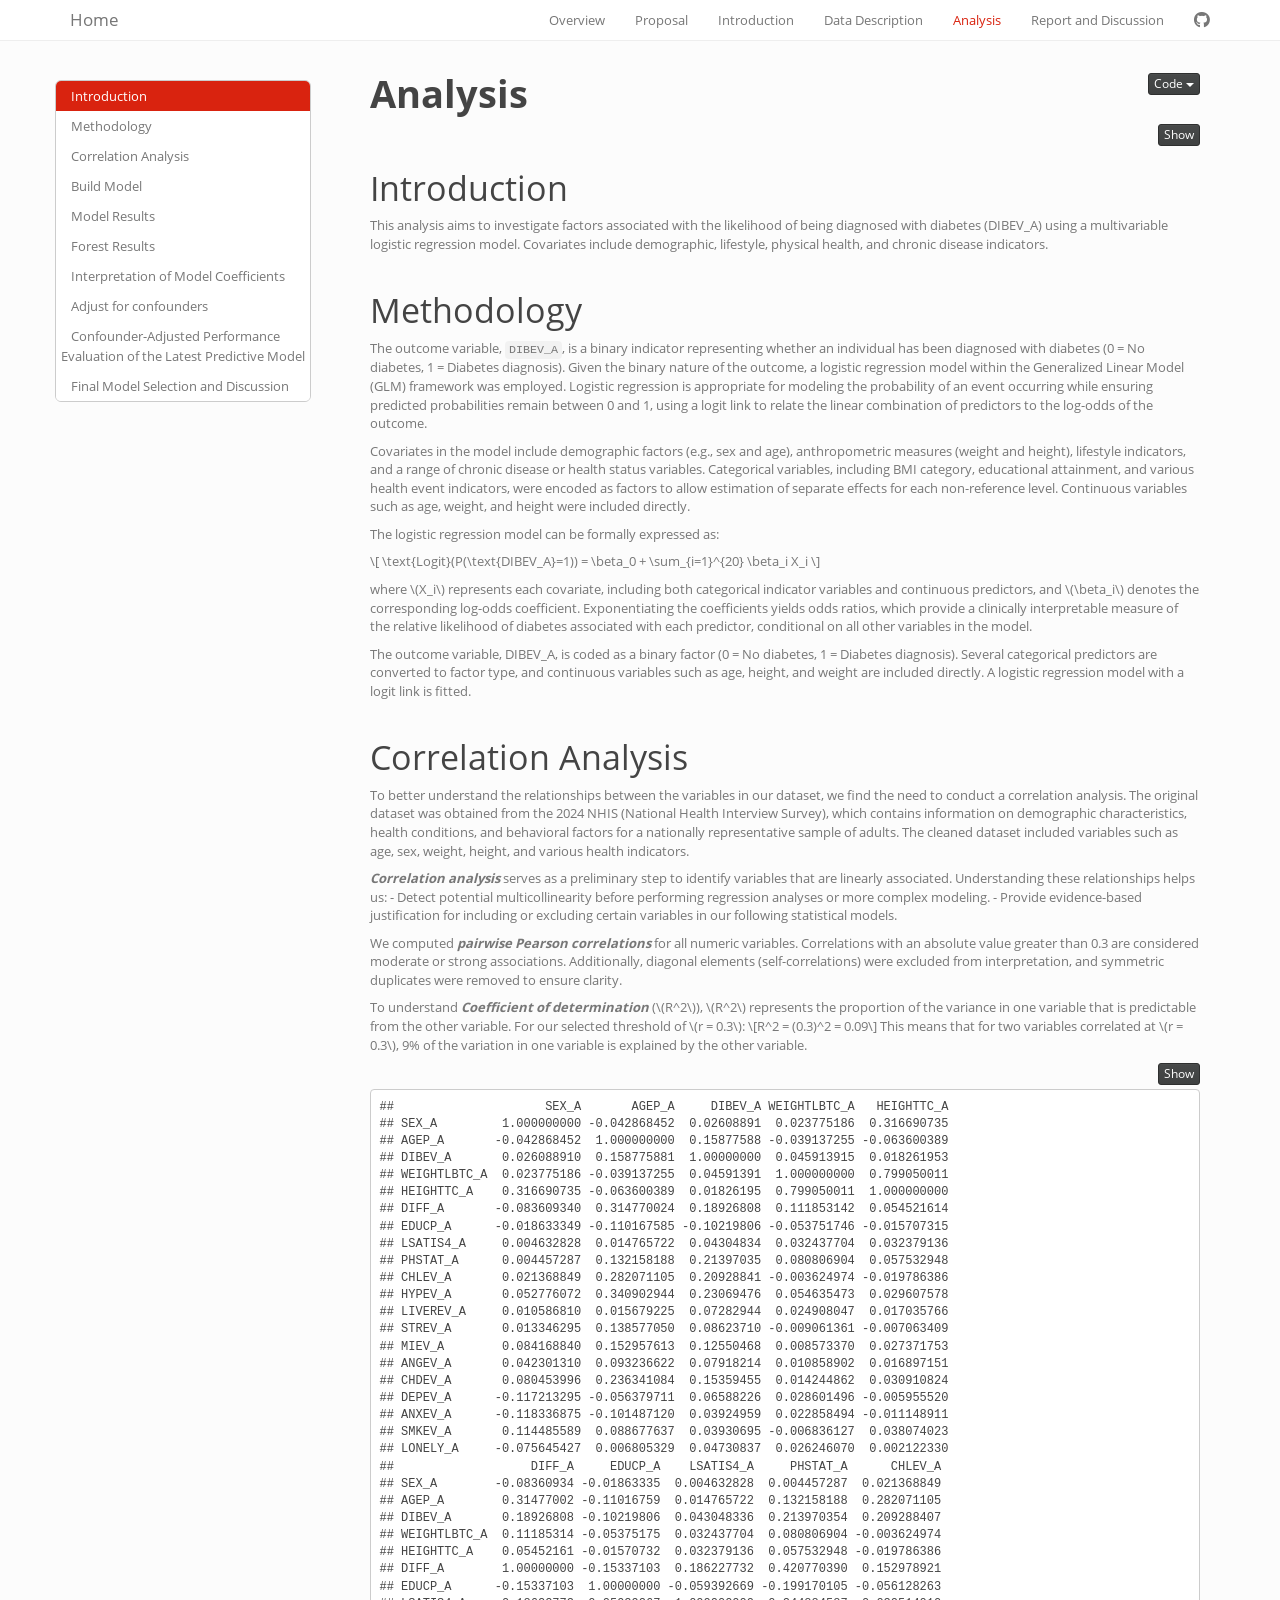
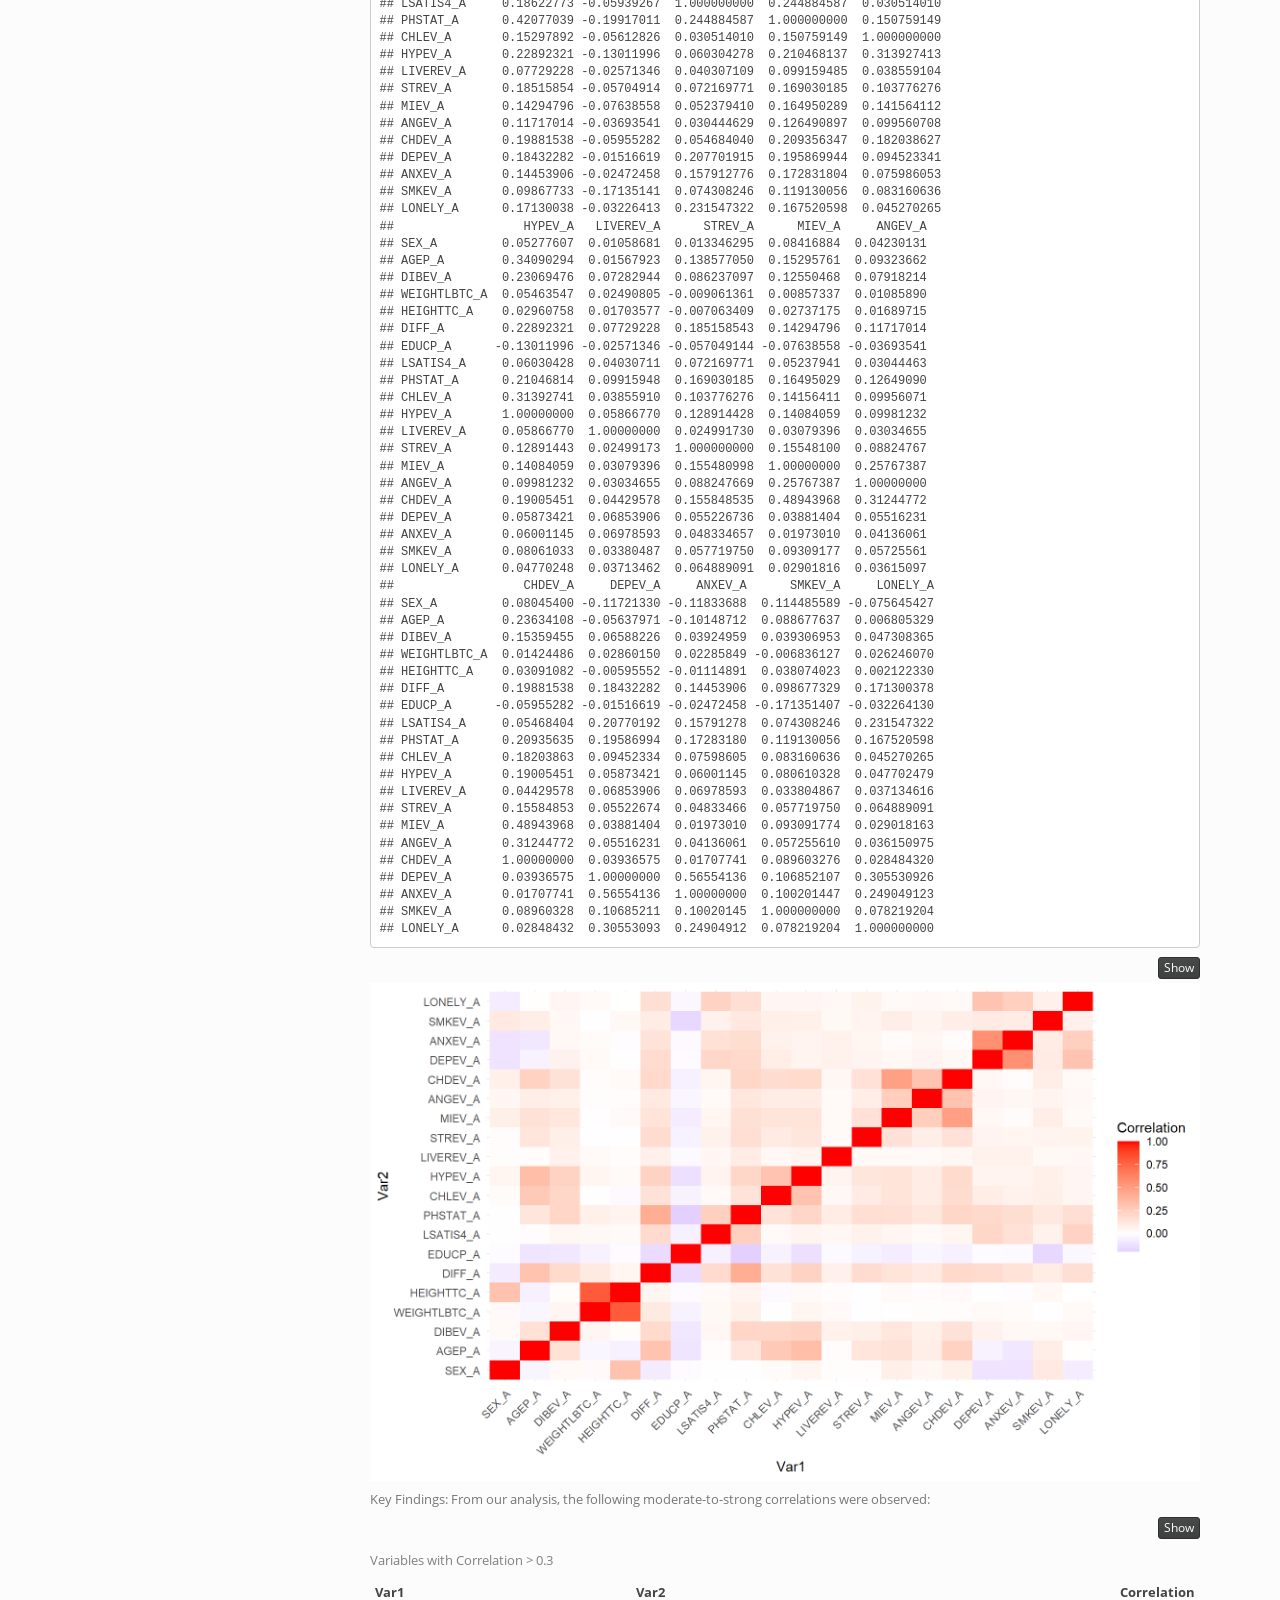
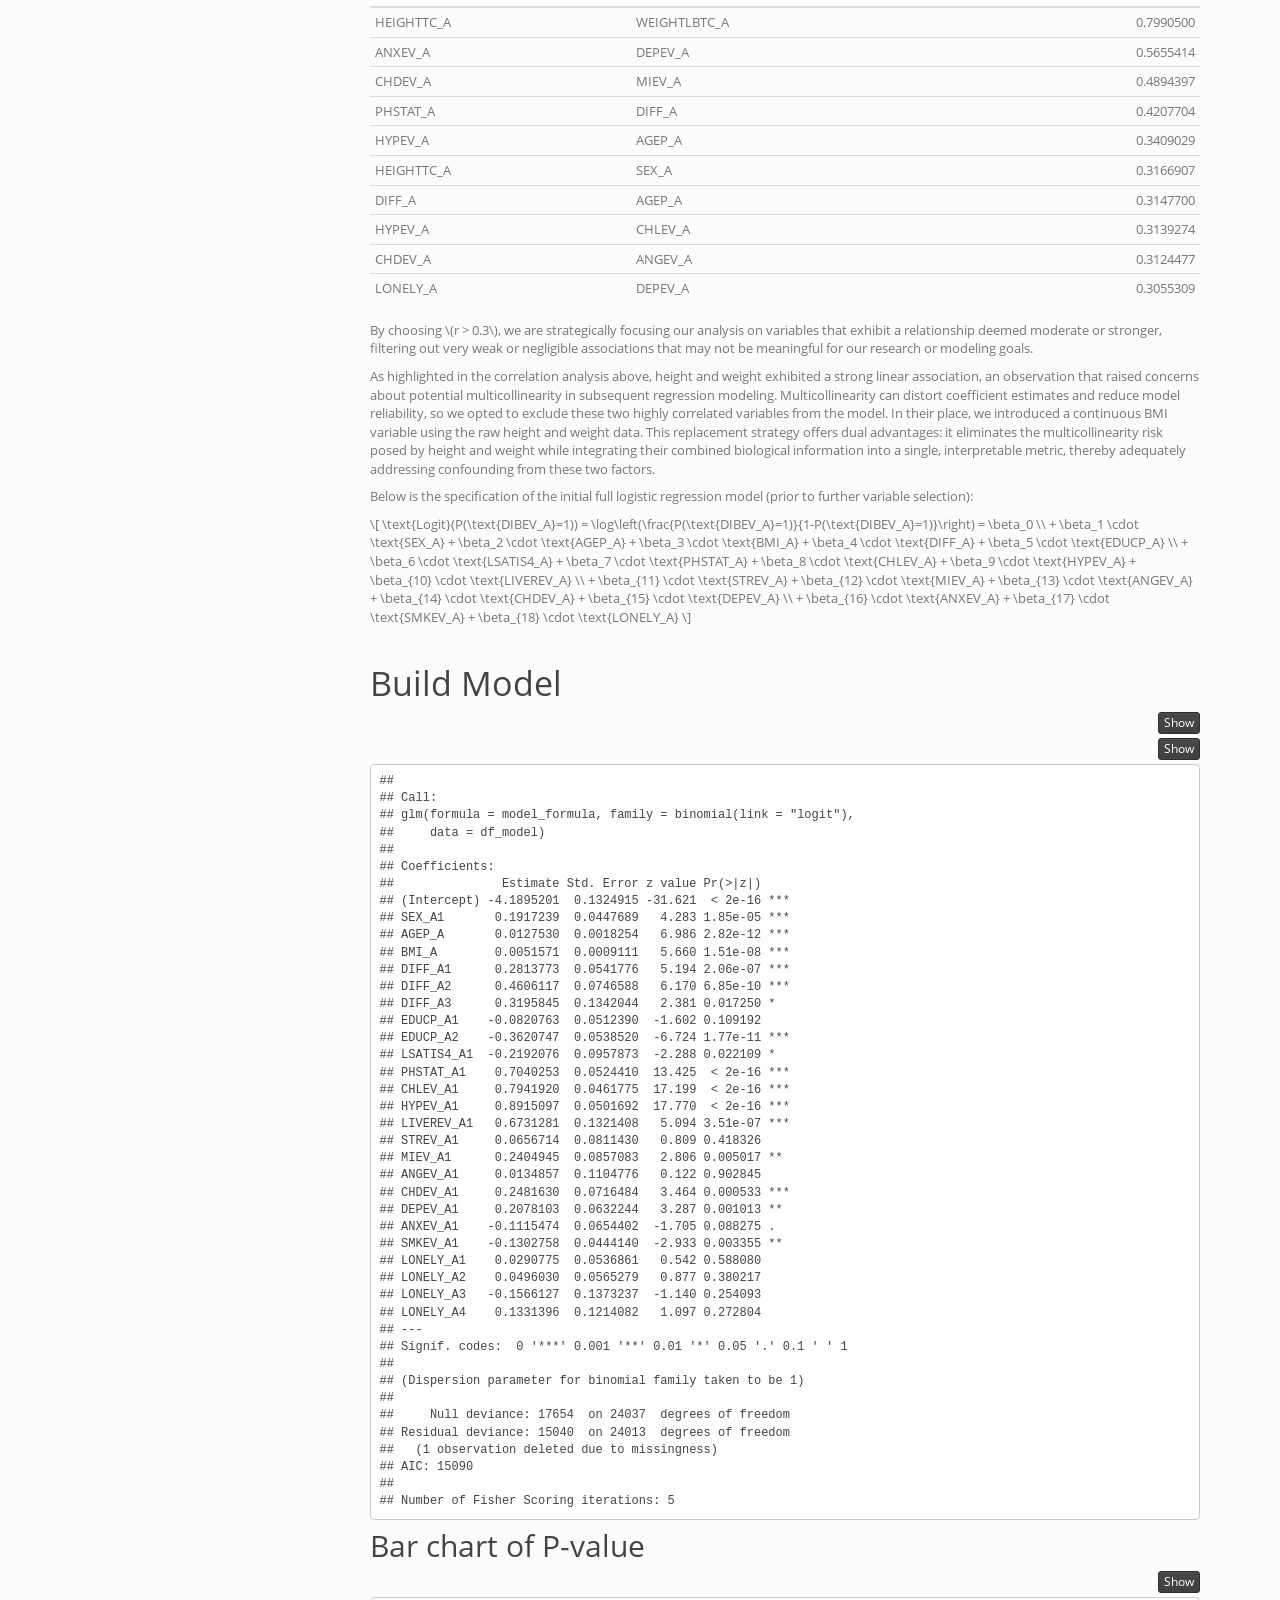
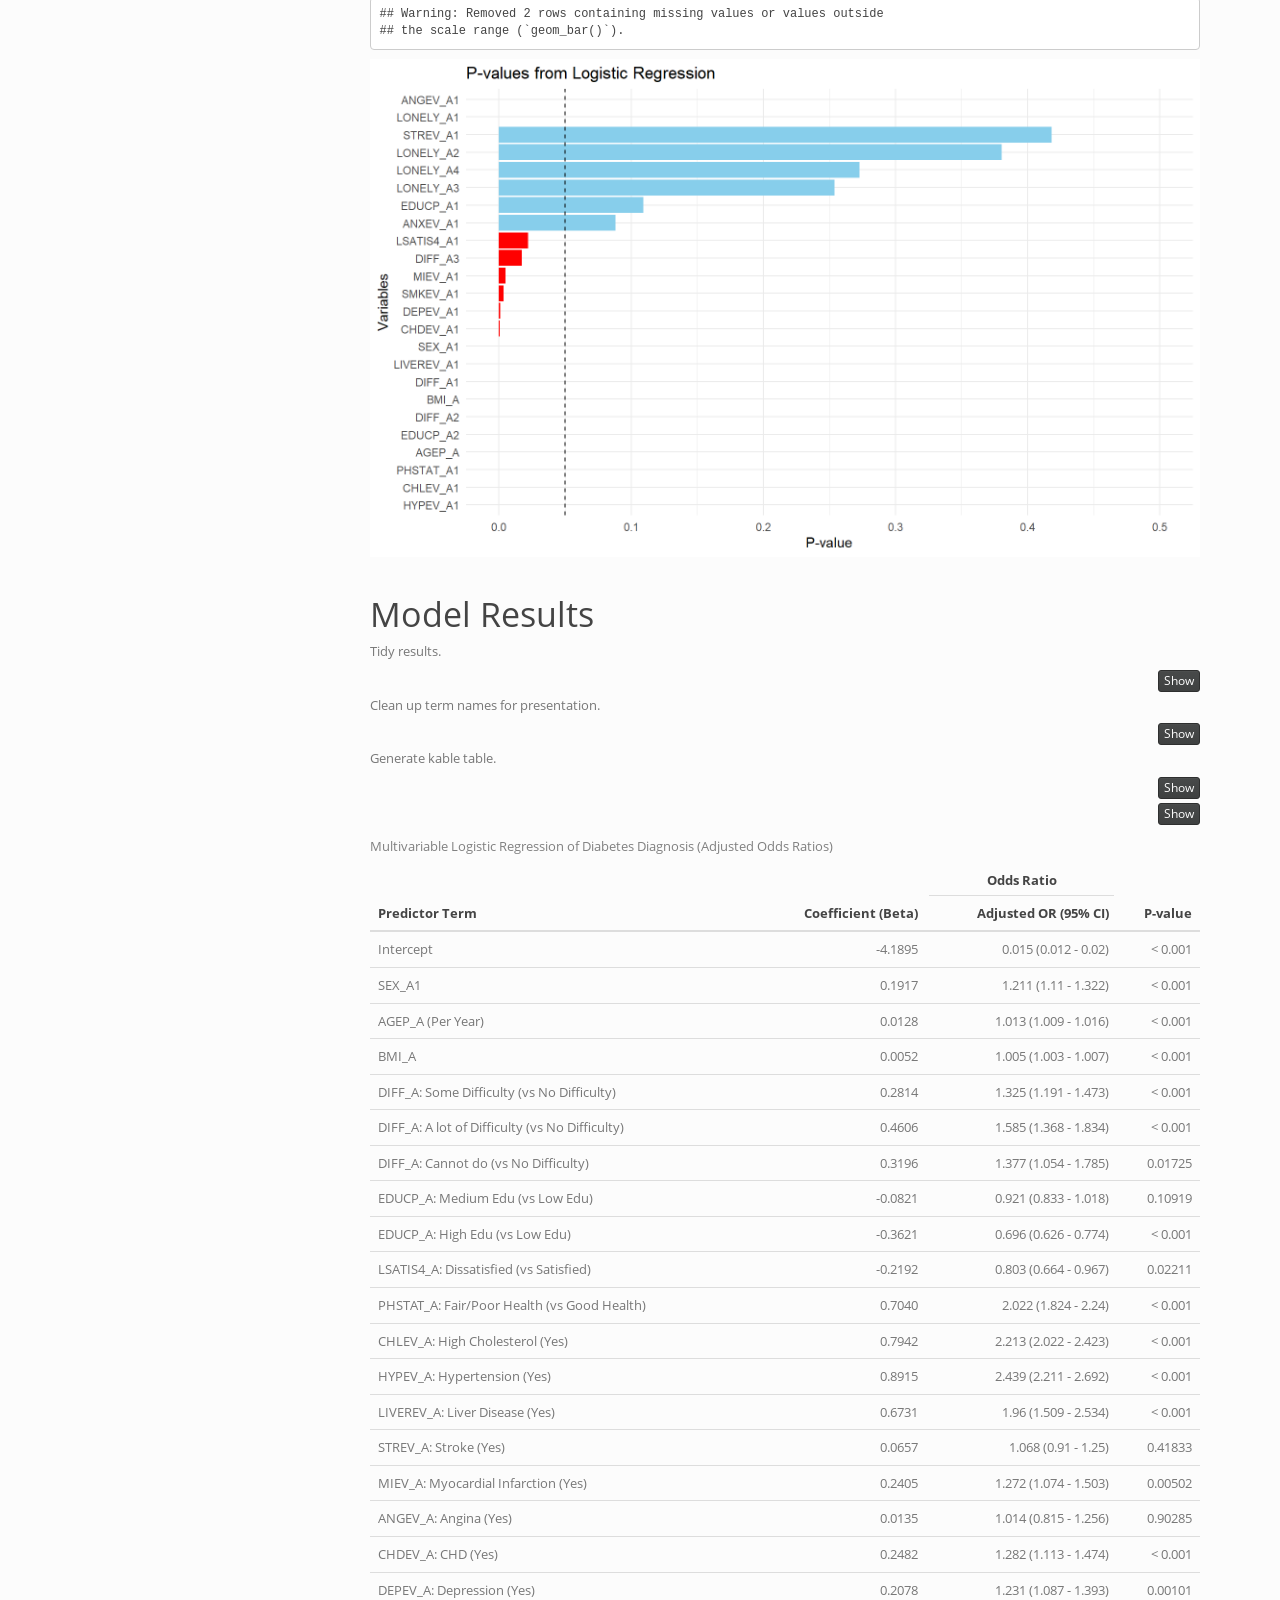
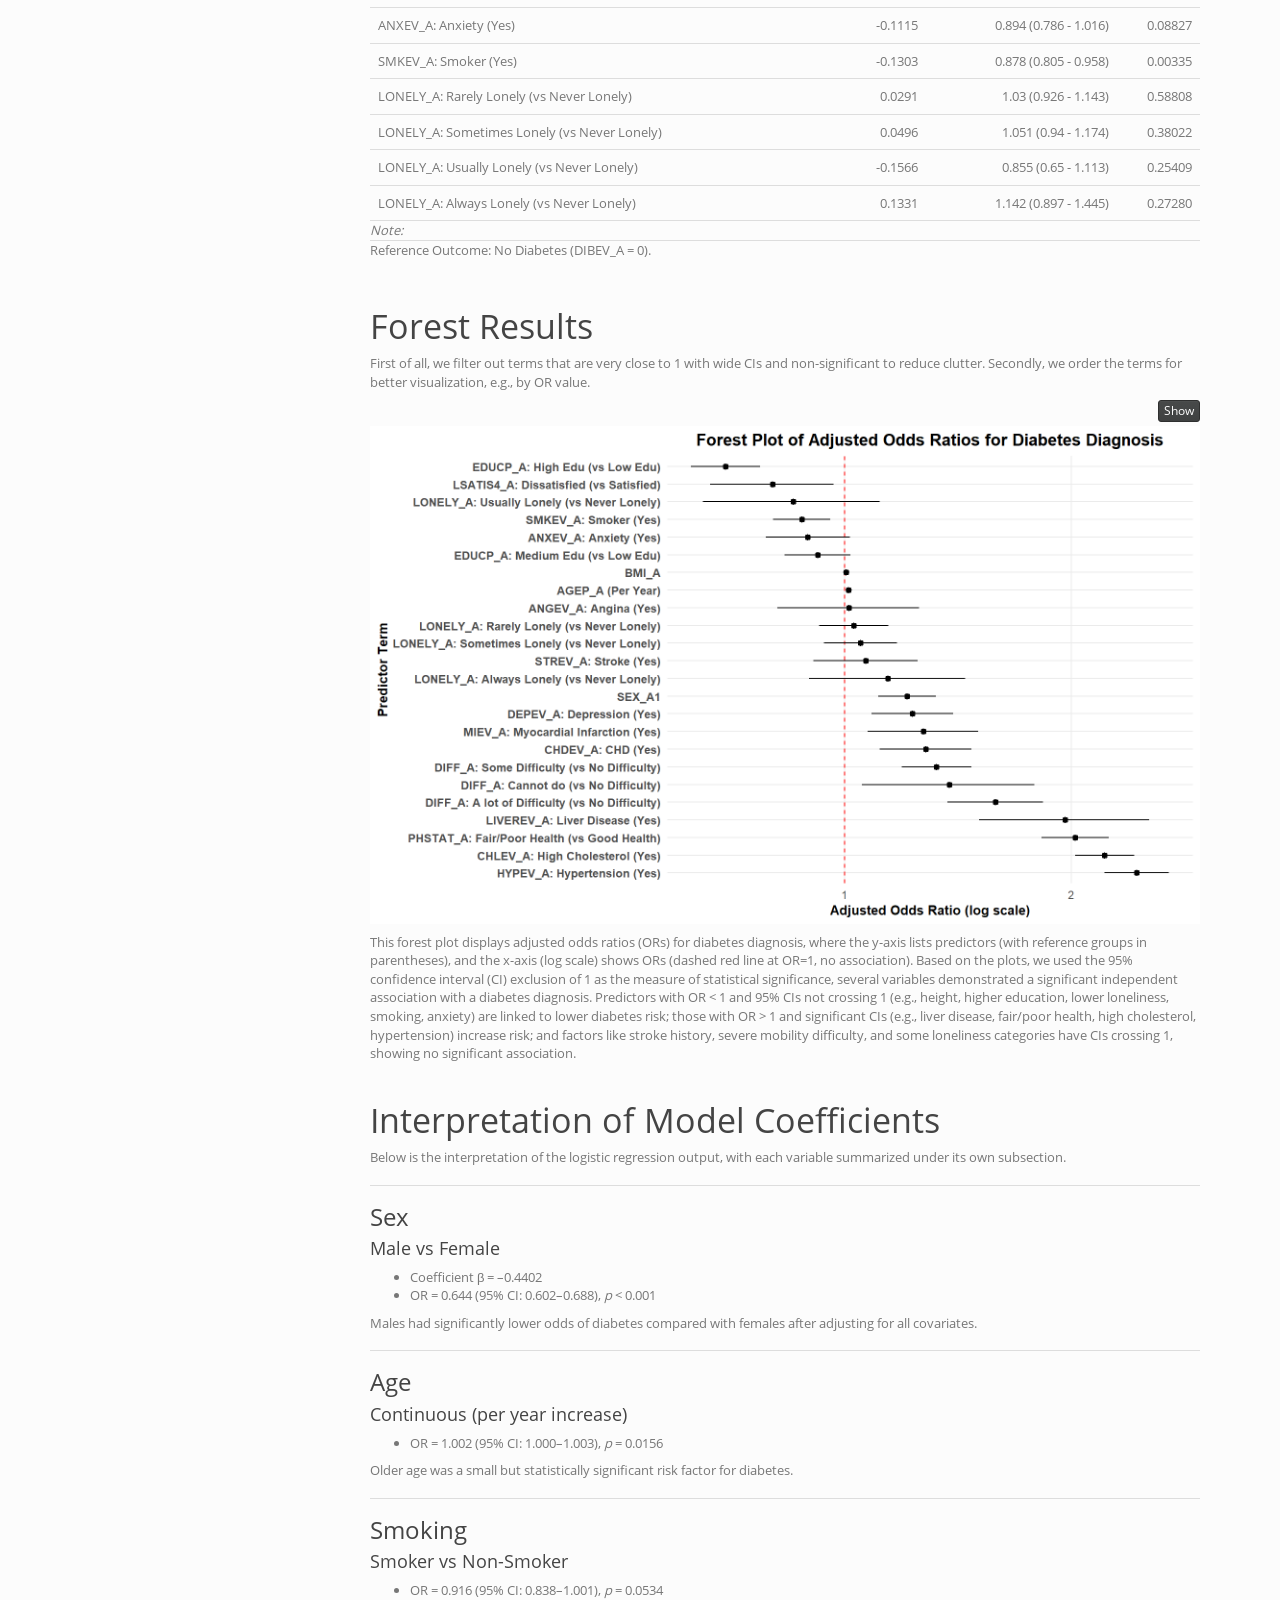
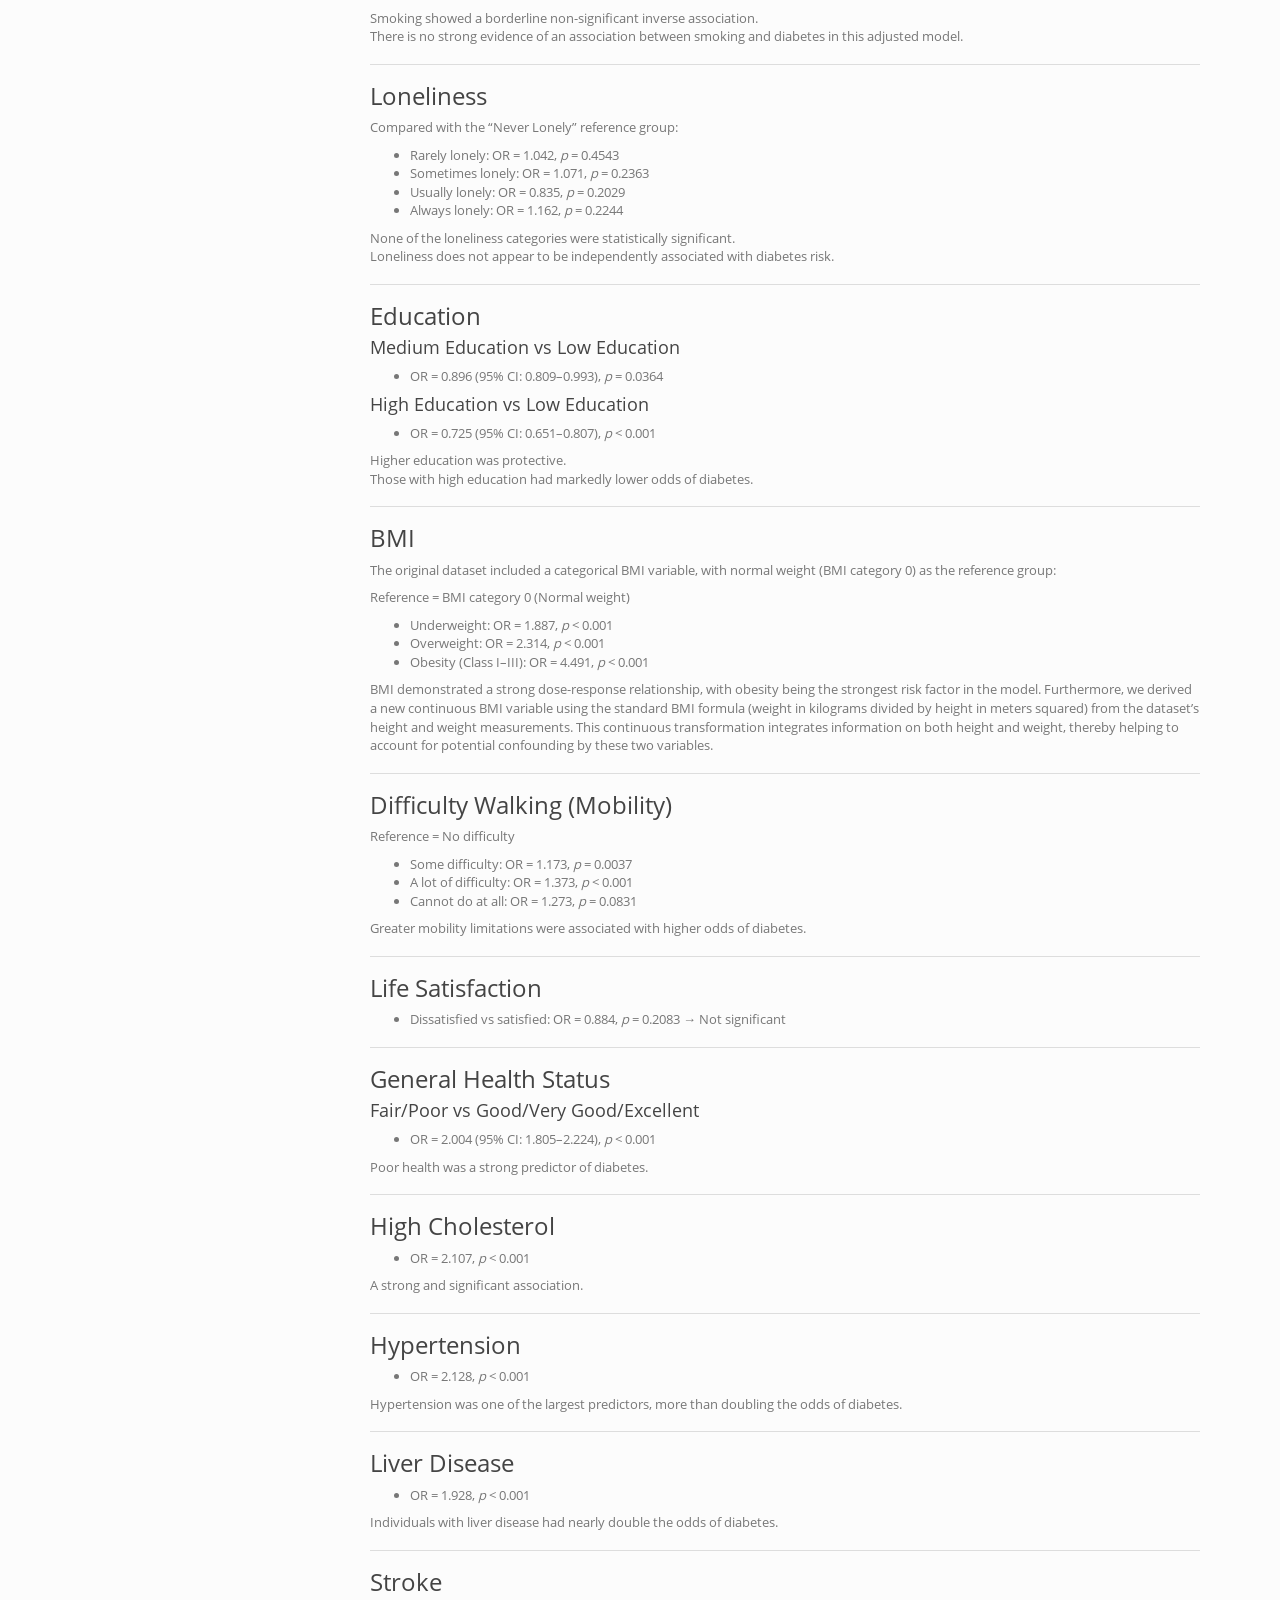
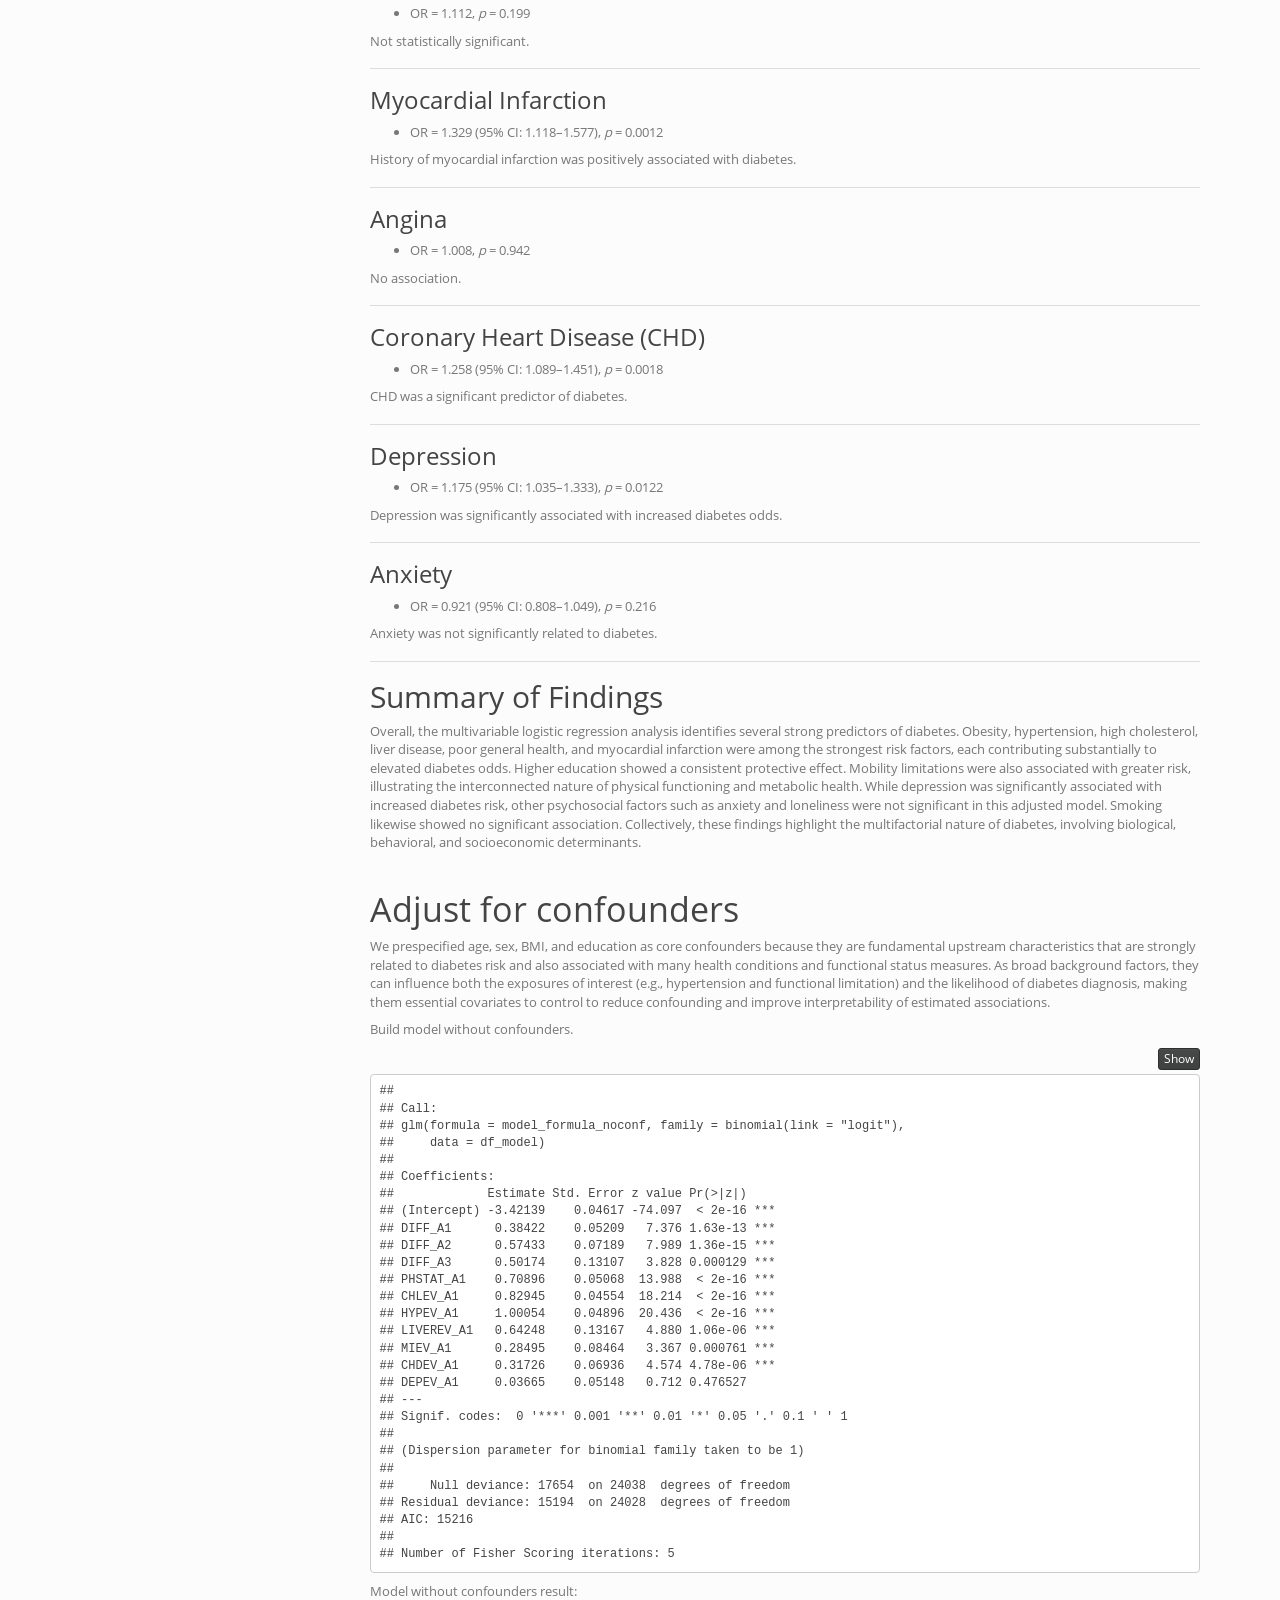
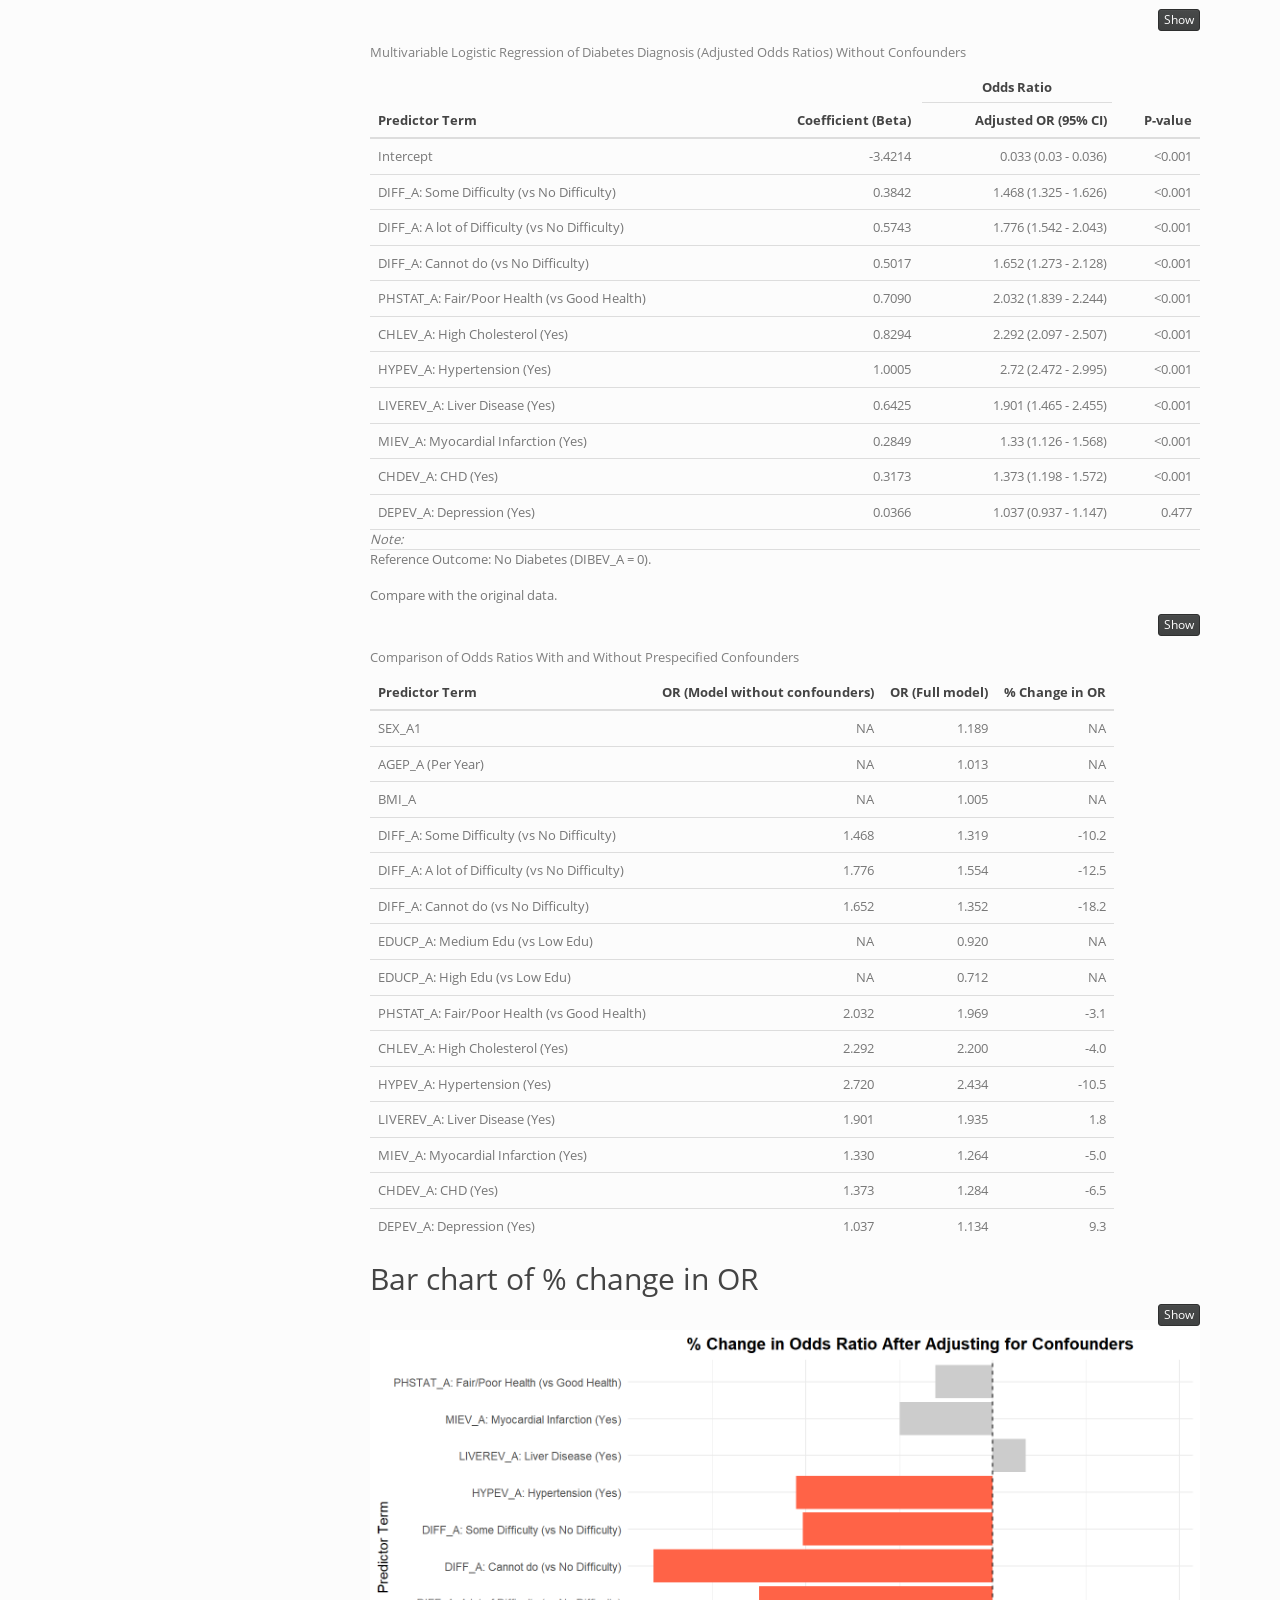
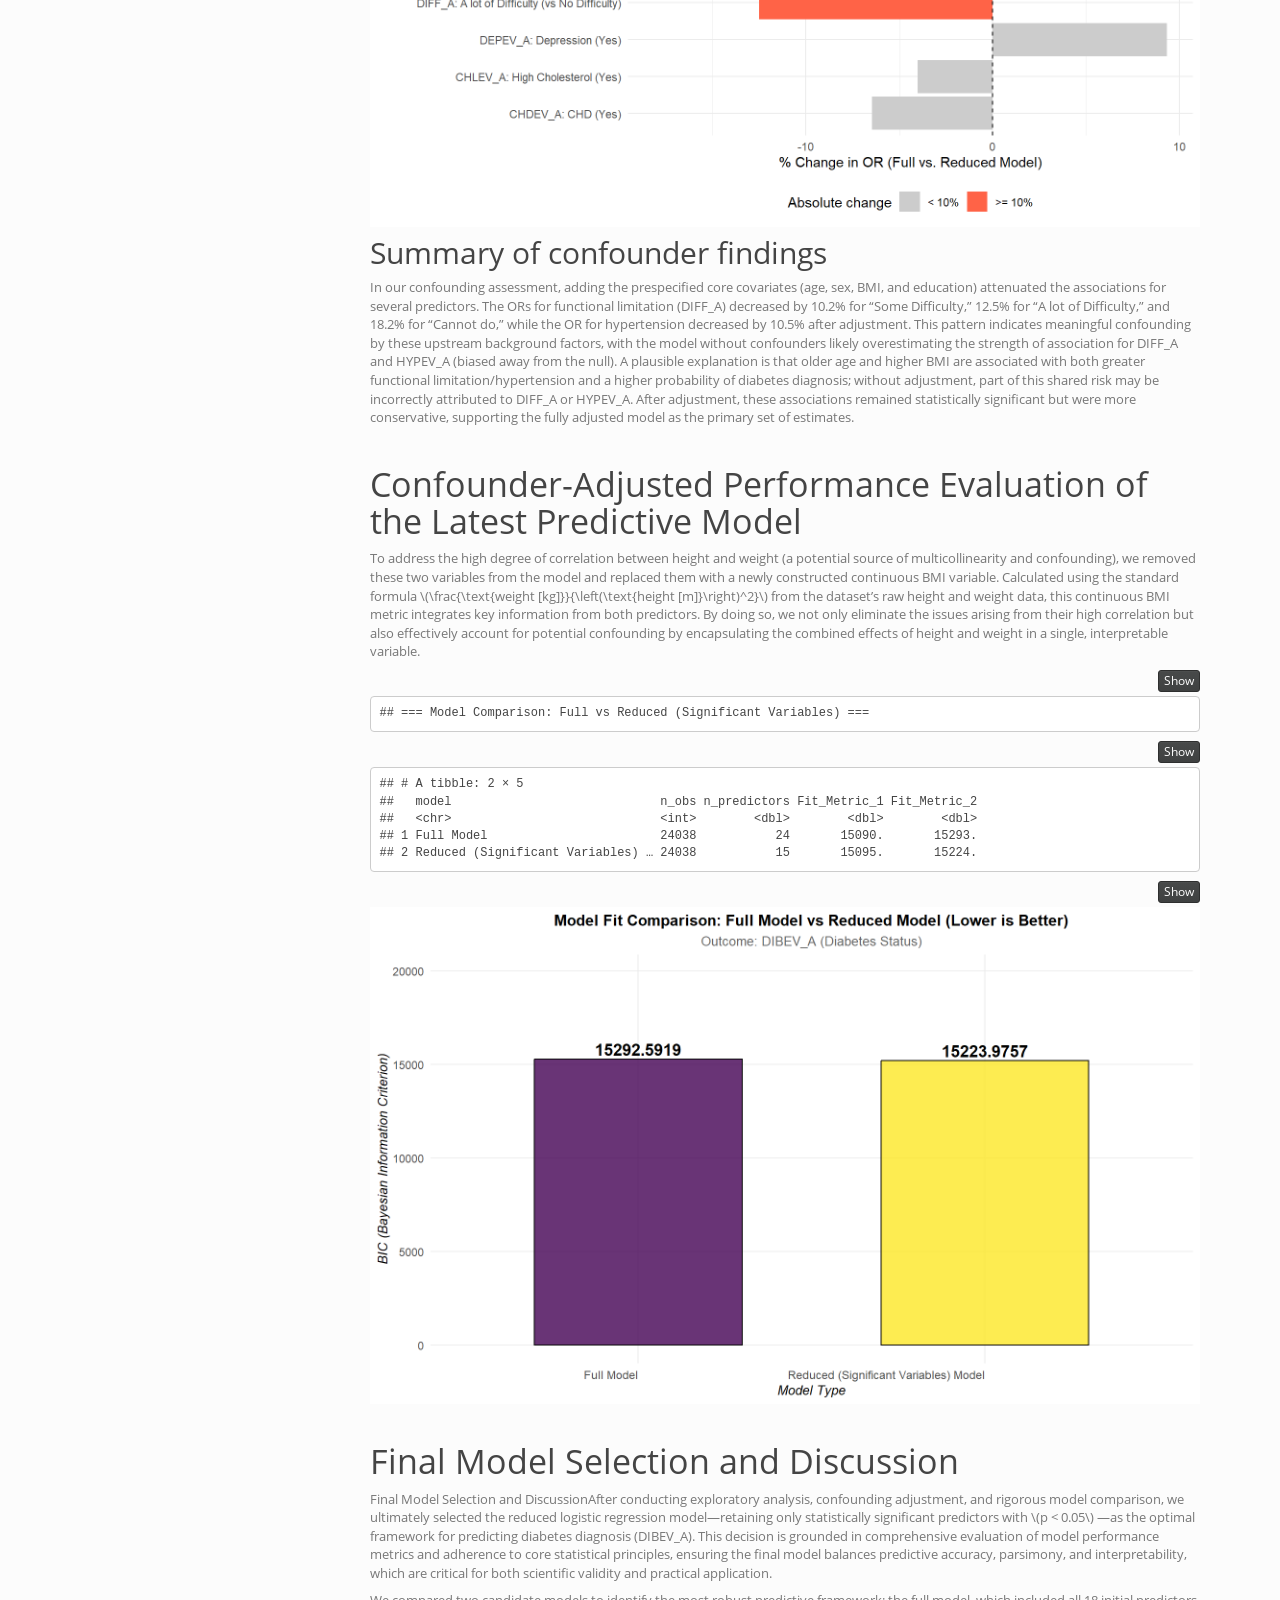
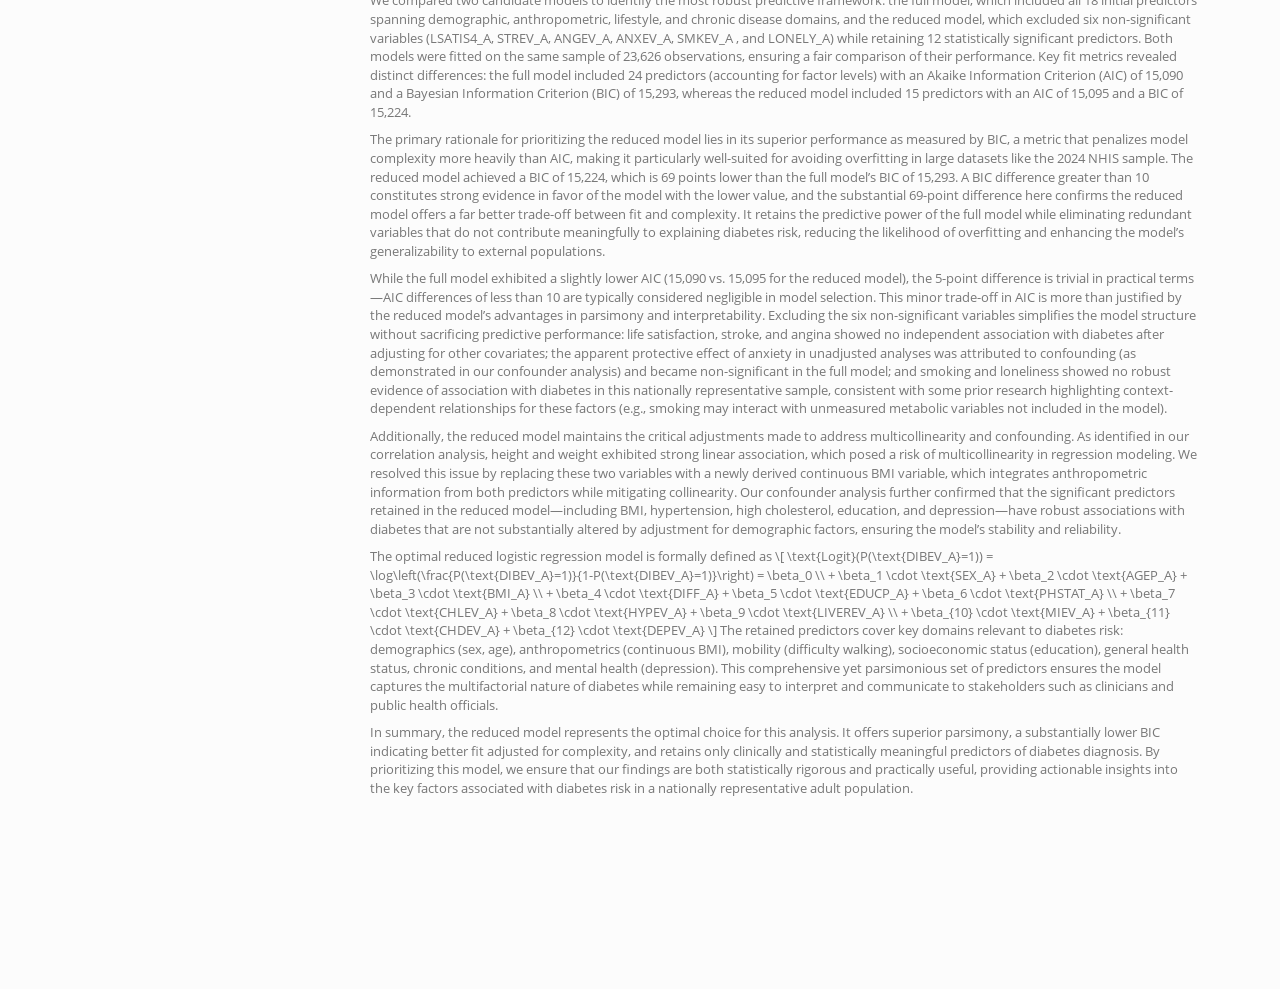
==== analysis.html @ b708d71d "update" ====
<!DOCTYPE html>

<html>

<head>

<meta charset="utf-8" />
<meta name="generator" content="pandoc" />
<meta http-equiv="X-UA-Compatible" content="IE=EDGE" />




<title>Analysis</title>

<script src="site_libs/header-attrs-2.29/header-attrs.js"></script>
<script src="site_libs/jquery-3.6.0/jquery-3.6.0.min.js"></script>
<meta name="viewport" content="width=device-width, initial-scale=1" />
<link href="site_libs/bootstrap-3.3.5/css/simplex.min.css" rel="stylesheet" />
<script src="site_libs/bootstrap-3.3.5/js/bootstrap.min.js"></script>
<script src="site_libs/bootstrap-3.3.5/shim/html5shiv.min.js"></script>
<script src="site_libs/bootstrap-3.3.5/shim/respond.min.js"></script>
<style>h1 {font-size: 34px;}
       h1.title {font-size: 38px;}
       h2 {font-size: 30px;}
       h3 {font-size: 24px;}
       h4 {font-size: 18px;}
       h5 {font-size: 16px;}
       h6 {font-size: 12px;}
       code {color: inherit; background-color: rgba(0, 0, 0, 0.04);}
       pre:not([class]) { background-color: white }</style>
<script src="site_libs/jqueryui-1.13.2/jquery-ui.min.js"></script>
<link href="site_libs/tocify-1.9.1/jquery.tocify.css" rel="stylesheet" />
<script src="site_libs/tocify-1.9.1/jquery.tocify.js"></script>
<script src="site_libs/navigation-1.1/tabsets.js"></script>
<script src="site_libs/navigation-1.1/codefolding.js"></script>
<link href="site_libs/highlightjs-9.12.0/default.css" rel="stylesheet" />
<script src="site_libs/highlightjs-9.12.0/highlight.js"></script>
<script src="site_libs/kePrint-0.0.1/kePrint.js"></script>
<link href="site_libs/lightable-0.0.1/lightable.css" rel="stylesheet" />
<link href="site_libs/font-awesome-6.5.2/css/all.min.css" rel="stylesheet" />
<link href="site_libs/font-awesome-6.5.2/css/v4-shims.min.css" rel="stylesheet" />

<style type="text/css">
  code{white-space: pre-wrap;}
  span.smallcaps{font-variant: small-caps;}
  span.underline{text-decoration: underline;}
  div.column{display: inline-block; vertical-align: top; width: 50%;}
  div.hanging-indent{margin-left: 1.5em; text-indent: -1.5em;}
  ul.task-list{list-style: none;}
    </style>

<style type="text/css">code{white-space: pre;}</style>
<script type="text/javascript">
if (window.hljs) {
  hljs.configure({languages: []});
  hljs.initHighlightingOnLoad();
  if (document.readyState && document.readyState === "complete") {
    window.setTimeout(function() { hljs.initHighlighting(); }, 0);
  }
}
</script>






<link rel="stylesheet" href="style.css" type="text/css" />



<style type = "text/css">
.main-container {
  max-width: 940px;
  margin-left: auto;
  margin-right: auto;
}
img {
  max-width:100%;
}
.tabbed-pane {
  padding-top: 12px;
}
.html-widget {
  margin-bottom: 20px;
}
button.code-folding-btn:focus {
  outline: none;
}
summary {
  display: list-item;
}
details > summary > p:only-child {
  display: inline;
}
pre code {
  padding: 0;
}
</style>


<style type="text/css">
.dropdown-submenu {
  position: relative;
}
.dropdown-submenu>.dropdown-menu {
  top: 0;
  left: 100%;
  margin-top: -6px;
  margin-left: -1px;
  border-radius: 0 6px 6px 6px;
}
.dropdown-submenu:hover>.dropdown-menu {
  display: block;
}
.dropdown-submenu>a:after {
  display: block;
  content: " ";
  float: right;
  width: 0;
  height: 0;
  border-color: transparent;
  border-style: solid;
  border-width: 5px 0 5px 5px;
  border-left-color: #cccccc;
  margin-top: 5px;
  margin-right: -10px;
}
.dropdown-submenu:hover>a:after {
  border-left-color: #adb5bd;
}
.dropdown-submenu.pull-left {
  float: none;
}
.dropdown-submenu.pull-left>.dropdown-menu {
  left: -100%;
  margin-left: 10px;
  border-radius: 6px 0 6px 6px;
}
</style>

<script type="text/javascript">
// manage active state of menu based on current page
$(document).ready(function () {
  // active menu anchor
  href = window.location.pathname
  href = href.substr(href.lastIndexOf('/') + 1)
  if (href === "")
    href = "index.html";
  var menuAnchor = $('a[href="' + href + '"]');

  // mark the anchor link active (and if it's in a dropdown, also mark that active)
  var dropdown = menuAnchor.closest('li.dropdown');
  if (window.bootstrap) { // Bootstrap 4+
    menuAnchor.addClass('active');
    dropdown.find('> .dropdown-toggle').addClass('active');
  } else { // Bootstrap 3
    menuAnchor.parent().addClass('active');
    dropdown.addClass('active');
  }

  // Navbar adjustments
  var navHeight = $(".navbar").first().height() + 15;
  var style = document.createElement('style');
  var pt = "padding-top: " + navHeight + "px; ";
  var mt = "margin-top: -" + navHeight + "px; ";
  var css = "";
  // offset scroll position for anchor links (for fixed navbar)
  for (var i = 1; i <= 6; i++) {
    css += ".section h" + i + "{ " + pt + mt + "}\n";
  }
  style.innerHTML = "body {" + pt + "padding-bottom: 40px; }\n" + css;
  document.head.appendChild(style);
});
</script>

<!-- tabsets -->

<style type="text/css">
.tabset-dropdown > .nav-tabs {
  display: inline-table;
  max-height: 500px;
  min-height: 44px;
  overflow-y: auto;
  border: 1px solid #ddd;
  border-radius: 4px;
}

.tabset-dropdown > .nav-tabs > li.active:before, .tabset-dropdown > .nav-tabs.nav-tabs-open:before {
  content: "\e259";
  font-family: 'Glyphicons Halflings';
  display: inline-block;
  padding: 10px;
  border-right: 1px solid #ddd;
}

.tabset-dropdown > .nav-tabs.nav-tabs-open > li.active:before {
  content: "\e258";
  font-family: 'Glyphicons Halflings';
  border: none;
}

.tabset-dropdown > .nav-tabs > li.active {
  display: block;
}

.tabset-dropdown > .nav-tabs > li > a,
.tabset-dropdown > .nav-tabs > li > a:focus,
.tabset-dropdown > .nav-tabs > li > a:hover {
  border: none;
  display: inline-block;
  border-radius: 4px;
  background-color: transparent;
}

.tabset-dropdown > .nav-tabs.nav-tabs-open > li {
  display: block;
  float: none;
}

.tabset-dropdown > .nav-tabs > li {
  display: none;
}
</style>

<!-- code folding -->
<style type="text/css">
.code-folding-btn { margin-bottom: 4px; }
</style>



<style type="text/css">

#TOC {
  margin: 25px 0px 20px 0px;
}
@media (max-width: 768px) {
#TOC {
  position: relative;
  width: 100%;
}
}

@media print {
.toc-content {
  /* see https://github.com/w3c/csswg-drafts/issues/4434 */
  float: right;
}
}

.toc-content {
  padding-left: 30px;
  padding-right: 40px;
}

div.main-container {
  max-width: 1200px;
}

div.tocify {
  width: 20%;
  max-width: 260px;
  max-height: 85%;
}

@media (min-width: 768px) and (max-width: 991px) {
  div.tocify {
    width: 25%;
  }
}

@media (max-width: 767px) {
  div.tocify {
    width: 100%;
    max-width: none;
  }
}

.tocify ul, .tocify li {
  line-height: 20px;
}

.tocify-subheader .tocify-item {
  font-size: 0.90em;
}

.tocify .list-group-item {
  border-radius: 0px;
}


</style>



</head>

<body>


<div class="container-fluid main-container">


<!-- setup 3col/9col grid for toc_float and main content  -->
<div class="row">
<div class="col-xs-12 col-sm-4 col-md-3">
<div id="TOC" class="tocify">
</div>
</div>

<div class="toc-content col-xs-12 col-sm-8 col-md-9">




<div class="navbar navbar-default  navbar-fixed-top" role="navigation">
  <div class="container">
    <div class="navbar-header">
      <button type="button" class="navbar-toggle collapsed" data-toggle="collapse" data-bs-toggle="collapse" data-target="#navbar" data-bs-target="#navbar">
        <span class="icon-bar"></span>
        <span class="icon-bar"></span>
        <span class="icon-bar"></span>
      </button>
      <a class="navbar-brand" href="index.html">Home</a>
    </div>
    <div id="navbar" class="navbar-collapse collapse">
      <ul class="nav navbar-nav">
        
      </ul>
      <ul class="nav navbar-nav navbar-right">
        <li>
  <a href="Overview.html">Overview</a>
</li>
<li>
  <a href="Proposal.html">Proposal</a>
</li>
<li>
  <a href="introduction.html">Introduction</a>
</li>
<li>
  <a href="data.html">Data Description</a>
</li>
<li>
  <a href="analysis.html">Analysis</a>
</li>
<li>
  <a href="report and discussion.html">Report and Discussion</a>
</li>
<li>
  <a href="https://github.com/Yaxuan-Z111/p8105_final_project.github.io.git">
    <span class="fa fa-github fa-lg"></span>
     
  </a>
</li>
      </ul>
    </div><!--/.nav-collapse -->
  </div><!--/.container -->
</div><!--/.navbar -->

<div id="header">

<div class="btn-group pull-right float-right">
<button type="button" class="btn btn-default btn-xs btn-secondary btn-sm dropdown-toggle" data-toggle="dropdown" data-bs-toggle="dropdown" aria-haspopup="true" aria-expanded="false"><span>Code</span> <span class="caret"></span></button>
<ul class="dropdown-menu dropdown-menu-right" style="min-width: 50px;">
<li><a id="rmd-show-all-code" href="#">Show All Code</a></li>
<li><a id="rmd-hide-all-code" href="#">Hide All Code</a></li>
</ul>
</div>



<h1 class="title toc-ignore">Analysis</h1>

</div>


<pre class="r"><code>source(here(&quot;data&quot;, &quot;datacleaning.R&quot;))</code></pre>
<div id="introduction" class="section level1">
<h1>Introduction</h1>
<p>This analysis aims to investigate factors associated with the
likelihood of being diagnosed with diabetes (DIBEV_A) using a
multivariable logistic regression model. Covariates include demographic,
lifestyle, physical health, and chronic disease indicators.</p>
</div>
<div id="methodology" class="section level1">
<h1>Methodology</h1>
<p>The outcome variable, <code>DIBEV_A</code>, is a binary indicator
representing whether an individual has been diagnosed with diabetes (0 =
No diabetes, 1 = Diabetes diagnosis). Given the binary nature of the
outcome, a logistic regression model within the Generalized Linear Model
(GLM) framework was employed. Logistic regression is appropriate for
modeling the probability of an event occurring while ensuring predicted
probabilities remain between 0 and 1, using a logit link to relate the
linear combination of predictors to the log-odds of the outcome.</p>
<p>Covariates in the model include demographic factors (e.g., sex and
age), anthropometric measures (weight and height), lifestyle indicators,
and a range of chronic disease or health status variables. Categorical
variables, including BMI category, educational attainment, and various
health event indicators, were encoded as factors to allow estimation of
separate effects for each non-reference level. Continuous variables such
as age, weight, and height were included directly.</p>
<p>The logistic regression model can be formally expressed as:</p>
<p><span class="math display">\[
\text{Logit}(P(\text{DIBEV_A}=1)) = \beta_0
+ \sum_{i=1}^{20} \beta_i X_i
\]</span></p>
<p>where <span class="math inline">\(X_i\)</span> represents each
covariate, including both categorical indicator variables and continuous
predictors, and <span class="math inline">\(\beta_i\)</span> denotes the
corresponding log-odds coefficient. Exponentiating the coefficients
yields odds ratios, which provide a clinically interpretable measure of
the relative likelihood of diabetes associated with each predictor,
conditional on all other variables in the model.</p>
<p>The outcome variable, DIBEV_A, is coded as a binary factor (0 = No
diabetes, 1 = Diabetes diagnosis). Several categorical predictors are
converted to factor type, and continuous variables such as age, height,
and weight are included directly. A logistic regression model with a
logit link is fitted.</p>
</div>
<div id="correlation-analysis" class="section level1">
<h1>Correlation Analysis</h1>
<p>To better understand the relationships between the variables in our
dataset, we find the need to conduct a correlation analysis. The
original dataset was obtained from the 2024 NHIS (National Health
Interview Survey), which contains information on demographic
characteristics, health conditions, and behavioral factors for a
nationally representative sample of adults. The cleaned dataset included
variables such as age, sex, weight, height, and various health
indicators.</p>
<p><strong><em>Correlation analysis</em></strong> serves as a
preliminary step to identify variables that are linearly associated.
Understanding these relationships helps us: - Detect potential
multicollinearity before performing regression analyses or more complex
modeling. - Provide evidence-based justification for including or
excluding certain variables in our following statistical models.</p>
<p>We computed <strong><em>pairwise Pearson correlations</em></strong>
for all numeric variables. Correlations with an absolute value greater
than 0.3 are considered moderate or strong associations. Additionally,
diagonal elements (self-correlations) were excluded from interpretation,
and symmetric duplicates were removed to ensure clarity.</p>
<p>To understand <strong><em>Coefficient of determination</em></strong>
(<span class="math inline">\(R^2\)</span>), <span
class="math inline">\(R^2\)</span> represents the proportion of the
variance in one variable that is predictable from the other variable.
For our selected threshold of <span class="math inline">\(r =
0.3\)</span>: <span class="math display">\[R^2 = (0.3)^2 = 0.09\]</span>
This means that for two variables correlated at <span
class="math inline">\(r = 0.3\)</span>, 9% of the variation in one
variable is explained by the other variable.</p>
<pre class="r"><code># Select numeric variables
nhis24_df_fit_corr = nhis24_df_fit |&gt; 
  select(-BMI_A)

numeric_vars &lt;- nhis24_df_fit_corr[, sapply(nhis24_df_fit_corr, is.numeric)]

# Compute correlation matrix
cor_matrix &lt;- cor(numeric_vars, use = &quot;pairwise.complete.obs&quot;)

# Show matrix
print(cor_matrix)</code></pre>
<pre><code>##                     SEX_A       AGEP_A     DIBEV_A WEIGHTLBTC_A   HEIGHTTC_A
## SEX_A         1.000000000 -0.042868452  0.02608891  0.023775186  0.316690735
## AGEP_A       -0.042868452  1.000000000  0.15877588 -0.039137255 -0.063600389
## DIBEV_A       0.026088910  0.158775881  1.00000000  0.045913915  0.018261953
## WEIGHTLBTC_A  0.023775186 -0.039137255  0.04591391  1.000000000  0.799050011
## HEIGHTTC_A    0.316690735 -0.063600389  0.01826195  0.799050011  1.000000000
## DIFF_A       -0.083609340  0.314770024  0.18926808  0.111853142  0.054521614
## EDUCP_A      -0.018633349 -0.110167585 -0.10219806 -0.053751746 -0.015707315
## LSATIS4_A     0.004632828  0.014765722  0.04304834  0.032437704  0.032379136
## PHSTAT_A      0.004457287  0.132158188  0.21397035  0.080806904  0.057532948
## CHLEV_A       0.021368849  0.282071105  0.20928841 -0.003624974 -0.019786386
## HYPEV_A       0.052776072  0.340902944  0.23069476  0.054635473  0.029607578
## LIVEREV_A     0.010586810  0.015679225  0.07282944  0.024908047  0.017035766
## STREV_A       0.013346295  0.138577050  0.08623710 -0.009061361 -0.007063409
## MIEV_A        0.084168840  0.152957613  0.12550468  0.008573370  0.027371753
## ANGEV_A       0.042301310  0.093236622  0.07918214  0.010858902  0.016897151
## CHDEV_A       0.080453996  0.236341084  0.15359455  0.014244862  0.030910824
## DEPEV_A      -0.117213295 -0.056379711  0.06588226  0.028601496 -0.005955520
## ANXEV_A      -0.118336875 -0.101487120  0.03924959  0.022858494 -0.011148911
## SMKEV_A       0.114485589  0.088677637  0.03930695 -0.006836127  0.038074023
## LONELY_A     -0.075645427  0.006805329  0.04730837  0.026246070  0.002122330
##                   DIFF_A     EDUCP_A    LSATIS4_A     PHSTAT_A      CHLEV_A
## SEX_A        -0.08360934 -0.01863335  0.004632828  0.004457287  0.021368849
## AGEP_A        0.31477002 -0.11016759  0.014765722  0.132158188  0.282071105
## DIBEV_A       0.18926808 -0.10219806  0.043048336  0.213970354  0.209288407
## WEIGHTLBTC_A  0.11185314 -0.05375175  0.032437704  0.080806904 -0.003624974
## HEIGHTTC_A    0.05452161 -0.01570732  0.032379136  0.057532948 -0.019786386
## DIFF_A        1.00000000 -0.15337103  0.186227732  0.420770390  0.152978921
## EDUCP_A      -0.15337103  1.00000000 -0.059392669 -0.199170105 -0.056128263
## LSATIS4_A     0.18622773 -0.05939267  1.000000000  0.244884587  0.030514010
## PHSTAT_A      0.42077039 -0.19917011  0.244884587  1.000000000  0.150759149
## CHLEV_A       0.15297892 -0.05612826  0.030514010  0.150759149  1.000000000
## HYPEV_A       0.22892321 -0.13011996  0.060304278  0.210468137  0.313927413
## LIVEREV_A     0.07729228 -0.02571346  0.040307109  0.099159485  0.038559104
## STREV_A       0.18515854 -0.05704914  0.072169771  0.169030185  0.103776276
## MIEV_A        0.14294796 -0.07638558  0.052379410  0.164950289  0.141564112
## ANGEV_A       0.11717014 -0.03693541  0.030444629  0.126490897  0.099560708
## CHDEV_A       0.19881538 -0.05955282  0.054684040  0.209356347  0.182038627
## DEPEV_A       0.18432282 -0.01516619  0.207701915  0.195869944  0.094523341
## ANXEV_A       0.14453906 -0.02472458  0.157912776  0.172831804  0.075986053
## SMKEV_A       0.09867733 -0.17135141  0.074308246  0.119130056  0.083160636
## LONELY_A      0.17130038 -0.03226413  0.231547322  0.167520598  0.045270265
##                  HYPEV_A   LIVEREV_A      STREV_A      MIEV_A     ANGEV_A
## SEX_A         0.05277607  0.01058681  0.013346295  0.08416884  0.04230131
## AGEP_A        0.34090294  0.01567923  0.138577050  0.15295761  0.09323662
## DIBEV_A       0.23069476  0.07282944  0.086237097  0.12550468  0.07918214
## WEIGHTLBTC_A  0.05463547  0.02490805 -0.009061361  0.00857337  0.01085890
## HEIGHTTC_A    0.02960758  0.01703577 -0.007063409  0.02737175  0.01689715
## DIFF_A        0.22892321  0.07729228  0.185158543  0.14294796  0.11717014
## EDUCP_A      -0.13011996 -0.02571346 -0.057049144 -0.07638558 -0.03693541
## LSATIS4_A     0.06030428  0.04030711  0.072169771  0.05237941  0.03044463
## PHSTAT_A      0.21046814  0.09915948  0.169030185  0.16495029  0.12649090
## CHLEV_A       0.31392741  0.03855910  0.103776276  0.14156411  0.09956071
## HYPEV_A       1.00000000  0.05866770  0.128914428  0.14084059  0.09981232
## LIVEREV_A     0.05866770  1.00000000  0.024991730  0.03079396  0.03034655
## STREV_A       0.12891443  0.02499173  1.000000000  0.15548100  0.08824767
## MIEV_A        0.14084059  0.03079396  0.155480998  1.00000000  0.25767387
## ANGEV_A       0.09981232  0.03034655  0.088247669  0.25767387  1.00000000
## CHDEV_A       0.19005451  0.04429578  0.155848535  0.48943968  0.31244772
## DEPEV_A       0.05873421  0.06853906  0.055226736  0.03881404  0.05516231
## ANXEV_A       0.06001145  0.06978593  0.048334657  0.01973010  0.04136061
## SMKEV_A       0.08061033  0.03380487  0.057719750  0.09309177  0.05725561
## LONELY_A      0.04770248  0.03713462  0.064889091  0.02901816  0.03615097
##                  CHDEV_A     DEPEV_A     ANXEV_A      SMKEV_A     LONELY_A
## SEX_A         0.08045400 -0.11721330 -0.11833688  0.114485589 -0.075645427
## AGEP_A        0.23634108 -0.05637971 -0.10148712  0.088677637  0.006805329
## DIBEV_A       0.15359455  0.06588226  0.03924959  0.039306953  0.047308365
## WEIGHTLBTC_A  0.01424486  0.02860150  0.02285849 -0.006836127  0.026246070
## HEIGHTTC_A    0.03091082 -0.00595552 -0.01114891  0.038074023  0.002122330
## DIFF_A        0.19881538  0.18432282  0.14453906  0.098677329  0.171300378
## EDUCP_A      -0.05955282 -0.01516619 -0.02472458 -0.171351407 -0.032264130
## LSATIS4_A     0.05468404  0.20770192  0.15791278  0.074308246  0.231547322
## PHSTAT_A      0.20935635  0.19586994  0.17283180  0.119130056  0.167520598
## CHLEV_A       0.18203863  0.09452334  0.07598605  0.083160636  0.045270265
## HYPEV_A       0.19005451  0.05873421  0.06001145  0.080610328  0.047702479
## LIVEREV_A     0.04429578  0.06853906  0.06978593  0.033804867  0.037134616
## STREV_A       0.15584853  0.05522674  0.04833466  0.057719750  0.064889091
## MIEV_A        0.48943968  0.03881404  0.01973010  0.093091774  0.029018163
## ANGEV_A       0.31244772  0.05516231  0.04136061  0.057255610  0.036150975
## CHDEV_A       1.00000000  0.03936575  0.01707741  0.089603276  0.028484320
## DEPEV_A       0.03936575  1.00000000  0.56554136  0.106852107  0.305530926
## ANXEV_A       0.01707741  0.56554136  1.00000000  0.100201447  0.249049123
## SMKEV_A       0.08960328  0.10685211  0.10020145  1.000000000  0.078219204
## LONELY_A      0.02848432  0.30553093  0.24904912  0.078219204  1.000000000</code></pre>
<pre class="r"><code>cor_pt = as.data.frame(as.table(cor_matrix)) |&gt; 
  ggplot(aes(Var1, Var2, fill = Freq)) +
  geom_tile() +
  scale_fill_gradient2(
    low = &quot;blue&quot;, mid = &quot;white&quot;, high = &quot;red&quot;,
    midpoint = 0, 
    name = &quot;Correlation&quot;  
  ) +
  theme_minimal() +
  theme(
    axis.text.x = element_text(angle = 45, hjust = 1)
  )

cor_pt</code></pre>
<p><img src="analysis_files/figure-html/unnamed-chunk-4-1.png" width="100%" /></p>
<p>Key Findings: From our analysis, the following moderate-to-strong
correlations were observed:</p>
<pre class="r"><code># &gt; 0.03 in cor_matrix
# Convert correlation matrix to a data frame
cor_df &lt;- as.data.frame(as.table(cor_matrix))

# Rename columns
colnames(cor_df) &lt;- c(&quot;Var1&quot;, &quot;Var2&quot;, &quot;Correlation&quot;)
# Filter |correlation| &gt; 0.3 but exclude self-correlations
high_cor &lt;- cor_df |&gt; 
  filter(abs(Correlation) &gt; 0.3 &amp; Var1 != Var2)

# remove duplicate
high_cor_unique &lt;- high_cor %&gt;%
  rowwise() %&gt;%
  mutate(pair = paste(sort(c(Var1, Var2)), collapse = &quot;_&quot;)) %&gt;%
  distinct(pair, .keep_all = TRUE) %&gt;%
  select(-pair) |&gt; 
  arrange(desc(Correlation))

knitr::kable(high_cor_unique, caption = &quot;Variables with Correlation &gt; 0.3&quot;)</code></pre>
<table>
<caption>Variables with Correlation &gt; 0.3</caption>
<thead>
<tr class="header">
<th align="left">Var1</th>
<th align="left">Var2</th>
<th align="right">Correlation</th>
</tr>
</thead>
<tbody>
<tr class="odd">
<td align="left">HEIGHTTC_A</td>
<td align="left">WEIGHTLBTC_A</td>
<td align="right">0.7990500</td>
</tr>
<tr class="even">
<td align="left">ANXEV_A</td>
<td align="left">DEPEV_A</td>
<td align="right">0.5655414</td>
</tr>
<tr class="odd">
<td align="left">CHDEV_A</td>
<td align="left">MIEV_A</td>
<td align="right">0.4894397</td>
</tr>
<tr class="even">
<td align="left">PHSTAT_A</td>
<td align="left">DIFF_A</td>
<td align="right">0.4207704</td>
</tr>
<tr class="odd">
<td align="left">HYPEV_A</td>
<td align="left">AGEP_A</td>
<td align="right">0.3409029</td>
</tr>
<tr class="even">
<td align="left">HEIGHTTC_A</td>
<td align="left">SEX_A</td>
<td align="right">0.3166907</td>
</tr>
<tr class="odd">
<td align="left">DIFF_A</td>
<td align="left">AGEP_A</td>
<td align="right">0.3147700</td>
</tr>
<tr class="even">
<td align="left">HYPEV_A</td>
<td align="left">CHLEV_A</td>
<td align="right">0.3139274</td>
</tr>
<tr class="odd">
<td align="left">CHDEV_A</td>
<td align="left">ANGEV_A</td>
<td align="right">0.3124477</td>
</tr>
<tr class="even">
<td align="left">LONELY_A</td>
<td align="left">DEPEV_A</td>
<td align="right">0.3055309</td>
</tr>
</tbody>
</table>
<p>By choosing <span class="math inline">\(r &gt; 0.3\)</span>, we are
strategically focusing our analysis on variables that exhibit a
relationship deemed moderate or stronger, filtering out very weak or
negligible associations that may not be meaningful for our research or
modeling goals.</p>
<p>As highlighted in the correlation analysis above, height and weight
exhibited a strong linear association, an observation that raised
concerns about potential multicollinearity in subsequent regression
modeling. Multicollinearity can distort coefficient estimates and reduce
model reliability, so we opted to exclude these two highly correlated
variables from the model. In their place, we introduced a continuous BMI
variable using the raw height and weight data. This replacement strategy
offers dual advantages: it eliminates the multicollinearity risk posed
by height and weight while integrating their combined biological
information into a single, interpretable metric, thereby adequately
addressing confounding from these two factors.</p>
<p>Below is the specification of the initial full logistic regression
model (prior to further variable selection):</p>
<p><span class="math display">\[
\text{Logit}(P(\text{DIBEV_A}=1)) =
\log\left(\frac{P(\text{DIBEV_A}=1)}{1-P(\text{DIBEV_A}=1)}\right) =
\beta_0 \\
+ \beta_1 \cdot \text{SEX_A} + \beta_2 \cdot \text{AGEP_A} + \beta_3
\cdot \text{BMI_A} + \beta_4 \cdot \text{DIFF_A} + \beta_5 \cdot
\text{EDUCP_A} \\
+ \beta_6 \cdot \text{LSATIS4_A} + \beta_7 \cdot \text{PHSTAT_A} +
\beta_8 \cdot \text{CHLEV_A} + \beta_9 \cdot \text{HYPEV_A} + \beta_{10}
\cdot \text{LIVEREV_A} \\
+ \beta_{11} \cdot \text{STREV_A} + \beta_{12} \cdot \text{MIEV_A} +
\beta_{13} \cdot \text{ANGEV_A} + \beta_{14} \cdot \text{CHDEV_A} +
\beta_{15} \cdot \text{DEPEV_A} \\
+ \beta_{16} \cdot \text{ANXEV_A} + \beta_{17} \cdot \text{SMKEV_A} +
\beta_{18} \cdot \text{LONELY_A}
\]</span></p>
</div>
<div id="build-model" class="section level1">
<h1>Build Model</h1>
<pre class="r"><code>df_model = 
  nhis24_df_fit |&gt;
  mutate(
    # Outcome: DIBEV_A
    DIBEV_A = factor(DIBEV_A, levels = c(0, 1)),
    
    # Covariates - Dichotomous/Ordinal/Categorical (MUST be factor)
    SEX_A = factor(SEX_A), # Assume 1/2 coding is acceptable
    DIFF_A = factor(DIFF_A), # Codes 0, 1, 2, 3
    EDUCP_A = factor(EDUCP_A), # Codes 0, 1, 2
    LSATIS4_A = factor(LSATIS4_A), # Codes 0, 1
    PHSTAT_A = factor(PHSTAT_A), # Codes 0, 1
    CHLEV_A = factor(CHLEV_A), # Codes 0, 1
    HYPEV_A = factor(HYPEV_A), # Codes 0, 1
    LIVEREV_A = factor(LIVEREV_A), # Codes 0, 1
    STREV_A = factor(STREV_A), # Codes 0, 1
    MIEV_A = factor(MIEV_A), # Codes 0, 1
    ANGEV_A = factor(ANGEV_A), # Codes 0, 1
    CHDEV_A = factor(CHDEV_A), # Codes 0, 1
    DEPEV_A = factor(DEPEV_A), # Codes 0, 1
    ANXEV_A = factor(ANXEV_A), # Codes 0, 1
    SMKEV_A = factor(SMKEV_A), # Codes 0, 1
    LONELY_A = factor(LONELY_A) # Codes 0, 1, 2, 3, 4
  ) </code></pre>
<pre class="r"><code>model_formula &lt;- DIBEV_A ~ SEX_A + AGEP_A + BMI_A +
                           DIFF_A + EDUCP_A + LSATIS4_A + PHSTAT_A + CHLEV_A + 
                           HYPEV_A + LIVEREV_A + STREV_A + MIEV_A + ANGEV_A + 
                           CHDEV_A + DEPEV_A + ANXEV_A + SMKEV_A + LONELY_A

glm_model &lt;- glm(
  model_formula, 
  data = df_model,
  family = binomial(link = &quot;logit&quot;)
)

summary(glm_model)</code></pre>
<pre><code>## 
## Call:
## glm(formula = model_formula, family = binomial(link = &quot;logit&quot;), 
##     data = df_model)
## 
## Coefficients:
##               Estimate Std. Error z value Pr(&gt;|z|)    
## (Intercept) -4.1895201  0.1324915 -31.621  &lt; 2e-16 ***
## SEX_A1       0.1917239  0.0447689   4.283 1.85e-05 ***
## AGEP_A       0.0127530  0.0018254   6.986 2.82e-12 ***
## BMI_A        0.0051571  0.0009111   5.660 1.51e-08 ***
## DIFF_A1      0.2813773  0.0541776   5.194 2.06e-07 ***
## DIFF_A2      0.4606117  0.0746588   6.170 6.85e-10 ***
## DIFF_A3      0.3195845  0.1342044   2.381 0.017250 *  
## EDUCP_A1    -0.0820763  0.0512390  -1.602 0.109192    
## EDUCP_A2    -0.3620747  0.0538520  -6.724 1.77e-11 ***
## LSATIS4_A1  -0.2192076  0.0957873  -2.288 0.022109 *  
## PHSTAT_A1    0.7040253  0.0524410  13.425  &lt; 2e-16 ***
## CHLEV_A1     0.7941920  0.0461775  17.199  &lt; 2e-16 ***
## HYPEV_A1     0.8915097  0.0501692  17.770  &lt; 2e-16 ***
## LIVEREV_A1   0.6731281  0.1321408   5.094 3.51e-07 ***
## STREV_A1     0.0656714  0.0811430   0.809 0.418326    
## MIEV_A1      0.2404945  0.0857083   2.806 0.005017 ** 
## ANGEV_A1     0.0134857  0.1104776   0.122 0.902845    
## CHDEV_A1     0.2481630  0.0716484   3.464 0.000533 ***
## DEPEV_A1     0.2078103  0.0632244   3.287 0.001013 ** 
## ANXEV_A1    -0.1115474  0.0654402  -1.705 0.088275 .  
## SMKEV_A1    -0.1302758  0.0444140  -2.933 0.003355 ** 
## LONELY_A1    0.0290775  0.0536861   0.542 0.588080    
## LONELY_A2    0.0496030  0.0565279   0.877 0.380217    
## LONELY_A3   -0.1566127  0.1373237  -1.140 0.254093    
## LONELY_A4    0.1331396  0.1214082   1.097 0.272804    
## ---
## Signif. codes:  0 &#39;***&#39; 0.001 &#39;**&#39; 0.01 &#39;*&#39; 0.05 &#39;.&#39; 0.1 &#39; &#39; 1
## 
## (Dispersion parameter for binomial family taken to be 1)
## 
##     Null deviance: 17654  on 24037  degrees of freedom
## Residual deviance: 15040  on 24013  degrees of freedom
##   (1 observation deleted due to missingness)
## AIC: 15090
## 
## Number of Fisher Scoring iterations: 5</code></pre>
<div id="bar-chart-of-p-value" class="section level2">
<h2>Bar chart of P-value</h2>
<pre class="r"><code>glm_summary = summary(glm_model)

p_values_df = data.frame(
  Variable = rownames(glm_summary$coefficients),
  P_value = glm_summary$coefficients[, &quot;Pr(&gt;|z|)&quot;]
)

# Remove intercept
p_values_df = 
  p_values_df[p_values_df$Variable != &quot;(Intercept)&quot;, ]

P_value_hisg =
  p_values_df|&gt;
  ggplot(aes(x = reorder(Variable, P_value), y = P_value)) +
  geom_bar(
    stat = &quot;identity&quot;,
    fill = ifelse(p_values_df$P_value &lt; 0.05, &quot;red&quot;, &quot;skyblue&quot;)
  ) +
  geom_hline(yintercept = 0.05, linetype = &quot;dashed&quot;, color = &quot;black&quot;) +
  coord_flip() +
  scale_y_continuous(limits = c(0, 0.5)) +
  labs(
    title = &quot;P-values from Logistic Regression&quot;,
    x = &quot;Variables&quot;,
    y = &quot;P-value&quot;
  ) +
  theme_minimal()

P_value_hisg</code></pre>
<pre><code>## Warning: Removed 2 rows containing missing values or values outside
## the scale range (`geom_bar()`).</code></pre>
<p><img src="analysis_files/figure-html/unnamed-chunk-8-1.png" width="100%" /></p>
</div>
</div>
<div id="model-results" class="section level1">
<h1>Model Results</h1>
<p>Tidy results.</p>
<pre class="r"><code>tidy_logit &lt;- function(model) {
  broom::tidy(model, conf.int = TRUE) |&gt;
    mutate(
      Beta     = estimate,
      OR       = exp(estimate),
      Lower_CI = exp(conf.low),
      Upper_CI = exp(conf.high),
      p.value  = format.pval(p.value, digits = 3, eps = 0.001)
    ) |&gt;
    select(term, Beta, OR, Lower_CI, Upper_CI, p.value)
}</code></pre>
<p>Clean up term names for presentation.</p>
<pre class="r"><code>clean_term_labels &lt;- function(df) {
  df |&gt;
    mutate(
      term = gsub(&quot;`&quot;, &quot;&quot;, term),
      Term = case_when(
        term == &quot;(Intercept)&quot; ~ &quot;Intercept&quot;,
        term == &quot;SEX_A2&quot; ~ &quot;SEX_A: Female (vs Male)&quot;,
        
        # Difficulty Walking (0: No Difficulty)
        term == &quot;DIFF_A1&quot; ~ &quot;DIFF_A: Some Difficulty (vs No Difficulty)&quot;,
        term == &quot;DIFF_A2&quot; ~ &quot;DIFF_A: A lot of Difficulty (vs No Difficulty)&quot;,
        term == &quot;DIFF_A3&quot; ~ &quot;DIFF_A: Cannot do (vs No Difficulty)&quot;,
        
        # Education (0: Low Education)
        term == &quot;EDUCP_A1&quot; ~ &quot;EDUCP_A: Medium Edu (vs Low Edu)&quot;,
        term == &quot;EDUCP_A2&quot; ~ &quot;EDUCP_A: High Edu (vs Low Edu)&quot;,
        
        # Life Satisfaction (0: Satisfied/Very Satisfied)
        term == &quot;LSATIS4_A1&quot; ~ &quot;LSATIS4_A: Dissatisfied (vs Satisfied)&quot;,
        
        # Health Status (0: Good/VGood/Excellent Health)
        term == &quot;PHSTAT_A1&quot; ~ &quot;PHSTAT_A: Fair/Poor Health (vs Good Health)&quot;,
        
        # Loneliness (0: Never Lonely)
        term == &quot;LONELY_A1&quot; ~ &quot;LONELY_A: Rarely Lonely (vs Never Lonely)&quot;,
        term == &quot;LONELY_A2&quot; ~ &quot;LONELY_A: Sometimes Lonely (vs Never Lonely)&quot;,
        term == &quot;LONELY_A3&quot; ~ &quot;LONELY_A: Usually Lonely (vs Never Lonely)&quot;,
        term == &quot;LONELY_A4&quot; ~ &quot;LONELY_A: Always Lonely (vs Never Lonely)&quot;,
        
        # Chronic Dichotomous Conditions (1: Yes vs 0: No)
        term == &quot;CHLEV_A1&quot; ~ &quot;CHLEV_A: High Cholesterol (Yes)&quot;,
        term == &quot;HYPEV_A1&quot; ~ &quot;HYPEV_A: Hypertension (Yes)&quot;,
        term == &quot;LIVEREV_A1&quot; ~ &quot;LIVEREV_A: Liver Disease (Yes)&quot;,
        term == &quot;STREV_A1&quot; ~ &quot;STREV_A: Stroke (Yes)&quot;,
        term == &quot;MIEV_A1&quot; ~ &quot;MIEV_A: Myocardial Infarction (Yes)&quot;,
        term == &quot;ANGEV_A1&quot; ~ &quot;ANGEV_A: Angina (Yes)&quot;,
        term == &quot;CHDEV_A1&quot; ~ &quot;CHDEV_A: CHD (Yes)&quot;,
        term == &quot;DEPEV_A1&quot; ~ &quot;DEPEV_A: Depression (Yes)&quot;,
        term == &quot;ANXEV_A1&quot; ~ &quot;ANXEV_A: Anxiety (Yes)&quot;,
        term == &quot;SMKEV_A1&quot; ~ &quot;SMKEV_A: Smoker (Yes)&quot;,
        
        # Continuous Variables
        term == &quot;AGEP_A&quot; ~ &quot;AGEP_A (Per Year)&quot;,
        term == &quot;WEIGHTLBTC_A&quot; ~ &quot;WEIGHTLBTC_A (Per lb)&quot;,
        term == &quot;HEIGHTTC_A&quot; ~ &quot;HEIGHTTC_A (Per unit)&quot;,
        
        TRUE ~ term
      )
    ) |&gt;
    select(Term, Beta, OR, Lower_CI, Upper_CI, p.value)
}</code></pre>
<p>Generate kable table.</p>
<pre class="r"><code>format_logit_table &lt;- function(df,
                               caption,
                               footnote_text = &quot;Reference Outcome: No Diabetes (DIBEV_A = 0).&quot;) {
  df |&gt;
    dplyr::mutate(
      OR_CI = paste0(
        round(OR, 3), &quot; (&quot;,
        round(Lower_CI, 3), &quot; - &quot;,
        round(Upper_CI, 3), &quot;)&quot;
      ),
      Beta = round(Beta, 4)
    ) |&gt;
    dplyr::select(Term, Beta, OR_CI, p.value) |&gt;
    knitr::kable(
      caption   = caption,
      col.names = c(&quot;Predictor Term&quot;, &quot;Coefficient (Beta)&quot;, &quot;Adjusted OR (95% CI)&quot;, &quot;P-value&quot;),
      align     = c(&quot;l&quot;, &quot;r&quot;, &quot;r&quot;, &quot;r&quot;),
      booktabs  = TRUE
    ) |&gt;
    kableExtra::kable_styling(
      full_width    = TRUE,
      position      = &quot;left&quot;,
      latex_options = &quot;hold_position&quot;
    ) |&gt;
    kableExtra::add_header_above(c(&quot; &quot; = 2, &quot;Odds Ratio&quot; = 1, &quot; &quot; = 1)) |&gt;
    kableExtra::footnote(
      general        = footnote_text,
      threeparttable = TRUE
    )
}</code></pre>
<pre class="r"><code>model_results_tidy = 
  glm_model |&gt;
  tidy_logit() |&gt;
  clean_term_labels()

model_results_tidy |&gt; 
  format_logit_table(
    caption = &quot;Multivariable Logistic Regression of Diabetes Diagnosis (Adjusted Odds Ratios)&quot;
  )</code></pre>
<table class="table" style="border-bottom: 0;">
<caption>
Multivariable Logistic Regression of Diabetes Diagnosis (Adjusted Odds
Ratios)
</caption>
<thead>
<tr>
<th style="empty-cells: hide;border-bottom:hidden;" colspan="2">
</th>
<th style="border-bottom:hidden;padding-bottom:0; padding-left:3px;padding-right:3px;text-align: center; " colspan="1">
<div style="border-bottom: 1px solid #ddd; padding-bottom: 5px; ">
Odds Ratio
</div>
</th>
<th style="empty-cells: hide;border-bottom:hidden;" colspan="1">
</th>
</tr>
<tr>
<th style="text-align:left;">
Predictor Term
</th>
<th style="text-align:right;">
Coefficient (Beta)
</th>
<th style="text-align:right;">
Adjusted OR (95% CI)
</th>
<th style="text-align:right;">
P-value
</th>
</tr>
</thead>
<tbody>
<tr>
<td style="text-align:left;">
Intercept
</td>
<td style="text-align:right;">
-4.1895
</td>
<td style="text-align:right;">
0.015 (0.012 - 0.02)
</td>
<td style="text-align:right;">
&lt; 0.001
</td>
</tr>
<tr>
<td style="text-align:left;">
SEX_A1
</td>
<td style="text-align:right;">
0.1917
</td>
<td style="text-align:right;">
1.211 (1.11 - 1.322)
</td>
<td style="text-align:right;">
&lt; 0.001
</td>
</tr>
<tr>
<td style="text-align:left;">
AGEP_A (Per Year)
</td>
<td style="text-align:right;">
0.0128
</td>
<td style="text-align:right;">
1.013 (1.009 - 1.016)
</td>
<td style="text-align:right;">
&lt; 0.001
</td>
</tr>
<tr>
<td style="text-align:left;">
BMI_A
</td>
<td style="text-align:right;">
0.0052
</td>
<td style="text-align:right;">
1.005 (1.003 - 1.007)
</td>
<td style="text-align:right;">
&lt; 0.001
</td>
</tr>
<tr>
<td style="text-align:left;">
DIFF_A: Some Difficulty (vs No Difficulty)
</td>
<td style="text-align:right;">
0.2814
</td>
<td style="text-align:right;">
1.325 (1.191 - 1.473)
</td>
<td style="text-align:right;">
&lt; 0.001
</td>
</tr>
<tr>
<td style="text-align:left;">
DIFF_A: A lot of Difficulty (vs No Difficulty)
</td>
<td style="text-align:right;">
0.4606
</td>
<td style="text-align:right;">
1.585 (1.368 - 1.834)
</td>
<td style="text-align:right;">
&lt; 0.001
</td>
</tr>
<tr>
<td style="text-align:left;">
DIFF_A: Cannot do (vs No Difficulty)
</td>
<td style="text-align:right;">
0.3196
</td>
<td style="text-align:right;">
1.377 (1.054 - 1.785)
</td>
<td style="text-align:right;">
0.01725
</td>
</tr>
<tr>
<td style="text-align:left;">
EDUCP_A: Medium Edu (vs Low Edu)
</td>
<td style="text-align:right;">
-0.0821
</td>
<td style="text-align:right;">
0.921 (0.833 - 1.018)
</td>
<td style="text-align:right;">
0.10919
</td>
</tr>
<tr>
<td style="text-align:left;">
EDUCP_A: High Edu (vs Low Edu)
</td>
<td style="text-align:right;">
-0.3621
</td>
<td style="text-align:right;">
0.696 (0.626 - 0.774)
</td>
<td style="text-align:right;">
&lt; 0.001
</td>
</tr>
<tr>
<td style="text-align:left;">
LSATIS4_A: Dissatisfied (vs Satisfied)
</td>
<td style="text-align:right;">
-0.2192
</td>
<td style="text-align:right;">
0.803 (0.664 - 0.967)
</td>
<td style="text-align:right;">
0.02211
</td>
</tr>
<tr>
<td style="text-align:left;">
PHSTAT_A: Fair/Poor Health (vs Good Health)
</td>
<td style="text-align:right;">
0.7040
</td>
<td style="text-align:right;">
2.022 (1.824 - 2.24)
</td>
<td style="text-align:right;">
&lt; 0.001
</td>
</tr>
<tr>
<td style="text-align:left;">
CHLEV_A: High Cholesterol (Yes)
</td>
<td style="text-align:right;">
0.7942
</td>
<td style="text-align:right;">
2.213 (2.022 - 2.423)
</td>
<td style="text-align:right;">
&lt; 0.001
</td>
</tr>
<tr>
<td style="text-align:left;">
HYPEV_A: Hypertension (Yes)
</td>
<td style="text-align:right;">
0.8915
</td>
<td style="text-align:right;">
2.439 (2.211 - 2.692)
</td>
<td style="text-align:right;">
&lt; 0.001
</td>
</tr>
<tr>
<td style="text-align:left;">
LIVEREV_A: Liver Disease (Yes)
</td>
<td style="text-align:right;">
0.6731
</td>
<td style="text-align:right;">
1.96 (1.509 - 2.534)
</td>
<td style="text-align:right;">
&lt; 0.001
</td>
</tr>
<tr>
<td style="text-align:left;">
STREV_A: Stroke (Yes)
</td>
<td style="text-align:right;">
0.0657
</td>
<td style="text-align:right;">
1.068 (0.91 - 1.25)
</td>
<td style="text-align:right;">
0.41833
</td>
</tr>
<tr>
<td style="text-align:left;">
MIEV_A: Myocardial Infarction (Yes)
</td>
<td style="text-align:right;">
0.2405
</td>
<td style="text-align:right;">
1.272 (1.074 - 1.503)
</td>
<td style="text-align:right;">
0.00502
</td>
</tr>
<tr>
<td style="text-align:left;">
ANGEV_A: Angina (Yes)
</td>
<td style="text-align:right;">
0.0135
</td>
<td style="text-align:right;">
1.014 (0.815 - 1.256)
</td>
<td style="text-align:right;">
0.90285
</td>
</tr>
<tr>
<td style="text-align:left;">
CHDEV_A: CHD (Yes)
</td>
<td style="text-align:right;">
0.2482
</td>
<td style="text-align:right;">
1.282 (1.113 - 1.474)
</td>
<td style="text-align:right;">
&lt; 0.001
</td>
</tr>
<tr>
<td style="text-align:left;">
DEPEV_A: Depression (Yes)
</td>
<td style="text-align:right;">
0.2078
</td>
<td style="text-align:right;">
1.231 (1.087 - 1.393)
</td>
<td style="text-align:right;">
0.00101
</td>
</tr>
<tr>
<td style="text-align:left;">
ANXEV_A: Anxiety (Yes)
</td>
<td style="text-align:right;">
-0.1115
</td>
<td style="text-align:right;">
0.894 (0.786 - 1.016)
</td>
<td style="text-align:right;">
0.08827
</td>
</tr>
<tr>
<td style="text-align:left;">
SMKEV_A: Smoker (Yes)
</td>
<td style="text-align:right;">
-0.1303
</td>
<td style="text-align:right;">
0.878 (0.805 - 0.958)
</td>
<td style="text-align:right;">
0.00335
</td>
</tr>
<tr>
<td style="text-align:left;">
LONELY_A: Rarely Lonely (vs Never Lonely)
</td>
<td style="text-align:right;">
0.0291
</td>
<td style="text-align:right;">
1.03 (0.926 - 1.143)
</td>
<td style="text-align:right;">
0.58808
</td>
</tr>
<tr>
<td style="text-align:left;">
LONELY_A: Sometimes Lonely (vs Never Lonely)
</td>
<td style="text-align:right;">
0.0496
</td>
<td style="text-align:right;">
1.051 (0.94 - 1.174)
</td>
<td style="text-align:right;">
0.38022
</td>
</tr>
<tr>
<td style="text-align:left;">
LONELY_A: Usually Lonely (vs Never Lonely)
</td>
<td style="text-align:right;">
-0.1566
</td>
<td style="text-align:right;">
0.855 (0.65 - 1.113)
</td>
<td style="text-align:right;">
0.25409
</td>
</tr>
<tr>
<td style="text-align:left;">
LONELY_A: Always Lonely (vs Never Lonely)
</td>
<td style="text-align:right;">
0.1331
</td>
<td style="text-align:right;">
1.142 (0.897 - 1.445)
</td>
<td style="text-align:right;">
0.27280
</td>
</tr>
</tbody>
<tfoot>
<tr>
<td style="padding: 0; " colspan="100%">
<span style="font-style: italic;">Note: </span>
</td>
</tr>
<tr>
<td style="padding: 0; " colspan="100%">
<sup></sup> Reference Outcome: No Diabetes (DIBEV_A = 0).
</td>
</tr>
</tfoot>
</table>
</div>
<div id="forest-results" class="section level1">
<h1>Forest Results</h1>
<p>First of all, we filter out terms that are very close to 1 with wide
CIs and non-significant to reduce clutter. Secondly, we order the terms
for better visualization, e.g., by OR value.</p>
<pre class="r"><code>forest_data = 
  model_results_tidy |&gt;
  filter(Term != &quot;Intercept&quot;) |&gt;
  mutate(Term = fct_reorder(Term, OR, .desc = TRUE)) 

forest_plots = 
ggplot(forest_data, aes(x = OR, y = Term)) +
  geom_vline(xintercept = 1, linetype = &quot;dashed&quot;, color = &quot;red&quot;) +
  geom_pointrange(aes(xmin = Lower_CI, xmax = Upper_CI), size = 0.3) +
  scale_x_log10(breaks = c(0.1, 0.2, 0.5, 1, 2, 5, 10),
                labels = c(&quot;0.1&quot;, &quot;0.2&quot;, &quot;0.5&quot;, &quot;1&quot;, &quot;2&quot;, &quot;5&quot;, &quot;10&quot;)) + 
  labs(
    title = &quot;Forest Plot of Adjusted Odds Ratios for Diabetes Diagnosis&quot;,
    x = &quot;Adjusted Odds Ratio (log scale)&quot;,
    y = &quot;Predictor Term&quot;
  ) +
  theme_minimal() +
  theme(
    plot.title = element_text(hjust = 0.5, face = &quot;bold&quot;),
    axis.text.y = element_text(size = 9, face = &quot;bold&quot;),
    axis.title.x = element_text(size = 10, face = &quot;bold&quot;),
    axis.title.y = element_text(size = 10, face = &quot;bold&quot;),
    panel.grid.minor.x = element_blank() # Remove minor grid lines on x-axis
  )

print(forest_plots)</code></pre>
<p><img src="analysis_files/figure-html/unnamed-chunk-13-1.png" width="100%" /></p>
<p>This forest plot displays adjusted odds ratios (ORs) for diabetes
diagnosis, where the y-axis lists predictors (with reference groups in
parentheses), and the x-axis (log scale) shows ORs (dashed red line at
OR=1, no association). Based on the plots, we used the 95% confidence
interval (CI) exclusion of 1 as the measure of statistical significance,
several variables demonstrated a significant independent association
with a diabetes diagnosis. Predictors with OR &lt; 1 and 95% CIs not
crossing 1 (e.g., height, higher education, lower loneliness, smoking,
anxiety) are linked to lower diabetes risk; those with OR &gt; 1 and
significant CIs (e.g., liver disease, fair/poor health, high
cholesterol, hypertension) increase risk; and factors like stroke
history, severe mobility difficulty, and some loneliness categories have
CIs crossing 1, showing no significant association.</p>
</div>
<div id="interpretation-of-model-coefficients" class="section level1">
<h1>Interpretation of Model Coefficients</h1>
<p>Below is the interpretation of the logistic regression output, with
each variable summarized under its own subsection.</p>
<hr />
<div id="sex" class="section level3">
<h3>Sex</h3>
<div id="male-vs-female" class="section level4">
<h4>Male vs Female</h4>
<ul>
<li>Coefficient β = –0.4402<br />
</li>
<li>OR = 0.644 (95% CI: 0.602–0.688), <em>p</em> &lt; 0.001</li>
</ul>
<p>Males had significantly lower odds of diabetes compared with females
after adjusting for all covariates.</p>
<hr />
</div>
</div>
<div id="age" class="section level3">
<h3>Age</h3>
<div id="continuous-per-year-increase" class="section level4">
<h4>Continuous (per year increase)</h4>
<ul>
<li>OR = 1.002 (95% CI: 1.000–1.003), <em>p</em> = 0.0156</li>
</ul>
<p>Older age was a small but statistically significant risk factor for
diabetes.</p>
<hr />
</div>
</div>
<div id="smoking" class="section level3">
<h3>Smoking</h3>
<div id="smoker-vs-non-smoker" class="section level4">
<h4>Smoker vs Non-Smoker</h4>
<ul>
<li>OR = 0.916 (95% CI: 0.838–1.001), <em>p</em> = 0.0534</li>
</ul>
<p>Smoking showed a borderline non-significant inverse
association.<br />
There is no strong evidence of an association between smoking and
diabetes in this adjusted model.</p>
<hr />
</div>
</div>
<div id="loneliness" class="section level3">
<h3>Loneliness</h3>
<p>Compared with the “Never Lonely” reference group:</p>
<ul>
<li>Rarely lonely: OR = 1.042, <em>p</em> = 0.4543<br />
</li>
<li>Sometimes lonely: OR = 1.071, <em>p</em> = 0.2363<br />
</li>
<li>Usually lonely: OR = 0.835, <em>p</em> = 0.2029<br />
</li>
<li>Always lonely: OR = 1.162, <em>p</em> = 0.2244</li>
</ul>
<p>None of the loneliness categories were statistically
significant.<br />
Loneliness does not appear to be independently associated with diabetes
risk.</p>
<hr />
</div>
<div id="education" class="section level3">
<h3>Education</h3>
<div id="medium-education-vs-low-education" class="section level4">
<h4>Medium Education vs Low Education</h4>
<ul>
<li>OR = 0.896 (95% CI: 0.809–0.993), <em>p</em> = 0.0364</li>
</ul>
</div>
<div id="high-education-vs-low-education" class="section level4">
<h4>High Education vs Low Education</h4>
<ul>
<li>OR = 0.725 (95% CI: 0.651–0.807), <em>p</em> &lt; 0.001</li>
</ul>
<p>Higher education was protective.<br />
Those with high education had markedly lower odds of diabetes.</p>
<hr />
</div>
</div>
<div id="bmi" class="section level3">
<h3>BMI</h3>
<p>The original dataset included a categorical BMI variable, with normal
weight (BMI category 0) as the reference group:</p>
<p>Reference = BMI category 0 (Normal weight)</p>
<ul>
<li>Underweight: OR = 1.887, <em>p</em> &lt; 0.001<br />
</li>
<li>Overweight: OR = 2.314, <em>p</em> &lt; 0.001<br />
</li>
<li>Obesity (Class I–III): OR = 4.491, <em>p</em> &lt; 0.001</li>
</ul>
<p>BMI demonstrated a strong dose-response relationship, with obesity
being the strongest risk factor in the model. Furthermore, we derived a
new continuous BMI variable using the standard BMI formula (weight in
kilograms divided by height in meters squared) from the dataset’s height
and weight measurements. This continuous transformation integrates
information on both height and weight, thereby helping to account for
potential confounding by these two variables.</p>
<hr />
</div>
<div id="difficulty-walking-mobility" class="section level3">
<h3>Difficulty Walking (Mobility)</h3>
<p>Reference = No difficulty</p>
<ul>
<li>Some difficulty: OR = 1.173, <em>p</em> = 0.0037<br />
</li>
<li>A lot of difficulty: OR = 1.373, <em>p</em> &lt; 0.001<br />
</li>
<li>Cannot do at all: OR = 1.273, <em>p</em> = 0.0831</li>
</ul>
<p>Greater mobility limitations were associated with higher odds of
diabetes.</p>
<hr />
</div>
<div id="life-satisfaction" class="section level3">
<h3>Life Satisfaction</h3>
<ul>
<li>Dissatisfied vs satisfied: OR = 0.884, <em>p</em> = 0.2083 → Not
significant</li>
</ul>
<hr />
</div>
<div id="general-health-status" class="section level3">
<h3>General Health Status</h3>
<div id="fairpoor-vs-goodvery-goodexcellent" class="section level4">
<h4>Fair/Poor vs Good/Very Good/Excellent</h4>
<ul>
<li>OR = 2.004 (95% CI: 1.805–2.224), <em>p</em> &lt; 0.001</li>
</ul>
<p>Poor health was a strong predictor of diabetes.</p>
<hr />
</div>
</div>
<div id="high-cholesterol" class="section level3">
<h3>High Cholesterol</h3>
<ul>
<li>OR = 2.107, <em>p</em> &lt; 0.001</li>
</ul>
<p>A strong and significant association.</p>
<hr />
</div>
<div id="hypertension" class="section level3">
<h3>Hypertension</h3>
<ul>
<li>OR = 2.128, <em>p</em> &lt; 0.001</li>
</ul>
<p>Hypertension was one of the largest predictors, more than doubling
the odds of diabetes.</p>
<hr />
</div>
<div id="liver-disease" class="section level3">
<h3>Liver Disease</h3>
<ul>
<li>OR = 1.928, <em>p</em> &lt; 0.001</li>
</ul>
<p>Individuals with liver disease had nearly double the odds of
diabetes.</p>
<hr />
</div>
<div id="stroke" class="section level3">
<h3>Stroke</h3>
<ul>
<li>OR = 1.112, <em>p</em> = 0.199</li>
</ul>
<p>Not statistically significant.</p>
<hr />
</div>
<div id="myocardial-infarction" class="section level3">
<h3>Myocardial Infarction</h3>
<ul>
<li>OR = 1.329 (95% CI: 1.118–1.577), <em>p</em> = 0.0012</li>
</ul>
<p>History of myocardial infarction was positively associated with
diabetes.</p>
<hr />
</div>
<div id="angina" class="section level3">
<h3>Angina</h3>
<ul>
<li>OR = 1.008, <em>p</em> = 0.942</li>
</ul>
<p>No association.</p>
<hr />
</div>
<div id="coronary-heart-disease-chd" class="section level3">
<h3>Coronary Heart Disease (CHD)</h3>
<ul>
<li>OR = 1.258 (95% CI: 1.089–1.451), <em>p</em> = 0.0018</li>
</ul>
<p>CHD was a significant predictor of diabetes.</p>
<hr />
</div>
<div id="depression" class="section level3">
<h3>Depression</h3>
<ul>
<li>OR = 1.175 (95% CI: 1.035–1.333), <em>p</em> = 0.0122</li>
</ul>
<p>Depression was significantly associated with increased diabetes
odds.</p>
<hr />
</div>
<div id="anxiety" class="section level3">
<h3>Anxiety</h3>
<ul>
<li>OR = 0.921 (95% CI: 0.808–1.049), <em>p</em> = 0.216</li>
</ul>
<p>Anxiety was not significantly related to diabetes.</p>
<hr />
</div>
<div id="summary-of-findings" class="section level2">
<h2>Summary of Findings</h2>
<p>Overall, the multivariable logistic regression analysis identifies
several strong predictors of diabetes. Obesity, hypertension, high
cholesterol, liver disease, poor general health, and myocardial
infarction were among the strongest risk factors, each contributing
substantially to elevated diabetes odds. Higher education showed a
consistent protective effect. Mobility limitations were also associated
with greater risk, illustrating the interconnected nature of physical
functioning and metabolic health. While depression was significantly
associated with increased diabetes risk, other psychosocial factors such
as anxiety and loneliness were not significant in this adjusted model.
Smoking likewise showed no significant association. Collectively, these
findings highlight the multifactorial nature of diabetes, involving
biological, behavioral, and socioeconomic determinants.</p>
</div>
</div>
<div id="adjust-for-confounders" class="section level1">
<h1>Adjust for confounders</h1>
<p>We prespecified age, sex, BMI, and education as core confounders
because they are fundamental upstream characteristics that are strongly
related to diabetes risk and also associated with many health conditions
and functional status measures. As broad background factors, they can
influence both the exposures of interest (e.g., hypertension and
functional limitation) and the likelihood of diabetes diagnosis, making
them essential covariates to control to reduce confounding and improve
interpretability of estimated associations.</p>
<p>Build model without confounders.</p>
<pre class="r"><code>model_formula_conf = DIBEV_A ~ SEX_A + AGEP_A + BMI_A +
              DIFF_A + EDUCP_A + PHSTAT_A + CHLEV_A + HYPEV_A +
              LIVEREV_A + MIEV_A + CHDEV_A + DEPEV_A

model_formula_noconf = DIBEV_A ~ DIFF_A + PHSTAT_A + CHLEV_A + HYPEV_A +
              LIVEREV_A + MIEV_A + CHDEV_A + DEPEV_A

glm_model_noconf = glm(
  model_formula_noconf, 
  data = df_model,
  family = binomial(link = &quot;logit&quot;)
)

glm_model_conf = glm(
  model_formula_conf, 
  data = df_model,
  family = binomial(link = &quot;logit&quot;)
)

summary(glm_model_noconf)</code></pre>
<pre><code>## 
## Call:
## glm(formula = model_formula_noconf, family = binomial(link = &quot;logit&quot;), 
##     data = df_model)
## 
## Coefficients:
##             Estimate Std. Error z value Pr(&gt;|z|)    
## (Intercept) -3.42139    0.04617 -74.097  &lt; 2e-16 ***
## DIFF_A1      0.38422    0.05209   7.376 1.63e-13 ***
## DIFF_A2      0.57433    0.07189   7.989 1.36e-15 ***
## DIFF_A3      0.50174    0.13107   3.828 0.000129 ***
## PHSTAT_A1    0.70896    0.05068  13.988  &lt; 2e-16 ***
## CHLEV_A1     0.82945    0.04554  18.214  &lt; 2e-16 ***
## HYPEV_A1     1.00054    0.04896  20.436  &lt; 2e-16 ***
## LIVEREV_A1   0.64248    0.13167   4.880 1.06e-06 ***
## MIEV_A1      0.28495    0.08464   3.367 0.000761 ***
## CHDEV_A1     0.31726    0.06936   4.574 4.78e-06 ***
## DEPEV_A1     0.03665    0.05148   0.712 0.476527    
## ---
## Signif. codes:  0 &#39;***&#39; 0.001 &#39;**&#39; 0.01 &#39;*&#39; 0.05 &#39;.&#39; 0.1 &#39; &#39; 1
## 
## (Dispersion parameter for binomial family taken to be 1)
## 
##     Null deviance: 17654  on 24038  degrees of freedom
## Residual deviance: 15194  on 24028  degrees of freedom
## AIC: 15216
## 
## Number of Fisher Scoring iterations: 5</code></pre>
<p>Model without confounders result:</p>
<pre class="r"><code>model_results_tidy_noconf =
  glm_model_noconf |&gt;
  tidy_logit() |&gt;
  clean_term_labels() 

model_results_tidy_noconf |&gt; 
  format_logit_table(
    caption = &quot;Multivariable Logistic Regression of Diabetes Diagnosis (Adjusted Odds Ratios) Without Confounders&quot;
  )</code></pre>
<table class="table" style="border-bottom: 0;">
<caption>
Multivariable Logistic Regression of Diabetes Diagnosis (Adjusted Odds
Ratios) Without Confounders
</caption>
<thead>
<tr>
<th style="empty-cells: hide;border-bottom:hidden;" colspan="2">
</th>
<th style="border-bottom:hidden;padding-bottom:0; padding-left:3px;padding-right:3px;text-align: center; " colspan="1">
<div style="border-bottom: 1px solid #ddd; padding-bottom: 5px; ">
Odds Ratio
</div>
</th>
<th style="empty-cells: hide;border-bottom:hidden;" colspan="1">
</th>
</tr>
<tr>
<th style="text-align:left;">
Predictor Term
</th>
<th style="text-align:right;">
Coefficient (Beta)
</th>
<th style="text-align:right;">
Adjusted OR (95% CI)
</th>
<th style="text-align:right;">
P-value
</th>
</tr>
</thead>
<tbody>
<tr>
<td style="text-align:left;">
Intercept
</td>
<td style="text-align:right;">
-3.4214
</td>
<td style="text-align:right;">
0.033 (0.03 - 0.036)
</td>
<td style="text-align:right;">
&lt;0.001
</td>
</tr>
<tr>
<td style="text-align:left;">
DIFF_A: Some Difficulty (vs No Difficulty)
</td>
<td style="text-align:right;">
0.3842
</td>
<td style="text-align:right;">
1.468 (1.325 - 1.626)
</td>
<td style="text-align:right;">
&lt;0.001
</td>
</tr>
<tr>
<td style="text-align:left;">
DIFF_A: A lot of Difficulty (vs No Difficulty)
</td>
<td style="text-align:right;">
0.5743
</td>
<td style="text-align:right;">
1.776 (1.542 - 2.043)
</td>
<td style="text-align:right;">
&lt;0.001
</td>
</tr>
<tr>
<td style="text-align:left;">
DIFF_A: Cannot do (vs No Difficulty)
</td>
<td style="text-align:right;">
0.5017
</td>
<td style="text-align:right;">
1.652 (1.273 - 2.128)
</td>
<td style="text-align:right;">
&lt;0.001
</td>
</tr>
<tr>
<td style="text-align:left;">
PHSTAT_A: Fair/Poor Health (vs Good Health)
</td>
<td style="text-align:right;">
0.7090
</td>
<td style="text-align:right;">
2.032 (1.839 - 2.244)
</td>
<td style="text-align:right;">
&lt;0.001
</td>
</tr>
<tr>
<td style="text-align:left;">
CHLEV_A: High Cholesterol (Yes)
</td>
<td style="text-align:right;">
0.8294
</td>
<td style="text-align:right;">
2.292 (2.097 - 2.507)
</td>
<td style="text-align:right;">
&lt;0.001
</td>
</tr>
<tr>
<td style="text-align:left;">
HYPEV_A: Hypertension (Yes)
</td>
<td style="text-align:right;">
1.0005
</td>
<td style="text-align:right;">
2.72 (2.472 - 2.995)
</td>
<td style="text-align:right;">
&lt;0.001
</td>
</tr>
<tr>
<td style="text-align:left;">
LIVEREV_A: Liver Disease (Yes)
</td>
<td style="text-align:right;">
0.6425
</td>
<td style="text-align:right;">
1.901 (1.465 - 2.455)
</td>
<td style="text-align:right;">
&lt;0.001
</td>
</tr>
<tr>
<td style="text-align:left;">
MIEV_A: Myocardial Infarction (Yes)
</td>
<td style="text-align:right;">
0.2849
</td>
<td style="text-align:right;">
1.33 (1.126 - 1.568)
</td>
<td style="text-align:right;">
&lt;0.001
</td>
</tr>
<tr>
<td style="text-align:left;">
CHDEV_A: CHD (Yes)
</td>
<td style="text-align:right;">
0.3173
</td>
<td style="text-align:right;">
1.373 (1.198 - 1.572)
</td>
<td style="text-align:right;">
&lt;0.001
</td>
</tr>
<tr>
<td style="text-align:left;">
DEPEV_A: Depression (Yes)
</td>
<td style="text-align:right;">
0.0366
</td>
<td style="text-align:right;">
1.037 (0.937 - 1.147)
</td>
<td style="text-align:right;">
0.477
</td>
</tr>
</tbody>
<tfoot>
<tr>
<td style="padding: 0; " colspan="100%">
<span style="font-style: italic;">Note: </span>
</td>
</tr>
<tr>
<td style="padding: 0; " colspan="100%">
<sup></sup> Reference Outcome: No Diabetes (DIBEV_A = 0).
</td>
</tr>
</tfoot>
</table>
<p>Compare with the original data.</p>
<pre class="r"><code>compare_table = 
  glm_model_conf |&gt; 
  tidy_logit() |&gt;
  clean_term_labels() |&gt; 
  select(
    Term,
    Beta_full     = Beta,
    OR_full       = OR,
    Lower_full    = Lower_CI,
    Upper_full    = Upper_CI,
    p_full        = p.value
  ) |&gt;
  full_join(
    model_results_tidy_noconf |&gt;
      select(
        Term,
        Beta_noconf  = Beta,
        OR_noconf    = OR,
        Lower_noconf = Lower_CI,
        Upper_noconf = Upper_CI,
        p_noconf     = p.value
      ),
    by = &quot;Term&quot;
  ) |&gt;
  mutate(
    OR_change_pct   = (OR_full - OR_noconf) / OR_noconf * 100,
    Beta_change_pct = (Beta_full - Beta_noconf) / Beta_noconf * 100
  ) |&gt; 
  filter(
    Term != &quot;Intercept&quot;
  )

compare_table |&gt;
  mutate(
    OR_full     = round(OR_full, 3),
    OR_noconf   = round(OR_noconf, 3),
    OR_change_pct = round(OR_change_pct, 1)
  ) |&gt;
  select(
    Term,
    OR_noconf,
    OR_full,
    OR_change_pct
  ) |&gt;
  knitr::kable(
    caption   = &quot;Comparison of Odds Ratios With and Without Prespecified Confounders&quot;,
    col.names = c(
      &quot;Predictor Term&quot;,
      &quot;OR (Model without confounders)&quot;,
      &quot;OR (Full model)&quot;,
      &quot;% Change in OR&quot;
    ),
    align    = c(&quot;l&quot;, &quot;r&quot;, &quot;r&quot;, &quot;r&quot;),
    booktabs = TRUE
  ) |&gt;
  kableExtra::kable_styling(
    full_width    = FALSE,
    position      = &quot;left&quot;,
    latex_options = &quot;hold_position&quot;
  )</code></pre>
<table class="table" style="width: auto !important; ">
<caption>
Comparison of Odds Ratios With and Without Prespecified Confounders
</caption>
<thead>
<tr>
<th style="text-align:left;">
Predictor Term
</th>
<th style="text-align:right;">
OR (Model without confounders)
</th>
<th style="text-align:right;">
OR (Full model)
</th>
<th style="text-align:right;">
% Change in OR
</th>
</tr>
</thead>
<tbody>
<tr>
<td style="text-align:left;">
SEX_A1
</td>
<td style="text-align:right;">
NA
</td>
<td style="text-align:right;">
1.189
</td>
<td style="text-align:right;">
NA
</td>
</tr>
<tr>
<td style="text-align:left;">
AGEP_A (Per Year)
</td>
<td style="text-align:right;">
NA
</td>
<td style="text-align:right;">
1.013
</td>
<td style="text-align:right;">
NA
</td>
</tr>
<tr>
<td style="text-align:left;">
BMI_A
</td>
<td style="text-align:right;">
NA
</td>
<td style="text-align:right;">
1.005
</td>
<td style="text-align:right;">
NA
</td>
</tr>
<tr>
<td style="text-align:left;">
DIFF_A: Some Difficulty (vs No Difficulty)
</td>
<td style="text-align:right;">
1.468
</td>
<td style="text-align:right;">
1.319
</td>
<td style="text-align:right;">
-10.2
</td>
</tr>
<tr>
<td style="text-align:left;">
DIFF_A: A lot of Difficulty (vs No Difficulty)
</td>
<td style="text-align:right;">
1.776
</td>
<td style="text-align:right;">
1.554
</td>
<td style="text-align:right;">
-12.5
</td>
</tr>
<tr>
<td style="text-align:left;">
DIFF_A: Cannot do (vs No Difficulty)
</td>
<td style="text-align:right;">
1.652
</td>
<td style="text-align:right;">
1.352
</td>
<td style="text-align:right;">
-18.2
</td>
</tr>
<tr>
<td style="text-align:left;">
EDUCP_A: Medium Edu (vs Low Edu)
</td>
<td style="text-align:right;">
NA
</td>
<td style="text-align:right;">
0.920
</td>
<td style="text-align:right;">
NA
</td>
</tr>
<tr>
<td style="text-align:left;">
EDUCP_A: High Edu (vs Low Edu)
</td>
<td style="text-align:right;">
NA
</td>
<td style="text-align:right;">
0.712
</td>
<td style="text-align:right;">
NA
</td>
</tr>
<tr>
<td style="text-align:left;">
PHSTAT_A: Fair/Poor Health (vs Good Health)
</td>
<td style="text-align:right;">
2.032
</td>
<td style="text-align:right;">
1.969
</td>
<td style="text-align:right;">
-3.1
</td>
</tr>
<tr>
<td style="text-align:left;">
CHLEV_A: High Cholesterol (Yes)
</td>
<td style="text-align:right;">
2.292
</td>
<td style="text-align:right;">
2.200
</td>
<td style="text-align:right;">
-4.0
</td>
</tr>
<tr>
<td style="text-align:left;">
HYPEV_A: Hypertension (Yes)
</td>
<td style="text-align:right;">
2.720
</td>
<td style="text-align:right;">
2.434
</td>
<td style="text-align:right;">
-10.5
</td>
</tr>
<tr>
<td style="text-align:left;">
LIVEREV_A: Liver Disease (Yes)
</td>
<td style="text-align:right;">
1.901
</td>
<td style="text-align:right;">
1.935
</td>
<td style="text-align:right;">
1.8
</td>
</tr>
<tr>
<td style="text-align:left;">
MIEV_A: Myocardial Infarction (Yes)
</td>
<td style="text-align:right;">
1.330
</td>
<td style="text-align:right;">
1.264
</td>
<td style="text-align:right;">
-5.0
</td>
</tr>
<tr>
<td style="text-align:left;">
CHDEV_A: CHD (Yes)
</td>
<td style="text-align:right;">
1.373
</td>
<td style="text-align:right;">
1.284
</td>
<td style="text-align:right;">
-6.5
</td>
</tr>
<tr>
<td style="text-align:left;">
DEPEV_A: Depression (Yes)
</td>
<td style="text-align:right;">
1.037
</td>
<td style="text-align:right;">
1.134
</td>
<td style="text-align:right;">
9.3
</td>
</tr>
</tbody>
</table>
<div id="bar-chart-of-change-in-or" class="section level2">
<h2>Bar chart of % change in OR</h2>
<pre class="r"><code>compare_table |&gt;
  filter(!is.na(OR_noconf), !is.na(OR_full)) |&gt;
  mutate(
    big_change = ifelse(abs(OR_change_pct) &gt;= 10, &quot;&gt;= 10%&quot;, &quot;&lt; 10%&quot;)
  ) |&gt;
  ggplot(aes(x = Term, y = OR_change_pct, fill = big_change)) +
  geom_col() +
  geom_hline(yintercept = 0, linetype = &quot;dashed&quot;) +
  coord_flip() +
  scale_fill_manual(values = c(&quot;&lt; 10%&quot; = &quot;grey80&quot;, &quot;&gt;= 10%&quot; = &quot;tomato&quot;)) +
  labs(
    title = &quot;% Change in Odds Ratio After Adjusting for Confounders&quot;,
    x = &quot;Predictor Term&quot;,
    y = &quot;% Change in OR (Full vs. Reduced Model)&quot;,
    fill = &quot;Absolute change&quot;
  ) +
  theme_minimal() +
  theme(
    plot.title = element_text(hjust = 0.5, face = &quot;bold&quot;),
    legend.position = &quot;bottom&quot;
  )</code></pre>
<p><img src="analysis_files/figure-html/unnamed-chunk-17-1.png" width="100%" /></p>
</div>
<div id="summary-of-confounder-findings" class="section level2">
<h2>Summary of confounder findings</h2>
<p>In our confounding assessment, adding the prespecified core
covariates (age, sex, BMI, and education) attenuated the associations
for several predictors. The ORs for functional limitation (DIFF_A)
decreased by 10.2% for “Some Difficulty,” 12.5% for “A lot of
Difficulty,” and 18.2% for “Cannot do,” while the OR for hypertension
decreased by 10.5% after adjustment. This pattern indicates meaningful
confounding by these upstream background factors, with the model without
confounders likely overestimating the strength of association for DIFF_A
and HYPEV_A (biased away from the null). A plausible explanation is that
older age and higher BMI are associated with both greater functional
limitation/hypertension and a higher probability of diabetes diagnosis;
without adjustment, part of this shared risk may be incorrectly
attributed to DIFF_A or HYPEV_A. After adjustment, these associations
remained statistically significant but were more conservative,
supporting the fully adjusted model as the primary set of estimates.</p>
</div>
</div>
<div
id="confounder-adjusted-performance-evaluation-of-the-latest-predictive-model"
class="section level1">
<h1>Confounder-Adjusted Performance Evaluation of the Latest Predictive
Model</h1>
<p>To address the high degree of correlation between height and weight
(a potential source of multicollinearity and confounding), we removed
these two variables from the model and replaced them with a newly
constructed continuous BMI variable. Calculated using the standard
formula <span class="math inline">\(\frac{\text{weight
[kg]}}{\left(\text{height [m]}\right)^2}\)</span> from the dataset’s raw
height and weight data, this continuous BMI metric integrates key
information from both predictors. By doing so, we not only eliminate the
issues arising from their high correlation but also effectively account
for potential confounding by encapsulating the combined effects of
height and weight in a single, interpretable variable.</p>
<pre class="r"><code># Full model (includes all original predictors)
model_full &lt;- glm(
  formula = DIBEV_A ~ SEX_A + AGEP_A + BMI_A +
              DIFF_A + EDUCP_A + LSATIS4_A + PHSTAT_A + CHLEV_A + HYPEV_A +
              LIVEREV_A + STREV_A + MIEV_A + ANGEV_A + CHDEV_A + DEPEV_A +
              ANXEV_A + SMKEV_A + LONELY_A,
  data = df_model,
  family = binomial(link = &quot;logit&quot;),
  na.action = na.omit 
)

# Reduced model (only includes statistically significant predictors, p &lt; 0.05)
model_significant &lt;- glm(
  formula = DIBEV_A ~ SEX_A + AGEP_A + BMI_A +
              DIFF_A + EDUCP_A + PHSTAT_A + CHLEV_A + HYPEV_A +
              LIVEREV_A + MIEV_A + CHDEV_A + DEPEV_A,
  data = df_model,
  family = binomial(link = &quot;logit&quot;),
  na.action = na.omit 
)

model_full_stats &lt;- glance(model_full) %&gt;%
  select(AIC, BIC) %&gt;%
  mutate(
    model = &quot;Full Model&quot;,
    n_predictors = length(coef(model_full)) - 1,
    n_obs = nobs(model_full)
  )

model_significant_stats &lt;- glance(model_significant) %&gt;%
  select(AIC, BIC) %&gt;%
  mutate(
    model = &quot;Reduced (Significant Variables) Model&quot;,
    n_predictors = length(coef(model_significant)) - 1,
    n_obs = nobs(model_significant)
  )

# Combine and clean results
model_compare &lt;- bind_rows(model_full_stats, model_significant_stats) %&gt;%
  # NOTE: Rename for graphing purpose, but remember these are AIC/BIC values!
  # AIC and BIC are measures of fit (lower is better), unlike R^2 (higher is better).
  rename(
    Fit_Metric_1 = AIC,
    Fit_Metric_2 = BIC
  ) %&gt;%
  select(model, n_obs, n_predictors, Fit_Metric_1, Fit_Metric_2)

cat(&quot;=== Model Comparison: Full vs Reduced (Significant Variables) ===\n&quot;)</code></pre>
<pre><code>## === Model Comparison: Full vs Reduced (Significant Variables) ===</code></pre>
<pre class="r"><code>print(model_compare, digits = 4) </code></pre>
<pre><code>## # A tibble: 2 × 5
##   model                             n_obs n_predictors Fit_Metric_1 Fit_Metric_2
##   &lt;chr&gt;                             &lt;int&gt;        &lt;dbl&gt;        &lt;dbl&gt;        &lt;dbl&gt;
## 1 Full Model                        24038           24       15090.       15293.
## 2 Reduced (Significant Variables) … 24038           15       15095.       15224.</code></pre>
<pre class="r"><code># Create clean visualization with consistent styling
# FIX: Plotting BIC (Fit_Metric_2) which is a measure of model fit (lower is better)
plot_fit_comparison &lt;- ggplot(model_compare, 
                              aes(x = model, y = Fit_Metric_2, fill = model)) +
  # Bar plot with soft colors and black borders
  geom_col(alpha = 0.8, width = 0.6, color = &quot;black&quot;, linewidth = 0.5) +
  # Add value labels on top of bars (rounded to 4 decimals)
  geom_text(
    aes(label = sprintf(&quot;%.4f&quot;, Fit_Metric_2)),
    vjust = -0.3, size = 4.5, fontface = &quot;bold&quot;
  ) +
  # Customize labels and title
  labs(
    x = &quot;Model Type&quot;,
    y = &quot;BIC (Bayesian Information Criterion)&quot;,
    title = &quot;Model Fit Comparison: Full Model vs Reduced Model (Lower is Better)&quot;,
    subtitle = paste0(&quot;Outcome: DIBEV_A (Diabetes Status)&quot;),
    fill = &quot;Model&quot;
  ) +
  # Improve theme for academic use
  theme_minimal() +
  theme(
    plot.title = element_text(size = 12, face = &quot;bold&quot;, hjust = 0.5),
    plot.subtitle = element_text(size = 10, hjust = 0.5, color = &quot;#666666&quot;),
    axis.title = element_text(size = 10, face = &quot;italic&quot;),
    axis.text.x = element_text(size = 9, hjust = 1),
    legend.position = &quot;none&quot;,
    panel.grid.major.y = element_line(color = &quot;#EEEEEE&quot;),
    panel.grid.minor.y = element_blank()
  ) +
  # Adjust y-axis to prevent label cutoff and add padding
  ylim(0, max(model_compare$Fit_Metric_2) * 1.3)

# Print the plot
print(plot_fit_comparison)</code></pre>
<p><img src="analysis_files/figure-html/unnamed-chunk-18-1.png" width="100%" /></p>
</div>
<div id="final-model-selection-and-discussion" class="section level1">
<h1>Final Model Selection and Discussion</h1>
<p>Final Model Selection and DiscussionAfter conducting exploratory
analysis, confounding adjustment, and rigorous model comparison, we
ultimately selected the reduced logistic regression model—retaining only
statistically significant predictors with <span class="math inline">\(p
&lt; 0.05\)</span> —as the optimal framework for predicting diabetes
diagnosis (DIBEV_A). This decision is grounded in comprehensive
evaluation of model performance metrics and adherence to core
statistical principles, ensuring the final model balances predictive
accuracy, parsimony, and interpretability, which are critical for both
scientific validity and practical application.</p>
<p>We compared two candidate models to identify the most robust
predictive framework: the full model, which included all 18 initial
predictors spanning demographic, anthropometric, lifestyle, and chronic
disease domains, and the reduced model, which excluded six
non-significant variables (LSATIS4_A, STREV_A, ANGEV_A, ANXEV_A, SMKEV_A
, and LONELY_A) while retaining 12 statistically significant predictors.
Both models were fitted on the same sample of 23,626 observations,
ensuring a fair comparison of their performance. Key fit metrics
revealed distinct differences: the full model included 24 predictors
(accounting for factor levels) with an Akaike Information Criterion
(AIC) of 15,090 and a Bayesian Information Criterion (BIC) of 15,293,
whereas the reduced model included 15 predictors with an AIC of 15,095
and a BIC of 15,224.</p>
<p>The primary rationale for prioritizing the reduced model lies in its
superior performance as measured by BIC, a metric that penalizes model
complexity more heavily than AIC, making it particularly well-suited for
avoiding overfitting in large datasets like the 2024 NHIS sample. The
reduced model achieved a BIC of 15,224, which is 69 points lower than
the full model’s BIC of 15,293. A BIC difference greater than 10
constitutes strong evidence in favor of the model with the lower value,
and the substantial 69-point difference here confirms the reduced model
offers a far better trade-off between fit and complexity. It retains the
predictive power of the full model while eliminating redundant variables
that do not contribute meaningfully to explaining diabetes risk,
reducing the likelihood of overfitting and enhancing the model’s
generalizability to external populations.</p>
<p>While the full model exhibited a slightly lower AIC (15,090
vs. 15,095 for the reduced model), the 5-point difference is trivial in
practical terms—AIC differences of less than 10 are typically considered
negligible in model selection. This minor trade-off in AIC is more than
justified by the reduced model’s advantages in parsimony and
interpretability. Excluding the six non-significant variables simplifies
the model structure without sacrificing predictive performance: life
satisfaction, stroke, and angina showed no independent association with
diabetes after adjusting for other covariates; the apparent protective
effect of anxiety in unadjusted analyses was attributed to confounding
(as demonstrated in our confounder analysis) and became non-significant
in the full model; and smoking and loneliness showed no robust evidence
of association with diabetes in this nationally representative sample,
consistent with some prior research highlighting context-dependent
relationships for these factors (e.g., smoking may interact with
unmeasured metabolic variables not included in the model).</p>
<p>Additionally, the reduced model maintains the critical adjustments
made to address multicollinearity and confounding. As identified in our
correlation analysis, height and weight exhibited strong linear
association, which posed a risk of multicollinearity in regression
modeling. We resolved this issue by replacing these two variables with a
newly derived continuous BMI variable, which integrates anthropometric
information from both predictors while mitigating collinearity. Our
confounder analysis further confirmed that the significant predictors
retained in the reduced model—including BMI, hypertension, high
cholesterol, education, and depression—have robust associations with
diabetes that are not substantially altered by adjustment for
demographic factors, ensuring the model’s stability and reliability.</p>
<p>The optimal reduced logistic regression model is formally defined as
<span class="math display">\[
\text{Logit}(P(\text{DIBEV_A}=1)) =
\log\left(\frac{P(\text{DIBEV_A}=1)}{1-P(\text{DIBEV_A}=1)}\right) =
\beta_0 \\
+ \beta_1 \cdot \text{SEX_A} + \beta_2 \cdot \text{AGEP_A} + \beta_3
\cdot \text{BMI_A} \\
+ \beta_4 \cdot \text{DIFF_A} + \beta_5 \cdot \text{EDUCP_A} + \beta_6
\cdot \text{PHSTAT_A} \\
+ \beta_7 \cdot \text{CHLEV_A} + \beta_8 \cdot \text{HYPEV_A} + \beta_9
\cdot \text{LIVEREV_A} \\
+ \beta_{10} \cdot \text{MIEV_A} + \beta_{11} \cdot \text{CHDEV_A} +
\beta_{12} \cdot \text{DEPEV_A}
\]</span> The retained predictors cover key domains relevant to diabetes
risk: demographics (sex, age), anthropometrics (continuous BMI),
mobility (difficulty walking), socioeconomic status (education), general
health status, chronic conditions, and mental health (depression). This
comprehensive yet parsimonious set of predictors ensures the model
captures the multifactorial nature of diabetes while remaining easy to
interpret and communicate to stakeholders such as clinicians and public
health officials.</p>
<p>In summary, the reduced model represents the optimal choice for this
analysis. It offers superior parsimony, a substantially lower BIC
indicating better fit adjusted for complexity, and retains only
clinically and statistically meaningful predictors of diabetes
diagnosis. By prioritizing this model, we ensure that our findings are
both statistically rigorous and practically useful, providing actionable
insights into the key factors associated with diabetes risk in a
nationally representative adult population.</p>
</div>



</div>
</div>

</div>

<script>

// add bootstrap table styles to pandoc tables
function bootstrapStylePandocTables() {
  $('tr.odd').parent('tbody').parent('table').addClass('table table-condensed');
}
$(document).ready(function () {
  bootstrapStylePandocTables();
});


</script>

<!-- tabsets -->

<script>
$(document).ready(function () {
  window.buildTabsets("TOC");
});

$(document).ready(function () {
  $('.tabset-dropdown > .nav-tabs > li').click(function () {
    $(this).parent().toggleClass('nav-tabs-open');
  });
});
</script>

<!-- code folding -->
<script>
$(document).ready(function () {
  window.initializeCodeFolding("hide" === "show");
});
</script>

<script>
$(document).ready(function ()  {

    // temporarily add toc-ignore selector to headers for the consistency with Pandoc
    $('.unlisted.unnumbered').addClass('toc-ignore')

    // move toc-ignore selectors from section div to header
    $('div.section.toc-ignore')
        .removeClass('toc-ignore')
        .children('h1,h2,h3,h4,h5').addClass('toc-ignore');

    // establish options
    var options = {
      selectors: "h1,h2,h3",
      theme: "bootstrap3",
      context: '.toc-content',
      hashGenerator: function (text) {
        return text.replace(/[.\\/?&!#<>]/g, '').replace(/\s/g, '_');
      },
      ignoreSelector: ".toc-ignore",
      scrollTo: 0
    };
    options.showAndHide = true;
    options.smoothScroll = true;

    // tocify
    var toc = $("#TOC").tocify(options).data("toc-tocify");
});
</script>

<!-- dynamically load mathjax for compatibility with self-contained -->
<script>
  (function () {
    var script = document.createElement("script");
    script.type = "text/javascript";
    script.src  = "https://mathjax.rstudio.com/latest/MathJax.js?config=TeX-AMS-MML_HTMLorMML";
    document.getElementsByTagName("head")[0].appendChild(script);
  })();
</script>

</body>
</html>
---- site_libs/bootstrap-3.3.5/css/simplex.min.css ----
@font-face {
  font-family: 'Open Sans';
  font-style: normal;
  font-weight: 400;
  src: url(fonts/OpenSans.ttf) format('truetype');
}
@font-face {
  font-family: 'Open Sans';
  font-style: normal;
  font-weight: 700;
  src: url(fonts/OpenSansBold.ttf) format('truetype');
}

/*!
 * bootswatch v3.3.6
 * Homepage: http://bootswatch.com
 * Copyright 2012-2015 Thomas Park
 * Licensed under MIT
 * Based on Bootstrap
*//*!
 * Bootstrap v3.3.6 (http://getbootstrap.com)
 * Copyright 2011-2015 Twitter, Inc.
 * Licensed under MIT (https://github.com/twbs/bootstrap/blob/master/LICENSE)
 *//*! normalize.css v3.0.3 | MIT License | github.com/necolas/normalize.css */html{font-family:sans-serif;-ms-text-size-adjust:100%;-webkit-text-size-adjust:100%}body{margin:0}article,aside,details,figcaption,figure,footer,header,hgroup,main,menu,nav,section,summary{display:block}audio,canvas,progress,video{display:inline-block;vertical-align:baseline}audio:not([controls]){display:none;height:0}[hidden],template{display:none}a{background-color:transparent}a:active,a:hover{outline:0}abbr[title]{border-bottom:1px dotted}b,strong{font-weight:bold}dfn{font-style:italic}h1{font-size:2em;margin:0.67em 0}mark{background:#ff0;color:#000}small{font-size:80%}sub,sup{font-size:75%;line-height:0;position:relative;vertical-align:baseline}sup{top:-0.5em}sub{bottom:-0.25em}img{border:0}svg:not(:root){overflow:hidden}figure{margin:1em 40px}hr{-webkit-box-sizing:content-box;-moz-box-sizing:content-box;box-sizing:content-box;height:0}pre{overflow:auto}code,kbd,pre,samp{font-family:monospace, monospace;font-size:1em}button,input,optgroup,select,textarea{color:inherit;font:inherit;margin:0}button{overflow:visible}button,select{text-transform:none}button,html input[type="button"],input[type="reset"],input[type="submit"]{-webkit-appearance:button;cursor:pointer}button[disabled],html input[disabled]{cursor:default}button::-moz-focus-inner,input::-moz-focus-inner{border:0;padding:0}input{line-height:normal}input[type="checkbox"],input[type="radio"]{-webkit-box-sizing:border-box;-moz-box-sizing:border-box;box-sizing:border-box;padding:0}input[type="number"]::-webkit-inner-spin-button,input[type="number"]::-webkit-outer-spin-button{height:auto}input[type="search"]{-webkit-appearance:textfield;-webkit-box-sizing:content-box;-moz-box-sizing:content-box;box-sizing:content-box}input[type="search"]::-webkit-search-cancel-button,input[type="search"]::-webkit-search-decoration{-webkit-appearance:none}fieldset{border:1px solid #c0c0c0;margin:0 2px;padding:0.35em 0.625em 0.75em}legend{border:0;padding:0}textarea{overflow:auto}optgroup{font-weight:bold}table{border-collapse:collapse;border-spacing:0}td,th{padding:0}/*! Source: https://github.com/h5bp/html5-boilerplate/blob/master/src/css/main.css */@media print{*,*:before,*:after{background:transparent !important;color:#000 !important;-webkit-box-shadow:none !important;box-shadow:none !important;text-shadow:none !important}a,a:visited{text-decoration:underline}a[href]:after{content:" (" attr(href) ")"}abbr[title]:after{content:" (" attr(title) ")"}a[href^="#"]:after,a[href^="javascript:"]:after{content:""}pre,blockquote{border:1px solid #999;page-break-inside:avoid}thead{display:table-header-group}tr,img{page-break-inside:avoid}img{max-width:100% !important}p,h2,h3{orphans:3;widows:3}h2,h3{page-break-after:avoid}.navbar{display:none}.btn>.caret,.dropup>.btn>.caret{border-top-color:#000 !important}.label{border:1px solid #000}.table{border-collapse:collapse !important}.table td,.table th{background-color:#fff !important}.table-bordered th,.table-bordered td{border:1px solid #ddd !important}}@font-face{font-family:'Glyphicons Halflings';src:url('../fonts/glyphicons-halflings-regular.eot');src:url('../fonts/glyphicons-halflings-regular.eot?#iefix') format('embedded-opentype'),url('../fonts/glyphicons-halflings-regular.woff') format('woff'),url('../fonts/glyphicons-halflings-regular.ttf') format('truetype'),url('../fonts/glyphicons-halflings-regular.svg#glyphicons_halflingsregular') format('svg')}.glyphicon{position:relative;top:1px;display:inline-block;font-family:'Glyphicons Halflings';font-style:normal;font-weight:normal;line-height:1;-webkit-font-smoothing:antialiased;-moz-osx-font-smoothing:grayscale}.glyphicon-asterisk:before{content:"\002a"}.glyphicon-plus:before{content:"\002b"}.glyphicon-euro:before,.glyphicon-eur:before{content:"\20ac"}.glyphicon-minus:before{content:"\2212"}.glyphicon-cloud:before{content:"\2601"}.glyphicon-envelope:before{content:"\2709"}.glyphicon-pencil:before{content:"\270f"}.glyphicon-glass:before{content:"\e001"}.glyphicon-music:before{content:"\e002"}.glyphicon-search:before{content:"\e003"}.glyphicon-heart:before{content:"\e005"}.glyphicon-star:before{content:"\e006"}.glyphicon-star-empty:before{content:"\e007"}.glyphicon-user:before{content:"\e008"}.glyphicon-film:before{content:"\e009"}.glyphicon-th-large:before{content:"\e010"}.glyphicon-th:before{content:"\e011"}.glyphicon-th-list:before{content:"\e012"}.glyphicon-ok:before{content:"\e013"}.glyphicon-remove:before{content:"\e014"}.glyphicon-zoom-in:before{content:"\e015"}.glyphicon-zoom-out:before{content:"\e016"}.glyphicon-off:before{content:"\e017"}.glyphicon-signal:before{content:"\e018"}.glyphicon-cog:before{content:"\e019"}.glyphicon-trash:before{content:"\e020"}.glyphicon-home:before{content:"\e021"}.glyphicon-file:before{content:"\e022"}.glyphicon-time:before{content:"\e023"}.glyphicon-road:before{content:"\e024"}.glyphicon-download-alt:before{content:"\e025"}.glyphicon-download:before{content:"\e026"}.glyphicon-upload:before{content:"\e027"}.glyphicon-inbox:before{content:"\e028"}.glyphicon-play-circle:before{content:"\e029"}.glyphicon-repeat:before{content:"\e030"}.glyphicon-refresh:before{content:"\e031"}.glyphicon-list-alt:before{content:"\e032"}.glyphicon-lock:before{content:"\e033"}.glyphicon-flag:before{content:"\e034"}.glyphicon-headphones:before{content:"\e035"}.glyphicon-volume-off:before{content:"\e036"}.glyphicon-volume-down:before{content:"\e037"}.glyphicon-volume-up:before{content:"\e038"}.glyphicon-qrcode:before{content:"\e039"}.glyphicon-barcode:before{content:"\e040"}.glyphicon-tag:before{content:"\e041"}.glyphicon-tags:before{content:"\e042"}.glyphicon-book:before{content:"\e043"}.glyphicon-bookmark:before{content:"\e044"}.glyphicon-print:before{content:"\e045"}.glyphicon-camera:before{content:"\e046"}.glyphicon-font:before{content:"\e047"}.glyphicon-bold:before{content:"\e048"}.glyphicon-italic:before{content:"\e049"}.glyphicon-text-height:before{content:"\e050"}.glyphicon-text-width:before{content:"\e051"}.glyphicon-align-left:before{content:"\e052"}.glyphicon-align-center:before{content:"\e053"}.glyphicon-align-right:before{content:"\e054"}.glyphicon-align-justify:before{content:"\e055"}.glyphicon-list:before{content:"\e056"}.glyphicon-indent-left:before{content:"\e057"}.glyphicon-indent-right:before{content:"\e058"}.glyphicon-facetime-video:before{content:"\e059"}.glyphicon-picture:before{content:"\e060"}.glyphicon-map-marker:before{content:"\e062"}.glyphicon-adjust:before{content:"\e063"}.glyphicon-tint:before{content:"\e064"}.glyphicon-edit:before{content:"\e065"}.glyphicon-share:before{content:"\e066"}.glyphicon-check:before{content:"\e067"}.glyphicon-move:before{content:"\e068"}.glyphicon-step-backward:before{content:"\e069"}.glyphicon-fast-backward:before{content:"\e070"}.glyphicon-backward:before{content:"\e071"}.glyphicon-play:before{content:"\e072"}.glyphicon-pause:before{content:"\e073"}.glyphicon-stop:before{content:"\e074"}.glyphicon-forward:before{content:"\e075"}.glyphicon-fast-forward:before{content:"\e076"}.glyphicon-step-forward:before{content:"\e077"}.glyphicon-eject:before{content:"\e078"}.glyphicon-chevron-left:before{content:"\e079"}.glyphicon-chevron-right:before{content:"\e080"}.glyphicon-plus-sign:before{content:"\e081"}.glyphicon-minus-sign:before{content:"\e082"}.glyphicon-remove-sign:before{content:"\e083"}.glyphicon-ok-sign:before{content:"\e084"}.glyphicon-question-sign:before{content:"\e085"}.glyphicon-info-sign:before{content:"\e086"}.glyphicon-screenshot:before{content:"\e087"}.glyphicon-remove-circle:before{content:"\e088"}.glyphicon-ok-circle:before{content:"\e089"}.glyphicon-ban-circle:before{content:"\e090"}.glyphicon-arrow-left:before{content:"\e091"}.glyphicon-arrow-right:before{content:"\e092"}.glyphicon-arrow-up:before{content:"\e093"}.glyphicon-arrow-down:before{content:"\e094"}.glyphicon-share-alt:before{content:"\e095"}.glyphicon-resize-full:before{content:"\e096"}.glyphicon-resize-small:before{content:"\e097"}.glyphicon-exclamation-sign:before{content:"\e101"}.glyphicon-gift:before{content:"\e102"}.glyphicon-leaf:before{content:"\e103"}.glyphicon-fire:before{content:"\e104"}.glyphicon-eye-open:before{content:"\e105"}.glyphicon-eye-close:before{content:"\e106"}.glyphicon-warning-sign:before{content:"\e107"}.glyphicon-plane:before{content:"\e108"}.glyphicon-calendar:before{content:"\e109"}.glyphicon-random:before{content:"\e110"}.glyphicon-comment:before{content:"\e111"}.glyphicon-magnet:before{content:"\e112"}.glyphicon-chevron-up:before{content:"\e113"}.glyphicon-chevron-down:before{content:"\e114"}.glyphicon-retweet:before{content:"\e115"}.glyphicon-shopping-cart:before{content:"\e116"}.glyphicon-folder-close:before{content:"\e117"}.glyphicon-folder-open:before{content:"\e118"}.glyphicon-resize-vertical:before{content:"\e119"}.glyphicon-resize-horizontal:before{content:"\e120"}.glyphicon-hdd:before{content:"\e121"}.glyphicon-bullhorn:before{content:"\e122"}.glyphicon-bell:before{content:"\e123"}.glyphicon-certificate:before{content:"\e124"}.glyphicon-thumbs-up:before{content:"\e125"}.glyphicon-thumbs-down:before{content:"\e126"}.glyphicon-hand-right:before{content:"\e127"}.glyphicon-hand-left:before{content:"\e128"}.glyphicon-hand-up:before{content:"\e129"}.glyphicon-hand-down:before{content:"\e130"}.glyphicon-circle-arrow-right:before{content:"\e131"}.glyphicon-circle-arrow-left:before{content:"\e132"}.glyphicon-circle-arrow-up:before{content:"\e133"}.glyphicon-circle-arrow-down:before{content:"\e134"}.glyphicon-globe:before{content:"\e135"}.glyphicon-wrench:before{content:"\e136"}.glyphicon-tasks:before{content:"\e137"}.glyphicon-filter:before{content:"\e138"}.glyphicon-briefcase:before{content:"\e139"}.glyphicon-fullscreen:before{content:"\e140"}.glyphicon-dashboard:before{content:"\e141"}.glyphicon-paperclip:before{content:"\e142"}.glyphicon-heart-empty:before{content:"\e143"}.glyphicon-link:before{content:"\e144"}.glyphicon-phone:before{content:"\e145"}.glyphicon-pushpin:before{content:"\e146"}.glyphicon-usd:before{content:"\e148"}.glyphicon-gbp:before{content:"\e149"}.glyphicon-sort:before{content:"\e150"}.glyphicon-sort-by-alphabet:before{content:"\e151"}.glyphicon-sort-by-alphabet-alt:before{content:"\e152"}.glyphicon-sort-by-order:before{content:"\e153"}.glyphicon-sort-by-order-alt:before{content:"\e154"}.glyphicon-sort-by-attributes:before{content:"\e155"}.glyphicon-sort-by-attributes-alt:before{content:"\e156"}.glyphicon-unchecked:before{content:"\e157"}.glyphicon-expand:before{content:"\e158"}.glyphicon-collapse-down:before{content:"\e159"}.glyphicon-collapse-up:before{content:"\e160"}.glyphicon-log-in:before{content:"\e161"}.glyphicon-flash:before{content:"\e162"}.glyphicon-log-out:before{content:"\e163"}.glyphicon-new-window:before{content:"\e164"}.glyphicon-record:before{content:"\e165"}.glyphicon-save:before{content:"\e166"}.glyphicon-open:before{content:"\e167"}.glyphicon-saved:before{content:"\e168"}.glyphicon-import:before{content:"\e169"}.glyphicon-export:before{content:"\e170"}.glyphicon-send:before{content:"\e171"}.glyphicon-floppy-disk:before{content:"\e172"}.glyphicon-floppy-saved:before{content:"\e173"}.glyphicon-floppy-remove:before{content:"\e174"}.glyphicon-floppy-save:before{content:"\e175"}.glyphicon-floppy-open:before{content:"\e176"}.glyphicon-credit-card:before{content:"\e177"}.glyphicon-transfer:before{content:"\e178"}.glyphicon-cutlery:before{content:"\e179"}.glyphicon-header:before{content:"\e180"}.glyphicon-compressed:before{content:"\e181"}.glyphicon-earphone:before{content:"\e182"}.glyphicon-phone-alt:before{content:"\e183"}.glyphicon-tower:before{content:"\e184"}.glyphicon-stats:before{content:"\e185"}.glyphicon-sd-video:before{content:"\e186"}.glyphicon-hd-video:before{content:"\e187"}.glyphicon-subtitles:before{content:"\e188"}.glyphicon-sound-stereo:before{content:"\e189"}.glyphicon-sound-dolby:before{content:"\e190"}.glyphicon-sound-5-1:before{content:"\e191"}.glyphicon-sound-6-1:before{content:"\e192"}.glyphicon-sound-7-1:before{content:"\e193"}.glyphicon-copyright-mark:before{content:"\e194"}.glyphicon-registration-mark:before{content:"\e195"}.glyphicon-cloud-download:before{content:"\e197"}.glyphicon-cloud-upload:before{content:"\e198"}.glyphicon-tree-conifer:before{content:"\e199"}.glyphicon-tree-deciduous:before{content:"\e200"}.glyphicon-cd:before{content:"\e201"}.glyphicon-save-file:before{content:"\e202"}.glyphicon-open-file:before{content:"\e203"}.glyphicon-level-up:before{content:"\e204"}.glyphicon-copy:before{content:"\e205"}.glyphicon-paste:before{content:"\e206"}.glyphicon-alert:before{content:"\e209"}.glyphicon-equalizer:before{content:"\e210"}.glyphicon-king:before{content:"\e211"}.glyphicon-queen:before{content:"\e212"}.glyphicon-pawn:before{content:"\e213"}.glyphicon-bishop:before{content:"\e214"}.glyphicon-knight:before{content:"\e215"}.glyphicon-baby-formula:before{content:"\e216"}.glyphicon-tent:before{content:"\26fa"}.glyphicon-blackboard:before{content:"\e218"}.glyphicon-bed:before{content:"\e219"}.glyphicon-apple:before{content:"\f8ff"}.glyphicon-erase:before{content:"\e221"}.glyphicon-hourglass:before{content:"\231b"}.glyphicon-lamp:before{content:"\e223"}.glyphicon-duplicate:before{content:"\e224"}.glyphicon-piggy-bank:before{content:"\e225"}.glyphicon-scissors:before{content:"\e226"}.glyphicon-bitcoin:before{content:"\e227"}.glyphicon-btc:before{content:"\e227"}.glyphicon-xbt:before{content:"\e227"}.glyphicon-yen:before{content:"\00a5"}.glyphicon-jpy:before{content:"\00a5"}.glyphicon-ruble:before{content:"\20bd"}.glyphicon-rub:before{content:"\20bd"}.glyphicon-scale:before{content:"\e230"}.glyphicon-ice-lolly:before{content:"\e231"}.glyphicon-ice-lolly-tasted:before{content:"\e232"}.glyphicon-education:before{content:"\e233"}.glyphicon-option-horizontal:before{content:"\e234"}.glyphicon-option-vertical:before{content:"\e235"}.glyphicon-menu-hamburger:before{content:"\e236"}.glyphicon-modal-window:before{content:"\e237"}.glyphicon-oil:before{content:"\e238"}.glyphicon-grain:before{content:"\e239"}.glyphicon-sunglasses:before{content:"\e240"}.glyphicon-text-size:before{content:"\e241"}.glyphicon-text-color:before{content:"\e242"}.glyphicon-text-background:before{content:"\e243"}.glyphicon-object-align-top:before{content:"\e244"}.glyphicon-object-align-bottom:before{content:"\e245"}.glyphicon-object-align-horizontal:before{content:"\e246"}.glyphicon-object-align-left:before{content:"\e247"}.glyphicon-object-align-vertical:before{content:"\e248"}.glyphicon-object-align-right:before{content:"\e249"}.glyphicon-triangle-right:before{content:"\e250"}.glyphicon-triangle-left:before{content:"\e251"}.glyphicon-triangle-bottom:before{content:"\e252"}.glyphicon-triangle-top:before{content:"\e253"}.glyphicon-console:before{content:"\e254"}.glyphicon-superscript:before{content:"\e255"}.glyphicon-subscript:before{content:"\e256"}.glyphicon-menu-left:before{content:"\e257"}.glyphicon-menu-right:before{content:"\e258"}.glyphicon-menu-down:before{content:"\e259"}.glyphicon-menu-up:before{content:"\e260"}*{-webkit-box-sizing:border-box;-moz-box-sizing:border-box;box-sizing:border-box}*:before,*:after{-webkit-box-sizing:border-box;-moz-box-sizing:border-box;box-sizing:border-box}html{font-size:10px;-webkit-tap-highlight-color:rgba(0,0,0,0)}body{font-family:"Open Sans","Helvetica Neue",Helvetica,Arial,sans-serif;font-size:13px;line-height:1.42857143;color:#777777;background-color:#fcfcfc}input,button,select,textarea{font-family:inherit;font-size:inherit;line-height:inherit}a{color:#d9230f;text-decoration:none}a:hover,a:focus{color:#91170a;text-decoration:underline}a:focus{outline:thin dotted;outline:5px auto -webkit-focus-ring-color;outline-offset:-2px}figure{margin:0}img{vertical-align:middle}.img-responsive,.thumbnail>img,.thumbnail a>img,.carousel-inner>.item>img,.carousel-inner>.item>a>img{display:block;max-width:100%;height:auto}.img-rounded{border-radius:6px}.img-thumbnail{padding:4px;line-height:1.42857143;background-color:#fcfcfc;border:1px solid #dddddd;border-radius:4px;-webkit-transition:all .2s ease-in-out;-o-transition:all .2s ease-in-out;transition:all .2s ease-in-out;display:inline-block;max-width:100%;height:auto}.img-circle{border-radius:50%}hr{margin-top:18px;margin-bottom:18px;border:0;border-top:1px solid #dddddd}.sr-only{position:absolute;width:1px;height:1px;margin:-1px;padding:0;overflow:hidden;clip:rect(0, 0, 0, 0);border:0}.sr-only-focusable:active,.sr-only-focusable:focus{position:static;width:auto;height:auto;margin:0;overflow:visible;clip:auto}[role="button"]{cursor:pointer}h1,h2,h3,h4,h5,h6,.h1,.h2,.h3,.h4,.h5,.h6{font-family:"Open Sans","Helvetica Neue",Helvetica,Arial,sans-serif;font-weight:300;line-height:1.1;color:#444444}h1 small,h2 small,h3 small,h4 small,h5 small,h6 small,.h1 small,.h2 small,.h3 small,.h4 small,.h5 small,.h6 small,h1 .small,h2 .small,h3 .small,h4 .small,h5 .small,h6 .small,.h1 .small,.h2 .small,.h3 .small,.h4 .small,.h5 .small,.h6 .small{font-weight:normal;line-height:1;color:#808080}h1,.h1,h2,.h2,h3,.h3{margin-top:18px;margin-bottom:9px}h1 small,.h1 small,h2 small,.h2 small,h3 small,.h3 small,h1 .small,.h1 .small,h2 .small,.h2 .small,h3 .small,.h3 .small{font-size:65%}h4,.h4,h5,.h5,h6,.h6{margin-top:9px;margin-bottom:9px}h4 small,.h4 small,h5 small,.h5 small,h6 small,.h6 small,h4 .small,.h4 .small,h5 .small,.h5 .small,h6 .small,.h6 .small{font-size:75%}h1,.h1{font-size:33px}h2,.h2{font-size:27px}h3,.h3{font-size:23px}h4,.h4{font-size:17px}h5,.h5{font-size:13px}h6,.h6{font-size:12px}p{margin:0 0 9px}.lead{margin-bottom:18px;font-size:14px;font-weight:300;line-height:1.4}@media (min-width:768px){.lead{font-size:19.5px}}small,.small{font-size:92%}mark,.mark{background-color:#fcf8e3;padding:.2em}.text-left{text-align:left}.text-right{text-align:right}.text-center{text-align:center}.text-justify{text-align:justify}.text-nowrap{white-space:nowrap}.text-lowercase{text-transform:lowercase}.text-uppercase{text-transform:uppercase}.text-capitalize{text-transform:capitalize}.text-muted{color:#808080}.text-primary{color:#d9230f}a.text-primary:hover,a.text-primary:focus{color:#a91b0c}.text-success{color:#468847}a.text-success:hover,a.text-success:focus{color:#356635}.text-info{color:#3a87ad}a.text-info:hover,a.text-info:focus{color:#2d6987}.text-warning{color:#c09853}a.text-warning:hover,a.text-warning:focus{color:#a47e3c}.text-danger{color:#b94a48}a.text-danger:hover,a.text-danger:focus{color:#953b39}.bg-primary{color:#fff;background-color:#d9230f}a.bg-primary:hover,a.bg-primary:focus{background-color:#a91b0c}.bg-success{background-color:#dff0d8}a.bg-success:hover,a.bg-success:focus{background-color:#c1e2b3}.bg-info{background-color:#d9edf7}a.bg-info:hover,a.bg-info:focus{background-color:#afd9ee}.bg-warning{background-color:#fcf8e3}a.bg-warning:hover,a.bg-warning:focus{background-color:#f7ecb5}.bg-danger{background-color:#f2dede}a.bg-danger:hover,a.bg-danger:focus{background-color:#e4b9b9}.page-header{padding-bottom:8px;margin:36px 0 18px;border-bottom:1px solid #dddddd}ul,ol{margin-top:0;margin-bottom:9px}ul ul,ol ul,ul ol,ol ol{margin-bottom:0}.list-unstyled{padding-left:0;list-style:none}.list-inline{padding-left:0;list-style:none;margin-left:-5px}.list-inline>li{display:inline-block;padding-left:5px;padding-right:5px}dl{margin-top:0;margin-bottom:18px}dt,dd{line-height:1.42857143}dt{font-weight:bold}dd{margin-left:0}@media (min-width:768px){.dl-horizontal dt{float:left;width:160px;clear:left;text-align:right;overflow:hidden;text-overflow:ellipsis;white-space:nowrap}.dl-horizontal dd{margin-left:180px}}abbr[title],abbr[data-original-title]{cursor:help;border-bottom:1px dotted #808080}.initialism{font-size:90%;text-transform:uppercase}blockquote{padding:9px 18px;margin:0 0 18px;font-size:16.25px;border-left:5px solid #dddddd}blockquote p:last-child,blockquote ul:last-child,blockquote ol:last-child{margin-bottom:0}blockquote footer,blockquote small,blockquote .small{display:block;font-size:80%;line-height:1.42857143;color:#808080}blockquote footer:before,blockquote small:before,blockquote .small:before{content:'\2014 \00A0'}.blockquote-reverse,blockquote.pull-right{padding-right:15px;padding-left:0;border-right:5px solid #dddddd;border-left:0;text-align:right}.blockquote-reverse footer:before,blockquote.pull-right footer:before,.blockquote-reverse small:before,blockquote.pull-right small:before,.blockquote-reverse .small:before,blockquote.pull-right .small:before{content:''}.blockquote-reverse footer:after,blockquote.pull-right footer:after,.blockquote-reverse small:after,blockquote.pull-right small:after,.blockquote-reverse .small:after,blockquote.pull-right .small:after{content:'\00A0 \2014'}address{margin-bottom:18px;font-style:normal;line-height:1.42857143}code,kbd,pre,samp{font-family:monospace}code{padding:2px 4px;font-size:90%;color:#c7254e;background-color:#f9f2f4;border-radius:4px}kbd{padding:2px 4px;font-size:90%;color:#ffffff;background-color:#333333;border-radius:3px;-webkit-box-shadow:inset 0 -1px 0 rgba(0,0,0,0.25);box-shadow:inset 0 -1px 0 rgba(0,0,0,0.25)}kbd kbd{padding:0;font-size:100%;font-weight:bold;-webkit-box-shadow:none;box-shadow:none}pre{display:block;padding:8.5px;margin:0 0 9px;font-size:12px;line-height:1.42857143;word-break:break-all;word-wrap:break-word;color:#444444;background-color:#f5f5f5;border:1px solid #cccccc;border-radius:4px}pre code{padding:0;font-size:inherit;color:inherit;white-space:pre-wrap;background-color:transparent;border-radius:0}.pre-scrollable{max-height:340px;overflow-y:scroll}.container{margin-right:auto;margin-left:auto;padding-left:15px;padding-right:15px}@media (min-width:768px){.container{width:750px}}@media (min-width:992px){.container{width:970px}}@media (min-width:1200px){.container{width:1170px}}.container-fluid{margin-right:auto;margin-left:auto;padding-left:15px;padding-right:15px}.row{margin-left:-15px;margin-right:-15px}.col-xs-1,.col-sm-1,.col-md-1,.col-lg-1,.col-xs-2,.col-sm-2,.col-md-2,.col-lg-2,.col-xs-3,.col-sm-3,.col-md-3,.col-lg-3,.col-xs-4,.col-sm-4,.col-md-4,.col-lg-4,.col-xs-5,.col-sm-5,.col-md-5,.col-lg-5,.col-xs-6,.col-sm-6,.col-md-6,.col-lg-6,.col-xs-7,.col-sm-7,.col-md-7,.col-lg-7,.col-xs-8,.col-sm-8,.col-md-8,.col-lg-8,.col-xs-9,.col-sm-9,.col-md-9,.col-lg-9,.col-xs-10,.col-sm-10,.col-md-10,.col-lg-10,.col-xs-11,.col-sm-11,.col-md-11,.col-lg-11,.col-xs-12,.col-sm-12,.col-md-12,.col-lg-12{position:relative;min-height:1px;padding-left:15px;padding-right:15px}.col-xs-1,.col-xs-2,.col-xs-3,.col-xs-4,.col-xs-5,.col-xs-6,.col-xs-7,.col-xs-8,.col-xs-9,.col-xs-10,.col-xs-11,.col-xs-12{float:left}.col-xs-12{width:100%}.col-xs-11{width:91.66666667%}.col-xs-10{width:83.33333333%}.col-xs-9{width:75%}.col-xs-8{width:66.66666667%}.col-xs-7{width:58.33333333%}.col-xs-6{width:50%}.col-xs-5{width:41.66666667%}.col-xs-4{width:33.33333333%}.col-xs-3{width:25%}.col-xs-2{width:16.66666667%}.col-xs-1{width:8.33333333%}.col-xs-pull-12{right:100%}.col-xs-pull-11{right:91.66666667%}.col-xs-pull-10{right:83.33333333%}.col-xs-pull-9{right:75%}.col-xs-pull-8{right:66.66666667%}.col-xs-pull-7{right:58.33333333%}.col-xs-pull-6{right:50%}.col-xs-pull-5{right:41.66666667%}.col-xs-pull-4{right:33.33333333%}.col-xs-pull-3{right:25%}.col-xs-pull-2{right:16.66666667%}.col-xs-pull-1{right:8.33333333%}.col-xs-pull-0{right:auto}.col-xs-push-12{left:100%}.col-xs-push-11{left:91.66666667%}.col-xs-push-10{left:83.33333333%}.col-xs-push-9{left:75%}.col-xs-push-8{left:66.66666667%}.col-xs-push-7{left:58.33333333%}.col-xs-push-6{left:50%}.col-xs-push-5{left:41.66666667%}.col-xs-push-4{left:33.33333333%}.col-xs-push-3{left:25%}.col-xs-push-2{left:16.66666667%}.col-xs-push-1{left:8.33333333%}.col-xs-push-0{left:auto}.col-xs-offset-12{margin-left:100%}.col-xs-offset-11{margin-left:91.66666667%}.col-xs-offset-10{margin-left:83.33333333%}.col-xs-offset-9{margin-left:75%}.col-xs-offset-8{margin-left:66.66666667%}.col-xs-offset-7{margin-left:58.33333333%}.col-xs-offset-6{margin-left:50%}.col-xs-offset-5{margin-left:41.66666667%}.col-xs-offset-4{margin-left:33.33333333%}.col-xs-offset-3{margin-left:25%}.col-xs-offset-2{margin-left:16.66666667%}.col-xs-offset-1{margin-left:8.33333333%}.col-xs-offset-0{margin-left:0%}@media (min-width:768px){.col-sm-1,.col-sm-2,.col-sm-3,.col-sm-4,.col-sm-5,.col-sm-6,.col-sm-7,.col-sm-8,.col-sm-9,.col-sm-10,.col-sm-11,.col-sm-12{float:left}.col-sm-12{width:100%}.col-sm-11{width:91.66666667%}.col-sm-10{width:83.33333333%}.col-sm-9{width:75%}.col-sm-8{width:66.66666667%}.col-sm-7{width:58.33333333%}.col-sm-6{width:50%}.col-sm-5{width:41.66666667%}.col-sm-4{width:33.33333333%}.col-sm-3{width:25%}.col-sm-2{width:16.66666667%}.col-sm-1{width:8.33333333%}.col-sm-pull-12{right:100%}.col-sm-pull-11{right:91.66666667%}.col-sm-pull-10{right:83.33333333%}.col-sm-pull-9{right:75%}.col-sm-pull-8{right:66.66666667%}.col-sm-pull-7{right:58.33333333%}.col-sm-pull-6{right:50%}.col-sm-pull-5{right:41.66666667%}.col-sm-pull-4{right:33.33333333%}.col-sm-pull-3{right:25%}.col-sm-pull-2{right:16.66666667%}.col-sm-pull-1{right:8.33333333%}.col-sm-pull-0{right:auto}.col-sm-push-12{left:100%}.col-sm-push-11{left:91.66666667%}.col-sm-push-10{left:83.33333333%}.col-sm-push-9{left:75%}.col-sm-push-8{left:66.66666667%}.col-sm-push-7{left:58.33333333%}.col-sm-push-6{left:50%}.col-sm-push-5{left:41.66666667%}.col-sm-push-4{left:33.33333333%}.col-sm-push-3{left:25%}.col-sm-push-2{left:16.66666667%}.col-sm-push-1{left:8.33333333%}.col-sm-push-0{left:auto}.col-sm-offset-12{margin-left:100%}.col-sm-offset-11{margin-left:91.66666667%}.col-sm-offset-10{margin-left:83.33333333%}.col-sm-offset-9{margin-left:75%}.col-sm-offset-8{margin-left:66.66666667%}.col-sm-offset-7{margin-left:58.33333333%}.col-sm-offset-6{margin-left:50%}.col-sm-offset-5{margin-left:41.66666667%}.col-sm-offset-4{margin-left:33.33333333%}.col-sm-offset-3{margin-left:25%}.col-sm-offset-2{margin-left:16.66666667%}.col-sm-offset-1{margin-left:8.33333333%}.col-sm-offset-0{margin-left:0%}}@media (min-width:992px){.col-md-1,.col-md-2,.col-md-3,.col-md-4,.col-md-5,.col-md-6,.col-md-7,.col-md-8,.col-md-9,.col-md-10,.col-md-11,.col-md-12{float:left}.col-md-12{width:100%}.col-md-11{width:91.66666667%}.col-md-10{width:83.33333333%}.col-md-9{width:75%}.col-md-8{width:66.66666667%}.col-md-7{width:58.33333333%}.col-md-6{width:50%}.col-md-5{width:41.66666667%}.col-md-4{width:33.33333333%}.col-md-3{width:25%}.col-md-2{width:16.66666667%}.col-md-1{width:8.33333333%}.col-md-pull-12{right:100%}.col-md-pull-11{right:91.66666667%}.col-md-pull-10{right:83.33333333%}.col-md-pull-9{right:75%}.col-md-pull-8{right:66.66666667%}.col-md-pull-7{right:58.33333333%}.col-md-pull-6{right:50%}.col-md-pull-5{right:41.66666667%}.col-md-pull-4{right:33.33333333%}.col-md-pull-3{right:25%}.col-md-pull-2{right:16.66666667%}.col-md-pull-1{right:8.33333333%}.col-md-pull-0{right:auto}.col-md-push-12{left:100%}.col-md-push-11{left:91.66666667%}.col-md-push-10{left:83.33333333%}.col-md-push-9{left:75%}.col-md-push-8{left:66.66666667%}.col-md-push-7{left:58.33333333%}.col-md-push-6{left:50%}.col-md-push-5{left:41.66666667%}.col-md-push-4{left:33.33333333%}.col-md-push-3{left:25%}.col-md-push-2{left:16.66666667%}.col-md-push-1{left:8.33333333%}.col-md-push-0{left:auto}.col-md-offset-12{margin-left:100%}.col-md-offset-11{margin-left:91.66666667%}.col-md-offset-10{margin-left:83.33333333%}.col-md-offset-9{margin-left:75%}.col-md-offset-8{margin-left:66.66666667%}.col-md-offset-7{margin-left:58.33333333%}.col-md-offset-6{margin-left:50%}.col-md-offset-5{margin-left:41.66666667%}.col-md-offset-4{margin-left:33.33333333%}.col-md-offset-3{margin-left:25%}.col-md-offset-2{margin-left:16.66666667%}.col-md-offset-1{margin-left:8.33333333%}.col-md-offset-0{margin-left:0%}}@media (min-width:1200px){.col-lg-1,.col-lg-2,.col-lg-3,.col-lg-4,.col-lg-5,.col-lg-6,.col-lg-7,.col-lg-8,.col-lg-9,.col-lg-10,.col-lg-11,.col-lg-12{float:left}.col-lg-12{width:100%}.col-lg-11{width:91.66666667%}.col-lg-10{width:83.33333333%}.col-lg-9{width:75%}.col-lg-8{width:66.66666667%}.col-lg-7{width:58.33333333%}.col-lg-6{width:50%}.col-lg-5{width:41.66666667%}.col-lg-4{width:33.33333333%}.col-lg-3{width:25%}.col-lg-2{width:16.66666667%}.col-lg-1{width:8.33333333%}.col-lg-pull-12{right:100%}.col-lg-pull-11{right:91.66666667%}.col-lg-pull-10{right:83.33333333%}.col-lg-pull-9{right:75%}.col-lg-pull-8{right:66.66666667%}.col-lg-pull-7{right:58.33333333%}.col-lg-pull-6{right:50%}.col-lg-pull-5{right:41.66666667%}.col-lg-pull-4{right:33.33333333%}.col-lg-pull-3{right:25%}.col-lg-pull-2{right:16.66666667%}.col-lg-pull-1{right:8.33333333%}.col-lg-pull-0{right:auto}.col-lg-push-12{left:100%}.col-lg-push-11{left:91.66666667%}.col-lg-push-10{left:83.33333333%}.col-lg-push-9{left:75%}.col-lg-push-8{left:66.66666667%}.col-lg-push-7{left:58.33333333%}.col-lg-push-6{left:50%}.col-lg-push-5{left:41.66666667%}.col-lg-push-4{left:33.33333333%}.col-lg-push-3{left:25%}.col-lg-push-2{left:16.66666667%}.col-lg-push-1{left:8.33333333%}.col-lg-push-0{left:auto}.col-lg-offset-12{margin-left:100%}.col-lg-offset-11{margin-left:91.66666667%}.col-lg-offset-10{margin-left:83.33333333%}.col-lg-offset-9{margin-left:75%}.col-lg-offset-8{margin-left:66.66666667%}.col-lg-offset-7{margin-left:58.33333333%}.col-lg-offset-6{margin-left:50%}.col-lg-offset-5{margin-left:41.66666667%}.col-lg-offset-4{margin-left:33.33333333%}.col-lg-offset-3{margin-left:25%}.col-lg-offset-2{margin-left:16.66666667%}.col-lg-offset-1{margin-left:8.33333333%}.col-lg-offset-0{margin-left:0%}}table{background-color:transparent}caption{padding-top:8px;padding-bottom:8px;color:#808080;text-align:left}th{}.table{width:100%;max-width:100%;margin-bottom:18px}.table>thead>tr>th,.table>tbody>tr>th,.table>tfoot>tr>th,.table>thead>tr>td,.table>tbody>tr>td,.table>tfoot>tr>td{padding:8px;line-height:1.42857143;vertical-align:top;border-top:1px solid #dddddd}.table>thead>tr>th{vertical-align:bottom;border-bottom:2px solid #dddddd}.table>caption+thead>tr:first-child>th,.table>colgroup+thead>tr:first-child>th,.table>thead:first-child>tr:first-child>th,.table>caption+thead>tr:first-child>td,.table>colgroup+thead>tr:first-child>td,.table>thead:first-child>tr:first-child>td{border-top:0}.table>tbody+tbody{border-top:2px solid #dddddd}.table .table{background-color:#fcfcfc}.table-condensed>thead>tr>th,.table-condensed>tbody>tr>th,.table-condensed>tfoot>tr>th,.table-condensed>thead>tr>td,.table-condensed>tbody>tr>td,.table-condensed>tfoot>tr>td{padding:5px}.table-bordered{border:1px solid #dddddd}.table-bordered>thead>tr>th,.table-bordered>tbody>tr>th,.table-bordered>tfoot>tr>th,.table-bordered>thead>tr>td,.table-bordered>tbody>tr>td,.table-bordered>tfoot>tr>td{border:1px solid #dddddd}.table-bordered>thead>tr>th,.table-bordered>thead>tr>td{border-bottom-width:2px}.table-striped>tbody>tr:nth-of-type(odd){background-color:#f9f9f9}.table-hover>tbody>tr:hover{background-color:#f5f5f5}table col[class*="col-"]{position:static;float:none;display:table-column}table td[class*="col-"],table th[class*="col-"]{position:static;float:none;display:table-cell}.table>thead>tr>td.active,.table>tbody>tr>td.active,.table>tfoot>tr>td.active,.table>thead>tr>th.active,.table>tbody>tr>th.active,.table>tfoot>tr>th.active,.table>thead>tr.active>td,.table>tbody>tr.active>td,.table>tfoot>tr.active>td,.table>thead>tr.active>th,.table>tbody>tr.active>th,.table>tfoot>tr.active>th{background-color:#f5f5f5}.table-hover>tbody>tr>td.active:hover,.table-hover>tbody>tr>th.active:hover,.table-hover>tbody>tr.active:hover>td,.table-hover>tbody>tr:hover>.active,.table-hover>tbody>tr.active:hover>th{background-color:#e8e8e8}.table>thead>tr>td.success,.table>tbody>tr>td.success,.table>tfoot>tr>td.success,.table>thead>tr>th.success,.table>tbody>tr>th.success,.table>tfoot>tr>th.success,.table>thead>tr.success>td,.table>tbody>tr.success>td,.table>tfoot>tr.success>td,.table>thead>tr.success>th,.table>tbody>tr.success>th,.table>tfoot>tr.success>th{background-color:#dff0d8}.table-hover>tbody>tr>td.success:hover,.table-hover>tbody>tr>th.success:hover,.table-hover>tbody>tr.success:hover>td,.table-hover>tbody>tr:hover>.success,.table-hover>tbody>tr.success:hover>th{background-color:#d0e9c6}.table>thead>tr>td.info,.table>tbody>tr>td.info,.table>tfoot>tr>td.info,.table>thead>tr>th.info,.table>tbody>tr>th.info,.table>tfoot>tr>th.info,.table>thead>tr.info>td,.table>tbody>tr.info>td,.table>tfoot>tr.info>td,.table>thead>tr.info>th,.table>tbody>tr.info>th,.table>tfoot>tr.info>th{background-color:#d9edf7}.table-hover>tbody>tr>td.info:hover,.table-hover>tbody>tr>th.info:hover,.table-hover>tbody>tr.info:hover>td,.table-hover>tbody>tr:hover>.info,.table-hover>tbody>tr.info:hover>th{background-color:#c4e3f3}.table>thead>tr>td.warning,.table>tbody>tr>td.warning,.table>tfoot>tr>td.warning,.table>thead>tr>th.warning,.table>tbody>tr>th.warning,.table>tfoot>tr>th.warning,.table>thead>tr.warning>td,.table>tbody>tr.warning>td,.table>tfoot>tr.warning>td,.table>thead>tr.warning>th,.table>tbody>tr.warning>th,.table>tfoot>tr.warning>th{background-color:#fcf8e3}.table-hover>tbody>tr>td.warning:hover,.table-hover>tbody>tr>th.warning:hover,.table-hover>tbody>tr.warning:hover>td,.table-hover>tbody>tr:hover>.warning,.table-hover>tbody>tr.warning:hover>th{background-color:#faf2cc}.table>thead>tr>td.danger,.table>tbody>tr>td.danger,.table>tfoot>tr>td.danger,.table>thead>tr>th.danger,.table>tbody>tr>th.danger,.table>tfoot>tr>th.danger,.table>thead>tr.danger>td,.table>tbody>tr.danger>td,.table>tfoot>tr.danger>td,.table>thead>tr.danger>th,.table>tbody>tr.danger>th,.table>tfoot>tr.danger>th{background-color:#f2dede}.table-hover>tbody>tr>td.danger:hover,.table-hover>tbody>tr>th.danger:hover,.table-hover>tbody>tr.danger:hover>td,.table-hover>tbody>tr:hover>.danger,.table-hover>tbody>tr.danger:hover>th{background-color:#ebcccc}.table-responsive{overflow-x:auto;min-height:0.01%}@media screen and (max-width:767px){.table-responsive{width:100%;margin-bottom:13.5px;overflow-y:hidden;-ms-overflow-style:-ms-autohiding-scrollbar;border:1px solid #dddddd}.table-responsive>.table{margin-bottom:0}.table-responsive>.table>thead>tr>th,.table-responsive>.table>tbody>tr>th,.table-responsive>.table>tfoot>tr>th,.table-responsive>.table>thead>tr>td,.table-responsive>.table>tbody>tr>td,.table-responsive>.table>tfoot>tr>td{white-space:nowrap}.table-responsive>.table-bordered{border:0}.table-responsive>.table-bordered>thead>tr>th:first-child,.table-responsive>.table-bordered>tbody>tr>th:first-child,.table-responsive>.table-bordered>tfoot>tr>th:first-child,.table-responsive>.table-bordered>thead>tr>td:first-child,.table-responsive>.table-bordered>tbody>tr>td:first-child,.table-responsive>.table-bordered>tfoot>tr>td:first-child{border-left:0}.table-responsive>.table-bordered>thead>tr>th:last-child,.table-responsive>.table-bordered>tbody>tr>th:last-child,.table-responsive>.table-bordered>tfoot>tr>th:last-child,.table-responsive>.table-bordered>thead>tr>td:last-child,.table-responsive>.table-bordered>tbody>tr>td:last-child,.table-responsive>.table-bordered>tfoot>tr>td:last-child{border-right:0}.table-responsive>.table-bordered>tbody>tr:last-child>th,.table-responsive>.table-bordered>tfoot>tr:last-child>th,.table-responsive>.table-bordered>tbody>tr:last-child>td,.table-responsive>.table-bordered>tfoot>tr:last-child>td{border-bottom:0}}fieldset{padding:0;margin:0;border:0;min-width:0}legend{display:block;width:100%;padding:0;margin-bottom:18px;font-size:19.5px;line-height:inherit;color:#777777;border:0;border-bottom:1px solid #e5e5e5}label{display:inline-block;max-width:100%;margin-bottom:5px;font-weight:bold}input[type="search"]{-webkit-box-sizing:border-box;-moz-box-sizing:border-box;box-sizing:border-box}input[type="radio"],input[type="checkbox"]{margin:4px 0 0;margin-top:1px \9;line-height:normal}input[type="file"]{display:block}input[type="range"]{display:block;width:100%}select[multiple],select[size]{height:auto}input[type="file"]:focus,input[type="radio"]:focus,input[type="checkbox"]:focus{outline:thin dotted;outline:5px auto -webkit-focus-ring-color;outline-offset:-2px}output{display:block;padding-top:9px;font-size:13px;line-height:1.42857143;color:#777777}.form-control{display:block;width:100%;height:36px;padding:8px 12px;font-size:13px;line-height:1.42857143;color:#777777;background-color:#ffffff;background-image:none;border:1px solid #dddddd;border-radius:4px;-webkit-box-shadow:inset 0 1px 1px rgba(0,0,0,0.075);box-shadow:inset 0 1px 1px rgba(0,0,0,0.075);-webkit-transition:border-color ease-in-out .15s,-webkit-box-shadow ease-in-out .15s;-o-transition:border-color ease-in-out .15s,box-shadow ease-in-out .15s;transition:border-color ease-in-out .15s,box-shadow ease-in-out .15s}.form-control:focus{border-color:#66afe9;outline:0;-webkit-box-shadow:inset 0 1px 1px rgba(0,0,0,0.075),0 0 8px rgba(102,175,233,0.6);box-shadow:inset 0 1px 1px rgba(0,0,0,0.075),0 0 8px rgba(102,175,233,0.6)}.form-control::-moz-placeholder{color:#dddddd;opacity:1}.form-control:-ms-input-placeholder{color:#dddddd}.form-control::-webkit-input-placeholder{color:#dddddd}.form-control::-ms-expand{border:0;background-color:transparent}.form-control[disabled],.form-control[readonly],fieldset[disabled] .form-control{background-color:#dddddd;opacity:1}.form-control[disabled],fieldset[disabled] .form-control{cursor:not-allowed}textarea.form-control{height:auto}input[type="search"]{-webkit-appearance:none}@media screen and (-webkit-min-device-pixel-ratio:0){input[type="date"].form-control,input[type="time"].form-control,input[type="datetime-local"].form-control,input[type="month"].form-control{line-height:36px}input[type="date"].input-sm,input[type="time"].input-sm,input[type="datetime-local"].input-sm,input[type="month"].input-sm,.input-group-sm input[type="date"],.input-group-sm input[type="time"],.input-group-sm input[type="datetime-local"],.input-group-sm input[type="month"]{line-height:30px}input[type="date"].input-lg,input[type="time"].input-lg,input[type="datetime-local"].input-lg,input[type="month"].input-lg,.input-group-lg input[type="date"],.input-group-lg input[type="time"],.input-group-lg input[type="datetime-local"],.input-group-lg input[type="month"]{line-height:53px}}.form-group{margin-bottom:15px}.radio,.checkbox{position:relative;display:block;margin-top:10px;margin-bottom:10px}.radio label,.checkbox label{min-height:18px;padding-left:20px;margin-bottom:0;font-weight:normal;cursor:pointer}.radio input[type="radio"],.radio-inline input[type="radio"],.checkbox input[type="checkbox"],.checkbox-inline input[type="checkbox"]{position:absolute;margin-left:-20px;margin-top:4px \9}.radio+.radio,.checkbox+.checkbox{margin-top:-5px}.radio-inline,.checkbox-inline{position:relative;display:inline-block;padding-left:20px;margin-bottom:0;vertical-align:middle;font-weight:normal;cursor:pointer}.radio-inline+.radio-inline,.checkbox-inline+.checkbox-inline{margin-top:0;margin-left:10px}input[type="radio"][disabled],input[type="checkbox"][disabled],input[type="radio"].disabled,input[type="checkbox"].disabled,fieldset[disabled] input[type="radio"],fieldset[disabled] input[type="checkbox"]{cursor:not-allowed}.radio-inline.disabled,.checkbox-inline.disabled,fieldset[disabled] .radio-inline,fieldset[disabled] .checkbox-inline{cursor:not-allowed}.radio.disabled label,.checkbox.disabled label,fieldset[disabled] .radio label,fieldset[disabled] .checkbox label{cursor:not-allowed}.form-control-static{padding-top:9px;padding-bottom:9px;margin-bottom:0;min-height:31px}.form-control-static.input-lg,.form-control-static.input-sm{padding-left:0;padding-right:0}.input-sm{height:30px;padding:5px 10px;font-size:12px;line-height:1.5;border-radius:3px}select.input-sm{height:30px;line-height:30px}textarea.input-sm,select[multiple].input-sm{height:auto}.form-group-sm .form-control{height:30px;padding:5px 10px;font-size:12px;line-height:1.5;border-radius:3px}.form-group-sm select.form-control{height:30px;line-height:30px}.form-group-sm textarea.form-control,.form-group-sm select[multiple].form-control{height:auto}.form-group-sm .form-control-static{height:30px;min-height:30px;padding:6px 10px;font-size:12px;line-height:1.5}.input-lg{height:53px;padding:14px 16px;font-size:17px;line-height:1.3333333;border-radius:6px}select.input-lg{height:53px;line-height:53px}textarea.input-lg,select[multiple].input-lg{height:auto}.form-group-lg .form-control{height:53px;padding:14px 16px;font-size:17px;line-height:1.3333333;border-radius:6px}.form-group-lg select.form-control{height:53px;line-height:53px}.form-group-lg textarea.form-control,.form-group-lg select[multiple].form-control{height:auto}.form-group-lg .form-control-static{height:53px;min-height:35px;padding:15px 16px;font-size:17px;line-height:1.3333333}.has-feedback{position:relative}.has-feedback .form-control{padding-right:45px}.form-control-feedback{position:absolute;top:0;right:0;z-index:2;display:block;width:36px;height:36px;line-height:36px;text-align:center;pointer-events:none}.input-lg+.form-control-feedback,.input-group-lg+.form-control-feedback,.form-group-lg .form-control+.form-control-feedback{width:53px;height:53px;line-height:53px}.input-sm+.form-control-feedback,.input-group-sm+.form-control-feedback,.form-group-sm .form-control+.form-control-feedback{width:30px;height:30px;line-height:30px}.has-success .help-block,.has-success .control-label,.has-success .radio,.has-success .checkbox,.has-success .radio-inline,.has-success .checkbox-inline,.has-success.radio label,.has-success.checkbox label,.has-success.radio-inline label,.has-success.checkbox-inline label{color:#468847}.has-success .form-control{border-color:#468847;-webkit-box-shadow:inset 0 1px 1px rgba(0,0,0,0.075);box-shadow:inset 0 1px 1px rgba(0,0,0,0.075)}.has-success .form-control:focus{border-color:#356635;-webkit-box-shadow:inset 0 1px 1px rgba(0,0,0,0.075),0 0 6px #7aba7b;box-shadow:inset 0 1px 1px rgba(0,0,0,0.075),0 0 6px #7aba7b}.has-success .input-group-addon{color:#468847;border-color:#468847;background-color:#dff0d8}.has-success .form-control-feedback{color:#468847}.has-warning .help-block,.has-warning .control-label,.has-warning .radio,.has-warning .checkbox,.has-warning .radio-inline,.has-warning .checkbox-inline,.has-warning.radio label,.has-warning.checkbox label,.has-warning.radio-inline label,.has-warning.checkbox-inline label{color:#c09853}.has-warning .form-control{border-color:#c09853;-webkit-box-shadow:inset 0 1px 1px rgba(0,0,0,0.075);box-shadow:inset 0 1px 1px rgba(0,0,0,0.075)}.has-warning .form-control:focus{border-color:#a47e3c;-webkit-box-shadow:inset 0 1px 1px rgba(0,0,0,0.075),0 0 6px #dbc59e;box-shadow:inset 0 1px 1px rgba(0,0,0,0.075),0 0 6px #dbc59e}.has-warning .input-group-addon{color:#c09853;border-color:#c09853;background-color:#fcf8e3}.has-warning .form-control-feedback{color:#c09853}.has-error .help-block,.has-error .control-label,.has-error .radio,.has-error .checkbox,.has-error .radio-inline,.has-error .checkbox-inline,.has-error.radio label,.has-error.checkbox label,.has-error.radio-inline label,.has-error.checkbox-inline label{color:#b94a48}.has-error .form-control{border-color:#b94a48;-webkit-box-shadow:inset 0 1px 1px rgba(0,0,0,0.075);box-shadow:inset 0 1px 1px rgba(0,0,0,0.075)}.has-error .form-control:focus{border-color:#953b39;-webkit-box-shadow:inset 0 1px 1px rgba(0,0,0,0.075),0 0 6px #d59392;box-shadow:inset 0 1px 1px rgba(0,0,0,0.075),0 0 6px #d59392}.has-error .input-group-addon{color:#b94a48;border-color:#b94a48;background-color:#f2dede}.has-error .form-control-feedback{color:#b94a48}.has-feedback label~.form-control-feedback{top:23px}.has-feedback label.sr-only~.form-control-feedback{top:0}.help-block{display:block;margin-top:5px;margin-bottom:10px;color:#b7b7b7}@media (min-width:768px){.form-inline .form-group{display:inline-block;margin-bottom:0;vertical-align:middle}.form-inline .form-control{display:inline-block;width:auto;vertical-align:middle}.form-inline .form-control-static{display:inline-block}.form-inline .input-group{display:inline-table;vertical-align:middle}.form-inline .input-group .input-group-addon,.form-inline .input-group .input-group-btn,.form-inline .input-group .form-control{width:auto}.form-inline .input-group>.form-control{width:100%}.form-inline .control-label{margin-bottom:0;vertical-align:middle}.form-inline .radio,.form-inline .checkbox{display:inline-block;margin-top:0;margin-bottom:0;vertical-align:middle}.form-inline .radio label,.form-inline .checkbox label{padding-left:0}.form-inline .radio input[type="radio"],.form-inline .checkbox input[type="checkbox"]{position:relative;margin-left:0}.form-inline .has-feedback .form-control-feedback{top:0}}.form-horizontal .radio,.form-horizontal .checkbox,.form-horizontal .radio-inline,.form-horizontal .checkbox-inline{margin-top:0;margin-bottom:0;padding-top:9px}.form-horizontal .radio,.form-horizontal .checkbox{min-height:27px}.form-horizontal .form-group{margin-left:-15px;margin-right:-15px}@media (min-width:768px){.form-horizontal .control-label{text-align:right;margin-bottom:0;padding-top:9px}}.form-horizontal .has-feedback .form-control-feedback{right:15px}@media (min-width:768px){.form-horizontal .form-group-lg .control-label{padding-top:15px;font-size:17px}}@media (min-width:768px){.form-horizontal .form-group-sm .control-label{padding-top:6px;font-size:12px}}.btn{display:inline-block;margin-bottom:0;font-weight:normal;text-align:center;vertical-align:middle;-ms-touch-action:manipulation;touch-action:manipulation;cursor:pointer;background-image:none;border:1px solid transparent;white-space:nowrap;padding:8px 12px;font-size:13px;line-height:1.42857143;border-radius:4px;-webkit-user-select:none;-moz-user-select:none;-ms-user-select:none;user-select:none}.btn:focus,.btn:active:focus,.btn.active:focus,.btn.focus,.btn:active.focus,.btn.active.focus{outline:thin dotted;outline:5px auto -webkit-focus-ring-color;outline-offset:-2px}.btn:hover,.btn:focus,.btn.focus{color:#ffffff;text-decoration:none}.btn:active,.btn.active{outline:0;background-image:none;-webkit-box-shadow:inset 0 3px 5px rgba(0,0,0,0.125);box-shadow:inset 0 3px 5px rgba(0,0,0,0.125)}.btn.disabled,.btn[disabled],fieldset[disabled] .btn{cursor:not-allowed;opacity:0.65;filter:alpha(opacity=65);-webkit-box-shadow:none;box-shadow:none}a.btn.disabled,fieldset[disabled] a.btn{pointer-events:none}.btn-default{color:#ffffff;background-color:#474949;border-color:#474949}.btn-default:focus,.btn-default.focus{color:#ffffff;background-color:#2e2f2f;border-color:#080808}.btn-default:hover{color:#ffffff;background-color:#2e2f2f;border-color:#292a2a}.btn-default:active,.btn-default.active,.open>.dropdown-toggle.btn-default{color:#ffffff;background-color:#2e2f2f;border-color:#292a2a}.btn-default:active:hover,.btn-default.active:hover,.open>.dropdown-toggle.btn-default:hover,.btn-default:active:focus,.btn-default.active:focus,.open>.dropdown-toggle.btn-default:focus,.btn-default:active.focus,.btn-default.active.focus,.open>.dropdown-toggle.btn-default.focus{color:#ffffff;background-color:#1c1d1d;border-color:#080808}.btn-default:active,.btn-default.active,.open>.dropdown-toggle.btn-default{background-image:none}.btn-default.disabled:hover,.btn-default[disabled]:hover,fieldset[disabled] .btn-default:hover,.btn-default.disabled:focus,.btn-default[disabled]:focus,fieldset[disabled] .btn-default:focus,.btn-default.disabled.focus,.btn-default[disabled].focus,fieldset[disabled] .btn-default.focus{background-color:#474949;border-color:#474949}.btn-default .badge{color:#474949;background-color:#ffffff}.btn-primary{color:#ffffff;background-color:#d9230f;border-color:#d9230f}.btn-primary:focus,.btn-primary.focus{color:#ffffff;background-color:#a91b0c;border-color:#621007}.btn-primary:hover{color:#ffffff;background-color:#a91b0c;border-color:#a01a0b}.btn-primary:active,.btn-primary.active,.open>.dropdown-toggle.btn-primary{color:#ffffff;background-color:#a91b0c;border-color:#a01a0b}.btn-primary:active:hover,.btn-primary.active:hover,.open>.dropdown-toggle.btn-primary:hover,.btn-primary:active:focus,.btn-primary.active:focus,.open>.dropdown-toggle.btn-primary:focus,.btn-primary:active.focus,.btn-primary.active.focus,.open>.dropdown-toggle.btn-primary.focus{color:#ffffff;background-color:#881609;border-color:#621007}.btn-primary:active,.btn-primary.active,.open>.dropdown-toggle.btn-primary{background-image:none}.btn-primary.disabled:hover,.btn-primary[disabled]:hover,fieldset[disabled] .btn-primary:hover,.btn-primary.disabled:focus,.btn-primary[disabled]:focus,fieldset[disabled] .btn-primary:focus,.btn-primary.disabled.focus,.btn-primary[disabled].focus,fieldset[disabled] .btn-primary.focus{background-color:#d9230f;border-color:#d9230f}.btn-primary .badge{color:#d9230f;background-color:#ffffff}.btn-success{color:#ffffff;background-color:#469408;border-color:#469408}.btn-success:focus,.btn-success.focus{color:#ffffff;background-color:#2f6405;border-color:#0d1b01}.btn-success:hover{color:#ffffff;background-color:#2f6405;border-color:#2b5a05}.btn-success:active,.btn-success.active,.open>.dropdown-toggle.btn-success{color:#ffffff;background-color:#2f6405;border-color:#2b5a05}.btn-success:active:hover,.btn-success.active:hover,.open>.dropdown-toggle.btn-success:hover,.btn-success:active:focus,.btn-success.active:focus,.open>.dropdown-toggle.btn-success:focus,.btn-success:active.focus,.btn-success.active.focus,.open>.dropdown-toggle.btn-success.focus{color:#ffffff;background-color:#1f4204;border-color:#0d1b01}.btn-success:active,.btn-success.active,.open>.dropdown-toggle.btn-success{background-image:none}.btn-success.disabled:hover,.btn-success[disabled]:hover,fieldset[disabled] .btn-success:hover,.btn-success.disabled:focus,.btn-success[disabled]:focus,fieldset[disabled] .btn-success:focus,.btn-success.disabled.focus,.btn-success[disabled].focus,fieldset[disabled] .btn-success.focus{background-color:#469408;border-color:#469408}.btn-success .badge{color:#469408;background-color:#ffffff}.btn-info{color:#ffffff;background-color:#029acf;border-color:#029acf}.btn-info:focus,.btn-info.focus{color:#ffffff;background-color:#02749c;border-color:#013c51}.btn-info:hover{color:#ffffff;background-color:#02749c;border-color:#016d92}.btn-info:active,.btn-info.active,.open>.dropdown-toggle.btn-info{color:#ffffff;background-color:#02749c;border-color:#016d92}.btn-info:active:hover,.btn-info.active:hover,.open>.dropdown-toggle.btn-info:hover,.btn-info:active:focus,.btn-info.active:focus,.open>.dropdown-toggle.btn-info:focus,.btn-info:active.focus,.btn-info.active.focus,.open>.dropdown-toggle.btn-info.focus{color:#ffffff;background-color:#015a79;border-color:#013c51}.btn-info:active,.btn-info.active,.open>.dropdown-toggle.btn-info{background-image:none}.btn-info.disabled:hover,.btn-info[disabled]:hover,fieldset[disabled] .btn-info:hover,.btn-info.disabled:focus,.btn-info[disabled]:focus,fieldset[disabled] .btn-info:focus,.btn-info.disabled.focus,.btn-info[disabled].focus,fieldset[disabled] .btn-info.focus{background-color:#029acf;border-color:#029acf}.btn-info .badge{color:#029acf;background-color:#ffffff}.btn-warning{color:#ffffff;background-color:#9b479f;border-color:#9b479f}.btn-warning:focus,.btn-warning.focus{color:#ffffff;background-color:#79377c;border-color:#452047}.btn-warning:hover{color:#ffffff;background-color:#79377c;border-color:#723475}.btn-warning:active,.btn-warning.active,.open>.dropdown-toggle.btn-warning{color:#ffffff;background-color:#79377c;border-color:#723475}.btn-warning:active:hover,.btn-warning.active:hover,.open>.dropdown-toggle.btn-warning:hover,.btn-warning:active:focus,.btn-warning.active:focus,.open>.dropdown-toggle.btn-warning:focus,.btn-warning:active.focus,.btn-warning.active.focus,.open>.dropdown-toggle.btn-warning.focus{color:#ffffff;background-color:#612c63;border-color:#452047}.btn-warning:active,.btn-warning.active,.open>.dropdown-toggle.btn-warning{background-image:none}.btn-warning.disabled:hover,.btn-warning[disabled]:hover,fieldset[disabled] .btn-warning:hover,.btn-warning.disabled:focus,.btn-warning[disabled]:focus,fieldset[disabled] .btn-warning:focus,.btn-warning.disabled.focus,.btn-warning[disabled].focus,fieldset[disabled] .btn-warning.focus{background-color:#9b479f;border-color:#9b479f}.btn-warning .badge{color:#9b479f;background-color:#ffffff}.btn-danger{color:#ffffff;background-color:#d9831f;border-color:#d9831f}.btn-danger:focus,.btn-danger.focus{color:#ffffff;background-color:#ac6819;border-color:#69400f}.btn-danger:hover{color:#ffffff;background-color:#ac6819;border-color:#a36317}.btn-danger:active,.btn-danger.active,.open>.dropdown-toggle.btn-danger{color:#ffffff;background-color:#ac6819;border-color:#a36317}.btn-danger:active:hover,.btn-danger.active:hover,.open>.dropdown-toggle.btn-danger:hover,.btn-danger:active:focus,.btn-danger.active:focus,.open>.dropdown-toggle.btn-danger:focus,.btn-danger:active.focus,.btn-danger.active.focus,.open>.dropdown-toggle.btn-danger.focus{color:#ffffff;background-color:#8d5514;border-color:#69400f}.btn-danger:active,.btn-danger.active,.open>.dropdown-toggle.btn-danger{background-image:none}.btn-danger.disabled:hover,.btn-danger[disabled]:hover,fieldset[disabled] .btn-danger:hover,.btn-danger.disabled:focus,.btn-danger[disabled]:focus,fieldset[disabled] .btn-danger:focus,.btn-danger.disabled.focus,.btn-danger[disabled].focus,fieldset[disabled] .btn-danger.focus{background-color:#d9831f;border-color:#d9831f}.btn-danger .badge{color:#d9831f;background-color:#ffffff}.btn-link{color:#d9230f;font-weight:normal;border-radius:0}.btn-link,.btn-link:active,.btn-link.active,.btn-link[disabled],fieldset[disabled] .btn-link{background-color:transparent;-webkit-box-shadow:none;box-shadow:none}.btn-link,.btn-link:hover,.btn-link:focus,.btn-link:active{border-color:transparent}.btn-link:hover,.btn-link:focus{color:#91170a;text-decoration:underline;background-color:transparent}.btn-link[disabled]:hover,fieldset[disabled] .btn-link:hover,.btn-link[disabled]:focus,fieldset[disabled] .btn-link:focus{color:#808080;text-decoration:none}.btn-lg,.btn-group-lg>.btn{padding:14px 16px;font-size:17px;line-height:1.3333333;border-radius:6px}.btn-sm,.btn-group-sm>.btn{padding:5px 10px;font-size:12px;line-height:1.5;border-radius:3px}.btn-xs,.btn-group-xs>.btn{padding:1px 5px;font-size:12px;line-height:1.5;border-radius:3px}.btn-block{display:block;width:100%}.btn-block+.btn-block{margin-top:5px}input[type="submit"].btn-block,input[type="reset"].btn-block,input[type="button"].btn-block{width:100%}.fade{opacity:0;-webkit-transition:opacity 0.15s linear;-o-transition:opacity 0.15s linear;transition:opacity 0.15s linear}.fade.in{opacity:1}.collapse{display:none}.collapse.in{display:block}tr.collapse.in{display:table-row}tbody.collapse.in{display:table-row-group}.collapsing{position:relative;height:0;overflow:hidden;-webkit-transition-property:height, visibility;-o-transition-property:height, visibility;transition-property:height, visibility;-webkit-transition-duration:0.35s;-o-transition-duration:0.35s;transition-duration:0.35s;-webkit-transition-timing-function:ease;-o-transition-timing-function:ease;transition-timing-function:ease}.caret{display:inline-block;width:0;height:0;margin-left:2px;vertical-align:middle;border-top:4px dashed;border-top:4px solid \9;border-right:4px solid transparent;border-left:4px solid transparent}.dropup,.dropdown{position:relative}.dropdown-toggle:focus{outline:0}.dropdown-menu{position:absolute;top:100%;left:0;z-index:1000;display:none;float:left;min-width:160px;padding:5px 0;margin:2px 0 0;list-style:none;font-size:13px;text-align:left;background-color:#ffffff;border:1px solid #cccccc;border:1px solid rgba(0,0,0,0.15);border-radius:4px;-webkit-box-shadow:0 6px 12px rgba(0,0,0,0.175);box-shadow:0 6px 12px rgba(0,0,0,0.175);-webkit-background-clip:padding-box;background-clip:padding-box}.dropdown-menu.pull-right{right:0;left:auto}.dropdown-menu .divider{height:1px;margin:8px 0;overflow:hidden;background-color:#e5e5e5}.dropdown-menu>li>a{display:block;padding:3px 20px;clear:both;font-weight:normal;line-height:1.42857143;color:#444444;white-space:nowrap}.dropdown-menu>li>a:hover,.dropdown-menu>li>a:focus{text-decoration:none;color:#ffffff;background-color:#d9230f}.dropdown-menu>.active>a,.dropdown-menu>.active>a:hover,.dropdown-menu>.active>a:focus{color:#ffffff;text-decoration:none;outline:0;background-color:#d9230f}.dropdown-menu>.disabled>a,.dropdown-menu>.disabled>a:hover,.dropdown-menu>.disabled>a:focus{color:#808080}.dropdown-menu>.disabled>a:hover,.dropdown-menu>.disabled>a:focus{text-decoration:none;background-color:transparent;background-image:none;filter:progid:DXImageTransform.Microsoft.gradient(enabled=false);cursor:not-allowed}.open>.dropdown-menu{display:block}.open>a{outline:0}.dropdown-menu-right{left:auto;right:0}.dropdown-menu-left{left:0;right:auto}.dropdown-header{display:block;padding:3px 20px;font-size:12px;line-height:1.42857143;color:#808080;white-space:nowrap}.dropdown-backdrop{position:fixed;left:0;right:0;bottom:0;top:0;z-index:990}.pull-right>.dropdown-menu{right:0;left:auto}.dropup .caret,.navbar-fixed-bottom .dropdown .caret{border-top:0;border-bottom:4px dashed;border-bottom:4px solid \9;content:""}.dropup .dropdown-menu,.navbar-fixed-bottom .dropdown .dropdown-menu{top:auto;bottom:100%;margin-bottom:2px}@media (min-width:768px){.navbar-right .dropdown-menu{left:auto;right:0}.navbar-right .dropdown-menu-left{left:0;right:auto}}.btn-group,.btn-group-vertical{position:relative;display:inline-block;vertical-align:middle}.btn-group>.btn,.btn-group-vertical>.btn{position:relative;float:left}.btn-group>.btn:hover,.btn-group-vertical>.btn:hover,.btn-group>.btn:focus,.btn-group-vertical>.btn:focus,.btn-group>.btn:active,.btn-group-vertical>.btn:active,.btn-group>.btn.active,.btn-group-vertical>.btn.active{z-index:2}.btn-group .btn+.btn,.btn-group .btn+.btn-group,.btn-group .btn-group+.btn,.btn-group .btn-group+.btn-group{margin-left:-1px}.btn-toolbar{margin-left:-5px}.btn-toolbar .btn,.btn-toolbar .btn-group,.btn-toolbar .input-group{float:left}.btn-toolbar>.btn,.btn-toolbar>.btn-group,.btn-toolbar>.input-group{margin-left:5px}.btn-group>.btn:not(:first-child):not(:last-child):not(.dropdown-toggle){border-radius:0}.btn-group>.btn:first-child{margin-left:0}.btn-group>.btn:first-child:not(:last-child):not(.dropdown-toggle){border-bottom-right-radius:0;border-top-right-radius:0}.btn-group>.btn:last-child:not(:first-child),.btn-group>.dropdown-toggle:not(:first-child){border-bottom-left-radius:0;border-top-left-radius:0}.btn-group>.btn-group{float:left}.btn-group>.btn-group:not(:first-child):not(:last-child)>.btn{border-radius:0}.btn-group>.btn-group:first-child:not(:last-child)>.btn:last-child,.btn-group>.btn-group:first-child:not(:last-child)>.dropdown-toggle{border-bottom-right-radius:0;border-top-right-radius:0}.btn-group>.btn-group:last-child:not(:first-child)>.btn:first-child{border-bottom-left-radius:0;border-top-left-radius:0}.btn-group .dropdown-toggle:active,.btn-group.open .dropdown-toggle{outline:0}.btn-group>.btn+.dropdown-toggle{padding-left:8px;padding-right:8px}.btn-group>.btn-lg+.dropdown-toggle{padding-left:12px;padding-right:12px}.btn-group.open .dropdown-toggle{-webkit-box-shadow:inset 0 3px 5px rgba(0,0,0,0.125);box-shadow:inset 0 3px 5px rgba(0,0,0,0.125)}.btn-group.open .dropdown-toggle.btn-link{-webkit-box-shadow:none;box-shadow:none}.btn .caret{margin-left:0}.btn-lg .caret{border-width:5px 5px 0;border-bottom-width:0}.dropup .btn-lg .caret{border-width:0 5px 5px}.btn-group-vertical>.btn,.btn-group-vertical>.btn-group,.btn-group-vertical>.btn-group>.btn{display:block;float:none;width:100%;max-width:100%}.btn-group-vertical>.btn-group>.btn{float:none}.btn-group-vertical>.btn+.btn,.btn-group-vertical>.btn+.btn-group,.btn-group-vertical>.btn-group+.btn,.btn-group-vertical>.btn-group+.btn-group{margin-top:-1px;margin-left:0}.btn-group-vertical>.btn:not(:first-child):not(:last-child){border-radius:0}.btn-group-vertical>.btn:first-child:not(:last-child){border-top-right-radius:4px;border-top-left-radius:4px;border-bottom-right-radius:0;border-bottom-left-radius:0}.btn-group-vertical>.btn:last-child:not(:first-child){border-top-right-radius:0;border-top-left-radius:0;border-bottom-right-radius:4px;border-bottom-left-radius:4px}.btn-group-vertical>.btn-group:not(:first-child):not(:last-child)>.btn{border-radius:0}.btn-group-vertical>.btn-group:first-child:not(:last-child)>.btn:last-child,.btn-group-vertical>.btn-group:first-child:not(:last-child)>.dropdown-toggle{border-bottom-right-radius:0;border-bottom-left-radius:0}.btn-group-vertical>.btn-group:last-child:not(:first-child)>.btn:first-child{border-top-right-radius:0;border-top-left-radius:0}.btn-group-justified{display:table;width:100%;table-layout:fixed;border-collapse:separate}.btn-group-justified>.btn,.btn-group-justified>.btn-group{float:none;display:table-cell;width:1%}.btn-group-justified>.btn-group .btn{width:100%}.btn-group-justified>.btn-group .dropdown-menu{left:auto}[data-toggle="buttons"]>.btn input[type="radio"],[data-toggle="buttons"]>.btn-group>.btn input[type="radio"],[data-toggle="buttons"]>.btn input[type="checkbox"],[data-toggle="buttons"]>.btn-group>.btn input[type="checkbox"]{position:absolute;clip:rect(0, 0, 0, 0);pointer-events:none}.input-group{position:relative;display:table;border-collapse:separate}.input-group[class*="col-"]{float:none;padding-left:0;padding-right:0}.input-group .form-control{position:relative;z-index:2;float:left;width:100%;margin-bottom:0}.input-group .form-control:focus{z-index:3}.input-group-lg>.form-control,.input-group-lg>.input-group-addon,.input-group-lg>.input-group-btn>.btn{height:53px;padding:14px 16px;font-size:17px;line-height:1.3333333;border-radius:6px}select.input-group-lg>.form-control,select.input-group-lg>.input-group-addon,select.input-group-lg>.input-group-btn>.btn{height:53px;line-height:53px}textarea.input-group-lg>.form-control,textarea.input-group-lg>.input-group-addon,textarea.input-group-lg>.input-group-btn>.btn,select[multiple].input-group-lg>.form-control,select[multiple].input-group-lg>.input-group-addon,select[multiple].input-group-lg>.input-group-btn>.btn{height:auto}.input-group-sm>.form-control,.input-group-sm>.input-group-addon,.input-group-sm>.input-group-btn>.btn{height:30px;padding:5px 10px;font-size:12px;line-height:1.5;border-radius:3px}select.input-group-sm>.form-control,select.input-group-sm>.input-group-addon,select.input-group-sm>.input-group-btn>.btn{height:30px;line-height:30px}textarea.input-group-sm>.form-control,textarea.input-group-sm>.input-group-addon,textarea.input-group-sm>.input-group-btn>.btn,select[multiple].input-group-sm>.form-control,select[multiple].input-group-sm>.input-group-addon,select[multiple].input-group-sm>.input-group-btn>.btn{height:auto}.input-group-addon,.input-group-btn,.input-group .form-control{display:table-cell}.input-group-addon:not(:first-child):not(:last-child),.input-group-btn:not(:first-child):not(:last-child),.input-group .form-control:not(:first-child):not(:last-child){border-radius:0}.input-group-addon,.input-group-btn{width:1%;white-space:nowrap;vertical-align:middle}.input-group-addon{padding:8px 12px;font-size:13px;font-weight:normal;line-height:1;color:#777777;text-align:center;background-color:#dddddd;border:1px solid #dddddd;border-radius:4px}.input-group-addon.input-sm{padding:5px 10px;font-size:12px;border-radius:3px}.input-group-addon.input-lg{padding:14px 16px;font-size:17px;border-radius:6px}.input-group-addon input[type="radio"],.input-group-addon input[type="checkbox"]{margin-top:0}.input-group .form-control:first-child,.input-group-addon:first-child,.input-group-btn:first-child>.btn,.input-group-btn:first-child>.btn-group>.btn,.input-group-btn:first-child>.dropdown-toggle,.input-group-btn:last-child>.btn:not(:last-child):not(.dropdown-toggle),.input-group-btn:last-child>.btn-group:not(:last-child)>.btn{border-bottom-right-radius:0;border-top-right-radius:0}.input-group-addon:first-child{border-right:0}.input-group .form-control:last-child,.input-group-addon:last-child,.input-group-btn:last-child>.btn,.input-group-btn:last-child>.btn-group>.btn,.input-group-btn:last-child>.dropdown-toggle,.input-group-btn:first-child>.btn:not(:first-child),.input-group-btn:first-child>.btn-group:not(:first-child)>.btn{border-bottom-left-radius:0;border-top-left-radius:0}.input-group-addon:last-child{border-left:0}.input-group-btn{position:relative;font-size:0;white-space:nowrap}.input-group-btn>.btn{position:relative}.input-group-btn>.btn+.btn{margin-left:-1px}.input-group-btn>.btn:hover,.input-group-btn>.btn:focus,.input-group-btn>.btn:active{z-index:2}.input-group-btn:first-child>.btn,.input-group-btn:first-child>.btn-group{margin-right:-1px}.input-group-btn:last-child>.btn,.input-group-btn:last-child>.btn-group{z-index:2;margin-left:-1px}.nav{margin-bottom:0;padding-left:0;list-style:none}.nav>li{position:relative;display:block}.nav>li>a{position:relative;display:block;padding:10px 15px}.nav>li>a:hover,.nav>li>a:focus{text-decoration:none;background-color:#dddddd}.nav>li.disabled>a{color:#808080}.nav>li.disabled>a:hover,.nav>li.disabled>a:focus{color:#808080;text-decoration:none;background-color:transparent;cursor:not-allowed}.nav .open>a,.nav .open>a:hover,.nav .open>a:focus{background-color:#dddddd;border-color:#d9230f}.nav .nav-divider{height:1px;margin:8px 0;overflow:hidden;background-color:#e5e5e5}.nav>li>a>img{max-width:none}.nav-tabs{border-bottom:1px solid #dddddd}.nav-tabs>li{float:left;margin-bottom:-1px}.nav-tabs>li>a{margin-right:2px;line-height:1.42857143;border:1px solid transparent;border-radius:4px 4px 0 0}.nav-tabs>li>a:hover{border-color:#dddddd #dddddd #dddddd}.nav-tabs>li.active>a,.nav-tabs>li.active>a:hover,.nav-tabs>li.active>a:focus{color:#777777;background-color:#fcfcfc;border:1px solid #dddddd;border-bottom-color:transparent;cursor:default}.nav-tabs.nav-justified{width:100%;border-bottom:0}.nav-tabs.nav-justified>li{float:none}.nav-tabs.nav-justified>li>a{text-align:center;margin-bottom:5px}.nav-tabs.nav-justified>.dropdown .dropdown-menu{top:auto;left:auto}@media (min-width:768px){.nav-tabs.nav-justified>li{display:table-cell;width:1%}.nav-tabs.nav-justified>li>a{margin-bottom:0}}.nav-tabs.nav-justified>li>a{margin-right:0;border-radius:4px}.nav-tabs.nav-justified>.active>a,.nav-tabs.nav-justified>.active>a:hover,.nav-tabs.nav-justified>.active>a:focus{border:1px solid #dddddd}@media (min-width:768px){.nav-tabs.nav-justified>li>a{border-bottom:1px solid #dddddd;border-radius:4px 4px 0 0}.nav-tabs.nav-justified>.active>a,.nav-tabs.nav-justified>.active>a:hover,.nav-tabs.nav-justified>.active>a:focus{border-bottom-color:#fcfcfc}}.nav-pills>li{float:left}.nav-pills>li>a{border-radius:4px}.nav-pills>li+li{margin-left:2px}.nav-pills>li.active>a,.nav-pills>li.active>a:hover,.nav-pills>li.active>a:focus{color:#ffffff;background-color:#d9230f}.nav-stacked>li{float:none}.nav-stacked>li+li{margin-top:2px;margin-left:0}.nav-justified{width:100%}.nav-justified>li{float:none}.nav-justified>li>a{text-align:center;margin-bottom:5px}.nav-justified>.dropdown .dropdown-menu{top:auto;left:auto}@media (min-width:768px){.nav-justified>li{display:table-cell;width:1%}.nav-justified>li>a{margin-bottom:0}}.nav-tabs-justified{border-bottom:0}.nav-tabs-justified>li>a{margin-right:0;border-radius:4px}.nav-tabs-justified>.active>a,.nav-tabs-justified>.active>a:hover,.nav-tabs-justified>.active>a:focus{border:1px solid #dddddd}@media (min-width:768px){.nav-tabs-justified>li>a{border-bottom:1px solid #dddddd;border-radius:4px 4px 0 0}.nav-tabs-justified>.active>a,.nav-tabs-justified>.active>a:hover,.nav-tabs-justified>.active>a:focus{border-bottom-color:#fcfcfc}}.tab-content>.tab-pane{display:none}.tab-content>.active{display:block}.nav-tabs .dropdown-menu{margin-top:-1px;border-top-right-radius:0;border-top-left-radius:0}.navbar{position:relative;min-height:40px;margin-bottom:18px;border:1px solid transparent}@media (min-width:768px){.navbar{border-radius:4px}}@media (min-width:768px){.navbar-header{float:left}}.navbar-collapse{overflow-x:visible;padding-right:15px;padding-left:15px;border-top:1px solid transparent;-webkit-box-shadow:inset 0 1px 0 rgba(255,255,255,0.1);box-shadow:inset 0 1px 0 rgba(255,255,255,0.1);-webkit-overflow-scrolling:touch}.navbar-collapse.in{overflow-y:auto}@media (min-width:768px){.navbar-collapse{width:auto;border-top:0;-webkit-box-shadow:none;box-shadow:none}.navbar-collapse.collapse{display:block !important;height:auto !important;padding-bottom:0;overflow:visible !important}.navbar-collapse.in{overflow-y:visible}.navbar-fixed-top .navbar-collapse,.navbar-static-top .navbar-collapse,.navbar-fixed-bottom .navbar-collapse{padding-left:0;padding-right:0}}.navbar-fixed-top .navbar-collapse,.navbar-fixed-bottom .navbar-collapse{max-height:340px}@media (max-device-width:480px) and (orientation:landscape){.navbar-fixed-top .navbar-collapse,.navbar-fixed-bottom .navbar-collapse{max-height:200px}}.container>.navbar-header,.container-fluid>.navbar-header,.container>.navbar-collapse,.container-fluid>.navbar-collapse{margin-right:-15px;margin-left:-15px}@media (min-width:768px){.container>.navbar-header,.container-fluid>.navbar-header,.container>.navbar-collapse,.container-fluid>.navbar-collapse{margin-right:0;margin-left:0}}.navbar-static-top{z-index:1000;border-width:0 0 1px}@media (min-width:768px){.navbar-static-top{border-radius:0}}.navbar-fixed-top,.navbar-fixed-bottom{position:fixed;right:0;left:0;z-index:1030}@media (min-width:768px){.navbar-fixed-top,.navbar-fixed-bottom{border-radius:0}}.navbar-fixed-top{top:0;border-width:0 0 1px}.navbar-fixed-bottom{bottom:0;margin-bottom:0;border-width:1px 0 0}.navbar-brand{float:left;padding:11px 15px;font-size:17px;line-height:18px;height:40px}.navbar-brand:hover,.navbar-brand:focus{text-decoration:none}.navbar-brand>img{display:block}@media (min-width:768px){.navbar>.container .navbar-brand,.navbar>.container-fluid .navbar-brand{margin-left:-15px}}.navbar-toggle{position:relative;float:right;margin-right:15px;padding:9px 10px;margin-top:3px;margin-bottom:3px;background-color:transparent;background-image:none;border:1px solid transparent;border-radius:4px}.navbar-toggle:focus{outline:0}.navbar-toggle .icon-bar{display:block;width:22px;height:2px;border-radius:1px}.navbar-toggle .icon-bar+.icon-bar{margin-top:4px}@media (min-width:768px){.navbar-toggle{display:none}}.navbar-nav{margin:5.5px -15px}.navbar-nav>li>a{padding-top:10px;padding-bottom:10px;line-height:18px}@media (max-width:767px){.navbar-nav .open .dropdown-menu{position:static;float:none;width:auto;margin-top:0;background-color:transparent;border:0;-webkit-box-shadow:none;box-shadow:none}.navbar-nav .open .dropdown-menu>li>a,.navbar-nav .open .dropdown-menu .dropdown-header{padding:5px 15px 5px 25px}.navbar-nav .open .dropdown-menu>li>a{line-height:18px}.navbar-nav .open .dropdown-menu>li>a:hover,.navbar-nav .open .dropdown-menu>li>a:focus{background-image:none}}@media (min-width:768px){.navbar-nav{float:left;margin:0}.navbar-nav>li{float:left}.navbar-nav>li>a{padding-top:11px;padding-bottom:11px}}.navbar-form{margin-left:-15px;margin-right:-15px;padding:10px 15px;border-top:1px solid transparent;border-bottom:1px solid transparent;-webkit-box-shadow:inset 0 1px 0 rgba(255,255,255,0.1),0 1px 0 rgba(255,255,255,0.1);box-shadow:inset 0 1px 0 rgba(255,255,255,0.1),0 1px 0 rgba(255,255,255,0.1);margin-top:2px;margin-bottom:2px}@media (min-width:768px){.navbar-form .form-group{display:inline-block;margin-bottom:0;vertical-align:middle}.navbar-form .form-control{display:inline-block;width:auto;vertical-align:middle}.navbar-form .form-control-static{display:inline-block}.navbar-form .input-group{display:inline-table;vertical-align:middle}.navbar-form .input-group .input-group-addon,.navbar-form .input-group .input-group-btn,.navbar-form .input-group .form-control{width:auto}.navbar-form .input-group>.form-control{width:100%}.navbar-form .control-label{margin-bottom:0;vertical-align:middle}.navbar-form .radio,.navbar-form .checkbox{display:inline-block;margin-top:0;margin-bottom:0;vertical-align:middle}.navbar-form .radio label,.navbar-form .checkbox label{padding-left:0}.navbar-form .radio input[type="radio"],.navbar-form .checkbox input[type="checkbox"]{position:relative;margin-left:0}.navbar-form .has-feedback .form-control-feedback{top:0}}@media (max-width:767px){.navbar-form .form-group{margin-bottom:5px}.navbar-form .form-group:last-child{margin-bottom:0}}@media (min-width:768px){.navbar-form{width:auto;border:0;margin-left:0;margin-right:0;padding-top:0;padding-bottom:0;-webkit-box-shadow:none;box-shadow:none}}.navbar-nav>li>.dropdown-menu{margin-top:0;border-top-right-radius:0;border-top-left-radius:0}.navbar-fixed-bottom .navbar-nav>li>.dropdown-menu{margin-bottom:0;border-top-right-radius:4px;border-top-left-radius:4px;border-bottom-right-radius:0;border-bottom-left-radius:0}.navbar-btn{margin-top:2px;margin-bottom:2px}.navbar-btn.btn-sm{margin-top:5px;margin-bottom:5px}.navbar-btn.btn-xs{margin-top:9px;margin-bottom:9px}.navbar-text{margin-top:11px;margin-bottom:11px}@media (min-width:768px){.navbar-text{float:left;margin-left:15px;margin-right:15px}}@media (min-width:768px){.navbar-left{float:left !important}.navbar-right{float:right !important;margin-right:-15px}.navbar-right~.navbar-right{margin-right:0}}.navbar-default{background-color:#ffffff;border-color:#eeeeee}.navbar-default .navbar-brand{color:#777777}.navbar-default .navbar-brand:hover,.navbar-default .navbar-brand:focus{color:#d9230f;background-color:transparent}.navbar-default .navbar-text{color:#777777}.navbar-default .navbar-nav>li>a{color:#777777}.navbar-default .navbar-nav>li>a:hover,.navbar-default .navbar-nav>li>a:focus{color:#d9230f;background-color:transparent}.navbar-default .navbar-nav>.active>a,.navbar-default .navbar-nav>.active>a:hover,.navbar-default .navbar-nav>.active>a:focus{color:#d9230f;background-color:transparent}.navbar-default .navbar-nav>.disabled>a,.navbar-default .navbar-nav>.disabled>a:hover,.navbar-default .navbar-nav>.disabled>a:focus{color:#444444;background-color:transparent}.navbar-default .navbar-toggle{border-color:#dddddd}.navbar-default .navbar-toggle:hover,.navbar-default .navbar-toggle:focus{background-color:#dddddd}.navbar-default .navbar-toggle .icon-bar{background-color:#cccccc}.navbar-default .navbar-collapse,.navbar-default .navbar-form{border-color:#eeeeee}.navbar-default .navbar-nav>.open>a,.navbar-default .navbar-nav>.open>a:hover,.navbar-default .navbar-nav>.open>a:focus{background-color:transparent;color:#d9230f}@media (max-width:767px){.navbar-default .navbar-nav .open .dropdown-menu>li>a{color:#777777}.navbar-default .navbar-nav .open .dropdown-menu>li>a:hover,.navbar-default .navbar-nav .open .dropdown-menu>li>a:focus{color:#d9230f;background-color:transparent}.navbar-default .navbar-nav .open .dropdown-menu>.active>a,.navbar-default .navbar-nav .open .dropdown-menu>.active>a:hover,.navbar-default .navbar-nav .open .dropdown-menu>.active>a:focus{color:#d9230f;background-color:transparent}.navbar-default .navbar-nav .open .dropdown-menu>.disabled>a,.navbar-default .navbar-nav .open .dropdown-menu>.disabled>a:hover,.navbar-default .navbar-nav .open .dropdown-menu>.disabled>a:focus{color:#444444;background-color:transparent}}.navbar-default .navbar-link{color:#777777}.navbar-default .navbar-link:hover{color:#d9230f}.navbar-default .btn-link{color:#777777}.navbar-default .btn-link:hover,.navbar-default .btn-link:focus{color:#d9230f}.navbar-default .btn-link[disabled]:hover,fieldset[disabled] .navbar-default .btn-link:hover,.navbar-default .btn-link[disabled]:focus,fieldset[disabled] .navbar-default .btn-link:focus{color:#444444}.navbar-inverse{background-color:#d9230f;border-color:#a91b0c}.navbar-inverse .navbar-brand{color:#fac0ba}.navbar-inverse .navbar-brand:hover,.navbar-inverse .navbar-brand:focus{color:#ffffff;background-color:transparent}.navbar-inverse .navbar-text{color:#fac0ba}.navbar-inverse .navbar-nav>li>a{color:#fac0ba}.navbar-inverse .navbar-nav>li>a:hover,.navbar-inverse .navbar-nav>li>a:focus{color:#ffffff;background-color:transparent}.navbar-inverse .navbar-nav>.active>a,.navbar-inverse .navbar-nav>.active>a:hover,.navbar-inverse .navbar-nav>.active>a:focus{color:#ffffff;background-color:transparent}.navbar-inverse .navbar-nav>.disabled>a,.navbar-inverse .navbar-nav>.disabled>a:hover,.navbar-inverse .navbar-nav>.disabled>a:focus{color:#cccccc;background-color:transparent}.navbar-inverse .navbar-toggle{border-color:#a91b0c}.navbar-inverse .navbar-toggle:hover,.navbar-inverse .navbar-toggle:focus{background-color:#a91b0c}.navbar-inverse .navbar-toggle .icon-bar{background-color:#ffffff}.navbar-inverse .navbar-collapse,.navbar-inverse .navbar-form{border-color:#b81e0d}.navbar-inverse .navbar-nav>.open>a,.navbar-inverse .navbar-nav>.open>a:hover,.navbar-inverse .navbar-nav>.open>a:focus{background-color:transparent;color:#ffffff}@media (max-width:767px){.navbar-inverse .navbar-nav .open .dropdown-menu>.dropdown-header{border-color:#a91b0c}.navbar-inverse .navbar-nav .open .dropdown-menu .divider{background-color:#a91b0c}.navbar-inverse .navbar-nav .open .dropdown-menu>li>a{color:#fac0ba}.navbar-inverse .navbar-nav .open .dropdown-menu>li>a:hover,.navbar-inverse .navbar-nav .open .dropdown-menu>li>a:focus{color:#ffffff;background-color:transparent}.navbar-inverse .navbar-nav .open .dropdown-menu>.active>a,.navbar-inverse .navbar-nav .open .dropdown-menu>.active>a:hover,.navbar-inverse .navbar-nav .open .dropdown-menu>.active>a:focus{color:#ffffff;background-color:transparent}.navbar-inverse .navbar-nav .open .dropdown-menu>.disabled>a,.navbar-inverse .navbar-nav .open .dropdown-menu>.disabled>a:hover,.navbar-inverse .navbar-nav .open .dropdown-menu>.disabled>a:focus{color:#cccccc;background-color:transparent}}.navbar-inverse .navbar-link{color:#fac0ba}.navbar-inverse .navbar-link:hover{color:#ffffff}.navbar-inverse .btn-link{color:#fac0ba}.navbar-inverse .btn-link:hover,.navbar-inverse .btn-link:focus{color:#ffffff}.navbar-inverse .btn-link[disabled]:hover,fieldset[disabled] .navbar-inverse .btn-link:hover,.navbar-inverse .btn-link[disabled]:focus,fieldset[disabled] .navbar-inverse .btn-link:focus{color:#cccccc}.breadcrumb{padding:8px 15px;margin-bottom:18px;list-style:none;background-color:transparent;border-radius:4px}.breadcrumb>li{display:inline-block}.breadcrumb>li+li:before{content:"/\00a0";padding:0 5px;color:#cccccc}.breadcrumb>.active{color:#808080}.pagination{display:inline-block;padding-left:0;margin:18px 0;border-radius:4px}.pagination>li{display:inline}.pagination>li>a,.pagination>li>span{position:relative;float:left;padding:8px 12px;line-height:1.42857143;text-decoration:none;color:#444444;background-color:#ffffff;border:1px solid #dddddd;margin-left:-1px}.pagination>li:first-child>a,.pagination>li:first-child>span{margin-left:0;border-bottom-left-radius:4px;border-top-left-radius:4px}.pagination>li:last-child>a,.pagination>li:last-child>span{border-bottom-right-radius:4px;border-top-right-radius:4px}.pagination>li>a:hover,.pagination>li>span:hover,.pagination>li>a:focus,.pagination>li>span:focus{z-index:2;color:#ffffff;background-color:#d9230f;border-color:#d9230f}.pagination>.active>a,.pagination>.active>span,.pagination>.active>a:hover,.pagination>.active>span:hover,.pagination>.active>a:focus,.pagination>.active>span:focus{z-index:3;color:#ffffff;background-color:#d9230f;border-color:#d9230f;cursor:default}.pagination>.disabled>span,.pagination>.disabled>span:hover,.pagination>.disabled>span:focus,.pagination>.disabled>a,.pagination>.disabled>a:hover,.pagination>.disabled>a:focus{color:#dddddd;background-color:#ffffff;border-color:#dddddd;cursor:not-allowed}.pagination-lg>li>a,.pagination-lg>li>span{padding:14px 16px;font-size:17px;line-height:1.3333333}.pagination-lg>li:first-child>a,.pagination-lg>li:first-child>span{border-bottom-left-radius:6px;border-top-left-radius:6px}.pagination-lg>li:last-child>a,.pagination-lg>li:last-child>span{border-bottom-right-radius:6px;border-top-right-radius:6px}.pagination-sm>li>a,.pagination-sm>li>span{padding:5px 10px;font-size:12px;line-height:1.5}.pagination-sm>li:first-child>a,.pagination-sm>li:first-child>span{border-bottom-left-radius:3px;border-top-left-radius:3px}.pagination-sm>li:last-child>a,.pagination-sm>li:last-child>span{border-bottom-right-radius:3px;border-top-right-radius:3px}.pager{padding-left:0;margin:18px 0;list-style:none;text-align:center}.pager li{display:inline}.pager li>a,.pager li>span{display:inline-block;padding:5px 14px;background-color:#ffffff;border:1px solid #dddddd;border-radius:15px}.pager li>a:hover,.pager li>a:focus{text-decoration:none;background-color:#d9230f}.pager .next>a,.pager .next>span{float:right}.pager .previous>a,.pager .previous>span{float:left}.pager .disabled>a,.pager .disabled>a:hover,.pager .disabled>a:focus,.pager .disabled>span{color:#dddddd;background-color:#ffffff;cursor:not-allowed}.label{display:inline;padding:.2em .6em .3em;font-size:75%;font-weight:bold;line-height:1;color:#ffffff;text-align:center;white-space:nowrap;vertical-align:baseline;border-radius:.25em}a.label:hover,a.label:focus{color:#ffffff;text-decoration:none;cursor:pointer}.label:empty{display:none}.btn .label{position:relative;top:-1px}.label-default{background-color:#474949}.label-default[href]:hover,.label-default[href]:focus{background-color:#2e2f2f}.label-primary{background-color:#d9230f}.label-primary[href]:hover,.label-primary[href]:focus{background-color:#a91b0c}.label-success{background-color:#469408}.label-success[href]:hover,.label-success[href]:focus{background-color:#2f6405}.label-info{background-color:#029acf}.label-info[href]:hover,.label-info[href]:focus{background-color:#02749c}.label-warning{background-color:#9b479f}.label-warning[href]:hover,.label-warning[href]:focus{background-color:#79377c}.label-danger{background-color:#d9831f}.label-danger[href]:hover,.label-danger[href]:focus{background-color:#ac6819}.badge{display:inline-block;min-width:10px;padding:3px 7px;font-size:12px;font-weight:bold;color:#ffffff;line-height:1;vertical-align:middle;white-space:nowrap;text-align:center;background-color:#d9230f;border-radius:10px}.badge:empty{display:none}.btn .badge{position:relative;top:-1px}.btn-xs .badge,.btn-group-xs>.btn .badge{top:0;padding:1px 5px}a.badge:hover,a.badge:focus{color:#ffffff;text-decoration:none;cursor:pointer}.list-group-item.active>.badge,.nav-pills>.active>a>.badge{color:#d9230f;background-color:#ffffff}.list-group-item>.badge{float:right}.list-group-item>.badge+.badge{margin-right:5px}.nav-pills>li>a>.badge{margin-left:3px}.jumbotron{padding-top:30px;padding-bottom:30px;margin-bottom:30px;color:inherit;background-color:#f4f4f4}.jumbotron h1,.jumbotron .h1{color:inherit}.jumbotron p{margin-bottom:15px;font-size:20px;font-weight:200}.jumbotron>hr{border-top-color:#dbdbdb}.container .jumbotron,.container-fluid .jumbotron{border-radius:6px;padding-left:15px;padding-right:15px}.jumbotron .container{max-width:100%}@media screen and (min-width:768px){.jumbotron{padding-top:48px;padding-bottom:48px}.container .jumbotron,.container-fluid .jumbotron{padding-left:60px;padding-right:60px}.jumbotron h1,.jumbotron .h1{font-size:59px}}.thumbnail{display:block;padding:4px;margin-bottom:18px;line-height:1.42857143;background-color:#fcfcfc;border:1px solid #dddddd;border-radius:4px;-webkit-transition:border .2s ease-in-out;-o-transition:border .2s ease-in-out;transition:border .2s ease-in-out}.thumbnail>img,.thumbnail a>img{margin-left:auto;margin-right:auto}a.thumbnail:hover,a.thumbnail:focus,a.thumbnail.active{border-color:#d9230f}.thumbnail .caption{padding:9px;color:#777777}.alert{padding:15px;margin-bottom:18px;border:1px solid transparent;border-radius:4px}.alert h4{margin-top:0;color:inherit}.alert .alert-link{font-weight:bold}.alert>p,.alert>ul{margin-bottom:0}.alert>p+p{margin-top:5px}.alert-dismissable,.alert-dismissible{padding-right:35px}.alert-dismissable .close,.alert-dismissible .close{position:relative;top:-2px;right:-21px;color:inherit}.alert-success{background-color:#dff0d8;border-color:#d6e9c6;color:#468847}.alert-success hr{border-top-color:#c9e2b3}.alert-success .alert-link{color:#356635}.alert-info{background-color:#d9edf7;border-color:#bce8f1;color:#3a87ad}.alert-info hr{border-top-color:#a6e1ec}.alert-info .alert-link{color:#2d6987}.alert-warning{background-color:#fcf8e3;border-color:#fbeed5;color:#c09853}.alert-warning hr{border-top-color:#f8e5be}.alert-warning .alert-link{color:#a47e3c}.alert-danger{background-color:#f2dede;border-color:#eed3d7;color:#b94a48}.alert-danger hr{border-top-color:#e6c1c7}.alert-danger .alert-link{color:#953b39}@-webkit-keyframes progress-bar-stripes{from{background-position:40px 0}to{background-position:0 0}}@-o-keyframes progress-bar-stripes{from{background-position:40px 0}to{background-position:0 0}}@keyframes progress-bar-stripes{from{background-position:40px 0}to{background-position:0 0}}.progress{overflow:hidden;height:18px;margin-bottom:18px;background-color:#f5f5f5;border-radius:4px;-webkit-box-shadow:inset 0 1px 2px rgba(0,0,0,0.1);box-shadow:inset 0 1px 2px rgba(0,0,0,0.1)}.progress-bar{float:left;width:0%;height:100%;font-size:12px;line-height:18px;color:#ffffff;text-align:center;background-color:#d9230f;-webkit-box-shadow:inset 0 -1px 0 rgba(0,0,0,0.15);box-shadow:inset 0 -1px 0 rgba(0,0,0,0.15);-webkit-transition:width 0.6s ease;-o-transition:width 0.6s ease;transition:width 0.6s ease}.progress-striped .progress-bar,.progress-bar-striped{background-image:-webkit-linear-gradient(45deg, rgba(255,255,255,0.15) 25%, transparent 25%, transparent 50%, rgba(255,255,255,0.15) 50%, rgba(255,255,255,0.15) 75%, transparent 75%, transparent);background-image:-o-linear-gradient(45deg, rgba(255,255,255,0.15) 25%, transparent 25%, transparent 50%, rgba(255,255,255,0.15) 50%, rgba(255,255,255,0.15) 75%, transparent 75%, transparent);background-image:linear-gradient(45deg, rgba(255,255,255,0.15) 25%, transparent 25%, transparent 50%, rgba(255,255,255,0.15) 50%, rgba(255,255,255,0.15) 75%, transparent 75%, transparent);-webkit-background-size:40px 40px;background-size:40px 40px}.progress.active .progress-bar,.progress-bar.active{-webkit-animation:progress-bar-stripes 2s linear infinite;-o-animation:progress-bar-stripes 2s linear infinite;animation:progress-bar-stripes 2s linear infinite}.progress-bar-success{background-color:#469408}.progress-striped .progress-bar-success{background-image:-webkit-linear-gradient(45deg, rgba(255,255,255,0.15) 25%, transparent 25%, transparent 50%, rgba(255,255,255,0.15) 50%, rgba(255,255,255,0.15) 75%, transparent 75%, transparent);background-image:-o-linear-gradient(45deg, rgba(255,255,255,0.15) 25%, transparent 25%, transparent 50%, rgba(255,255,255,0.15) 50%, rgba(255,255,255,0.15) 75%, transparent 75%, transparent);background-image:linear-gradient(45deg, rgba(255,255,255,0.15) 25%, transparent 25%, transparent 50%, rgba(255,255,255,0.15) 50%, rgba(255,255,255,0.15) 75%, transparent 75%, transparent)}.progress-bar-info{background-color:#029acf}.progress-striped .progress-bar-info{background-image:-webkit-linear-gradient(45deg, rgba(255,255,255,0.15) 25%, transparent 25%, transparent 50%, rgba(255,255,255,0.15) 50%, rgba(255,255,255,0.15) 75%, transparent 75%, transparent);background-image:-o-linear-gradient(45deg, rgba(255,255,255,0.15) 25%, transparent 25%, transparent 50%, rgba(255,255,255,0.15) 50%, rgba(255,255,255,0.15) 75%, transparent 75%, transparent);background-image:linear-gradient(45deg, rgba(255,255,255,0.15) 25%, transparent 25%, transparent 50%, rgba(255,255,255,0.15) 50%, rgba(255,255,255,0.15) 75%, transparent 75%, transparent)}.progress-bar-warning{background-color:#9b479f}.progress-striped .progress-bar-warning{background-image:-webkit-linear-gradient(45deg, rgba(255,255,255,0.15) 25%, transparent 25%, transparent 50%, rgba(255,255,255,0.15) 50%, rgba(255,255,255,0.15) 75%, transparent 75%, transparent);background-image:-o-linear-gradient(45deg, rgba(255,255,255,0.15) 25%, transparent 25%, transparent 50%, rgba(255,255,255,0.15) 50%, rgba(255,255,255,0.15) 75%, transparent 75%, transparent);background-image:linear-gradient(45deg, rgba(255,255,255,0.15) 25%, transparent 25%, transparent 50%, rgba(255,255,255,0.15) 50%, rgba(255,255,255,0.15) 75%, transparent 75%, transparent)}.progress-bar-danger{background-color:#d9831f}.progress-striped .progress-bar-danger{background-image:-webkit-linear-gradient(45deg, rgba(255,255,255,0.15) 25%, transparent 25%, transparent 50%, rgba(255,255,255,0.15) 50%, rgba(255,255,255,0.15) 75%, transparent 75%, transparent);background-image:-o-linear-gradient(45deg, rgba(255,255,255,0.15) 25%, transparent 25%, transparent 50%, rgba(255,255,255,0.15) 50%, rgba(255,255,255,0.15) 75%, transparent 75%, transparent);background-image:linear-gradient(45deg, rgba(255,255,255,0.15) 25%, transparent 25%, transparent 50%, rgba(255,255,255,0.15) 50%, rgba(255,255,255,0.15) 75%, transparent 75%, transparent)}.media{margin-top:15px}.media:first-child{margin-top:0}.media,.media-body{zoom:1;overflow:hidden}.media-body{width:10000px}.media-object{display:block}.media-object.img-thumbnail{max-width:none}.media-right,.media>.pull-right{padding-left:10px}.media-left,.media>.pull-left{padding-right:10px}.media-left,.media-right,.media-body{display:table-cell;vertical-align:top}.media-middle{vertical-align:middle}.media-bottom{vertical-align:bottom}.media-heading{margin-top:0;margin-bottom:5px}.media-list{padding-left:0;list-style:none}.list-group{margin-bottom:20px;padding-left:0}.list-group-item{position:relative;display:block;padding:10px 15px;margin-bottom:-1px;background-color:#ffffff;border:1px solid #dddddd}.list-group-item:first-child{border-top-right-radius:4px;border-top-left-radius:4px}.list-group-item:last-child{margin-bottom:0;border-bottom-right-radius:4px;border-bottom-left-radius:4px}a.list-group-item,button.list-group-item{color:#555555}a.list-group-item .list-group-item-heading,button.list-group-item .list-group-item-heading{color:#333333}a.list-group-item:hover,button.list-group-item:hover,a.list-group-item:focus,button.list-group-item:focus{text-decoration:none;color:#555555;background-color:#f5f5f5}button.list-group-item{width:100%;text-align:left}.list-group-item.disabled,.list-group-item.disabled:hover,.list-group-item.disabled:focus{background-color:#dddddd;color:#808080;cursor:not-allowed}.list-group-item.disabled .list-group-item-heading,.list-group-item.disabled:hover .list-group-item-heading,.list-group-item.disabled:focus .list-group-item-heading{color:inherit}.list-group-item.disabled .list-group-item-text,.list-group-item.disabled:hover .list-group-item-text,.list-group-item.disabled:focus .list-group-item-text{color:#808080}.list-group-item.active,.list-group-item.active:hover,.list-group-item.active:focus{z-index:2;color:#ffffff;background-color:#d9230f;border-color:#d9230f}.list-group-item.active .list-group-item-heading,.list-group-item.active:hover .list-group-item-heading,.list-group-item.active:focus .list-group-item-heading,.list-group-item.active .list-group-item-heading>small,.list-group-item.active:hover .list-group-item-heading>small,.list-group-item.active:focus .list-group-item-heading>small,.list-group-item.active .list-group-item-heading>.small,.list-group-item.active:hover .list-group-item-heading>.small,.list-group-item.active:focus .list-group-item-heading>.small{color:inherit}.list-group-item.active .list-group-item-text,.list-group-item.active:hover .list-group-item-text,.list-group-item.active:focus .list-group-item-text{color:#fac0ba}.list-group-item-success{color:#468847;background-color:#dff0d8}a.list-group-item-success,button.list-group-item-success{color:#468847}a.list-group-item-success .list-group-item-heading,button.list-group-item-success .list-group-item-heading{color:inherit}a.list-group-item-success:hover,button.list-group-item-success:hover,a.list-group-item-success:focus,button.list-group-item-success:focus{color:#468847;background-color:#d0e9c6}a.list-group-item-success.active,button.list-group-item-success.active,a.list-group-item-success.active:hover,button.list-group-item-success.active:hover,a.list-group-item-success.active:focus,button.list-group-item-success.active:focus{color:#fff;background-color:#468847;border-color:#468847}.list-group-item-info{color:#3a87ad;background-color:#d9edf7}a.list-group-item-info,button.list-group-item-info{color:#3a87ad}a.list-group-item-info .list-group-item-heading,button.list-group-item-info .list-group-item-heading{color:inherit}a.list-group-item-info:hover,button.list-group-item-info:hover,a.list-group-item-info:focus,button.list-group-item-info:focus{color:#3a87ad;background-color:#c4e3f3}a.list-group-item-info.active,button.list-group-item-info.active,a.list-group-item-info.active:hover,button.list-group-item-info.active:hover,a.list-group-item-info.active:focus,button.list-group-item-info.active:focus{color:#fff;background-color:#3a87ad;border-color:#3a87ad}.list-group-item-warning{color:#c09853;background-color:#fcf8e3}a.list-group-item-warning,button.list-group-item-warning{color:#c09853}a.list-group-item-warning .list-group-item-heading,button.list-group-item-warning .list-group-item-heading{color:inherit}a.list-group-item-warning:hover,button.list-group-item-warning:hover,a.list-group-item-warning:focus,button.list-group-item-warning:focus{color:#c09853;background-color:#faf2cc}a.list-group-item-warning.active,button.list-group-item-warning.active,a.list-group-item-warning.active:hover,button.list-group-item-warning.active:hover,a.list-group-item-warning.active:focus,button.list-group-item-warning.active:focus{color:#fff;background-color:#c09853;border-color:#c09853}.list-group-item-danger{color:#b94a48;background-color:#f2dede}a.list-group-item-danger,button.list-group-item-danger{color:#b94a48}a.list-group-item-danger .list-group-item-heading,button.list-group-item-danger .list-group-item-heading{color:inherit}a.list-group-item-danger:hover,button.list-group-item-danger:hover,a.list-group-item-danger:focus,button.list-group-item-danger:focus{color:#b94a48;background-color:#ebcccc}a.list-group-item-danger.active,button.list-group-item-danger.active,a.list-group-item-danger.active:hover,button.list-group-item-danger.active:hover,a.list-group-item-danger.active:focus,button.list-group-item-danger.active:focus{color:#fff;background-color:#b94a48;border-color:#b94a48}.list-group-item-heading{margin-top:0;margin-bottom:5px}.list-group-item-text{margin-bottom:0;line-height:1.3}.panel{margin-bottom:18px;background-color:#ffffff;border:1px solid transparent;border-radius:4px;-webkit-box-shadow:0 1px 1px rgba(0,0,0,0.05);box-shadow:0 1px 1px rgba(0,0,0,0.05)}.panel-body{padding:15px}.panel-heading{padding:10px 15px;border-bottom:1px solid transparent;border-top-right-radius:3px;border-top-left-radius:3px}.panel-heading>.dropdown .dropdown-toggle{color:inherit}.panel-title{margin-top:0;margin-bottom:0;font-size:15px;color:inherit}.panel-title>a,.panel-title>small,.panel-title>.small,.panel-title>small>a,.panel-title>.small>a{color:inherit}.panel-footer{padding:10px 15px;background-color:#fcfcfc;border-top:1px solid #dddddd;border-bottom-right-radius:3px;border-bottom-left-radius:3px}.panel>.list-group,.panel>.panel-collapse>.list-group{margin-bottom:0}.panel>.list-group .list-group-item,.panel>.panel-collapse>.list-group .list-group-item{border-width:1px 0;border-radius:0}.panel>.list-group:first-child .list-group-item:first-child,.panel>.panel-collapse>.list-group:first-child .list-group-item:first-child{border-top:0;border-top-right-radius:3px;border-top-left-radius:3px}.panel>.list-group:last-child .list-group-item:last-child,.panel>.panel-collapse>.list-group:last-child .list-group-item:last-child{border-bottom:0;border-bottom-right-radius:3px;border-bottom-left-radius:3px}.panel>.panel-heading+.panel-collapse>.list-group .list-group-item:first-child{border-top-right-radius:0;border-top-left-radius:0}.panel-heading+.list-group .list-group-item:first-child{border-top-width:0}.list-group+.panel-footer{border-top-width:0}.panel>.table,.panel>.table-responsive>.table,.panel>.panel-collapse>.table{margin-bottom:0}.panel>.table caption,.panel>.table-responsive>.table caption,.panel>.panel-collapse>.table caption{padding-left:15px;padding-right:15px}.panel>.table:first-child,.panel>.table-responsive:first-child>.table:first-child{border-top-right-radius:3px;border-top-left-radius:3px}.panel>.table:first-child>thead:first-child>tr:first-child,.panel>.table-responsive:first-child>.table:first-child>thead:first-child>tr:first-child,.panel>.table:first-child>tbody:first-child>tr:first-child,.panel>.table-responsive:first-child>.table:first-child>tbody:first-child>tr:first-child{border-top-left-radius:3px;border-top-right-radius:3px}.panel>.table:first-child>thead:first-child>tr:first-child td:first-child,.panel>.table-responsive:first-child>.table:first-child>thead:first-child>tr:first-child td:first-child,.panel>.table:first-child>tbody:first-child>tr:first-child td:first-child,.panel>.table-responsive:first-child>.table:first-child>tbody:first-child>tr:first-child td:first-child,.panel>.table:first-child>thead:first-child>tr:first-child th:first-child,.panel>.table-responsive:first-child>.table:first-child>thead:first-child>tr:first-child th:first-child,.panel>.table:first-child>tbody:first-child>tr:first-child th:first-child,.panel>.table-responsive:first-child>.table:first-child>tbody:first-child>tr:first-child th:first-child{border-top-left-radius:3px}.panel>.table:first-child>thead:first-child>tr:first-child td:last-child,.panel>.table-responsive:first-child>.table:first-child>thead:first-child>tr:first-child td:last-child,.panel>.table:first-child>tbody:first-child>tr:first-child td:last-child,.panel>.table-responsive:first-child>.table:first-child>tbody:first-child>tr:first-child td:last-child,.panel>.table:first-child>thead:first-child>tr:first-child th:last-child,.panel>.table-responsive:first-child>.table:first-child>thead:first-child>tr:first-child th:last-child,.panel>.table:first-child>tbody:first-child>tr:first-child th:last-child,.panel>.table-responsive:first-child>.table:first-child>tbody:first-child>tr:first-child th:last-child{border-top-right-radius:3px}.panel>.table:last-child,.panel>.table-responsive:last-child>.table:last-child{border-bottom-right-radius:3px;border-bottom-left-radius:3px}.panel>.table:last-child>tbody:last-child>tr:last-child,.panel>.table-responsive:last-child>.table:last-child>tbody:last-child>tr:last-child,.panel>.table:last-child>tfoot:last-child>tr:last-child,.panel>.table-responsive:last-child>.table:last-child>tfoot:last-child>tr:last-child{border-bottom-left-radius:3px;border-bottom-right-radius:3px}.panel>.table:last-child>tbody:last-child>tr:last-child td:first-child,.panel>.table-responsive:last-child>.table:last-child>tbody:last-child>tr:last-child td:first-child,.panel>.table:last-child>tfoot:last-child>tr:last-child td:first-child,.panel>.table-responsive:last-child>.table:last-child>tfoot:last-child>tr:last-child td:first-child,.panel>.table:last-child>tbody:last-child>tr:last-child th:first-child,.panel>.table-responsive:last-child>.table:last-child>tbody:last-child>tr:last-child th:first-child,.panel>.table:last-child>tfoot:last-child>tr:last-child th:first-child,.panel>.table-responsive:last-child>.table:last-child>tfoot:last-child>tr:last-child th:first-child{border-bottom-left-radius:3px}.panel>.table:last-child>tbody:last-child>tr:last-child td:last-child,.panel>.table-responsive:last-child>.table:last-child>tbody:last-child>tr:last-child td:last-child,.panel>.table:last-child>tfoot:last-child>tr:last-child td:last-child,.panel>.table-responsive:last-child>.table:last-child>tfoot:last-child>tr:last-child td:last-child,.panel>.table:last-child>tbody:last-child>tr:last-child th:last-child,.panel>.table-responsive:last-child>.table:last-child>tbody:last-child>tr:last-child th:last-child,.panel>.table:last-child>tfoot:last-child>tr:last-child th:last-child,.panel>.table-responsive:last-child>.table:last-child>tfoot:last-child>tr:last-child th:last-child{border-bottom-right-radius:3px}.panel>.panel-body+.table,.panel>.panel-body+.table-responsive,.panel>.table+.panel-body,.panel>.table-responsive+.panel-body{border-top:1px solid #dddddd}.panel>.table>tbody:first-child>tr:first-child th,.panel>.table>tbody:first-child>tr:first-child td{border-top:0}.panel>.table-bordered,.panel>.table-responsive>.table-bordered{border:0}.panel>.table-bordered>thead>tr>th:first-child,.panel>.table-responsive>.table-bordered>thead>tr>th:first-child,.panel>.table-bordered>tbody>tr>th:first-child,.panel>.table-responsive>.table-bordered>tbody>tr>th:first-child,.panel>.table-bordered>tfoot>tr>th:first-child,.panel>.table-responsive>.table-bordered>tfoot>tr>th:first-child,.panel>.table-bordered>thead>tr>td:first-child,.panel>.table-responsive>.table-bordered>thead>tr>td:first-child,.panel>.table-bordered>tbody>tr>td:first-child,.panel>.table-responsive>.table-bordered>tbody>tr>td:first-child,.panel>.table-bordered>tfoot>tr>td:first-child,.panel>.table-responsive>.table-bordered>tfoot>tr>td:first-child{border-left:0}.panel>.table-bordered>thead>tr>th:last-child,.panel>.table-responsive>.table-bordered>thead>tr>th:last-child,.panel>.table-bordered>tbody>tr>th:last-child,.panel>.table-responsive>.table-bordered>tbody>tr>th:last-child,.panel>.table-bordered>tfoot>tr>th:last-child,.panel>.table-responsive>.table-bordered>tfoot>tr>th:last-child,.panel>.table-bordered>thead>tr>td:last-child,.panel>.table-responsive>.table-bordered>thead>tr>td:last-child,.panel>.table-bordered>tbody>tr>td:last-child,.panel>.table-responsive>.table-bordered>tbody>tr>td:last-child,.panel>.table-bordered>tfoot>tr>td:last-child,.panel>.table-responsive>.table-bordered>tfoot>tr>td:last-child{border-right:0}.panel>.table-bordered>thead>tr:first-child>td,.panel>.table-responsive>.table-bordered>thead>tr:first-child>td,.panel>.table-bordered>tbody>tr:first-child>td,.panel>.table-responsive>.table-bordered>tbody>tr:first-child>td,.panel>.table-bordered>thead>tr:first-child>th,.panel>.table-responsive>.table-bordered>thead>tr:first-child>th,.panel>.table-bordered>tbody>tr:first-child>th,.panel>.table-responsive>.table-bordered>tbody>tr:first-child>th{border-bottom:0}.panel>.table-bordered>tbody>tr:last-child>td,.panel>.table-responsive>.table-bordered>tbody>tr:last-child>td,.panel>.table-bordered>tfoot>tr:last-child>td,.panel>.table-responsive>.table-bordered>tfoot>tr:last-child>td,.panel>.table-bordered>tbody>tr:last-child>th,.panel>.table-responsive>.table-bordered>tbody>tr:last-child>th,.panel>.table-bordered>tfoot>tr:last-child>th,.panel>.table-responsive>.table-bordered>tfoot>tr:last-child>th{border-bottom:0}.panel>.table-responsive{border:0;margin-bottom:0}.panel-group{margin-bottom:18px}.panel-group .panel{margin-bottom:0;border-radius:4px}.panel-group .panel+.panel{margin-top:5px}.panel-group .panel-heading{border-bottom:0}.panel-group .panel-heading+.panel-collapse>.panel-body,.panel-group .panel-heading+.panel-collapse>.list-group{border-top:1px solid #dddddd}.panel-group .panel-footer{border-top:0}.panel-group .panel-footer+.panel-collapse .panel-body{border-bottom:1px solid #dddddd}.panel-default{border-color:#dddddd}.panel-default>.panel-heading{color:#444444;background-color:#fcfcfc;border-color:#dddddd}.panel-default>.panel-heading+.panel-collapse>.panel-body{border-top-color:#dddddd}.panel-default>.panel-heading .badge{color:#fcfcfc;background-color:#444444}.panel-default>.panel-footer+.panel-collapse>.panel-body{border-bottom-color:#dddddd}.panel-primary{border-color:#d9230f}.panel-primary>.panel-heading{color:#ffffff;background-color:#d9230f;border-color:#d9230f}.panel-primary>.panel-heading+.panel-collapse>.panel-body{border-top-color:#d9230f}.panel-primary>.panel-heading .badge{color:#d9230f;background-color:#ffffff}.panel-primary>.panel-footer+.panel-collapse>.panel-body{border-bottom-color:#d9230f}.panel-success{border-color:#469408}.panel-success>.panel-heading{color:#ffffff;background-color:#469408;border-color:#469408}.panel-success>.panel-heading+.panel-collapse>.panel-body{border-top-color:#469408}.panel-success>.panel-heading .badge{color:#469408;background-color:#ffffff}.panel-success>.panel-footer+.panel-collapse>.panel-body{border-bottom-color:#469408}.panel-info{border-color:#029acf}.panel-info>.panel-heading{color:#ffffff;background-color:#029acf;border-color:#029acf}.panel-info>.panel-heading+.panel-collapse>.panel-body{border-top-color:#029acf}.panel-info>.panel-heading .badge{color:#029acf;background-color:#ffffff}.panel-info>.panel-footer+.panel-collapse>.panel-body{border-bottom-color:#029acf}.panel-warning{border-color:#9b479f}.panel-warning>.panel-heading{color:#ffffff;background-color:#9b479f;border-color:#9b479f}.panel-warning>.panel-heading+.panel-collapse>.panel-body{border-top-color:#9b479f}.panel-warning>.panel-heading .badge{color:#9b479f;background-color:#ffffff}.panel-warning>.panel-footer+.panel-collapse>.panel-body{border-bottom-color:#9b479f}.panel-danger{border-color:#d9831f}.panel-danger>.panel-heading{color:#ffffff;background-color:#d9831f;border-color:#d9831f}.panel-danger>.panel-heading+.panel-collapse>.panel-body{border-top-color:#d9831f}.panel-danger>.panel-heading .badge{color:#d9831f;background-color:#ffffff}.panel-danger>.panel-footer+.panel-collapse>.panel-body{border-bottom-color:#d9831f}.embed-responsive{position:relative;display:block;height:0;padding:0;overflow:hidden}.embed-responsive .embed-responsive-item,.embed-responsive iframe,.embed-responsive embed,.embed-responsive object,.embed-responsive video{position:absolute;top:0;left:0;bottom:0;height:100%;width:100%;border:0}.embed-responsive-16by9{padding-bottom:56.25%}.embed-responsive-4by3{padding-bottom:75%}.well{min-height:20px;padding:19px;margin-bottom:20px;background-color:#f4f4f4;border:1px solid #e3e3e3;border-radius:4px;-webkit-box-shadow:inset 0 1px 1px rgba(0,0,0,0.05);box-shadow:inset 0 1px 1px rgba(0,0,0,0.05)}.well blockquote{border-color:#ddd;border-color:rgba(0,0,0,0.15)}.well-lg{padding:24px;border-radius:6px}.well-sm{padding:9px;border-radius:3px}.close{float:right;font-size:19.5px;font-weight:bold;line-height:1;color:#000000;text-shadow:0 1px 0 #ffffff;opacity:0.2;filter:alpha(opacity=20)}.close:hover,.close:focus{color:#000000;text-decoration:none;cursor:pointer;opacity:0.5;filter:alpha(opacity=50)}button.close{padding:0;cursor:pointer;background:transparent;border:0;-webkit-appearance:none}.modal-open{overflow:hidden}.modal{display:none;overflow:hidden;position:fixed;top:0;right:0;bottom:0;left:0;z-index:1050;-webkit-overflow-scrolling:touch;outline:0}.modal.fade .modal-dialog{-webkit-transform:translate(0, -25%);-ms-transform:translate(0, -25%);-o-transform:translate(0, -25%);transform:translate(0, -25%);-webkit-transition:-webkit-transform .3s ease-out;-o-transition:-o-transform .3s ease-out;transition:transform .3s ease-out}.modal.in .modal-dialog{-webkit-transform:translate(0, 0);-ms-transform:translate(0, 0);-o-transform:translate(0, 0);transform:translate(0, 0)}.modal-open .modal{overflow-x:hidden;overflow-y:auto}.modal-dialog{position:relative;width:auto;margin:10px}.modal-content{position:relative;background-color:#ffffff;border:1px solid #999999;border:1px solid rgba(0,0,0,0.2);border-radius:6px;-webkit-box-shadow:0 3px 9px rgba(0,0,0,0.5);box-shadow:0 3px 9px rgba(0,0,0,0.5);-webkit-background-clip:padding-box;background-clip:padding-box;outline:0}.modal-backdrop{position:fixed;top:0;right:0;bottom:0;left:0;z-index:1040;background-color:#000000}.modal-backdrop.fade{opacity:0;filter:alpha(opacity=0)}.modal-backdrop.in{opacity:0.5;filter:alpha(opacity=50)}.modal-header{padding:15px;border-bottom:1px solid #e5e5e5}.modal-header .close{margin-top:-2px}.modal-title{margin:0;line-height:1.42857143}.modal-body{position:relative;padding:20px}.modal-footer{padding:20px;text-align:right;border-top:1px solid #e5e5e5}.modal-footer .btn+.btn{margin-left:5px;margin-bottom:0}.modal-footer .btn-group .btn+.btn{margin-left:-1px}.modal-footer .btn-block+.btn-block{margin-left:0}.modal-scrollbar-measure{position:absolute;top:-9999px;width:50px;height:50px;overflow:scroll}@media (min-width:768px){.modal-dialog{width:600px;margin:30px auto}.modal-content{-webkit-box-shadow:0 5px 15px rgba(0,0,0,0.5);box-shadow:0 5px 15px rgba(0,0,0,0.5)}.modal-sm{width:300px}}@media (min-width:992px){.modal-lg{width:900px}}.tooltip{position:absolute;z-index:1070;display:block;font-family:"Open Sans","Helvetica Neue",Helvetica,Arial,sans-serif;font-style:normal;font-weight:normal;letter-spacing:normal;line-break:auto;line-height:1.42857143;text-align:left;text-align:start;text-decoration:none;text-shadow:none;text-transform:none;white-space:normal;word-break:normal;word-spacing:normal;word-wrap:normal;font-size:12px;opacity:0;filter:alpha(opacity=0)}.tooltip.in{opacity:0.9;filter:alpha(opacity=90)}.tooltip.top{margin-top:-3px;padding:5px 0}.tooltip.right{margin-left:3px;padding:0 5px}.tooltip.bottom{margin-top:3px;padding:5px 0}.tooltip.left{margin-left:-3px;padding:0 5px}.tooltip-inner{max-width:200px;padding:3px 8px;color:#ffffff;text-align:center;background-color:#000000;border-radius:4px}.tooltip-arrow{position:absolute;width:0;height:0;border-color:transparent;border-style:solid}.tooltip.top .tooltip-arrow{bottom:0;left:50%;margin-left:-5px;border-width:5px 5px 0;border-top-color:#000000}.tooltip.top-left .tooltip-arrow{bottom:0;right:5px;margin-bottom:-5px;border-width:5px 5px 0;border-top-color:#000000}.tooltip.top-right .tooltip-arrow{bottom:0;left:5px;margin-bottom:-5px;border-width:5px 5px 0;border-top-color:#000000}.tooltip.right .tooltip-arrow{top:50%;left:0;margin-top:-5px;border-width:5px 5px 5px 0;border-right-color:#000000}.tooltip.left .tooltip-arrow{top:50%;right:0;margin-top:-5px;border-width:5px 0 5px 5px;border-left-color:#000000}.tooltip.bottom .tooltip-arrow{top:0;left:50%;margin-left:-5px;border-width:0 5px 5px;border-bottom-color:#000000}.tooltip.bottom-left .tooltip-arrow{top:0;right:5px;margin-top:-5px;border-width:0 5px 5px;border-bottom-color:#000000}.tooltip.bottom-right .tooltip-arrow{top:0;left:5px;margin-top:-5px;border-width:0 5px 5px;border-bottom-color:#000000}.popover{position:absolute;top:0;left:0;z-index:1060;display:none;max-width:276px;padding:1px;font-family:"Open Sans","Helvetica Neue",Helvetica,Arial,sans-serif;font-style:normal;font-weight:normal;letter-spacing:normal;line-break:auto;line-height:1.42857143;text-align:left;text-align:start;text-decoration:none;text-shadow:none;text-transform:none;white-space:normal;word-break:normal;word-spacing:normal;word-wrap:normal;font-size:13px;background-color:#ffffff;-webkit-background-clip:padding-box;background-clip:padding-box;border:1px solid #cccccc;border:1px solid rgba(0,0,0,0.2);border-radius:6px;-webkit-box-shadow:0 5px 10px rgba(0,0,0,0.2);box-shadow:0 5px 10px rgba(0,0,0,0.2)}.popover.top{margin-top:-10px}.popover.right{margin-left:10px}.popover.bottom{margin-top:10px}.popover.left{margin-left:-10px}.popover-title{margin:0;padding:8px 14px;font-size:13px;background-color:#f7f7f7;border-bottom:1px solid #ebebeb;border-radius:5px 5px 0 0}.popover-content{padding:9px 14px}.popover>.arrow,.popover>.arrow:after{position:absolute;display:block;width:0;height:0;border-color:transparent;border-style:solid}.popover>.arrow{border-width:11px}.popover>.arrow:after{border-width:10px;content:""}.popover.top>.arrow{left:50%;margin-left:-11px;border-bottom-width:0;border-top-color:#999999;border-top-color:rgba(0,0,0,0.25);bottom:-11px}.popover.top>.arrow:after{content:" ";bottom:1px;margin-left:-10px;border-bottom-width:0;border-top-color:#ffffff}.popover.right>.arrow{top:50%;left:-11px;margin-top:-11px;border-left-width:0;border-right-color:#999999;border-right-color:rgba(0,0,0,0.25)}.popover.right>.arrow:after{content:" ";left:1px;bottom:-10px;border-left-width:0;border-right-color:#ffffff}.popover.bottom>.arrow{left:50%;margin-left:-11px;border-top-width:0;border-bottom-color:#999999;border-bottom-color:rgba(0,0,0,0.25);top:-11px}.popover.bottom>.arrow:after{content:" ";top:1px;margin-left:-10px;border-top-width:0;border-bottom-color:#ffffff}.popover.left>.arrow{top:50%;right:-11px;margin-top:-11px;border-right-width:0;border-left-color:#999999;border-left-color:rgba(0,0,0,0.25)}.popover.left>.arrow:after{content:" ";right:1px;border-right-width:0;border-left-color:#ffffff;bottom:-10px}.carousel{position:relative}.carousel-inner{position:relative;overflow:hidden;width:100%}.carousel-inner>.item{display:none;position:relative;-webkit-transition:.6s ease-in-out left;-o-transition:.6s ease-in-out left;transition:.6s ease-in-out left}.carousel-inner>.item>img,.carousel-inner>.item>a>img{line-height:1}@media all and (transform-3d),(-webkit-transform-3d){.carousel-inner>.item{-webkit-transition:-webkit-transform .6s ease-in-out;-o-transition:-o-transform .6s ease-in-out;transition:transform .6s ease-in-out;-webkit-backface-visibility:hidden;backface-visibility:hidden;-webkit-perspective:1000px;perspective:1000px}.carousel-inner>.item.next,.carousel-inner>.item.active.right{-webkit-transform:translate3d(100%, 0, 0);transform:translate3d(100%, 0, 0);left:0}.carousel-inner>.item.prev,.carousel-inner>.item.active.left{-webkit-transform:translate3d(-100%, 0, 0);transform:translate3d(-100%, 0, 0);left:0}.carousel-inner>.item.next.left,.carousel-inner>.item.prev.right,.carousel-inner>.item.active{-webkit-transform:translate3d(0, 0, 0);transform:translate3d(0, 0, 0);left:0}}.carousel-inner>.active,.carousel-inner>.next,.carousel-inner>.prev{display:block}.carousel-inner>.active{left:0}.carousel-inner>.next,.carousel-inner>.prev{position:absolute;top:0;width:100%}.carousel-inner>.next{left:100%}.carousel-inner>.prev{left:-100%}.carousel-inner>.next.left,.carousel-inner>.prev.right{left:0}.carousel-inner>.active.left{left:-100%}.carousel-inner>.active.right{left:100%}.carousel-control{position:absolute;top:0;left:0;bottom:0;width:15%;opacity:0.5;filter:alpha(opacity=50);font-size:20px;color:#ffffff;text-align:center;text-shadow:0 1px 2px rgba(0,0,0,0.6);background-color:rgba(0,0,0,0)}.carousel-control.left{background-image:-webkit-linear-gradient(left, rgba(0,0,0,0.5) 0, rgba(0,0,0,0.0001) 100%);background-image:-o-linear-gradient(left, rgba(0,0,0,0.5) 0, rgba(0,0,0,0.0001) 100%);background-image:-webkit-gradient(linear, left top, right top, from(rgba(0,0,0,0.5)), to(rgba(0,0,0,0.0001)));background-image:linear-gradient(to right, rgba(0,0,0,0.5) 0, rgba(0,0,0,0.0001) 100%);background-repeat:repeat-x;filter:progid:DXImageTransform.Microsoft.gradient(startColorstr='#80000000', endColorstr='#00000000', GradientType=1)}.carousel-control.right{left:auto;right:0;background-image:-webkit-linear-gradient(left, rgba(0,0,0,0.0001) 0, rgba(0,0,0,0.5) 100%);background-image:-o-linear-gradient(left, rgba(0,0,0,0.0001) 0, rgba(0,0,0,0.5) 100%);background-image:-webkit-gradient(linear, left top, right top, from(rgba(0,0,0,0.0001)), to(rgba(0,0,0,0.5)));background-image:linear-gradient(to right, rgba(0,0,0,0.0001) 0, rgba(0,0,0,0.5) 100%);background-repeat:repeat-x;filter:progid:DXImageTransform.Microsoft.gradient(startColorstr='#00000000', endColorstr='#80000000', GradientType=1)}.carousel-control:hover,.carousel-control:focus{outline:0;color:#ffffff;text-decoration:none;opacity:0.9;filter:alpha(opacity=90)}.carousel-control .icon-prev,.carousel-control .icon-next,.carousel-control .glyphicon-chevron-left,.carousel-control .glyphicon-chevron-right{position:absolute;top:50%;margin-top:-10px;z-index:5;display:inline-block}.carousel-control .icon-prev,.carousel-control .glyphicon-chevron-left{left:50%;margin-left:-10px}.carousel-control .icon-next,.carousel-control .glyphicon-chevron-right{right:50%;margin-right:-10px}.carousel-control .icon-prev,.carousel-control .icon-next{width:20px;height:20px;line-height:1;font-family:serif}.carousel-control .icon-prev:before{content:'\2039'}.carousel-control .icon-next:before{content:'\203a'}.carousel-indicators{position:absolute;bottom:10px;left:50%;z-index:15;width:60%;margin-left:-30%;padding-left:0;list-style:none;text-align:center}.carousel-indicators li{display:inline-block;width:10px;height:10px;margin:1px;text-indent:-999px;border:1px solid #ffffff;border-radius:10px;cursor:pointer;background-color:#000 \9;background-color:rgba(0,0,0,0)}.carousel-indicators .active{margin:0;width:12px;height:12px;background-color:#ffffff}.carousel-caption{position:absolute;left:15%;right:15%;bottom:20px;z-index:10;padding-top:20px;padding-bottom:20px;color:#ffffff;text-align:center;text-shadow:0 1px 2px rgba(0,0,0,0.6)}.carousel-caption .btn{text-shadow:none}@media screen and (min-width:768px){.carousel-control .glyphicon-chevron-left,.carousel-control .glyphicon-chevron-right,.carousel-control .icon-prev,.carousel-control .icon-next{width:30px;height:30px;margin-top:-10px;font-size:30px}.carousel-control .glyphicon-chevron-left,.carousel-control .icon-prev{margin-left:-10px}.carousel-control .glyphicon-chevron-right,.carousel-control .icon-next{margin-right:-10px}.carousel-caption{left:20%;right:20%;padding-bottom:30px}.carousel-indicators{bottom:20px}}.clearfix:before,.clearfix:after,.dl-horizontal dd:before,.dl-horizontal dd:after,.container:before,.container:after,.container-fluid:before,.container-fluid:after,.row:before,.row:after,.form-horizontal .form-group:before,.form-horizontal .form-group:after,.btn-toolbar:before,.btn-toolbar:after,.btn-group-vertical>.btn-group:before,.btn-group-vertical>.btn-group:after,.nav:before,.nav:after,.navbar:before,.navbar:after,.navbar-header:before,.navbar-header:after,.navbar-collapse:before,.navbar-collapse:after,.pager:before,.pager:after,.panel-body:before,.panel-body:after,.modal-header:before,.modal-header:after,.modal-footer:before,.modal-footer:after{content:" ";display:table}.clearfix:after,.dl-horizontal dd:after,.container:after,.container-fluid:after,.row:after,.form-horizontal .form-group:after,.btn-toolbar:after,.btn-group-vertical>.btn-group:after,.nav:after,.navbar:after,.navbar-header:after,.navbar-collapse:after,.pager:after,.panel-body:after,.modal-header:after,.modal-footer:after{clear:both}.center-block{display:block;margin-left:auto;margin-right:auto}.pull-right{float:right !important}.pull-left{float:left !important}.hide{display:none !important}.show{display:block !important}.invisible{visibility:hidden}.text-hide{font:0/0 a;color:transparent;text-shadow:none;background-color:transparent;border:0}.hidden{display:none !important}.affix{position:fixed}@-ms-viewport{width:device-width}.visible-xs,.visible-sm,.visible-md,.visible-lg{display:none !important}.visible-xs-block,.visible-xs-inline,.visible-xs-inline-block,.visible-sm-block,.visible-sm-inline,.visible-sm-inline-block,.visible-md-block,.visible-md-inline,.visible-md-inline-block,.visible-lg-block,.visible-lg-inline,.visible-lg-inline-block{display:none !important}@media (max-width:767px){.visible-xs{display:block !important}table.visible-xs{display:table !important}tr.visible-xs{display:table-row !important}th.visible-xs,td.visible-xs{display:table-cell !important}}@media (max-width:767px){.visible-xs-block{display:block !important}}@media (max-width:767px){.visible-xs-inline{display:inline !important}}@media (max-width:767px){.visible-xs-inline-block{display:inline-block !important}}@media (min-width:768px) and (max-width:991px){.visible-sm{display:block !important}table.visible-sm{display:table !important}tr.visible-sm{display:table-row !important}th.visible-sm,td.visible-sm{display:table-cell !important}}@media (min-width:768px) and (max-width:991px){.visible-sm-block{display:block !important}}@media (min-width:768px) and (max-width:991px){.visible-sm-inline{display:inline !important}}@media (min-width:768px) and (max-width:991px){.visible-sm-inline-block{display:inline-block !important}}@media (min-width:992px) and (max-width:1199px){.visible-md{display:block !important}table.visible-md{display:table !important}tr.visible-md{display:table-row !important}th.visible-md,td.visible-md{display:table-cell !important}}@media (min-width:992px) and (max-width:1199px){.visible-md-block{display:block !important}}@media (min-width:992px) and (max-width:1199px){.visible-md-inline{display:inline !important}}@media (min-width:992px) and (max-width:1199px){.visible-md-inline-block{display:inline-block !important}}@media (min-width:1200px){.visible-lg{display:block !important}table.visible-lg{display:table !important}tr.visible-lg{display:table-row !important}th.visible-lg,td.visible-lg{display:table-cell !important}}@media (min-width:1200px){.visible-lg-block{display:block !important}}@media (min-width:1200px){.visible-lg-inline{display:inline !important}}@media (min-width:1200px){.visible-lg-inline-block{display:inline-block !important}}@media (max-width:767px){.hidden-xs{display:none !important}}@media (min-width:768px) and (max-width:991px){.hidden-sm{display:none !important}}@media (min-width:992px) and (max-width:1199px){.hidden-md{display:none !important}}@media (min-width:1200px){.hidden-lg{display:none !important}}.visible-print{display:none !important}@media print{.visible-print{display:block !important}table.visible-print{display:table !important}tr.visible-print{display:table-row !important}th.visible-print,td.visible-print{display:table-cell !important}}.visible-print-block{display:none !important}@media print{.visible-print-block{display:block !important}}.visible-print-inline{display:none !important}@media print{.visible-print-inline{display:inline !important}}.visible-print-inline-block{display:none !important}@media print{.visible-print-inline-block{display:inline-block !important}}@media print{.hidden-print{display:none !important}}.navbar-inverse .badge{background-color:#fff;color:#d9230f}.btn{font-family:"Open Sans","Helvetica Neue",Helvetica,Arial,sans-serif}.btn-default,.btn-default:hover{background-image:-webkit-linear-gradient(#4f5151, #474949 6%, #3f4141);background-image:-o-linear-gradient(#4f5151, #474949 6%, #3f4141);background-image:-webkit-gradient(linear, left top, left bottom, from(#4f5151), color-stop(6%, #474949), to(#3f4141));background-image:linear-gradient(#4f5151, #474949 6%, #3f4141);background-repeat:no-repeat;filter:progid:DXImageTransform.Microsoft.gradient(startColorstr='#ff4f5151', endColorstr='#ff3f4141', GradientType=0);-webkit-filter:none;filter:none;border:1px solid #2e2f2f}.btn-primary,.btn-primary:hover{background-image:-webkit-linear-gradient(#e72510, #d9230f 6%, #cb210e);background-image:-o-linear-gradient(#e72510, #d9230f 6%, #cb210e);background-image:-webkit-gradient(linear, left top, left bottom, from(#e72510), color-stop(6%, #d9230f), to(#cb210e));background-image:linear-gradient(#e72510, #d9230f 6%, #cb210e);background-repeat:no-repeat;filter:progid:DXImageTransform.Microsoft.gradient(startColorstr='#ffe72510', endColorstr='#ffcb210e', GradientType=0);-webkit-filter:none;filter:none;border:1px solid #a91b0c}.btn-success,.btn-success:hover{background-image:-webkit-linear-gradient(#4da309, #469408 6%, #3f8507);background-image:-o-linear-gradient(#4da309, #469408 6%, #3f8507);background-image:-webkit-gradient(linear, left top, left bottom, from(#4da309), color-stop(6%, #469408), to(#3f8507));background-image:linear-gradient(#4da309, #469408 6%, #3f8507);background-repeat:no-repeat;filter:progid:DXImageTransform.Microsoft.gradient(startColorstr='#ff4da309', endColorstr='#ff3f8507', GradientType=0);-webkit-filter:none;filter:none;border:1px solid #2f6405}.btn-info,.btn-info:hover{background-image:-webkit-linear-gradient(#02a5de, #029acf 6%, #028fc0);background-image:-o-linear-gradient(#02a5de, #029acf 6%, #028fc0);background-image:-webkit-gradient(linear, left top, left bottom, from(#02a5de), color-stop(6%, #029acf), to(#028fc0));background-image:linear-gradient(#02a5de, #029acf 6%, #028fc0);background-repeat:no-repeat;filter:progid:DXImageTransform.Microsoft.gradient(startColorstr='#ff02a5de', endColorstr='#ff028fc0', GradientType=0);-webkit-filter:none;filter:none;border:1px solid #02749c}.btn-warning,.btn-warning:hover{background-image:-webkit-linear-gradient(#a54caa, #9b479f 6%, #914294);background-image:-o-linear-gradient(#a54caa, #9b479f 6%, #914294);background-image:-webkit-gradient(linear, left top, left bottom, from(#a54caa), color-stop(6%, #9b479f), to(#914294));background-image:linear-gradient(#a54caa, #9b479f 6%, #914294);background-repeat:no-repeat;filter:progid:DXImageTransform.Microsoft.gradient(startColorstr='#ffa54caa', endColorstr='#ff914294', GradientType=0);-webkit-filter:none;filter:none;border:1px solid #79377c}.btn-danger,.btn-danger:hover{background-image:-webkit-linear-gradient(#e08b27, #d9831f 6%, #cc7b1d);background-image:-o-linear-gradient(#e08b27, #d9831f 6%, #cc7b1d);background-image:-webkit-gradient(linear, left top, left bottom, from(#e08b27), color-stop(6%, #d9831f), to(#cc7b1d));background-image:linear-gradient(#e08b27, #d9831f 6%, #cc7b1d);background-repeat:no-repeat;filter:progid:DXImageTransform.Microsoft.gradient(startColorstr='#ffe08b27', endColorstr='#ffcc7b1d', GradientType=0);-webkit-filter:none;filter:none;border:1px solid #ac6819}body{font-weight:200}th{color:#444444}legend{color:#444444}label{font-weight:normal}.has-warning .help-block,.has-warning .control-label,.has-warning .radio,.has-warning .checkbox,.has-warning .radio-inline,.has-warning .checkbox-inline,.has-warning.radio label,.has-warning.checkbox label,.has-warning.radio-inline label,.has-warning.checkbox-inline label,.has-warning .form-control-feedback{color:#d9831f}.has-warning .form-control,.has-warning .form-control:focus{border-color:#d9831f}.has-error .help-block,.has-error .control-label,.has-error .radio,.has-error .checkbox,.has-error .radio-inline,.has-error .checkbox-inline,.has-error.radio label,.has-error.checkbox label,.has-error.radio-inline label,.has-error.checkbox-inline label,.has-error .form-control-feedback{color:#d9230f}.has-error .form-control,.has-error .form-control:focus{border-color:#d9230f}.has-success .help-block,.has-success .control-label,.has-success .radio,.has-success .checkbox,.has-success .radio-inline,.has-success .checkbox-inline,.has-success.radio label,.has-success.checkbox label,.has-success.radio-inline label,.has-success.checkbox-inline label,.has-success .form-control-feedback{color:#469408}.has-success .form-control,.has-success .form-control:focus{border-color:#469408}.pager a{color:#444444}.pager a:hover,.pager .active>a{border-color:#d9230f;color:#fff}.pager .disabled>a{border-color:#dddddd}
---- site_libs/highlightjs-9.12.0/default.css ----
.hljs-literal {
  color: #990073;
}

.hljs-number {
  color: #099;
}

.hljs-comment {
  color: #998;
  font-style: italic;
}

.hljs-keyword {
  color: #900;
  font-weight: bold;
}

.hljs-string {
  color: #d14;
}
---- site_libs/lightable-0.0.1/lightable.css ----
/*!
 * lightable v0.0.1
 * Copyright 2020 Hao Zhu
 * Licensed under MIT (https://github.com/haozhu233/kableExtra/blob/master/LICENSE)
 */

.lightable-minimal {
  border-collapse: separate;
  border-spacing: 16px 1px;
  width: 100%;
  margin-bottom: 10px;
}

.lightable-minimal td {
  margin-left: 5px;
  margin-right: 5px;
}

.lightable-minimal th {
  margin-left: 5px;
  margin-right: 5px;
}

.lightable-minimal thead tr:last-child th {
  border-bottom: 2px solid #00000050;
  empty-cells: hide;

}

.lightable-minimal tbody tr:first-child td {
  padding-top: 0.5em;
}

.lightable-minimal.lightable-hover tbody tr:hover {
  background-color: #f5f5f5;
}

.lightable-minimal.lightable-striped tbody tr:nth-child(even) {
  background-color: #f5f5f5;
}

.lightable-classic {
  border-top: 0.16em solid #111111;
  border-bottom: 0.16em solid #111111;
  width: 100%;
  margin-bottom: 10px;
  margin: 10px 5px;
}

.lightable-classic tfoot tr td {
  border: 0;
}

.lightable-classic tfoot tr:first-child td {
  border-top: 0.14em solid #111111;
}

.lightable-classic caption {
  color: #222222;
}

.lightable-classic td {
  padding-left: 5px;
  padding-right: 5px;
  color: #222222;
}

.lightable-classic th {
  padding-left: 5px;
  padding-right: 5px;
  font-weight: normal;
  color: #222222;
}

.lightable-classic thead tr:last-child th {
  border-bottom: 0.10em solid #111111;
}

.lightable-classic.lightable-hover tbody tr:hover {
  background-color: #F9EEC1;
}

.lightable-classic.lightable-striped tbody tr:nth-child(even) {
  background-color: #f5f5f5;
}

.lightable-classic-2 {
  border-top: 3px double #111111;
  border-bottom: 3px double #111111;
  width: 100%;
  margin-bottom: 10px;
}

.lightable-classic-2 tfoot tr td {
  border: 0;
}

.lightable-classic-2 tfoot tr:first-child td {
  border-top: 3px double #111111;
}

.lightable-classic-2 caption {
  color: #222222;
}

.lightable-classic-2 td {
  padding-left: 5px;
  padding-right: 5px;
  color: #222222;
}

.lightable-classic-2 th {
  padding-left: 5px;
  padding-right: 5px;
  font-weight: normal;
  color: #222222;
}

.lightable-classic-2 tbody tr:last-child td {
  border-bottom: 3px double #111111;
}

.lightable-classic-2 thead tr:last-child th {
  border-bottom: 1px solid #111111;
}

.lightable-classic-2.lightable-hover tbody tr:hover {
  background-color: #F9EEC1;
}

.lightable-classic-2.lightable-striped tbody tr:nth-child(even) {
  background-color: #f5f5f5;
}

.lightable-material {
  min-width: 100%;
  white-space: nowrap;
  table-layout: fixed;
  font-family: Roboto, sans-serif;
  border: 1px solid #EEE;
  border-collapse: collapse;
  margin-bottom: 10px;
}

.lightable-material tfoot tr td {
  border: 0;
}

.lightable-material tfoot tr:first-child td {
  border-top: 1px solid #EEE;
}

.lightable-material th {
  height: 56px;
  padding-left: 16px;
  padding-right: 16px;
}

.lightable-material td {
  height: 52px;
  padding-left: 16px;
  padding-right: 16px;
  border-top: 1px solid #eeeeee;
}

.lightable-material.lightable-hover tbody tr:hover {
  background-color: #f5f5f5;
}

.lightable-material.lightable-striped tbody tr:nth-child(even) {
  background-color: #f5f5f5;
}

.lightable-material.lightable-striped tbody td {
  border: 0;
}

.lightable-material.lightable-striped thead tr:last-child th {
  border-bottom: 1px solid #ddd;
}

.lightable-material-dark {
  min-width: 100%;
  white-space: nowrap;
  table-layout: fixed;
  font-family: Roboto, sans-serif;
  border: 1px solid #FFFFFF12;
  border-collapse: collapse;
  margin-bottom: 10px;
  background-color: #363640;
}

.lightable-material-dark tfoot tr td {
  border: 0;
}

.lightable-material-dark tfoot tr:first-child td {
  border-top: 1px solid #FFFFFF12;
}

.lightable-material-dark th {
  height: 56px;
  padding-left: 16px;
  padding-right: 16px;
  color: #FFFFFF60;
}

.lightable-material-dark td {
  height: 52px;
  padding-left: 16px;
  padding-right: 16px;
  color: #FFFFFF;
  border-top: 1px solid #FFFFFF12;
}

.lightable-material-dark.lightable-hover tbody tr:hover {
  background-color: #FFFFFF12;
}

.lightable-material-dark.lightable-striped tbody tr:nth-child(even) {
  background-color: #FFFFFF12;
}

.lightable-material-dark.lightable-striped tbody td {
  border: 0;
}

.lightable-material-dark.lightable-striped thead tr:last-child th {
  border-bottom: 1px solid #FFFFFF12;
}

.lightable-paper {
  width: 100%;
  margin-bottom: 10px;
  color: #444;
}

.lightable-paper tfoot tr td {
  border: 0;
}

.lightable-paper tfoot tr:first-child td {
  border-top: 1px solid #00000020;
}

.lightable-paper thead tr:last-child th {
  color: #666;
  vertical-align: bottom;
  border-bottom: 1px solid #00000020;
  line-height: 1.15em;
  padding: 10px 5px;
}

.lightable-paper td {
  vertical-align: middle;
  border-bottom: 1px solid #00000010;
  line-height: 1.15em;
  padding: 7px 5px;
}

.lightable-paper.lightable-hover tbody tr:hover {
  background-color: #F9EEC1;
}

.lightable-paper.lightable-striped tbody tr:nth-child(even) {
  background-color: #00000008;
}

.lightable-paper.lightable-striped tbody td {
  border: 0;
}
---- site_libs/font-awesome-6.5.2/css/v4-shims.min.css ----
/*!
 * Font Awesome Free 6.5.2 by @fontawesome - https://fontawesome.com
 * License - https://fontawesome.com/license/free (Icons: CC BY 4.0, Fonts: SIL OFL 1.1, Code: MIT License)
 * Copyright 2024 Fonticons, Inc.
 */
.fa.fa-glass:before{content:"\f000"}.fa.fa-envelope-o{font-family:"Font Awesome 6 Free";font-weight:400}.fa.fa-envelope-o:before{content:"\f0e0"}.fa.fa-star-o{font-family:"Font Awesome 6 Free";font-weight:400}.fa.fa-star-o:before{content:"\f005"}.fa.fa-close:before,.fa.fa-remove:before{content:"\f00d"}.fa.fa-gear:before{content:"\f013"}.fa.fa-trash-o{font-family:"Font Awesome 6 Free";font-weight:400}.fa.fa-trash-o:before{content:"\f2ed"}.fa.fa-home:before{content:"\f015"}.fa.fa-file-o{font-family:"Font Awesome 6 Free";font-weight:400}.fa.fa-file-o:before{content:"\f15b"}.fa.fa-clock-o{font-family:"Font Awesome 6 Free";font-weight:400}.fa.fa-clock-o:before{content:"\f017"}.fa.fa-arrow-circle-o-down{font-family:"Font Awesome 6 Free";font-weight:400}.fa.fa-arrow-circle-o-down:before{content:"\f358"}.fa.fa-arrow-circle-o-up{font-family:"Font Awesome 6 Free";font-weight:400}.fa.fa-arrow-circle-o-up:before{content:"\f35b"}.fa.fa-play-circle-o{font-family:"Font Awesome 6 Free";font-weight:400}.fa.fa-play-circle-o:before{content:"\f144"}.fa.fa-repeat:before,.fa.fa-rotate-right:before{content:"\f01e"}.fa.fa-refresh:before{content:"\f021"}.fa.fa-list-alt{font-family:"Font Awesome 6 Free";font-weight:400}.fa.fa-list-alt:before{content:"\f022"}.fa.fa-dedent:before{content:"\f03b"}.fa.fa-video-camera:before{content:"\f03d"}.fa.fa-picture-o{font-family:"Font Awesome 6 Free";font-weight:400}.fa.fa-picture-o:before{content:"\f03e"}.fa.fa-photo{font-family:"Font Awesome 6 Free";font-weight:400}.fa.fa-photo:before{content:"\f03e"}.fa.fa-image{font-family:"Font Awesome 6 Free";font-weight:400}.fa.fa-image:before{content:"\f03e"}.fa.fa-map-marker:before{content:"\f3c5"}.fa.fa-pencil-square-o{font-family:"Font Awesome 6 Free";font-weight:400}.fa.fa-pencil-square-o:before{content:"\f044"}.fa.fa-edit{font-family:"Font Awesome 6 Free";font-weight:400}.fa.fa-edit:before{content:"\f044"}.fa.fa-share-square-o:before{content:"\f14d"}.fa.fa-check-square-o{font-family:"Font Awesome 6 Free";font-weight:400}.fa.fa-check-square-o:before{content:"\f14a"}.fa.fa-arrows:before{content:"\f0b2"}.fa.fa-times-circle-o{font-family:"Font Awesome 6 Free";font-weight:400}.fa.fa-times-circle-o:before{content:"\f057"}.fa.fa-check-circle-o{font-family:"Font Awesome 6 Free";font-weight:400}.fa.fa-check-circle-o:before{content:"\f058"}.fa.fa-mail-forward:before{content:"\f064"}.fa.fa-expand:before{content:"\f424"}.fa.fa-compress:before{content:"\f422"}.fa.fa-eye,.fa.fa-eye-slash{font-family:"Font Awesome 6 Free";font-weight:400}.fa.fa-warning:before{content:"\f071"}.fa.fa-calendar:before{content:"\f073"}.fa.fa-arrows-v:before{content:"\f338"}.fa.fa-arrows-h:before{content:"\f337"}.fa.fa-bar-chart-o:before,.fa.fa-bar-chart:before{content:"\e0e3"}.fa.fa-twitter-square{font-family:"Font Awesome 6 Brands";font-weight:400}.fa.fa-twitter-square:before{content:"\f081"}.fa.fa-facebook-square{font-family:"Font Awesome 6 Brands";font-weight:400}.fa.fa-facebook-square:before{content:"\f082"}.fa.fa-gears:before{content:"\f085"}.fa.fa-thumbs-o-up{font-family:"Font Awesome 6 Free";font-weight:400}.fa.fa-thumbs-o-up:before{content:"\f164"}.fa.fa-thumbs-o-down{font-family:"Font Awesome 6 Free";font-weight:400}.fa.fa-thumbs-o-down:before{content:"\f165"}.fa.fa-heart-o{font-family:"Font Awesome 6 Free";font-weight:400}.fa.fa-heart-o:before{content:"\f004"}.fa.fa-sign-out:before{content:"\f2f5"}.fa.fa-linkedin-square{font-family:"Font Awesome 6 Brands";font-weight:400}.fa.fa-linkedin-square:before{content:"\f08c"}.fa.fa-thumb-tack:before{content:"\f08d"}.fa.fa-external-link:before{content:"\f35d"}.fa.fa-sign-in:before{content:"\f2f6"}.fa.fa-github-square{font-family:"Font Awesome 6 Brands";font-weight:400}.fa.fa-github-square:before{content:"\f092"}.fa.fa-lemon-o{font-family:"Font Awesome 6 Free";font-weight:400}.fa.fa-lemon-o:before{content:"\f094"}.fa.fa-square-o{font-family:"Font Awesome 6 Free";font-weight:400}.fa.fa-square-o:before{content:"\f0c8"}.fa.fa-bookmark-o{font-family:"Font Awesome 6 Free";font-weight:400}.fa.fa-bookmark-o:before{content:"\f02e"}.fa.fa-facebook,.fa.fa-twitter{font-family:"Font Awesome 6 Brands";font-weight:400}.fa.fa-facebook:before{content:"\f39e"}.fa.fa-facebook-f{font-family:"Font Awesome 6 Brands";font-weight:400}.fa.fa-facebook-f:before{content:"\f39e"}.fa.fa-github{font-family:"Font Awesome 6 Brands";font-weight:400}.fa.fa-credit-card{font-family:"Font Awesome 6 Free";font-weight:400}.fa.fa-feed:before{content:"\f09e"}.fa.fa-hdd-o{font-family:"Font Awesome 6 Free";font-weight:400}.fa.fa-hdd-o:before{content:"\f0a0"}.fa.fa-hand-o-right{font-family:"Font Awesome 6 Free";font-weight:400}.fa.fa-hand-o-right:before{content:"\f0a4"}.fa.fa-hand-o-left{font-family:"Font Awesome 6 Free";font-weight:400}.fa.fa-hand-o-left:before{content:"\f0a5"}.fa.fa-hand-o-up{font-family:"Font Awesome 6 Free";font-weight:400}.fa.fa-hand-o-up:before{content:"\f0a6"}.fa.fa-hand-o-down{font-family:"Font Awesome 6 Free";font-weight:400}.fa.fa-hand-o-down:before{content:"\f0a7"}.fa.fa-globe:before{content:"\f57d"}.fa.fa-tasks:before{content:"\f828"}.fa.fa-arrows-alt:before{content:"\f31e"}.fa.fa-group:before{content:"\f0c0"}.fa.fa-chain:before{content:"\f0c1"}.fa.fa-cut:before{content:"\f0c4"}.fa.fa-files-o{font-family:"Font Awesome 6 Free";font-weight:400}.fa.fa-files-o:before{content:"\f0c5"}.fa.fa-floppy-o{font-family:"Font Awesome 6 Free";font-weight:400}.fa.fa-floppy-o:before{content:"\f0c7"}.fa.fa-save{font-family:"Font Awesome 6 Free";font-weight:400}.fa.fa-save:before{content:"\f0c7"}.fa.fa-navicon:before,.fa.fa-reorder:before{content:"\f0c9"}.fa.fa-magic:before{content:"\e2ca"}.fa.fa-pinterest,.fa.fa-pinterest-square{font-family:"Font Awesome 6 Brands";font-weight:400}.fa.fa-pinterest-square:before{content:"\f0d3"}.fa.fa-google-plus-square{font-family:"Font Awesome 6 Brands";font-weight:400}.fa.fa-google-plus-square:before{content:"\f0d4"}.fa.fa-google-plus{font-family:"Font Awesome 6 Brands";font-weight:400}.fa.fa-google-plus:before{content:"\f0d5"}.fa.fa-money:before{content:"\f3d1"}.fa.fa-unsorted:before{content:"\f0dc"}.fa.fa-sort-desc:before{content:"\f0dd"}.fa.fa-sort-asc:before{content:"\f0de"}.fa.fa-linkedin{font-family:"Font Awesome 6 Brands";font-weight:400}.fa.fa-linkedin:before{content:"\f0e1"}.fa.fa-rotate-left:before{content:"\f0e2"}.fa.fa-legal:before{content:"\f0e3"}.fa.fa-dashboard:before,.fa.fa-tachometer:before{content:"\f625"}.fa.fa-comment-o{font-family:"Font Awesome 6 Free";font-weight:400}.fa.fa-comment-o:before{content:"\f075"}.fa.fa-comments-o{font-family:"Font Awesome 6 Free";font-weight:400}.fa.fa-comments-o:before{content:"\f086"}.fa.fa-flash:before{content:"\f0e7"}.fa.fa-clipboard:before{content:"\f0ea"}.fa.fa-lightbulb-o{font-family:"Font Awesome 6 Free";font-weight:400}.fa.fa-lightbulb-o:before{content:"\f0eb"}.fa.fa-exchange:before{content:"\f362"}.fa.fa-cloud-download:before{content:"\f0ed"}.fa.fa-cloud-upload:before{content:"\f0ee"}.fa.fa-bell-o{font-family:"Font Awesome 6 Free";font-weight:400}.fa.fa-bell-o:before{content:"\f0f3"}.fa.fa-cutlery:before{content:"\f2e7"}.fa.fa-file-text-o{font-family:"Font Awesome 6 Free";font-weight:400}.fa.fa-file-text-o:before{content:"\f15c"}.fa.fa-building-o{font-family:"Font Awesome 6 Free";font-weight:400}.fa.fa-building-o:before{content:"\f1ad"}.fa.fa-hospital-o{font-family:"Font Awesome 6 Free";font-weight:400}.fa.fa-hospital-o:before{content:"\f0f8"}.fa.fa-tablet:before{content:"\f3fa"}.fa.fa-mobile-phone:before,.fa.fa-mobile:before{content:"\f3cd"}.fa.fa-circle-o{font-family:"Font Awesome 6 Free";font-weight:400}.fa.fa-circle-o:before{content:"\f111"}.fa.fa-mail-reply:before{content:"\f3e5"}.fa.fa-github-alt{font-family:"Font Awesome 6 Brands";font-weight:400}.fa.fa-folder-o{font-family:"Font Awesome 6 Free";font-weight:400}.fa.fa-folder-o:before{content:"\f07b"}.fa.fa-folder-open-o{font-family:"Font Awesome 6 Free";font-weight:400}.fa.fa-folder-open-o:before{content:"\f07c"}.fa.fa-smile-o{font-family:"Font Awesome 6 Free";font-weight:400}.fa.fa-smile-o:before{content:"\f118"}.fa.fa-frown-o{font-family:"Font Awesome 6 Free";font-weight:400}.fa.fa-frown-o:before{content:"\f119"}.fa.fa-meh-o{font-family:"Font Awesome 6 Free";font-weight:400}.fa.fa-meh-o:before{content:"\f11a"}.fa.fa-keyboard-o{font-family:"Font Awesome 6 Free";font-weight:400}.fa.fa-keyboard-o:before{content:"\f11c"}.fa.fa-flag-o{font-family:"Font Awesome 6 Free";font-weight:400}.fa.fa-flag-o:before{content:"\f024"}.fa.fa-mail-reply-all:before{content:"\f122"}.fa.fa-star-half-o{font-family:"Font Awesome 6 Free";font-weight:400}.fa.fa-star-half-o:before{content:"\f5c0"}.fa.fa-star-half-empty{font-family:"Font Awesome 6 Free";font-weight:400}.fa.fa-star-half-empty:before{content:"\f5c0"}.fa.fa-star-half-full{font-family:"Font Awesome 6 Free";font-weight:400}.fa.fa-star-half-full:before{content:"\f5c0"}.fa.fa-code-fork:before{content:"\f126"}.fa.fa-chain-broken:before,.fa.fa-unlink:before{content:"\f127"}.fa.fa-calendar-o{font-family:"Font Awesome 6 Free";font-weight:400}.fa.fa-calendar-o:before{content:"\f133"}.fa.fa-css3,.fa.fa-html5,.fa.fa-maxcdn{font-family:"Font Awesome 6 Brands";font-weight:400}.fa.fa-unlock-alt:before{content:"\f09c"}.fa.fa-minus-square-o{font-family:"Font Awesome 6 Free";font-weight:400}.fa.fa-minus-square-o:before{content:"\f146"}.fa.fa-level-up:before{content:"\f3bf"}.fa.fa-level-down:before{content:"\f3be"}.fa.fa-pencil-square:before{content:"\f14b"}.fa.fa-external-link-square:before{content:"\f360"}.fa.fa-compass{font-family:"Font Awesome 6 Free";font-weight:400}.fa.fa-caret-square-o-down{font-family:"Font Awesome 6 Free";font-weight:400}.fa.fa-caret-square-o-down:before{content:"\f150"}.fa.fa-toggle-down{font-family:"Font Awesome 6 Free";font-weight:400}.fa.fa-toggle-down:before{content:"\f150"}.fa.fa-caret-square-o-up{font-family:"Font Awesome 6 Free";font-weight:400}.fa.fa-caret-square-o-up:before{content:"\f151"}.fa.fa-toggle-up{font-family:"Font Awesome 6 Free";font-weight:400}.fa.fa-toggle-up:before{content:"\f151"}.fa.fa-caret-square-o-right{font-family:"Font Awesome 6 Free";font-weight:400}.fa.fa-caret-square-o-right:before{content:"\f152"}.fa.fa-toggle-right{font-family:"Font Awesome 6 Free";font-weight:400}.fa.fa-toggle-right:before{content:"\f152"}.fa.fa-eur:before,.fa.fa-euro:before{content:"\f153"}.fa.fa-gbp:before{content:"\f154"}.fa.fa-dollar:before,.fa.fa-usd:before{content:"\24"}.fa.fa-inr:before,.fa.fa-rupee:before{content:"\e1bc"}.fa.fa-cny:before,.fa.fa-jpy:before,.fa.fa-rmb:before,.fa.fa-yen:before{content:"\f157"}.fa.fa-rouble:before,.fa.fa-rub:before,.fa.fa-ruble:before{content:"\f158"}.fa.fa-krw:before,.fa.fa-won:before{content:"\f159"}.fa.fa-bitcoin,.fa.fa-btc{font-family:"Font Awesome 6 Brands";font-weight:400}.fa.fa-bitcoin:before{content:"\f15a"}.fa.fa-file-text:before{content:"\f15c"}.fa.fa-sort-alpha-asc:before{content:"\f15d"}.fa.fa-sort-alpha-desc:before{content:"\f881"}.fa.fa-sort-amount-asc:before{content:"\f884"}.fa.fa-sort-amount-desc:before{content:"\f160"}.fa.fa-sort-numeric-asc:before{content:"\f162"}.fa.fa-sort-numeric-desc:before{content:"\f886"}.fa.fa-youtube-square{font-family:"Font Awesome 6 Brands";font-weight:400}.fa.fa-youtube-square:before{content:"\f431"}.fa.fa-xing,.fa.fa-xing-square,.fa.fa-youtube{font-family:"Font Awesome 6 Brands";font-weight:400}.fa.fa-xing-square:before{content:"\f169"}.fa.fa-youtube-play{font-family:"Font Awesome 6 Brands";font-weight:400}.fa.fa-youtube-play:before{content:"\f167"}.fa.fa-adn,.fa.fa-bitbucket,.fa.fa-bitbucket-square,.fa.fa-dropbox,.fa.fa-flickr,.fa.fa-instagram,.fa.fa-stack-overflow{font-family:"Font Awesome 6 Brands";font-weight:400}.fa.fa-bitbucket-square:before{content:"\f171"}.fa.fa-tumblr,.fa.fa-tumblr-square{font-family:"Font Awesome 6 Brands";font-weight:400}.fa.fa-tumblr-square:before{content:"\f174"}.fa.fa-long-arrow-down:before{content:"\f309"}.fa.fa-long-arrow-up:before{content:"\f30c"}.fa.fa-long-arrow-left:before{content:"\f30a"}.fa.fa-long-arrow-right:before{content:"\f30b"}.fa.fa-android,.fa.fa-apple,.fa.fa-dribbble,.fa.fa-foursquare,.fa.fa-gittip,.fa.fa-gratipay,.fa.fa-linux,.fa.fa-skype,.fa.fa-trello,.fa.fa-windows{font-family:"Font Awesome 6 Brands";font-weight:400}.fa.fa-gittip:before{content:"\f184"}.fa.fa-sun-o{font-family:"Font Awesome 6 Free";font-weight:400}.fa.fa-sun-o:before{content:"\f185"}.fa.fa-moon-o{font-family:"Font Awesome 6 Free";font-weight:400}.fa.fa-moon-o:before{content:"\f186"}.fa.fa-pagelines,.fa.fa-renren,.fa.fa-stack-exchange,.fa.fa-vk,.fa.fa-weibo{font-family:"Font Awesome 6 Brands";font-weight:400}.fa.fa-arrow-circle-o-right{font-family:"Font Awesome 6 Free";font-weight:400}.fa.fa-arrow-circle-o-right:before{content:"\f35a"}.fa.fa-arrow-circle-o-left{font-family:"Font Awesome 6 Free";font-weight:400}.fa.fa-arrow-circle-o-left:before{content:"\f359"}.fa.fa-caret-square-o-left{font-family:"Font Awesome 6 Free";font-weight:400}.fa.fa-caret-square-o-left:before{content:"\f191"}.fa.fa-toggle-left{font-family:"Font Awesome 6 Free";font-weight:400}.fa.fa-toggle-left:before{content:"\f191"}.fa.fa-dot-circle-o{font-family:"Font Awesome 6 Free";font-weight:400}.fa.fa-dot-circle-o:before{content:"\f192"}.fa.fa-vimeo-square{font-family:"Font Awesome 6 Brands";font-weight:400}.fa.fa-vimeo-square:before{content:"\f194"}.fa.fa-try:before,.fa.fa-turkish-lira:before{content:"\e2bb"}.fa.fa-plus-square-o{font-family:"Font Awesome 6 Free";font-weight:400}.fa.fa-plus-square-o:before{content:"\f0fe"}.fa.fa-openid,.fa.fa-slack,.fa.fa-wordpress{font-family:"Font Awesome 6 Brands";font-weight:400}.fa.fa-bank:before,.fa.fa-institution:before{content:"\f19c"}.fa.fa-mortar-board:before{content:"\f19d"}.fa.fa-google,.fa.fa-reddit,.fa.fa-reddit-square,.fa.fa-yahoo{font-family:"Font Awesome 6 Brands";font-weight:400}.fa.fa-reddit-square:before{content:"\f1a2"}.fa.fa-behance,.fa.fa-behance-square,.fa.fa-delicious,.fa.fa-digg,.fa.fa-drupal,.fa.fa-joomla,.fa.fa-pied-piper-alt,.fa.fa-pied-piper-pp,.fa.fa-stumbleupon,.fa.fa-stumbleupon-circle{font-family:"Font Awesome 6 Brands";font-weight:400}.fa.fa-behance-square:before{content:"\f1b5"}.fa.fa-steam,.fa.fa-steam-square{font-family:"Font Awesome 6 Brands";font-weight:400}.fa.fa-steam-square:before{content:"\f1b7"}.fa.fa-automobile:before{content:"\f1b9"}.fa.fa-cab:before{content:"\f1ba"}.fa.fa-deviantart,.fa.fa-soundcloud,.fa.fa-spotify{font-family:"Font Awesome 6 Brands";font-weight:400}.fa.fa-file-pdf-o{font-family:"Font Awesome 6 Free";font-weight:400}.fa.fa-file-pdf-o:before{content:"\f1c1"}.fa.fa-file-word-o{font-family:"Font Awesome 6 Free";font-weight:400}.fa.fa-file-word-o:before{content:"\f1c2"}.fa.fa-file-excel-o{font-family:"Font Awesome 6 Free";font-weight:400}.fa.fa-file-excel-o:before{content:"\f1c3"}.fa.fa-file-powerpoint-o{font-family:"Font Awesome 6 Free";font-weight:400}.fa.fa-file-powerpoint-o:before{content:"\f1c4"}.fa.fa-file-image-o{font-family:"Font Awesome 6 Free";font-weight:400}.fa.fa-file-image-o:before{content:"\f1c5"}.fa.fa-file-photo-o{font-family:"Font Awesome 6 Free";font-weight:400}.fa.fa-file-photo-o:before{content:"\f1c5"}.fa.fa-file-picture-o{font-family:"Font Awesome 6 Free";font-weight:400}.fa.fa-file-picture-o:before{content:"\f1c5"}.fa.fa-file-archive-o{font-family:"Font Awesome 6 Free";font-weight:400}.fa.fa-file-archive-o:before{content:"\f1c6"}.fa.fa-file-zip-o{font-family:"Font Awesome 6 Free";font-weight:400}.fa.fa-file-zip-o:before{content:"\f1c6"}.fa.fa-file-audio-o{font-family:"Font Awesome 6 Free";font-weight:400}.fa.fa-file-audio-o:before{content:"\f1c7"}.fa.fa-file-sound-o{font-family:"Font Awesome 6 Free";font-weight:400}.fa.fa-file-sound-o:before{content:"\f1c7"}.fa.fa-file-video-o{font-family:"Font Awesome 6 Free";font-weight:400}.fa.fa-file-video-o:before{content:"\f1c8"}.fa.fa-file-movie-o{font-family:"Font Awesome 6 Free";font-weight:400}.fa.fa-file-movie-o:before{content:"\f1c8"}.fa.fa-file-code-o{font-family:"Font Awesome 6 Free";font-weight:400}.fa.fa-file-code-o:before{content:"\f1c9"}.fa.fa-codepen,.fa.fa-jsfiddle,.fa.fa-vine{font-family:"Font Awesome 6 Brands";font-weight:400}.fa.fa-life-bouy:before,.fa.fa-life-buoy:before,.fa.fa-life-saver:before,.fa.fa-support:before{content:"\f1cd"}.fa.fa-circle-o-notch:before{content:"\f1ce"}.fa.fa-ra,.fa.fa-rebel{font-family:"Font Awesome 6 Brands";font-weight:400}.fa.fa-ra:before{content:"\f1d0"}.fa.fa-resistance{font-family:"Font Awesome 6 Brands";font-weight:400}.fa.fa-resistance:before{content:"\f1d0"}.fa.fa-empire,.fa.fa-ge{font-family:"Font Awesome 6 Brands";font-weight:400}.fa.fa-ge:before{content:"\f1d1"}.fa.fa-git-square{font-family:"Font Awesome 6 Brands";font-weight:400}.fa.fa-git-square:before{content:"\f1d2"}.fa.fa-git,.fa.fa-hacker-news,.fa.fa-y-combinator-square{font-family:"Font Awesome 6 Brands";font-weight:400}.fa.fa-y-combinator-square:before{content:"\f1d4"}.fa.fa-yc-square{font-family:"Font Awesome 6 Brands";font-weight:400}.fa.fa-yc-square:before{content:"\f1d4"}.fa.fa-qq,.fa.fa-tencent-weibo,.fa.fa-wechat,.fa.fa-weixin{font-family:"Font Awesome 6 Brands";font-weight:400}.fa.fa-wechat:before{content:"\f1d7"}.fa.fa-send:before{content:"\f1d8"}.fa.fa-paper-plane-o{font-family:"Font Awesome 6 Free";font-weight:400}.fa.fa-paper-plane-o:before{content:"\f1d8"}.fa.fa-send-o{font-family:"Font Awesome 6 Free";font-weight:400}.fa.fa-send-o:before{content:"\f1d8"}.fa.fa-circle-thin{font-family:"Font Awesome 6 Free";font-weight:400}.fa.fa-circle-thin:before{content:"\f111"}.fa.fa-header:before{content:"\f1dc"}.fa.fa-futbol-o{font-family:"Font Awesome 6 Free";font-weight:400}.fa.fa-futbol-o:before{content:"\f1e3"}.fa.fa-soccer-ball-o{font-family:"Font Awesome 6 Free";font-weight:400}.fa.fa-soccer-ball-o:before{content:"\f1e3"}.fa.fa-slideshare,.fa.fa-twitch,.fa.fa-yelp{font-family:"Font Awesome 6 Brands";font-weight:400}.fa.fa-newspaper-o{font-family:"Font Awesome 6 Free";font-weight:400}.fa.fa-newspaper-o:before{content:"\f1ea"}.fa.fa-cc-amex,.fa.fa-cc-discover,.fa.fa-cc-mastercard,.fa.fa-cc-paypal,.fa.fa-cc-stripe,.fa.fa-cc-visa,.fa.fa-google-wallet,.fa.fa-paypal{font-family:"Font Awesome 6 Brands";font-weight:400}.fa.fa-bell-slash-o{font-family:"Font Awesome 6 Free";font-weight:400}.fa.fa-bell-slash-o:before{content:"\f1f6"}.fa.fa-trash:before{content:"\f2ed"}.fa.fa-copyright{font-family:"Font Awesome 6 Free";font-weight:400}.fa.fa-eyedropper:before{content:"\f1fb"}.fa.fa-area-chart:before{content:"\f1fe"}.fa.fa-pie-chart:before{content:"\f200"}.fa.fa-line-chart:before{content:"\f201"}.fa.fa-lastfm,.fa.fa-lastfm-square{font-family:"Font Awesome 6 Brands";font-weight:400}.fa.fa-lastfm-square:before{content:"\f203"}.fa.fa-angellist,.fa.fa-ioxhost{font-family:"Font Awesome 6 Brands";font-weight:400}.fa.fa-cc{font-family:"Font Awesome 6 Free";font-weight:400}.fa.fa-cc:before{content:"\f20a"}.fa.fa-ils:before,.fa.fa-shekel:before,.fa.fa-sheqel:before{content:"\f20b"}.fa.fa-buysellads,.fa.fa-connectdevelop,.fa.fa-dashcube,.fa.fa-forumbee,.fa.fa-leanpub,.fa.fa-sellsy,.fa.fa-shirtsinbulk,.fa.fa-simplybuilt,.fa.fa-skyatlas{font-family:"Font Awesome 6 Brands";font-weight:400}.fa.fa-diamond{font-family:"Font Awesome 6 Free";font-weight:400}.fa.fa-diamond:before{content:"\f3a5"}.fa.fa-intersex:before,.fa.fa-transgender:before{content:"\f224"}.fa.fa-transgender-alt:before{content:"\f225"}.fa.fa-facebook-official{font-family:"Font Awesome 6 Brands";font-weight:400}.fa.fa-facebook-official:before{content:"\f09a"}.fa.fa-pinterest-p,.fa.fa-whatsapp{font-family:"Font Awesome 6 Brands";font-weight:400}.fa.fa-hotel:before{content:"\f236"}.fa.fa-medium,.fa.fa-viacoin,.fa.fa-y-combinator,.fa.fa-yc{font-family:"Font Awesome 6 Brands";font-weight:400}.fa.fa-yc:before{content:"\f23b"}.fa.fa-expeditedssl,.fa.fa-opencart,.fa.fa-optin-monster{font-family:"Font Awesome 6 Brands";font-weight:400}.fa.fa-battery-4:before,.fa.fa-battery:before{content:"\f240"}.fa.fa-battery-3:before{content:"\f241"}.fa.fa-battery-2:before{content:"\f242"}.fa.fa-battery-1:before{content:"\f243"}.fa.fa-battery-0:before{content:"\f244"}.fa.fa-object-group,.fa.fa-object-ungroup,.fa.fa-sticky-note-o{font-family:"Font Awesome 6 Free";font-weight:400}.fa.fa-sticky-note-o:before{content:"\f249"}.fa.fa-cc-diners-club,.fa.fa-cc-jcb{font-family:"Font Awesome 6 Brands";font-weight:400}.fa.fa-clone{font-family:"Font Awesome 6 Free";font-weight:400}.fa.fa-hourglass-o:before{content:"\f254"}.fa.fa-hourglass-1:before{content:"\f251"}.fa.fa-hourglass-2:before{content:"\f252"}.fa.fa-hourglass-3:before{content:"\f253"}.fa.fa-hand-rock-o{font-family:"Font Awesome 6 Free";font-weight:400}.fa.fa-hand-rock-o:before{content:"\f255"}.fa.fa-hand-grab-o{font-family:"Font Awesome 6 Free";font-weight:400}.fa.fa-hand-grab-o:before{content:"\f255"}.fa.fa-hand-paper-o{font-family:"Font Awesome 6 Free";font-weight:400}.fa.fa-hand-paper-o:before{content:"\f256"}.fa.fa-hand-stop-o{font-family:"Font Awesome 6 Free";font-weight:400}.fa.fa-hand-stop-o:before{content:"\f256"}.fa.fa-hand-scissors-o{font-family:"Font Awesome 6 Free";font-weight:400}.fa.fa-hand-scissors-o:before{content:"\f257"}.fa.fa-hand-lizard-o{font-family:"Font Awesome 6 Free";font-weight:400}.fa.fa-hand-lizard-o:before{content:"\f258"}.fa.fa-hand-spock-o{font-family:"Font Awesome 6 Free";font-weight:400}.fa.fa-hand-spock-o:before{content:"\f259"}.fa.fa-hand-pointer-o{font-family:"Font Awesome 6 Free";font-weight:400}.fa.fa-hand-pointer-o:before{content:"\f25a"}.fa.fa-hand-peace-o{font-family:"Font Awesome 6 Free";font-weight:400}.fa.fa-hand-peace-o:before{content:"\f25b"}.fa.fa-registered{font-family:"Font Awesome 6 Free";font-weight:400}.fa.fa-creative-commons,.fa.fa-gg,.fa.fa-gg-circle,.fa.fa-odnoklassniki,.fa.fa-odnoklassniki-square{font-family:"Font Awesome 6 Brands";font-weight:400}.fa.fa-odnoklassniki-square:before{content:"\f264"}.fa.fa-chrome,.fa.fa-firefox,.fa.fa-get-pocket,.fa.fa-internet-explorer,.fa.fa-opera,.fa.fa-safari,.fa.fa-wikipedia-w{font-family:"Font Awesome 6 Brands";font-weight:400}.fa.fa-television:before{content:"\f26c"}.fa.fa-500px,.fa.fa-amazon,.fa.fa-contao{font-family:"Font Awesome 6 Brands";font-weight:400}.fa.fa-calendar-plus-o{font-family:"Font Awesome 6 Free";font-weight:400}.fa.fa-calendar-plus-o:before{content:"\f271"}.fa.fa-calendar-minus-o{font-family:"Font Awesome 6 Free";font-weight:400}.fa.fa-calendar-minus-o:before{content:"\f272"}.fa.fa-calendar-times-o{font-family:"Font Awesome 6 Free";font-weight:400}.fa.fa-calendar-times-o:before{content:"\f273"}.fa.fa-calendar-check-o{font-family:"Font Awesome 6 Free";font-weight:400}.fa.fa-calendar-check-o:before{content:"\f274"}.fa.fa-map-o{font-family:"Font Awesome 6 Free";font-weight:400}.fa.fa-map-o:before{content:"\f279"}.fa.fa-commenting:before{content:"\f4ad"}.fa.fa-commenting-o{font-family:"Font Awesome 6 Free";font-weight:400}.fa.fa-commenting-o:before{content:"\f4ad"}.fa.fa-houzz,.fa.fa-vimeo{font-family:"Font Awesome 6 Brands";font-weight:400}.fa.fa-vimeo:before{content:"\f27d"}.fa.fa-black-tie,.fa.fa-edge,.fa.fa-fonticons,.fa.fa-reddit-alien{font-family:"Font Awesome 6 Brands";font-weight:400}.fa.fa-credit-card-alt:before{content:"\f09d"}.fa.fa-codiepie,.fa.fa-fort-awesome,.fa.fa-mixcloud,.fa.fa-modx,.fa.fa-product-hunt,.fa.fa-scribd,.fa.fa-usb{font-family:"Font Awesome 6 Brands";font-weight:400}.fa.fa-pause-circle-o{font-family:"Font Awesome 6 Free";font-weight:400}.fa.fa-pause-circle-o:before{content:"\f28b"}.fa.fa-stop-circle-o{font-family:"Font Awesome 6 Free";font-weight:400}.fa.fa-stop-circle-o:before{content:"\f28d"}.fa.fa-bluetooth,.fa.fa-bluetooth-b,.fa.fa-envira,.fa.fa-gitlab,.fa.fa-wheelchair-alt,.fa.fa-wpbeginner,.fa.fa-wpforms{font-family:"Font Awesome 6 Brands";font-weight:400}.fa.fa-wheelchair-alt:before{content:"\f368"}.fa.fa-question-circle-o{font-family:"Font Awesome 6 Free";font-weight:400}.fa.fa-question-circle-o:before{content:"\f059"}.fa.fa-volume-control-phone:before{content:"\f2a0"}.fa.fa-asl-interpreting:before{content:"\f2a3"}.fa.fa-deafness:before,.fa.fa-hard-of-hearing:before{content:"\f2a4"}.fa.fa-glide,.fa.fa-glide-g{font-family:"Font Awesome 6 Brands";font-weight:400}.fa.fa-signing:before{content:"\f2a7"}.fa.fa-viadeo,.fa.fa-viadeo-square{font-family:"Font Awesome 6 Brands";font-weight:400}.fa.fa-viadeo-square:before{content:"\f2aa"}.fa.fa-snapchat,.fa.fa-snapchat-ghost{font-family:"Font Awesome 6 Brands";font-weight:400}.fa.fa-snapchat-ghost:before{content:"\f2ab"}.fa.fa-snapchat-square{font-family:"Font Awesome 6 Brands";font-weight:400}.fa.fa-snapchat-square:before{content:"\f2ad"}.fa.fa-first-order,.fa.fa-google-plus-official,.fa.fa-pied-piper,.fa.fa-themeisle,.fa.fa-yoast{font-family:"Font Awesome 6 Brands";font-weight:400}.fa.fa-google-plus-official:before{content:"\f2b3"}.fa.fa-google-plus-circle{font-family:"Font Awesome 6 Brands";font-weight:400}.fa.fa-google-plus-circle:before{content:"\f2b3"}.fa.fa-fa,.fa.fa-font-awesome{font-family:"Font Awesome 6 Brands";font-weight:400}.fa.fa-fa:before{content:"\f2b4"}.fa.fa-handshake-o{font-family:"Font Awesome 6 Free";font-weight:400}.fa.fa-handshake-o:before{content:"\f2b5"}.fa.fa-envelope-open-o{font-family:"Font Awesome 6 Free";font-weight:400}.fa.fa-envelope-open-o:before{content:"\f2b6"}.fa.fa-linode{font-family:"Font Awesome 6 Brands";font-weight:400}.fa.fa-address-book-o{font-family:"Font Awesome 6 Free";font-weight:400}.fa.fa-address-book-o:before{content:"\f2b9"}.fa.fa-vcard:before{content:"\f2bb"}.fa.fa-address-card-o{font-family:"Font Awesome 6 Free";font-weight:400}.fa.fa-address-card-o:before{content:"\f2bb"}.fa.fa-vcard-o{font-family:"Font Awesome 6 Free";font-weight:400}.fa.fa-vcard-o:before{content:"\f2bb"}.fa.fa-user-circle-o{font-family:"Font Awesome 6 Free";font-weight:400}.fa.fa-user-circle-o:before{content:"\f2bd"}.fa.fa-user-o{font-family:"Font Awesome 6 Free";font-weight:400}.fa.fa-user-o:before{content:"\f007"}.fa.fa-id-badge{font-family:"Font Awesome 6 Free";font-weight:400}.fa.fa-drivers-license:before{content:"\f2c2"}.fa.fa-id-card-o{font-family:"Font Awesome 6 Free";font-weight:400}.fa.fa-id-card-o:before{content:"\f2c2"}.fa.fa-drivers-license-o{font-family:"Font Awesome 6 Free";font-weight:400}.fa.fa-drivers-license-o:before{content:"\f2c2"}.fa.fa-free-code-camp,.fa.fa-quora,.fa.fa-telegram{font-family:"Font Awesome 6 Brands";font-weight:400}.fa.fa-thermometer-4:before,.fa.fa-thermometer:before{content:"\f2c7"}.fa.fa-thermometer-3:before{content:"\f2c8"}.fa.fa-thermometer-2:before{content:"\f2c9"}.fa.fa-thermometer-1:before{content:"\f2ca"}.fa.fa-thermometer-0:before{content:"\f2cb"}.fa.fa-bathtub:before,.fa.fa-s15:before{content:"\f2cd"}.fa.fa-window-maximize,.fa.fa-window-restore{font-family:"Font Awesome 6 Free";font-weight:400}.fa.fa-times-rectangle:before{content:"\f410"}.fa.fa-window-close-o{font-family:"Font Awesome 6 Free";font-weight:400}.fa.fa-window-close-o:before{content:"\f410"}.fa.fa-times-rectangle-o{font-family:"Font Awesome 6 Free";font-weight:400}.fa.fa-times-rectangle-o:before{content:"\f410"}.fa.fa-bandcamp,.fa.fa-eercast,.fa.fa-etsy,.fa.fa-grav,.fa.fa-imdb,.fa.fa-ravelry{font-family:"Font Awesome 6 Brands";font-weight:400}.fa.fa-eercast:before{content:"\f2da"}.fa.fa-snowflake-o{font-family:"Font Awesome 6 Free";font-weight:400}.fa.fa-snowflake-o:before{content:"\f2dc"}.fa.fa-meetup,.fa.fa-superpowers,.fa.fa-wpexplorer{font-family:"Font Awesome 6 Brands";font-weight:400}
---- style.css ----
div.section.level1 {
  margin-top: 1rem !important;
  margin-bottom: 1rem !important;
  padding-top: 1rem !important;
  padding-bottom: 1rem !important;
}

.main-container h1.title {
  font-weight: bold;
}
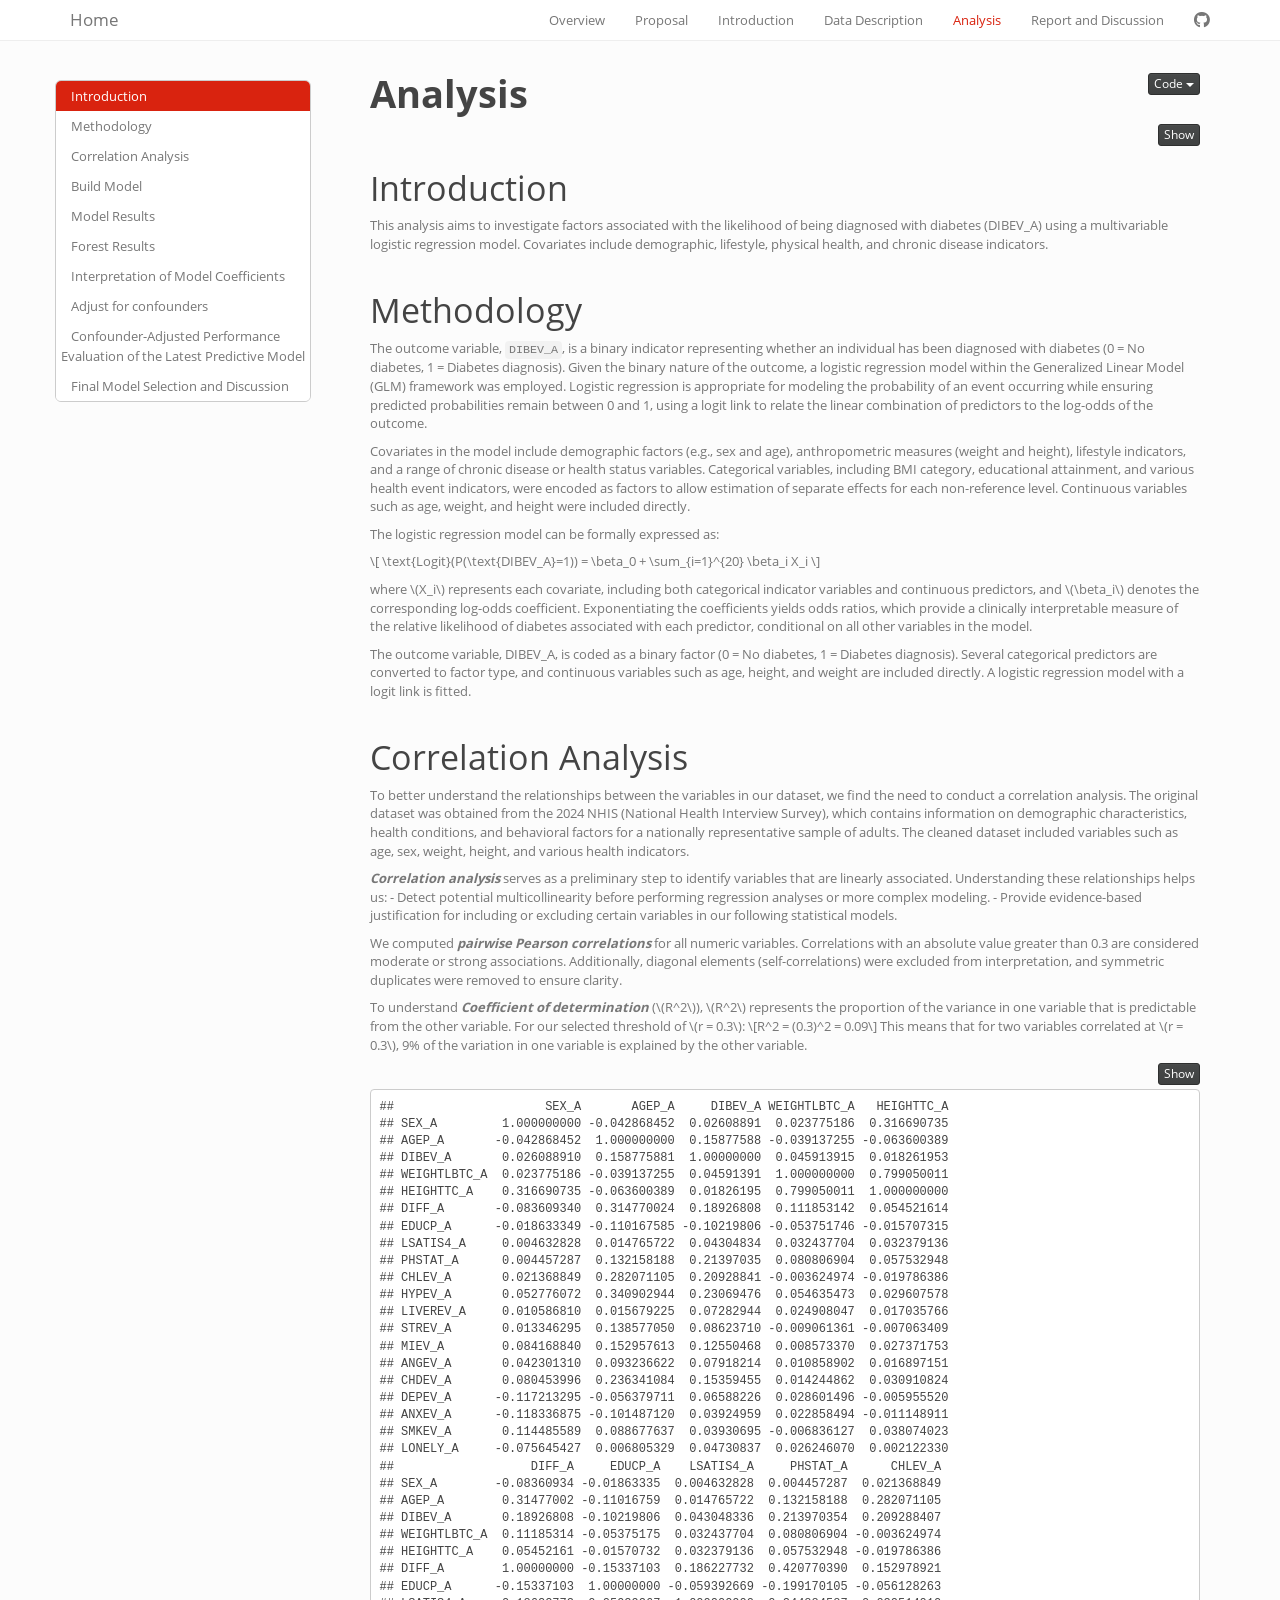
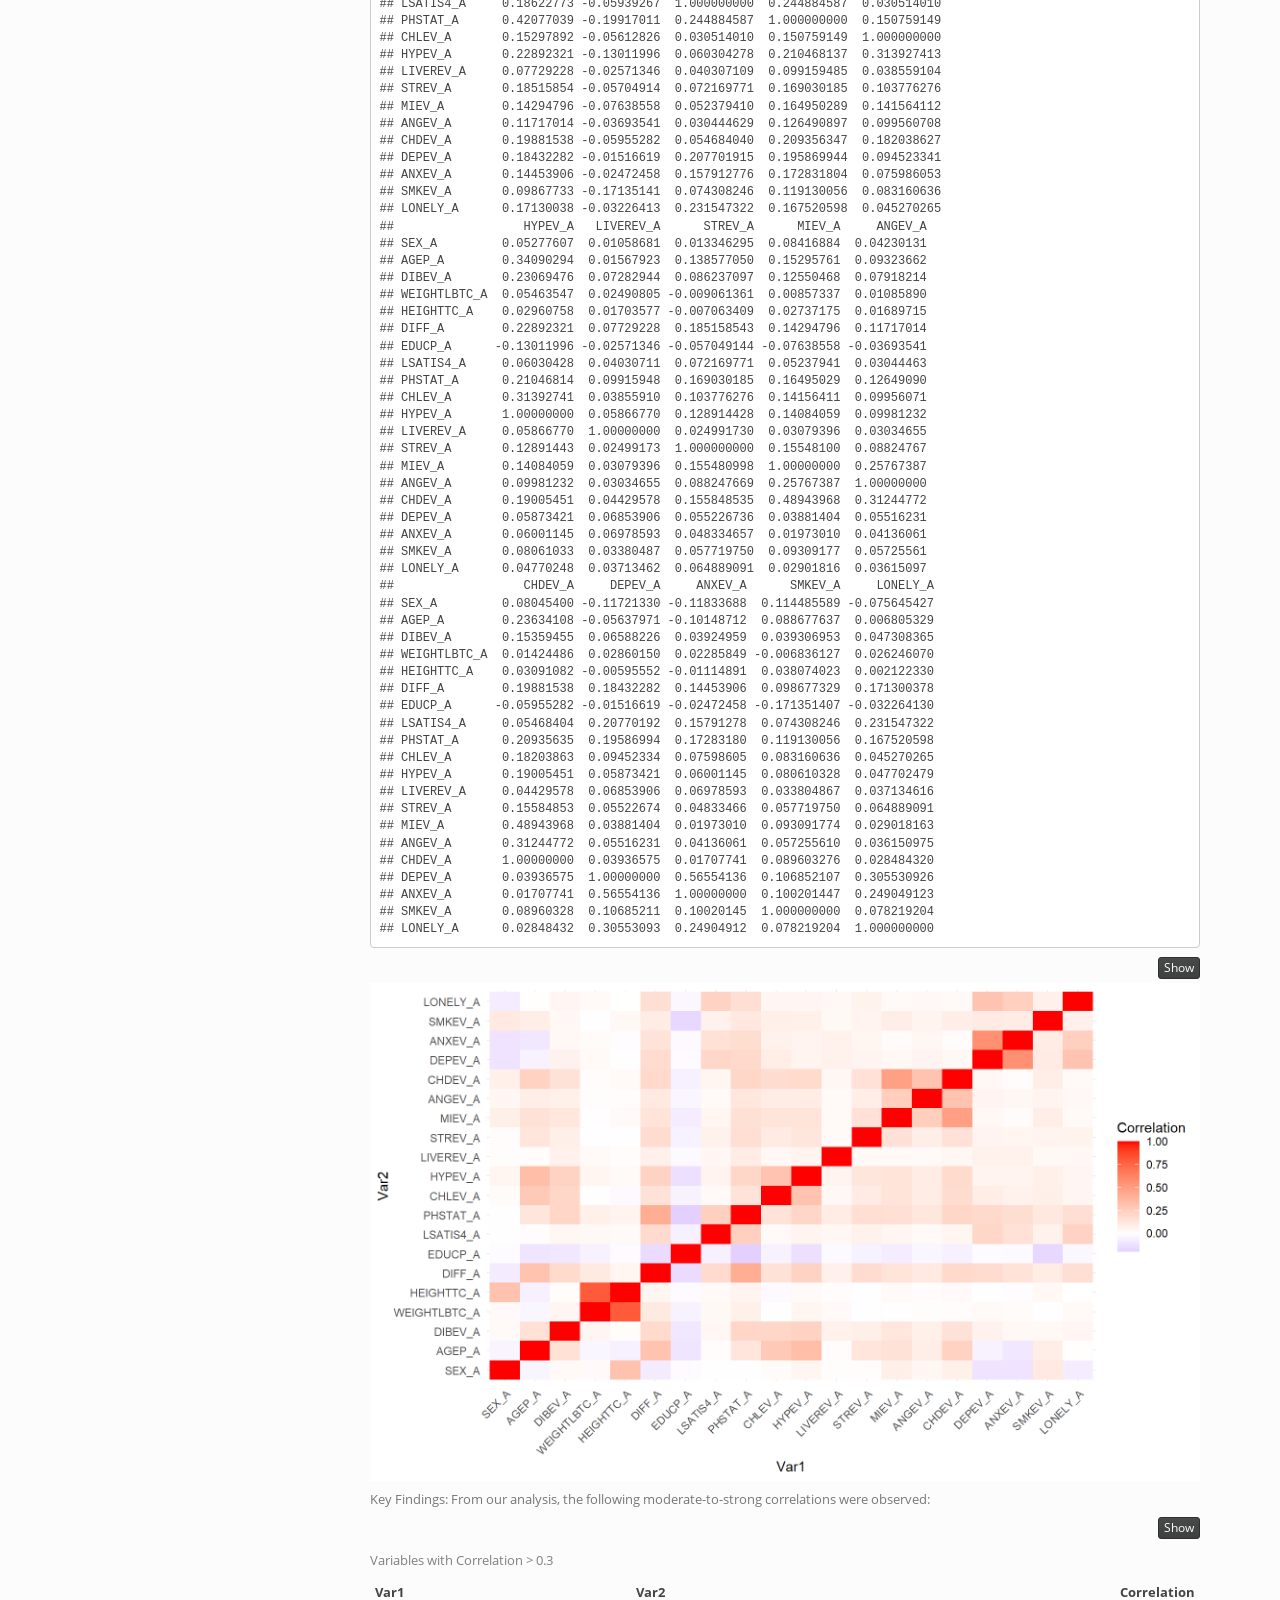
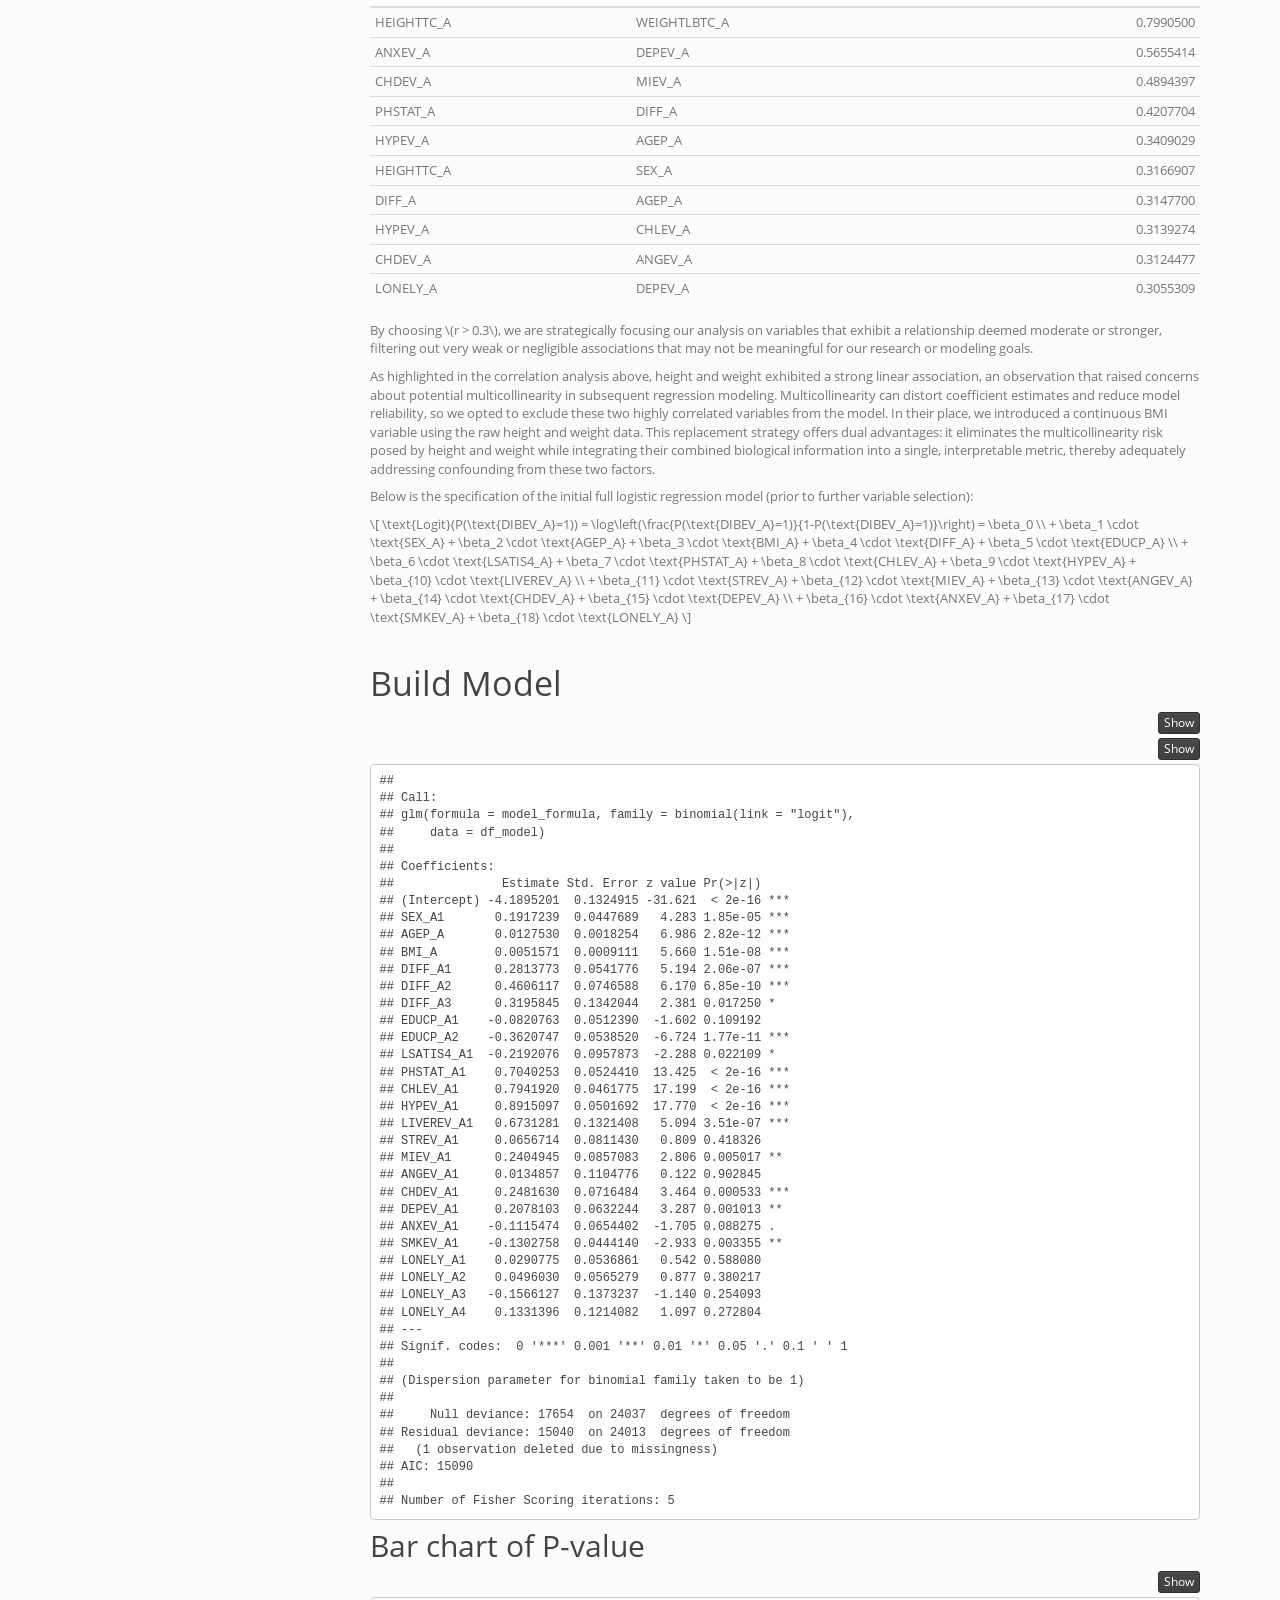
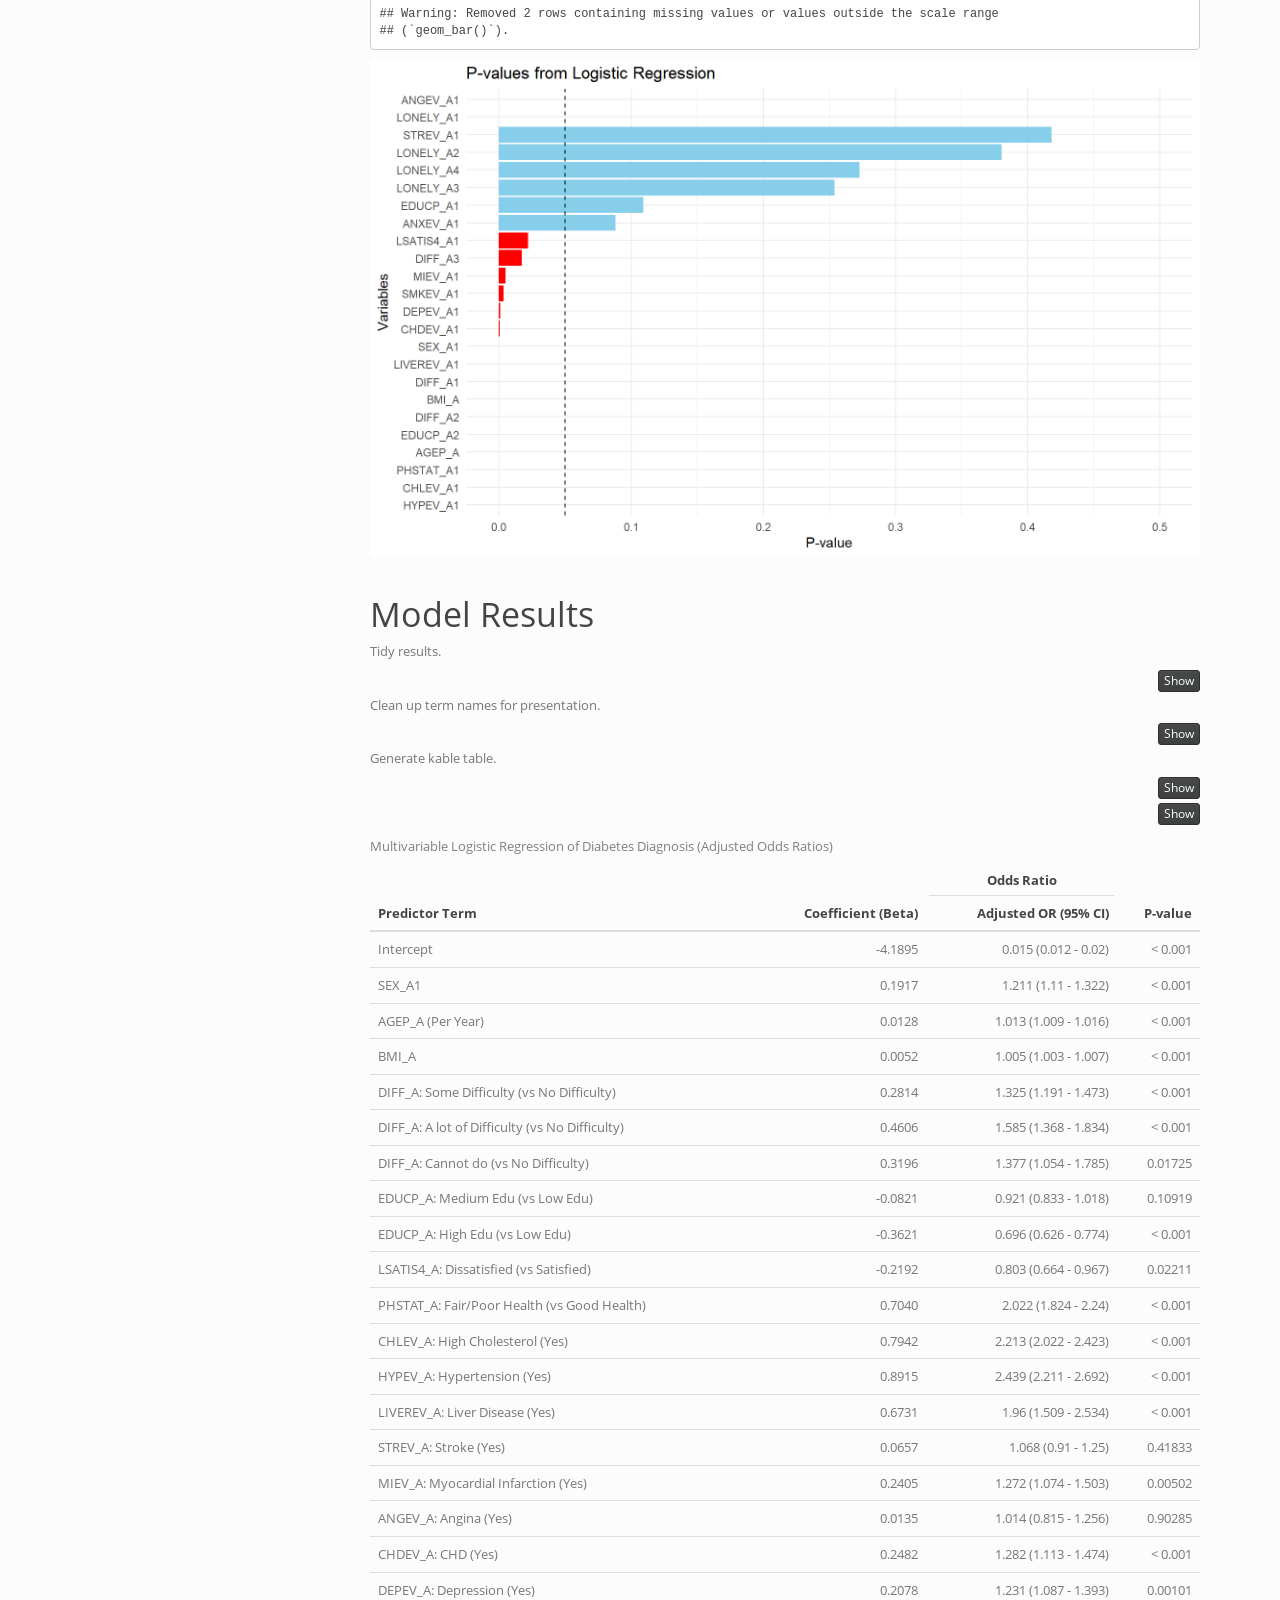
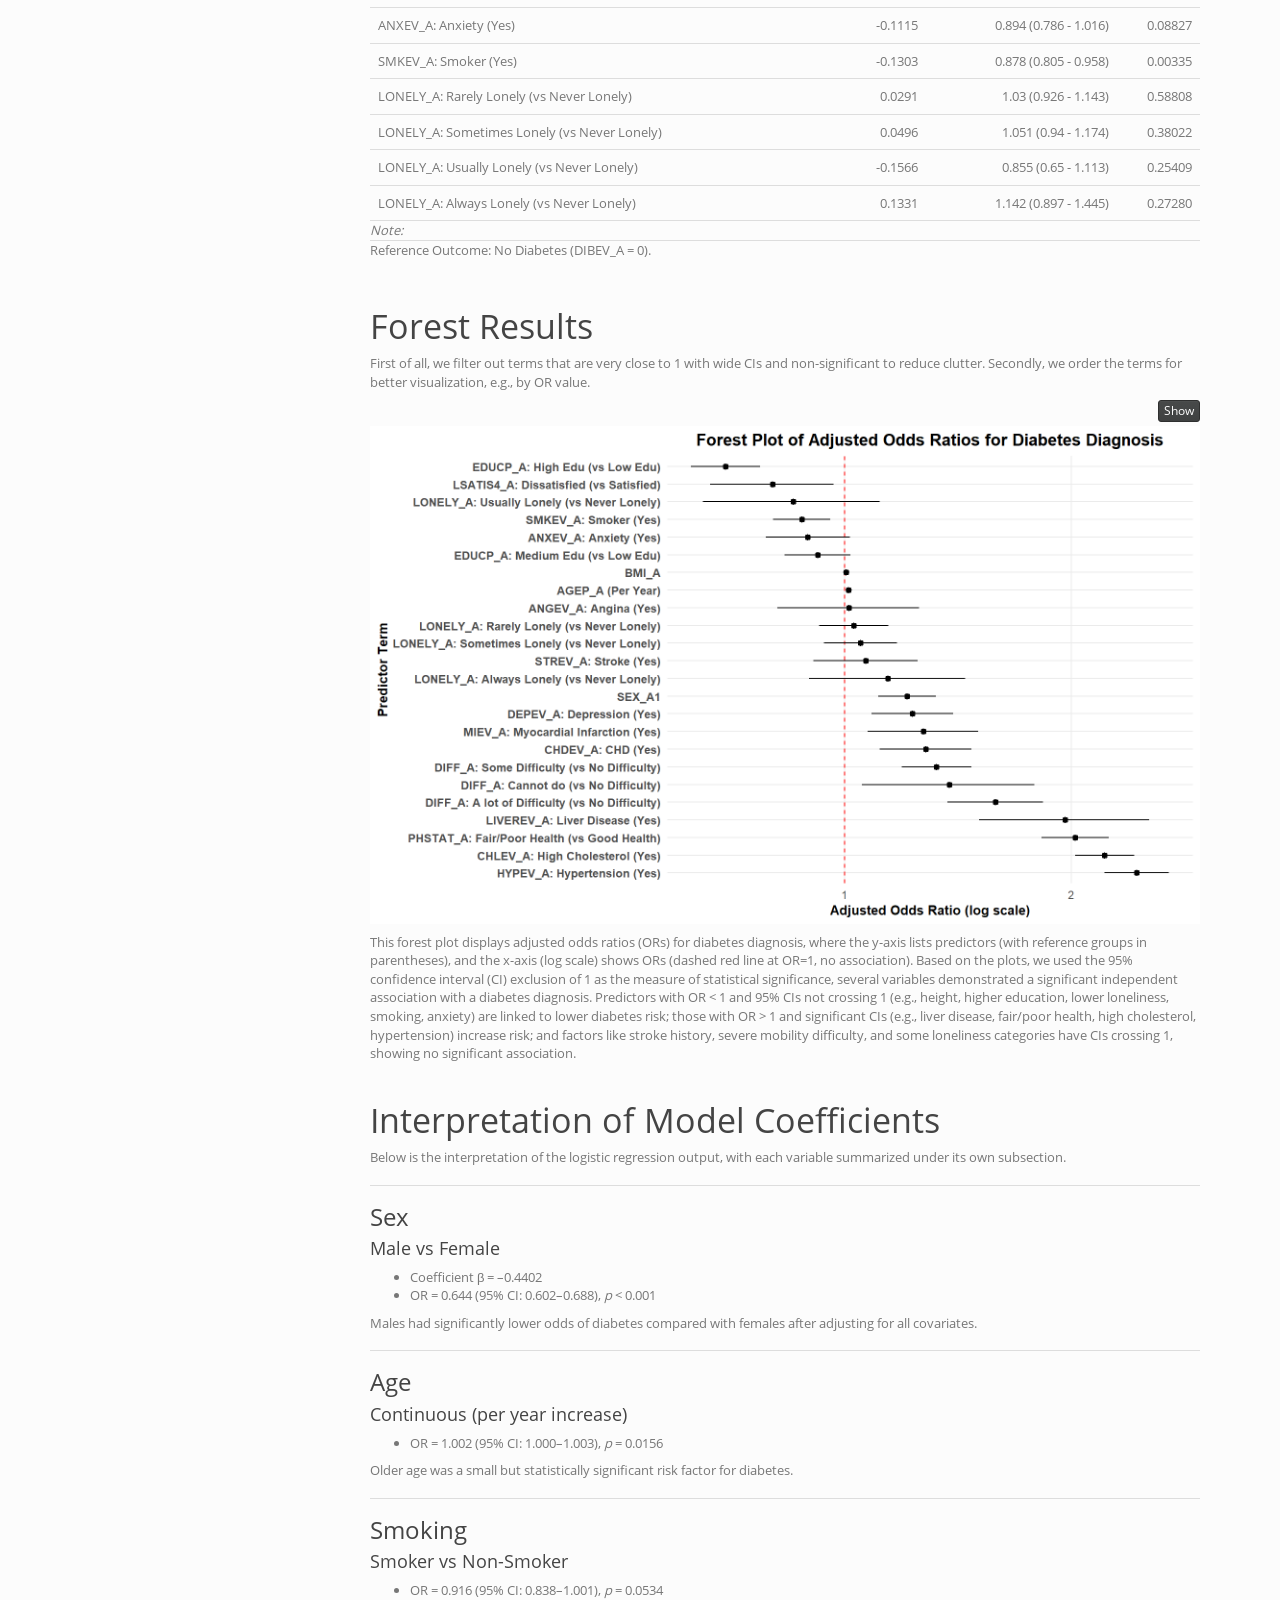
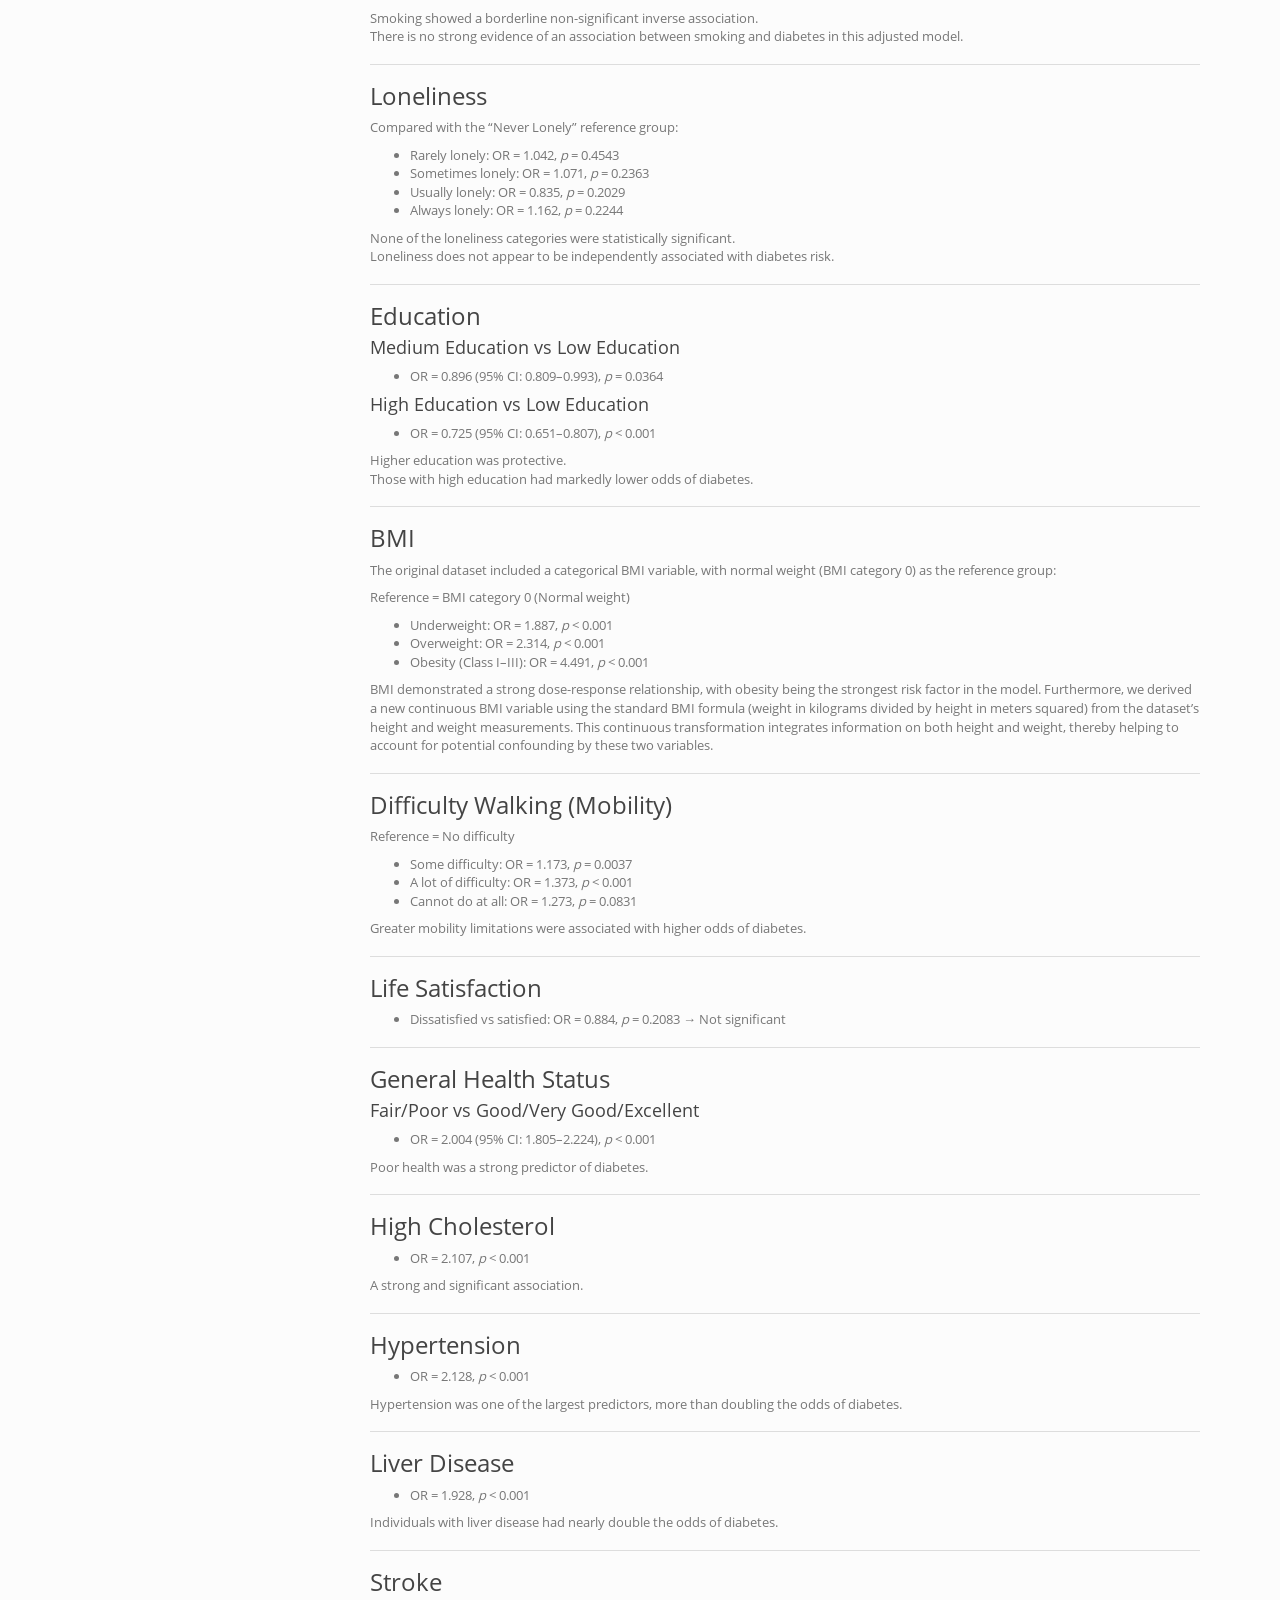
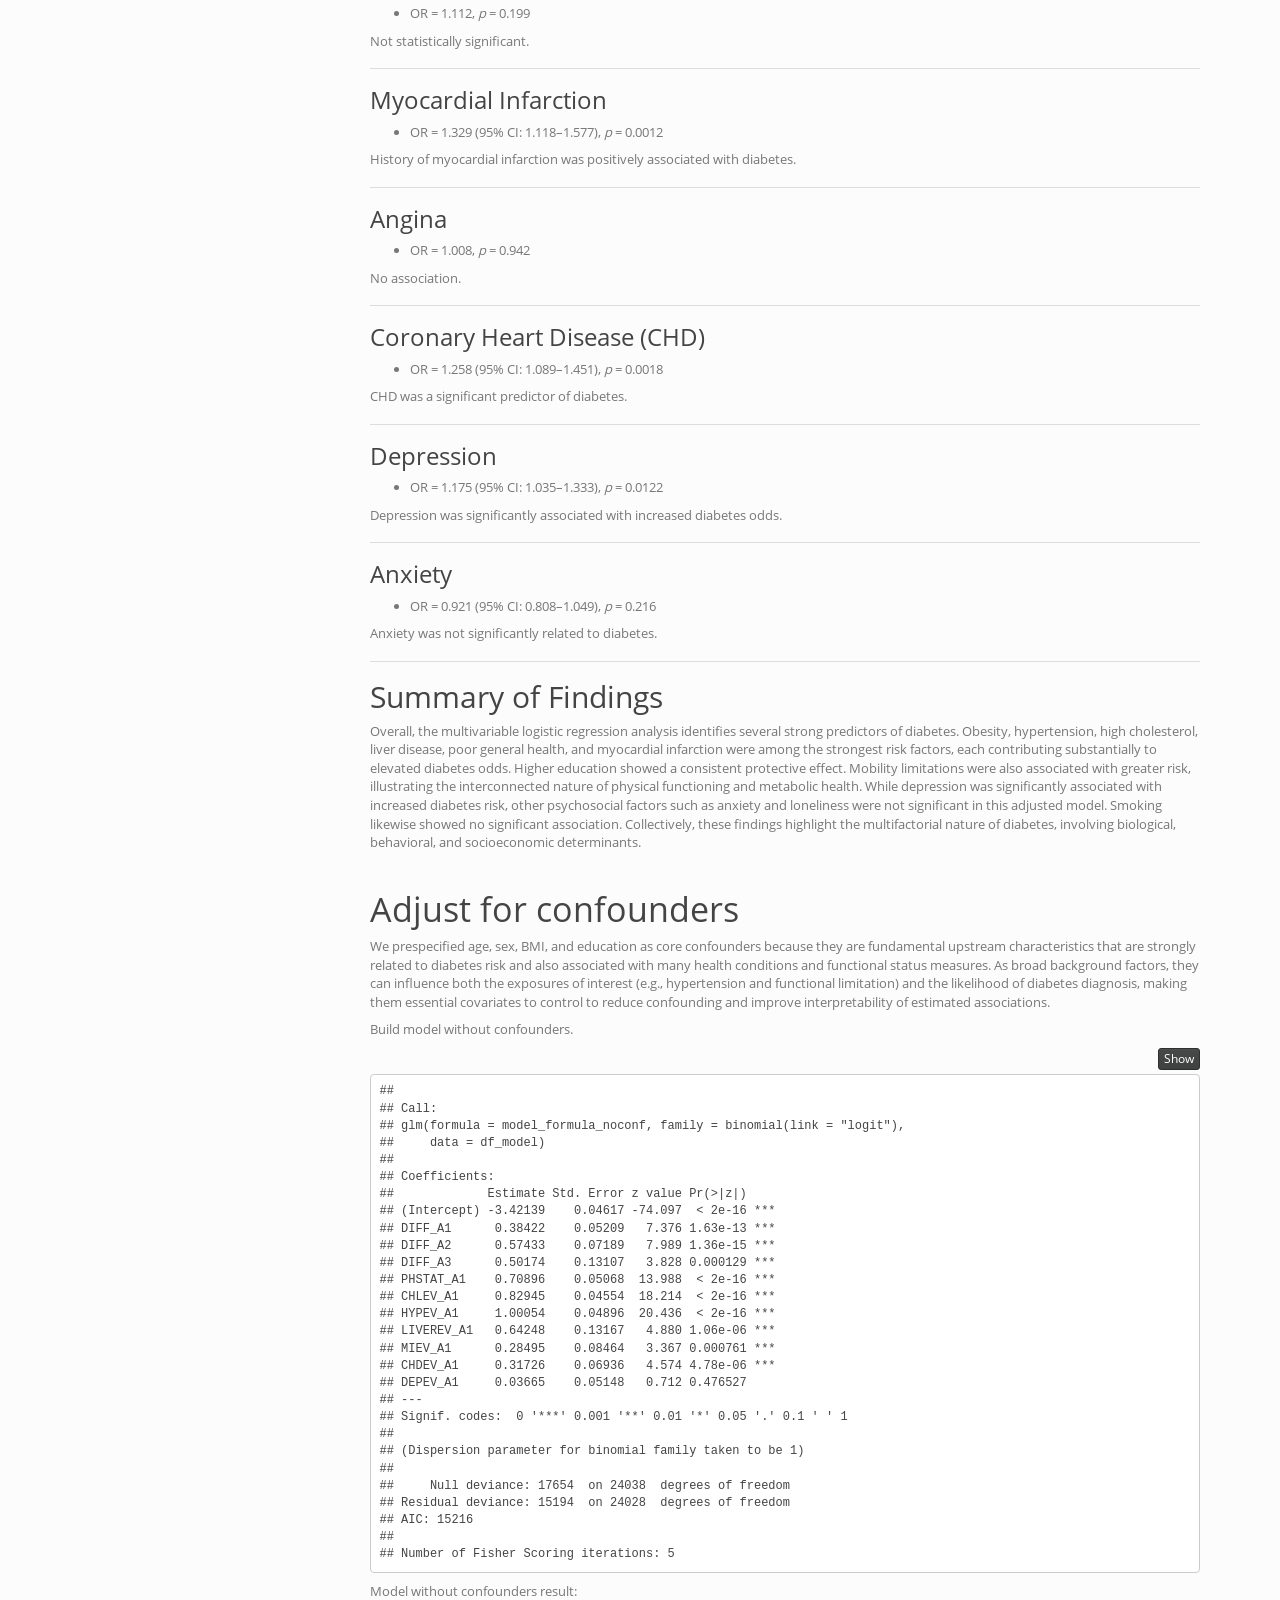
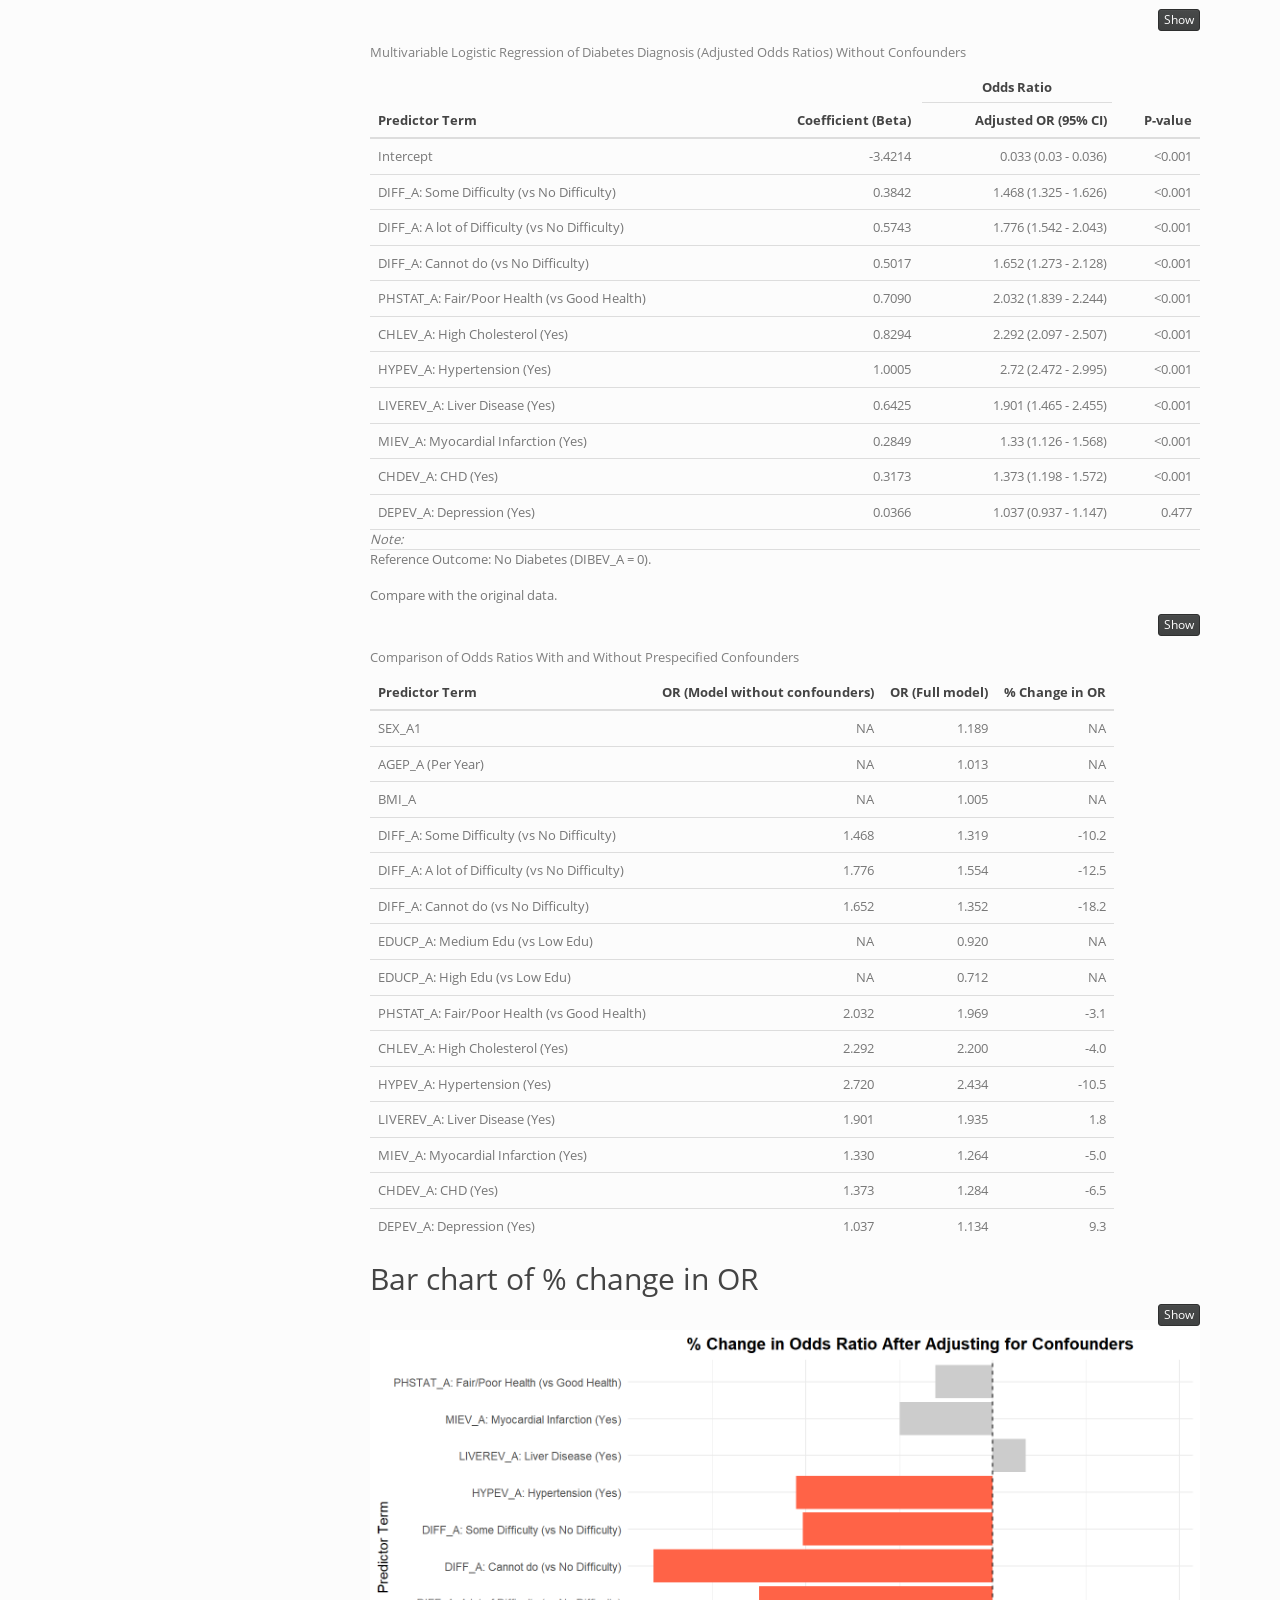
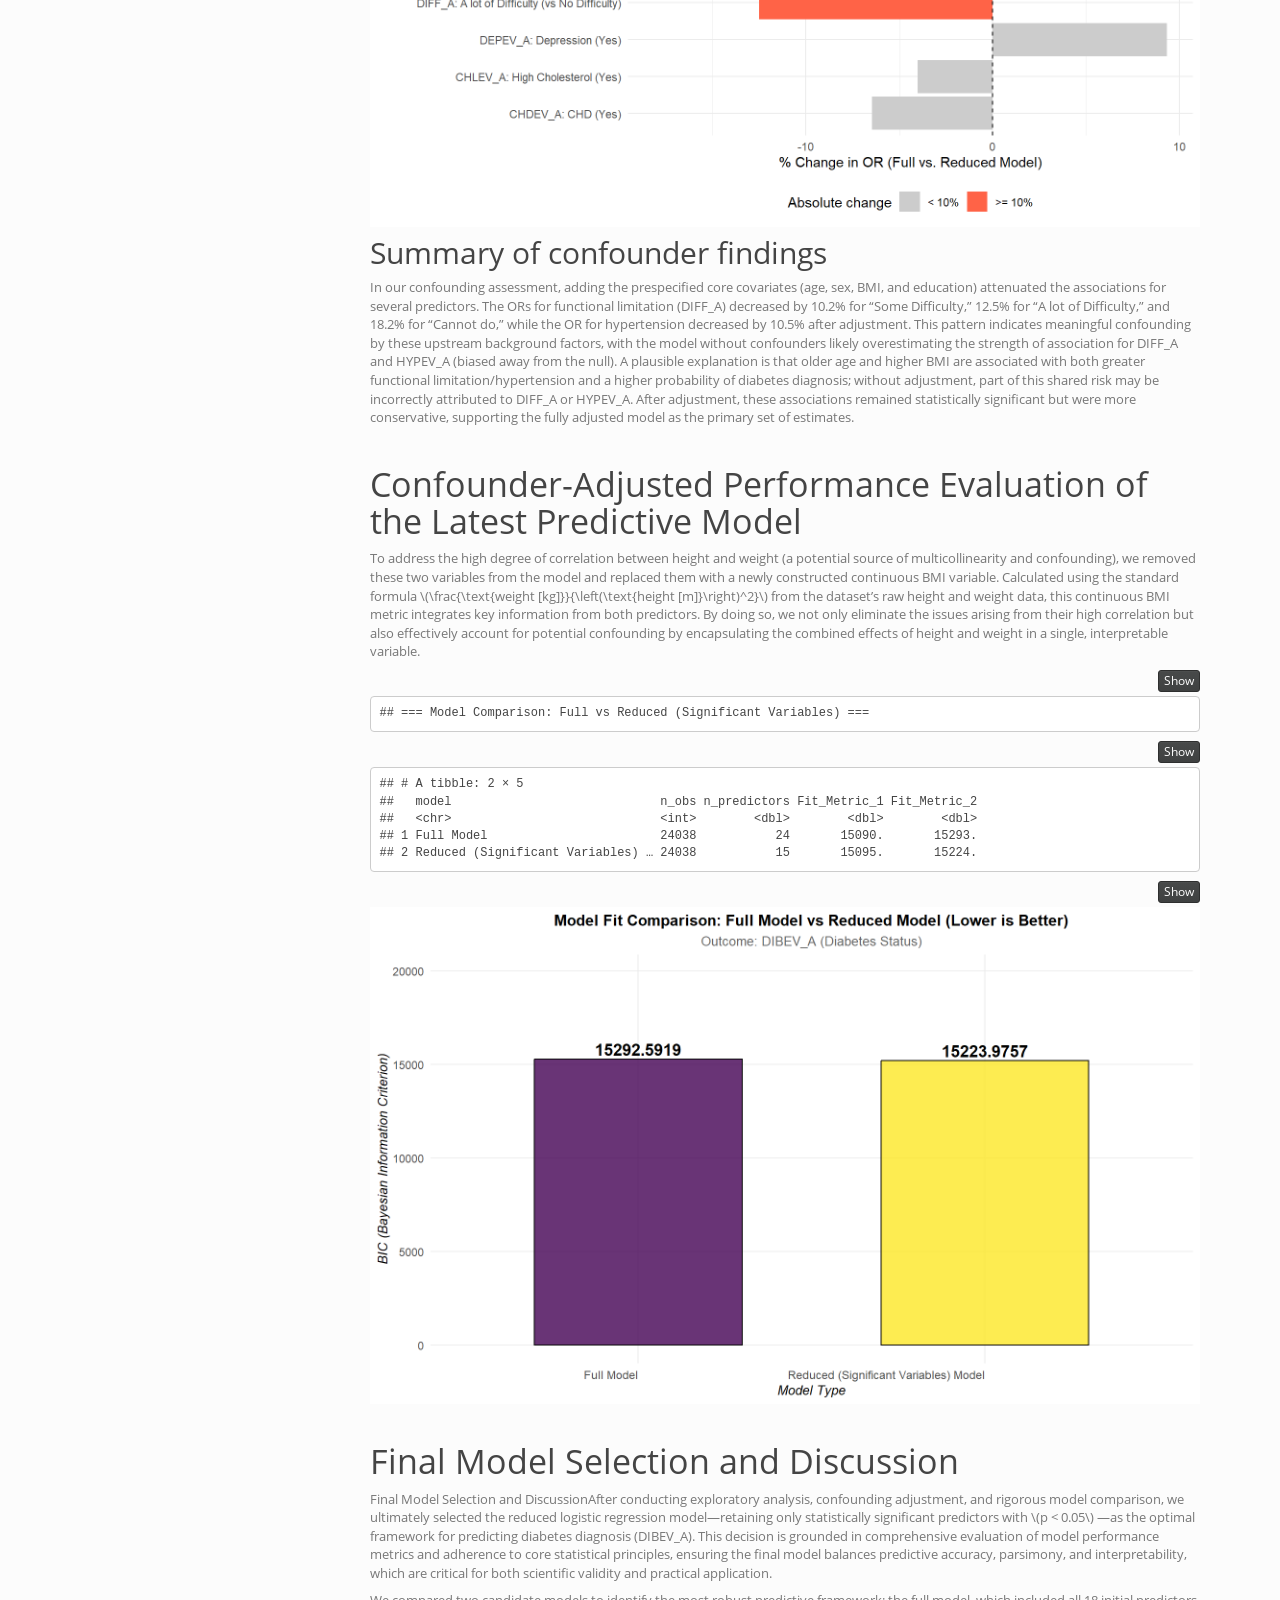
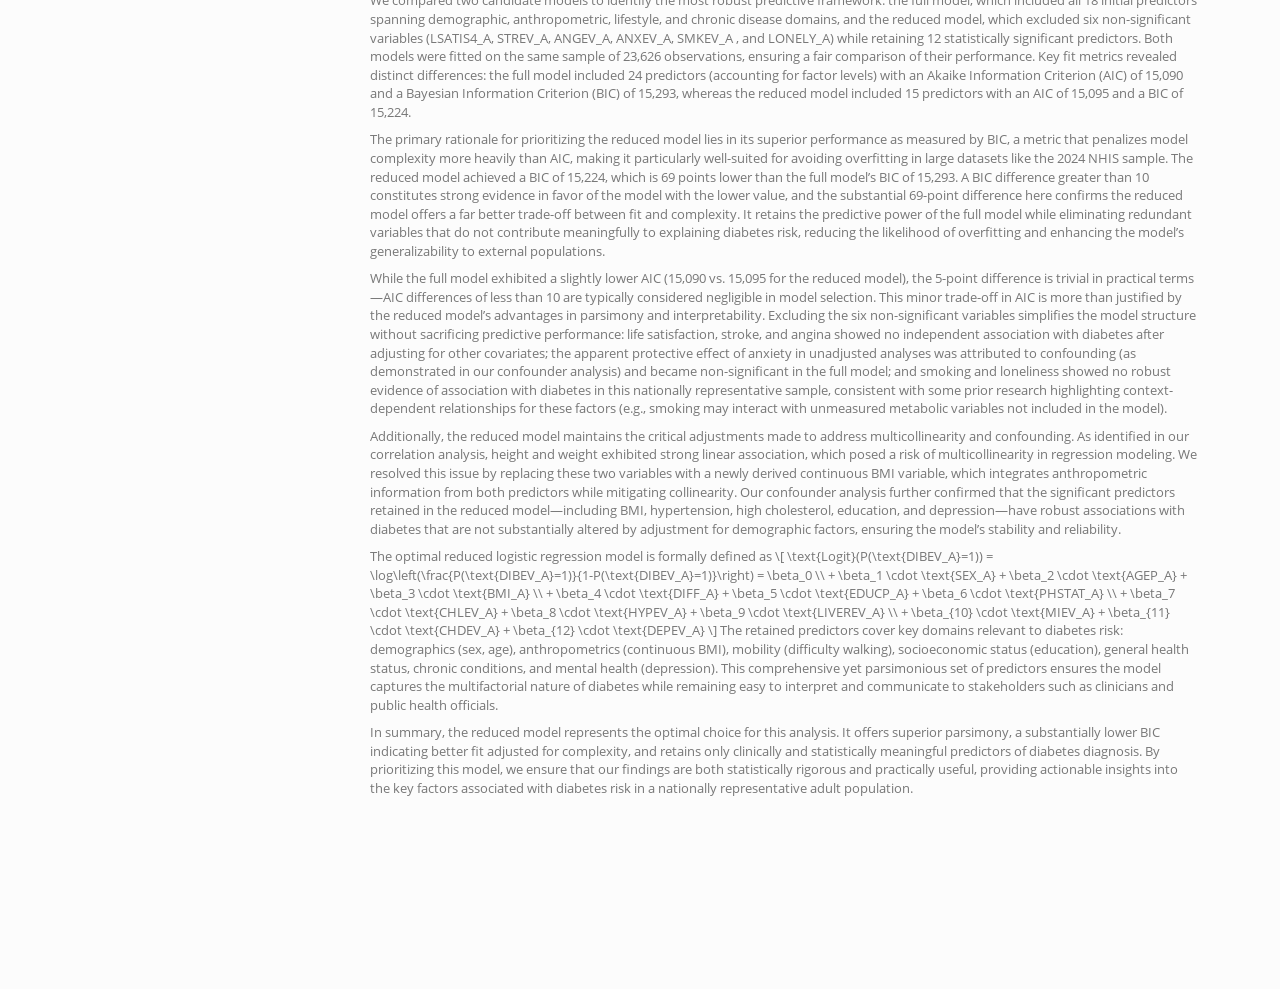
==== commit 7b7244cb: "format" ====
--- a/analysis.html
+++ b/analysis.html
@@ -572,10 +572,10 @@
   filter(abs(Correlation) &gt; 0.3 &amp; Var1 != Var2)
 
 # remove duplicate
-high_cor_unique &lt;- high_cor %&gt;%
-  rowwise() %&gt;%
-  mutate(pair = paste(sort(c(Var1, Var2)), collapse = &quot;_&quot;)) %&gt;%
-  distinct(pair, .keep_all = TRUE) %&gt;%
+high_cor_unique &lt;- high_cor |&gt;
+  rowwise() |&gt;
+  mutate(pair = paste(sort(c(Var1, Var2)), collapse = &quot;_&quot;)) |&gt;
+  distinct(pair, .keep_all = TRUE) |&gt;
   select(-pair) |&gt; 
   arrange(desc(Correlation))
 
@@ -789,8 +789,8 @@
   theme_minimal()
 
 P_value_hisg</code></pre>
-<pre><code>## Warning: Removed 2 rows containing missing values or values outside
-## the scale range (`geom_bar()`).</code></pre>
+<pre><code>## Warning: Removed 2 rows containing missing values or values outside the scale range
+## (`geom_bar()`).</code></pre>
 <p><img src="analysis_files/figure-html/unnamed-chunk-8-1.png" width="100%" /></p>
 </div>
 </div>
@@ -2217,16 +2217,16 @@
   na.action = na.omit 
 )
 
-model_full_stats &lt;- glance(model_full) %&gt;%
-  select(AIC, BIC) %&gt;%
+model_full_stats &lt;- glance(model_full)  |&gt; 
+  select(AIC, BIC) |&gt;
   mutate(
     model = &quot;Full Model&quot;,
     n_predictors = length(coef(model_full)) - 1,
     n_obs = nobs(model_full)
   )
 
-model_significant_stats &lt;- glance(model_significant) %&gt;%
-  select(AIC, BIC) %&gt;%
+model_significant_stats &lt;- glance(model_significant) |&gt;
+  select(AIC, BIC) |&gt;
   mutate(
     model = &quot;Reduced (Significant Variables) Model&quot;,
     n_predictors = length(coef(model_significant)) - 1,
@@ -2234,13 +2234,13 @@
   )
 
 # Combine and clean results
-model_compare &lt;- bind_rows(model_full_stats, model_significant_stats) %&gt;%
+model_compare &lt;- bind_rows(model_full_stats, model_significant_stats) |&gt;
   # NOTE: Rename for graphing purpose, but remember these are AIC/BIC values!
   # AIC and BIC are measures of fit (lower is better), unlike R^2 (higher is better).
   rename(
     Fit_Metric_1 = AIC,
     Fit_Metric_2 = BIC
-  ) %&gt;%
+  ) |&gt;
   select(model, n_obs, n_predictors, Fit_Metric_1, Fit_Metric_2)
 
 cat(&quot;=== Model Comparison: Full vs Reduced (Significant Variables) ===\n&quot;)</code></pre>
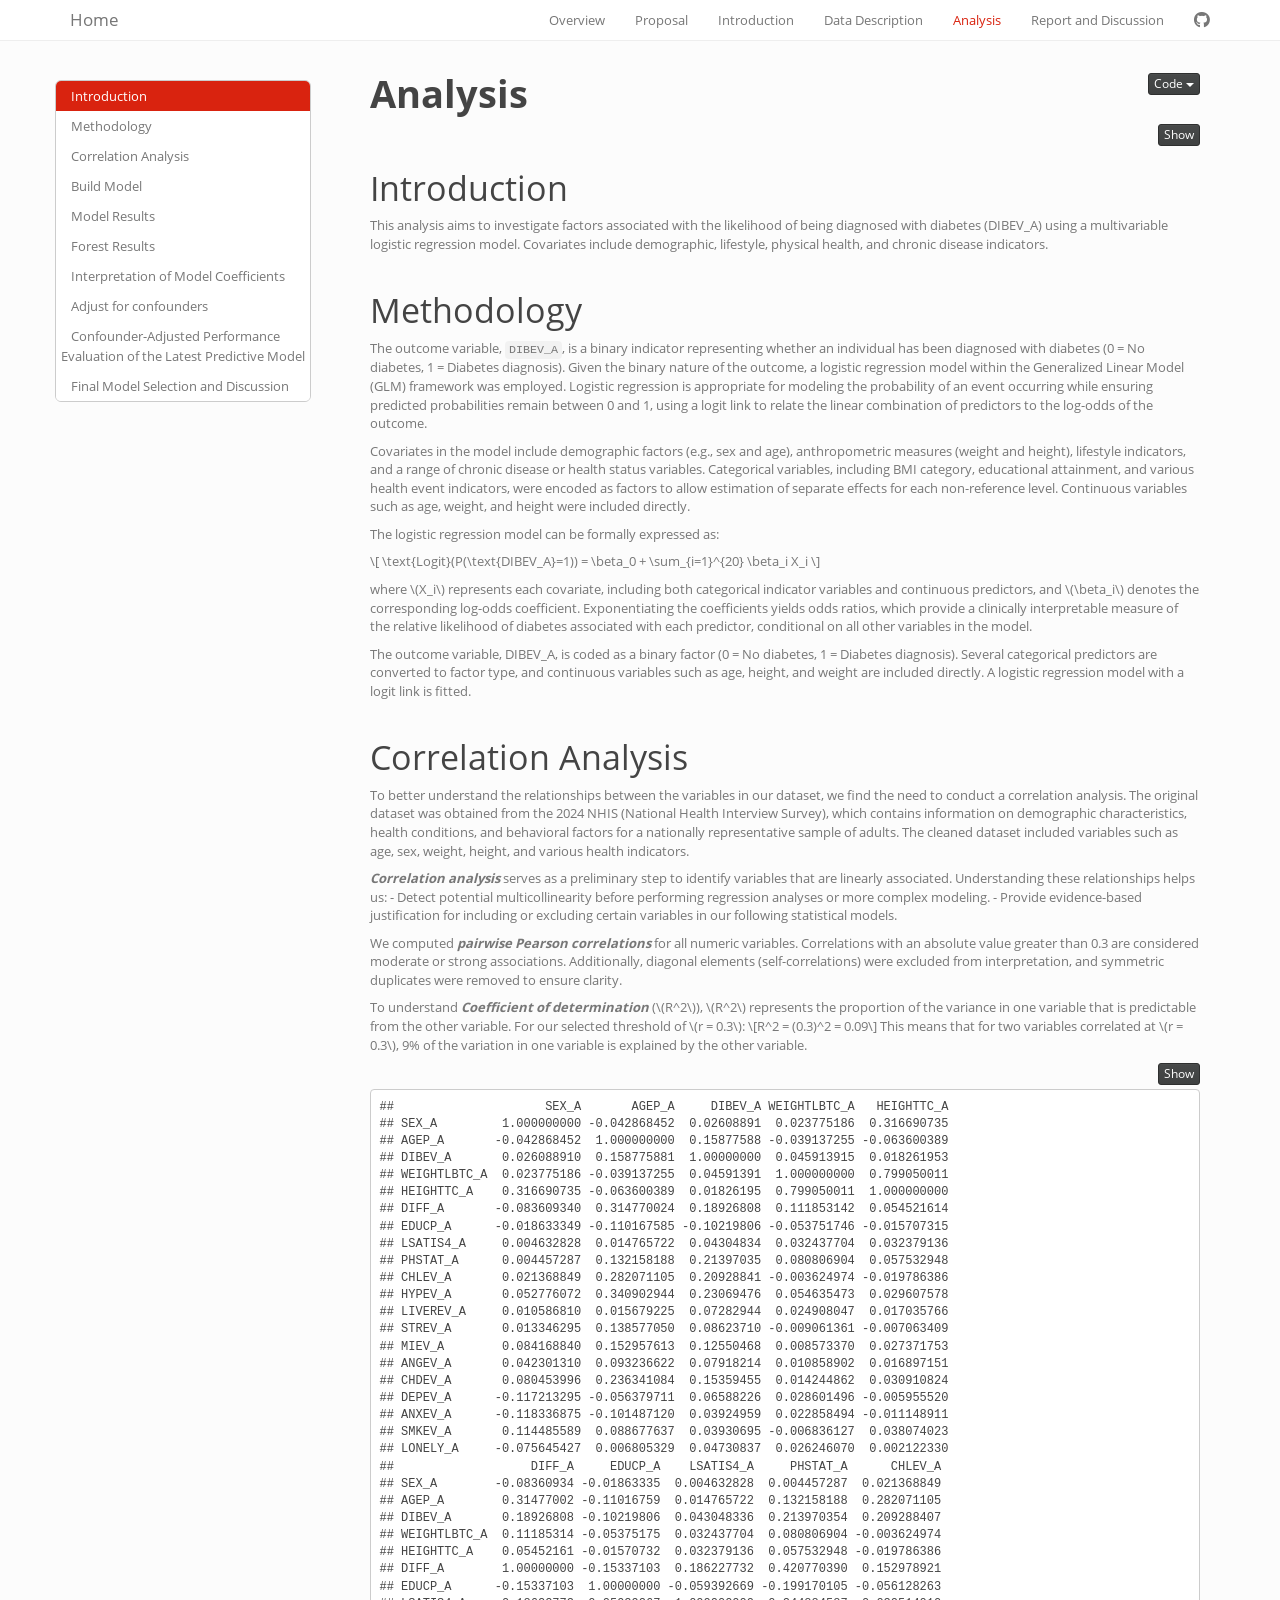
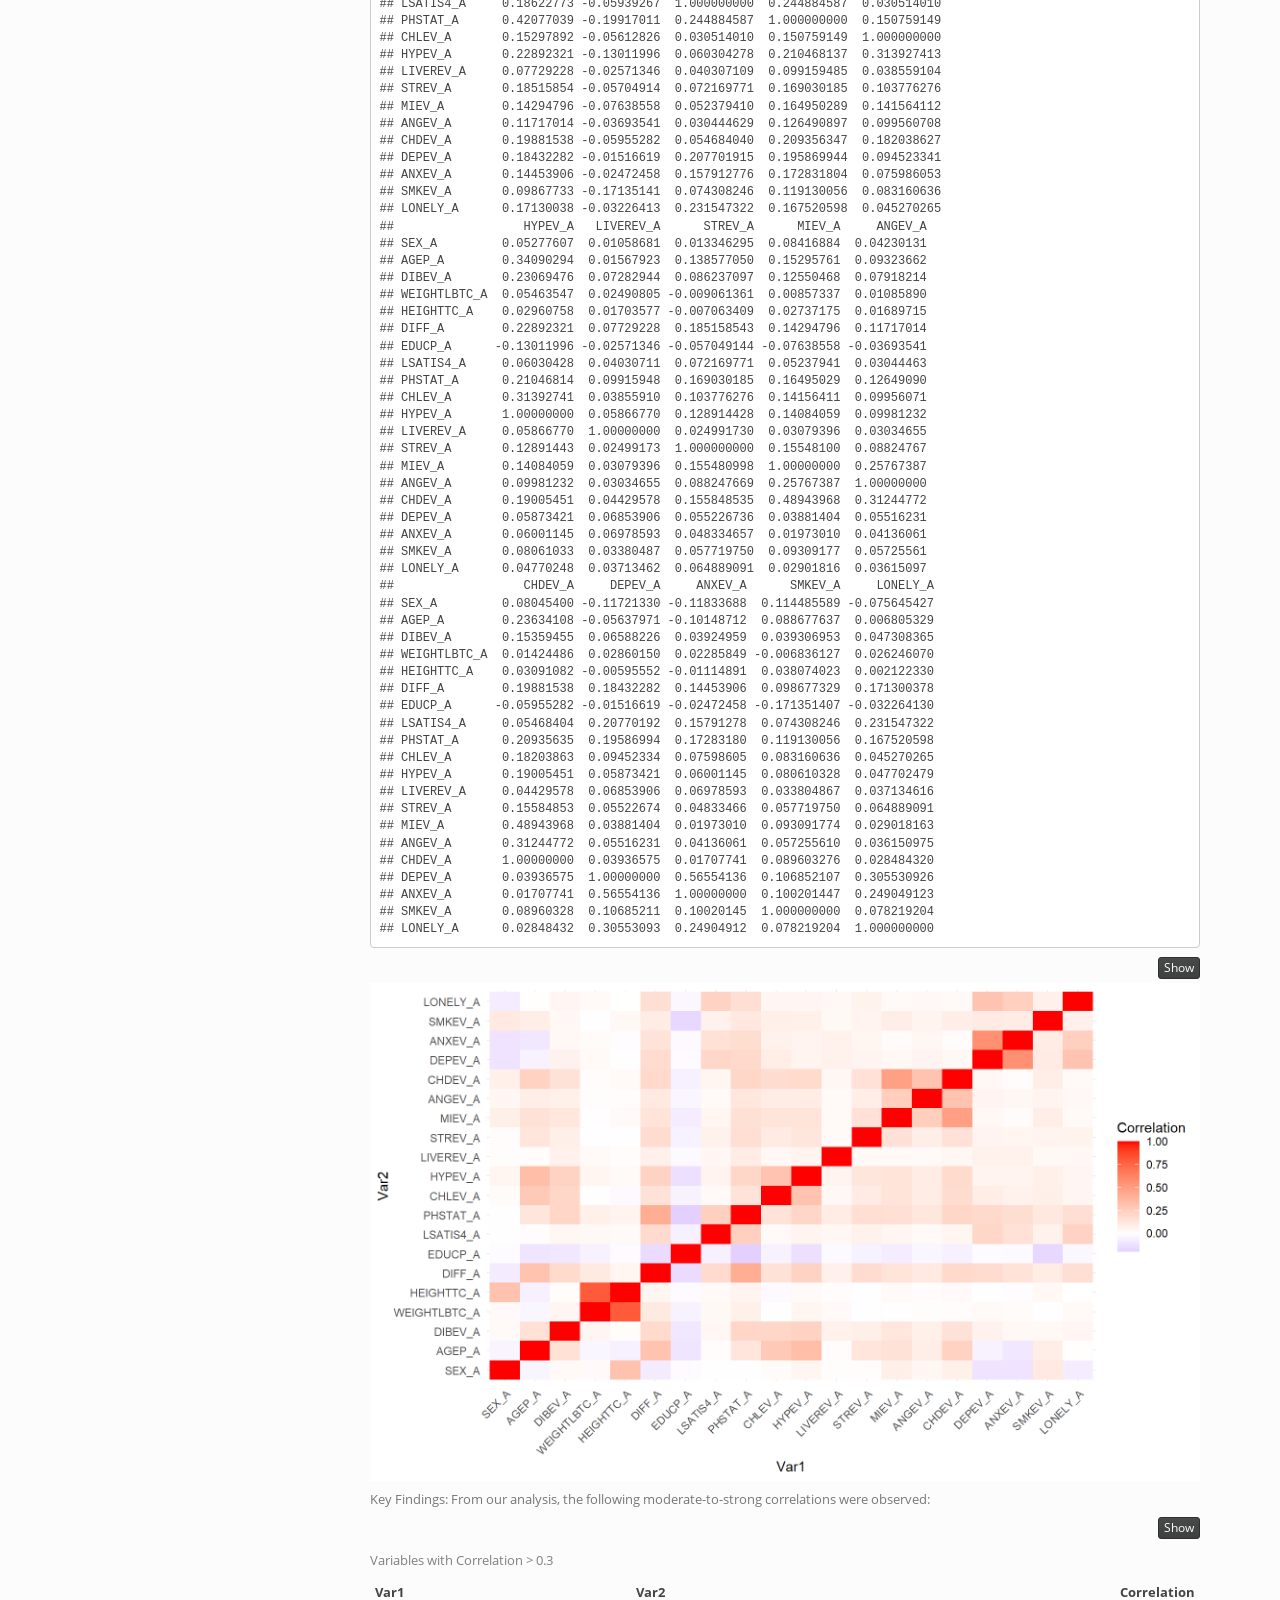
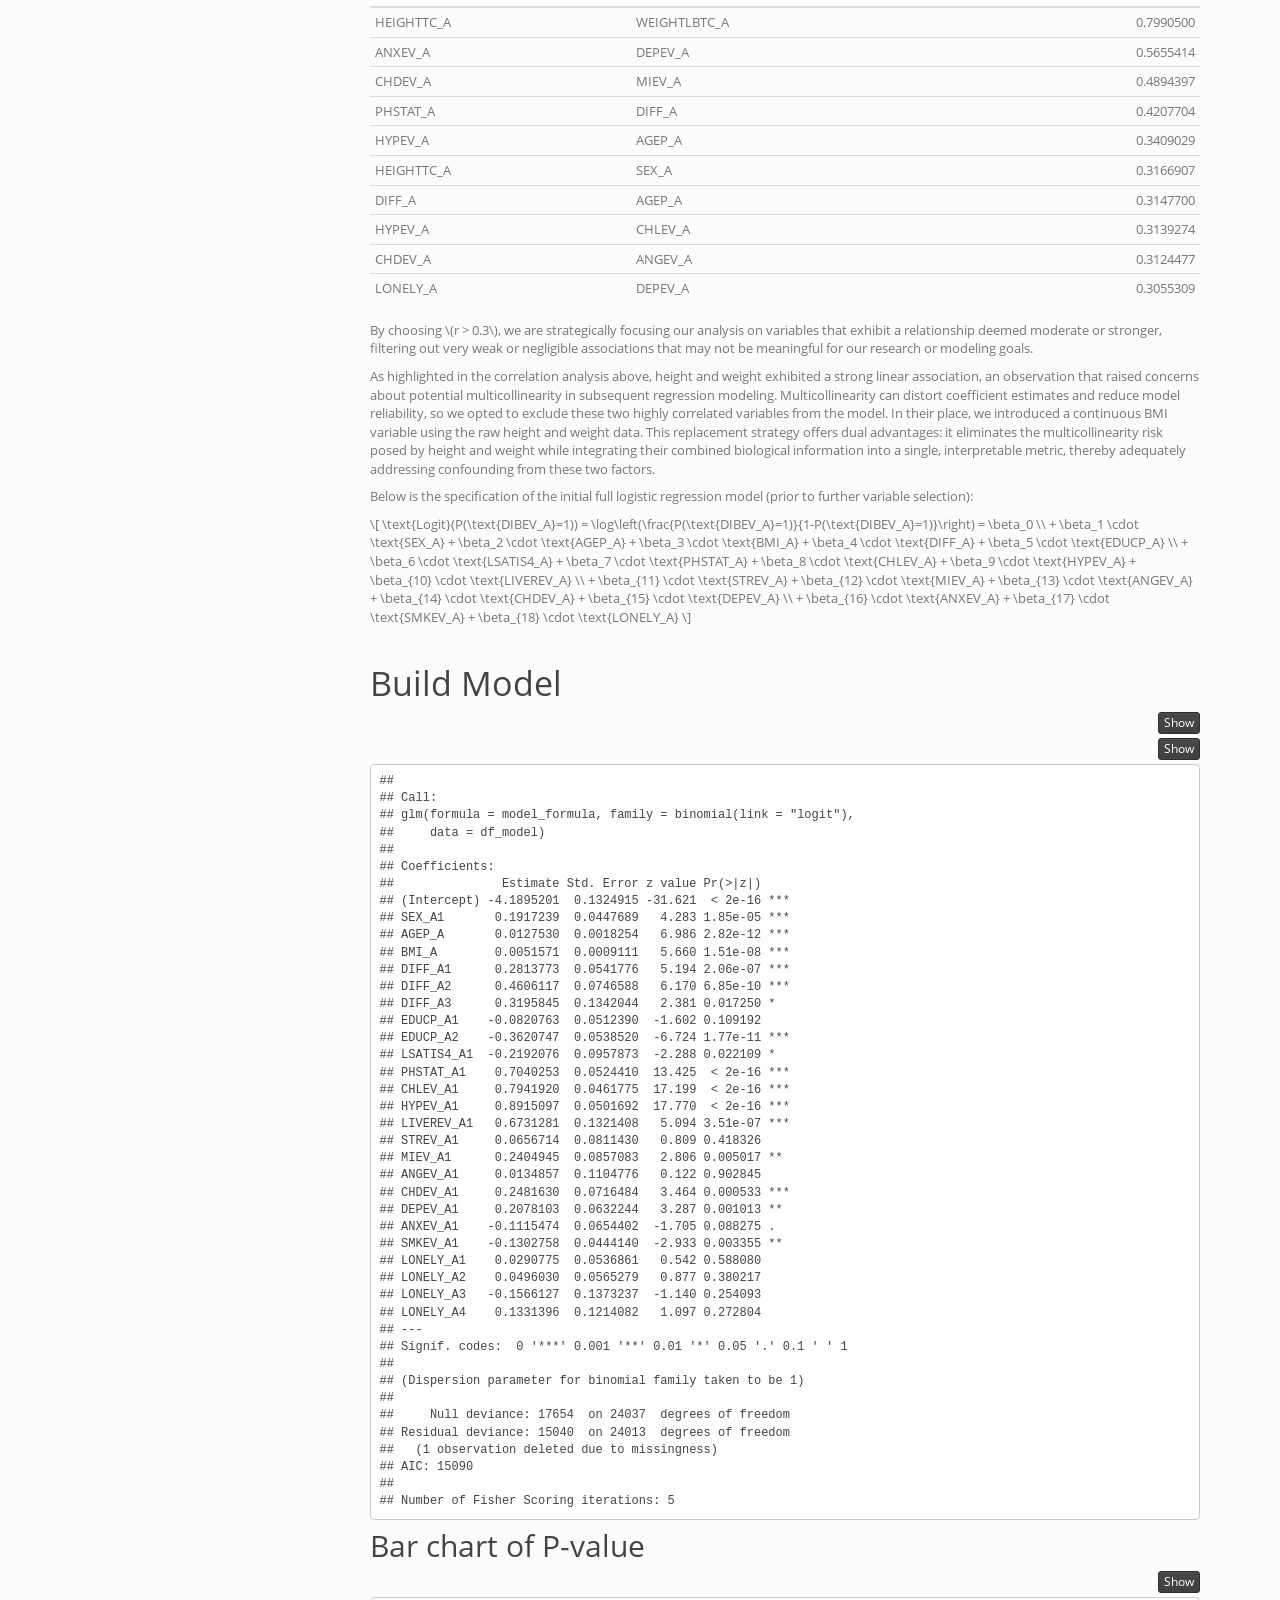
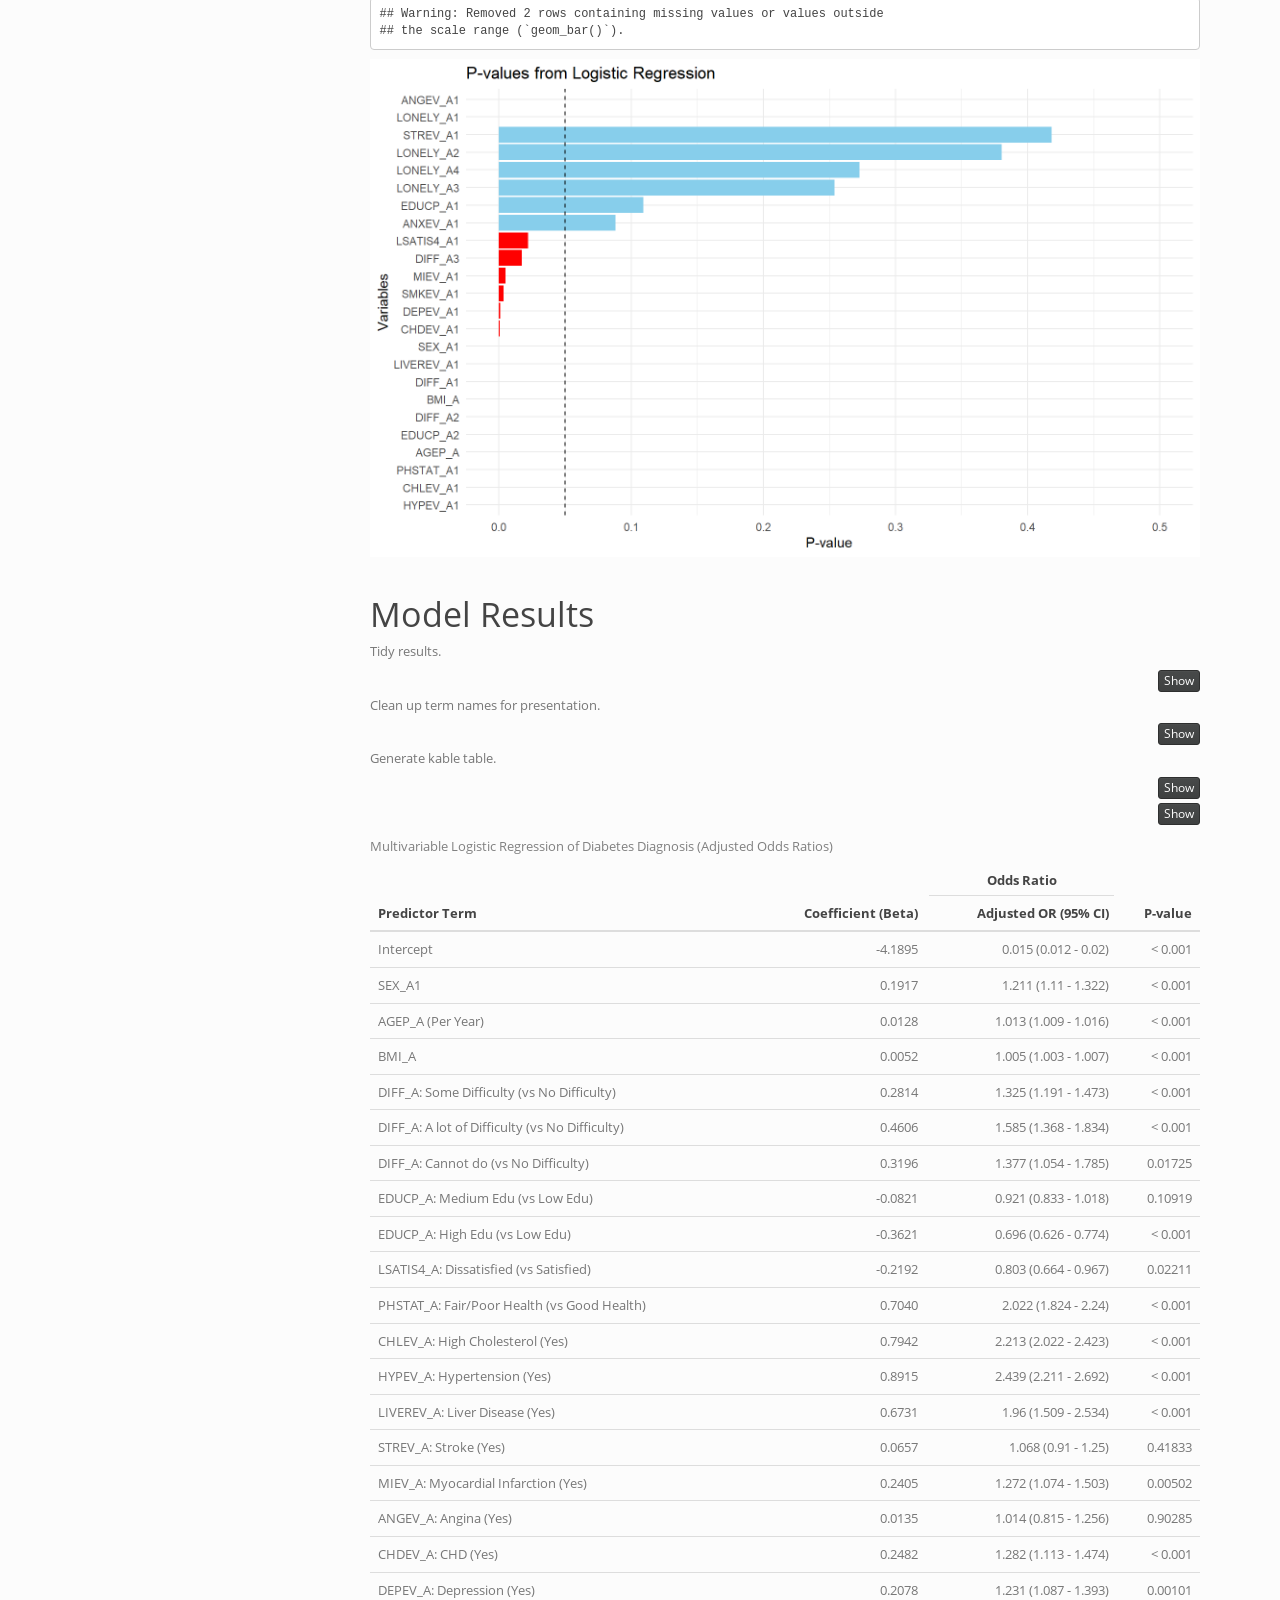
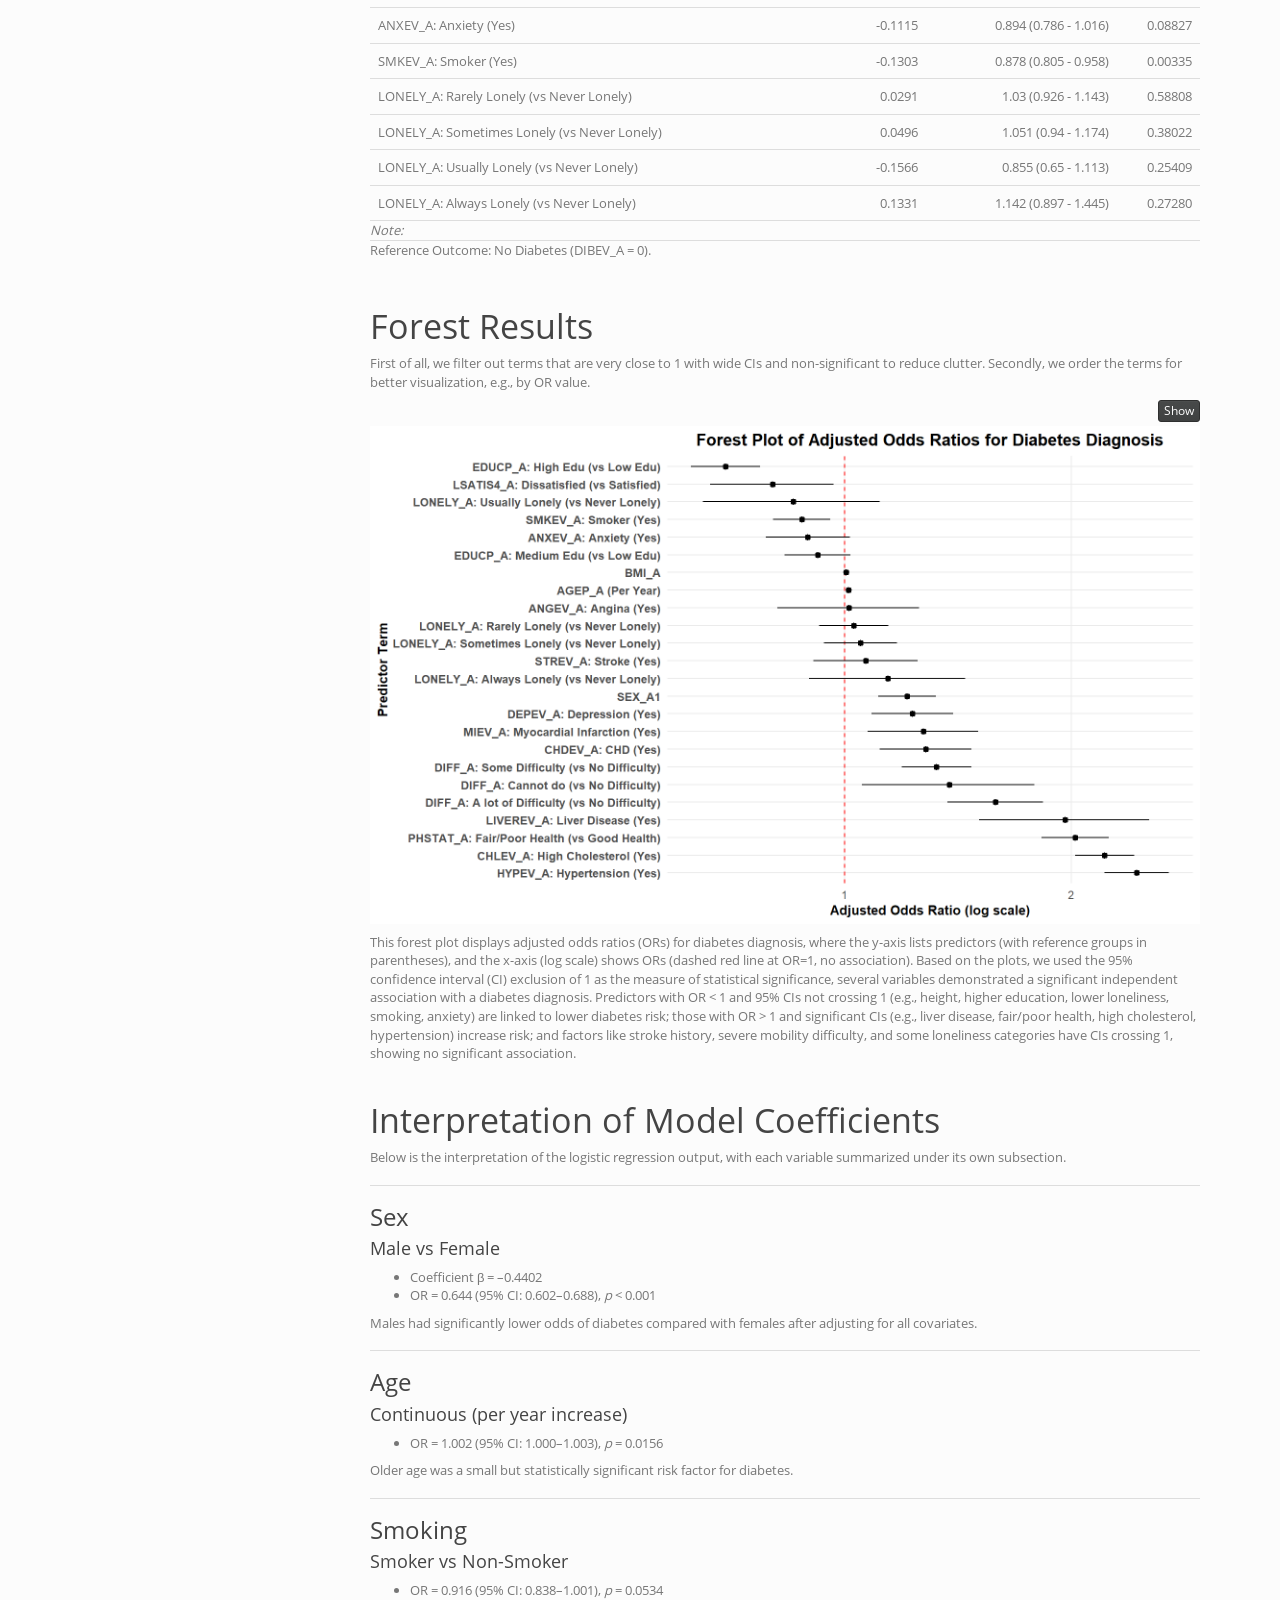
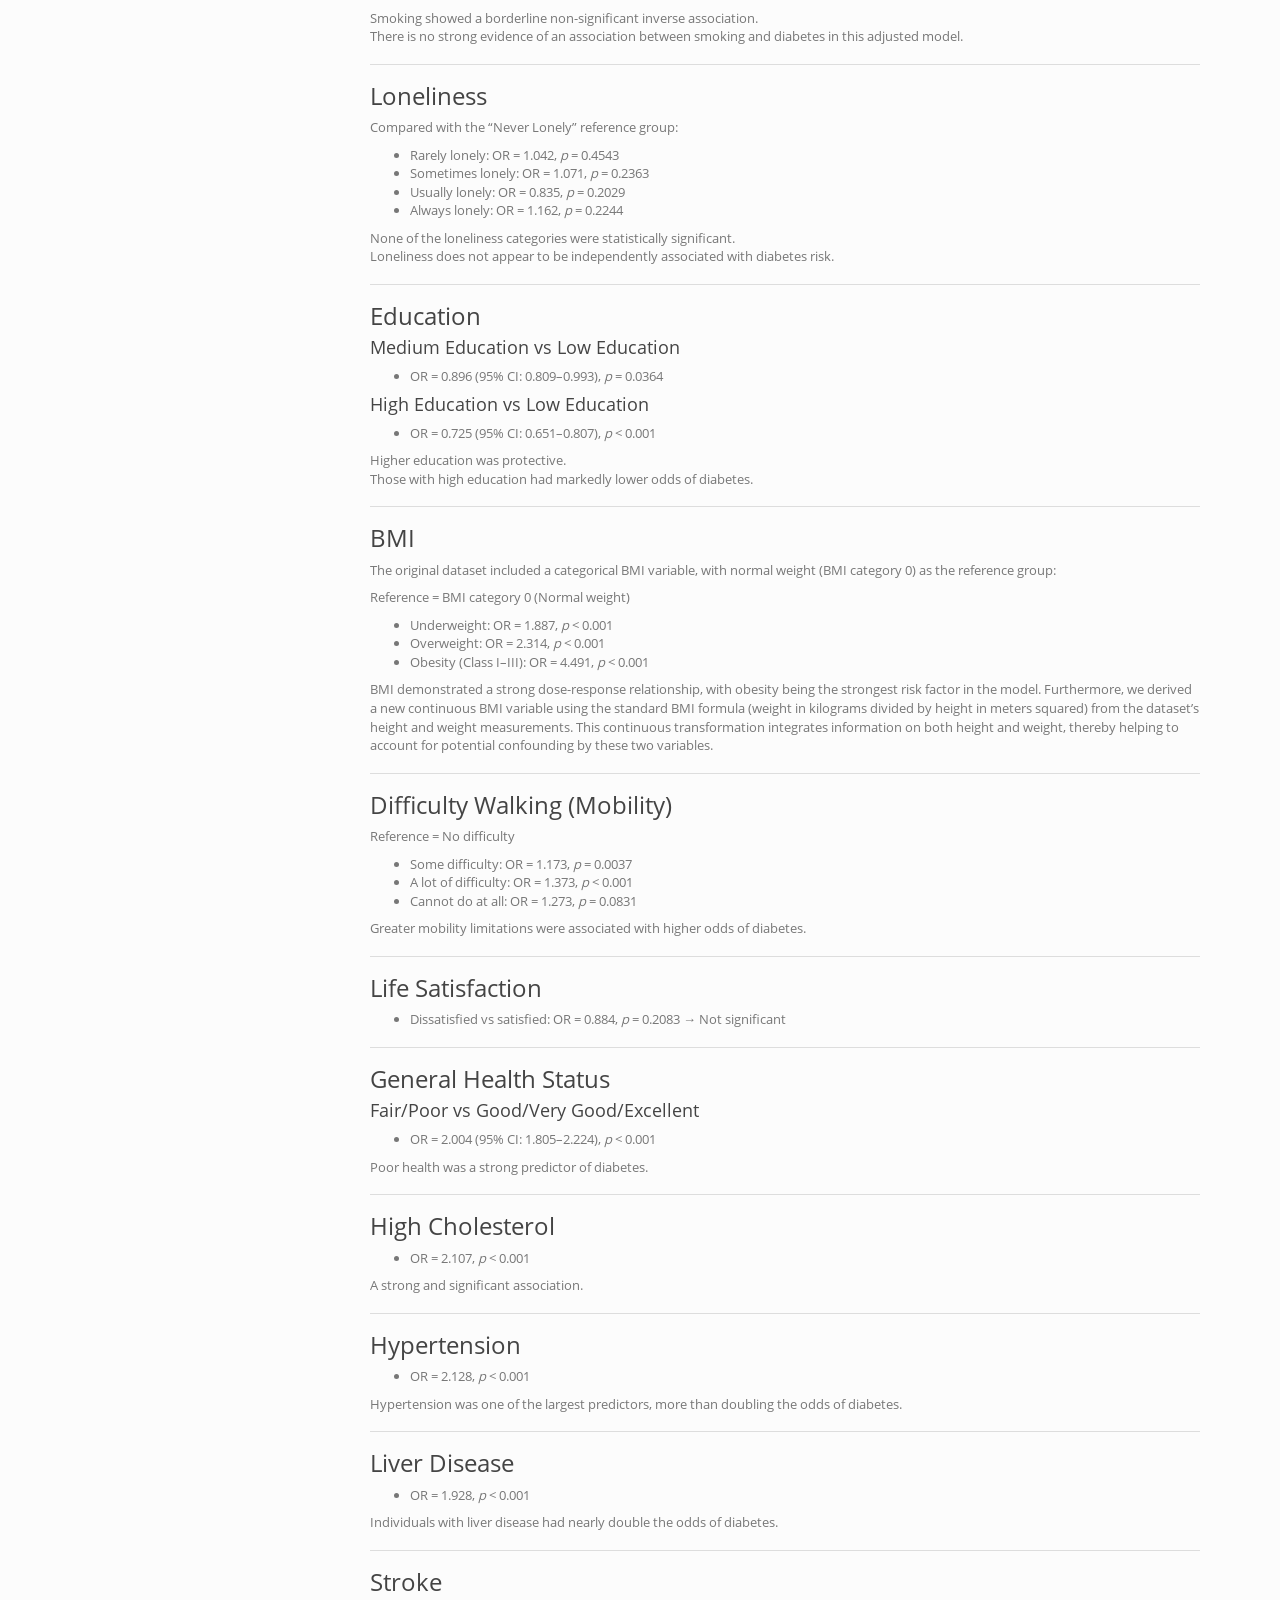
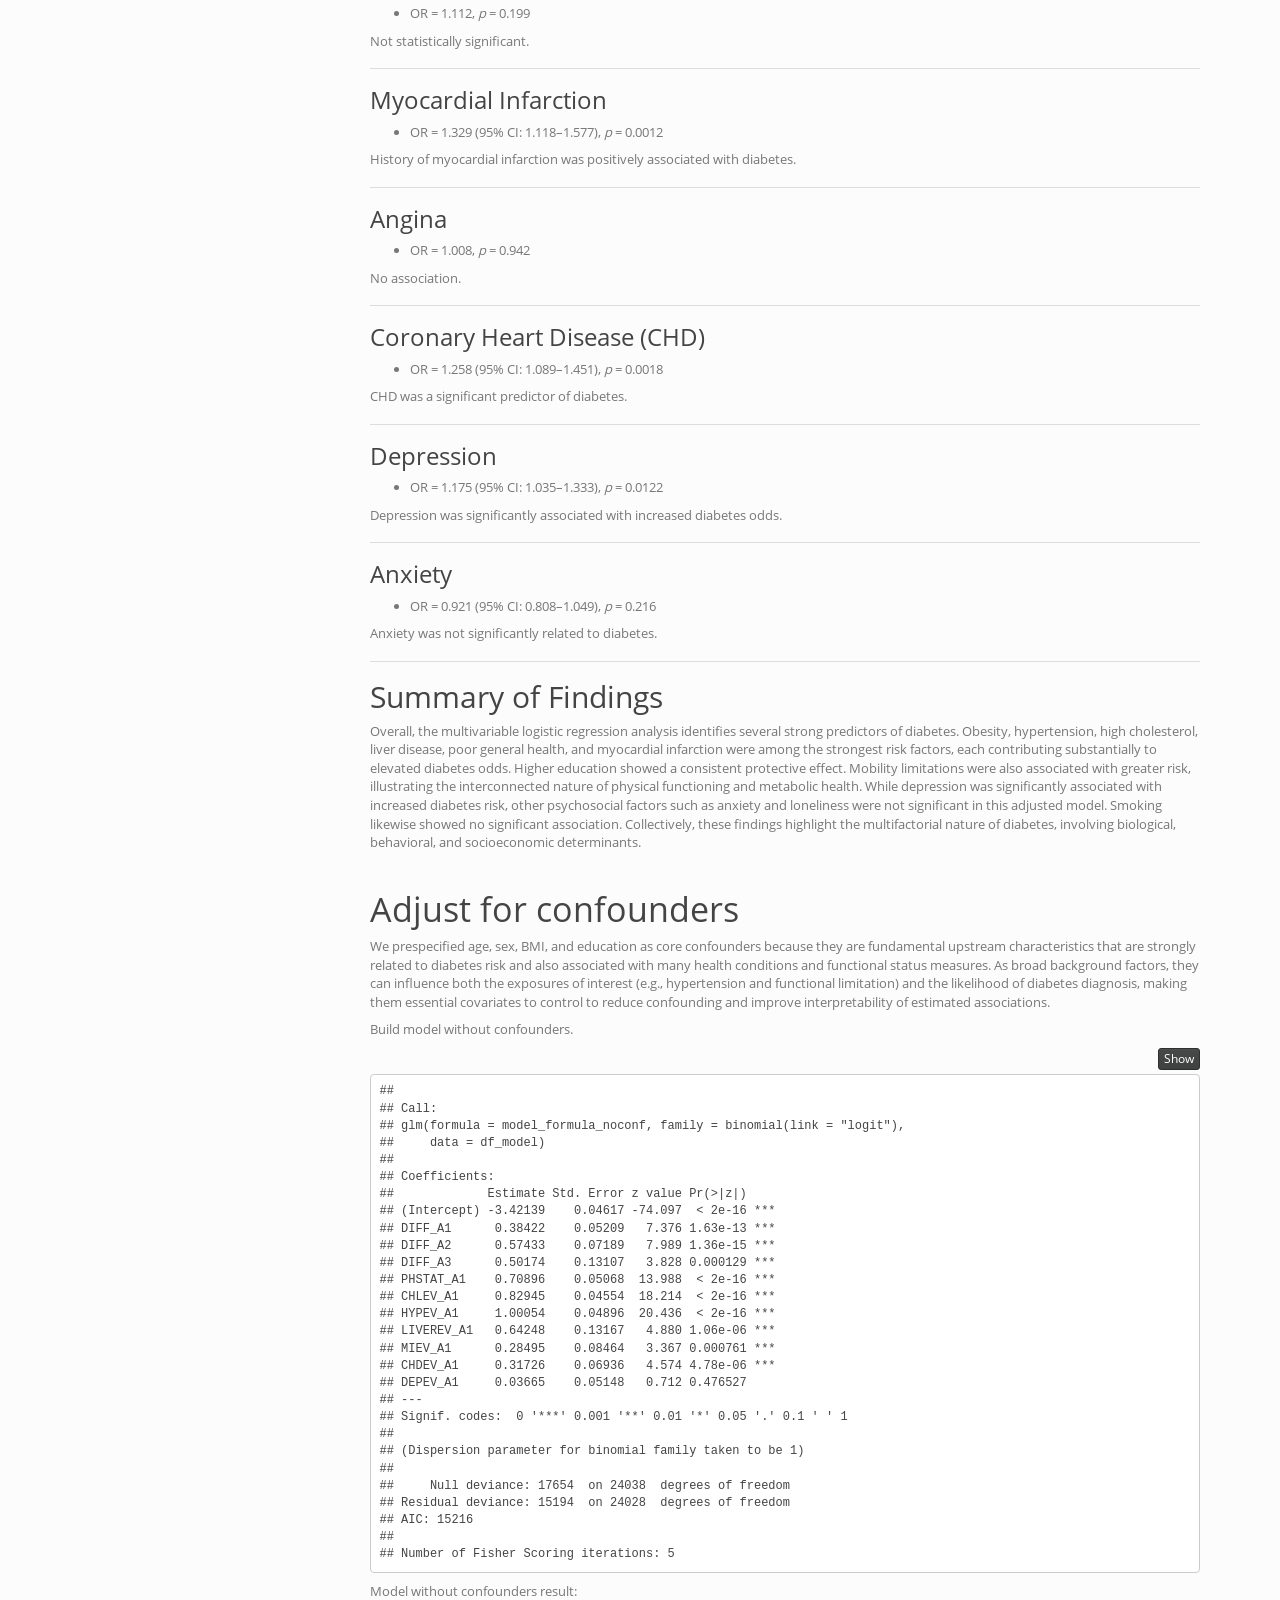
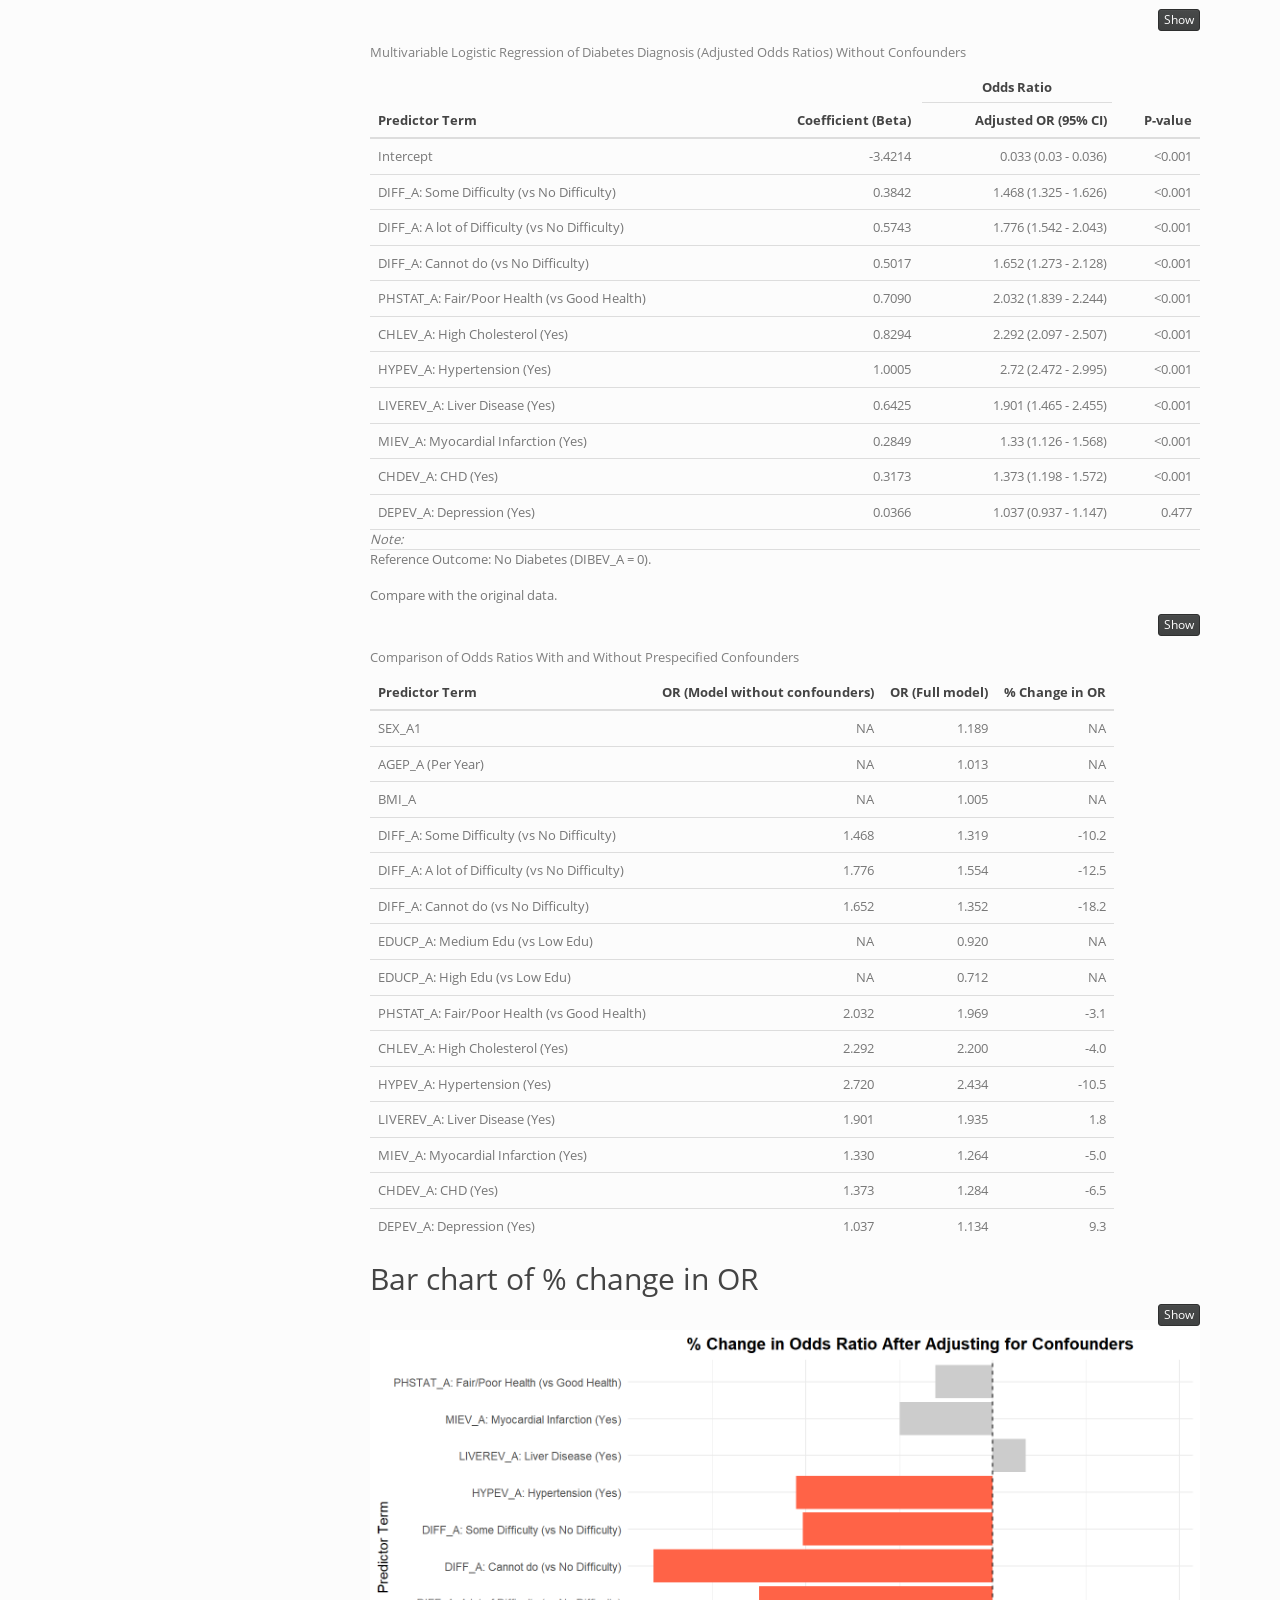
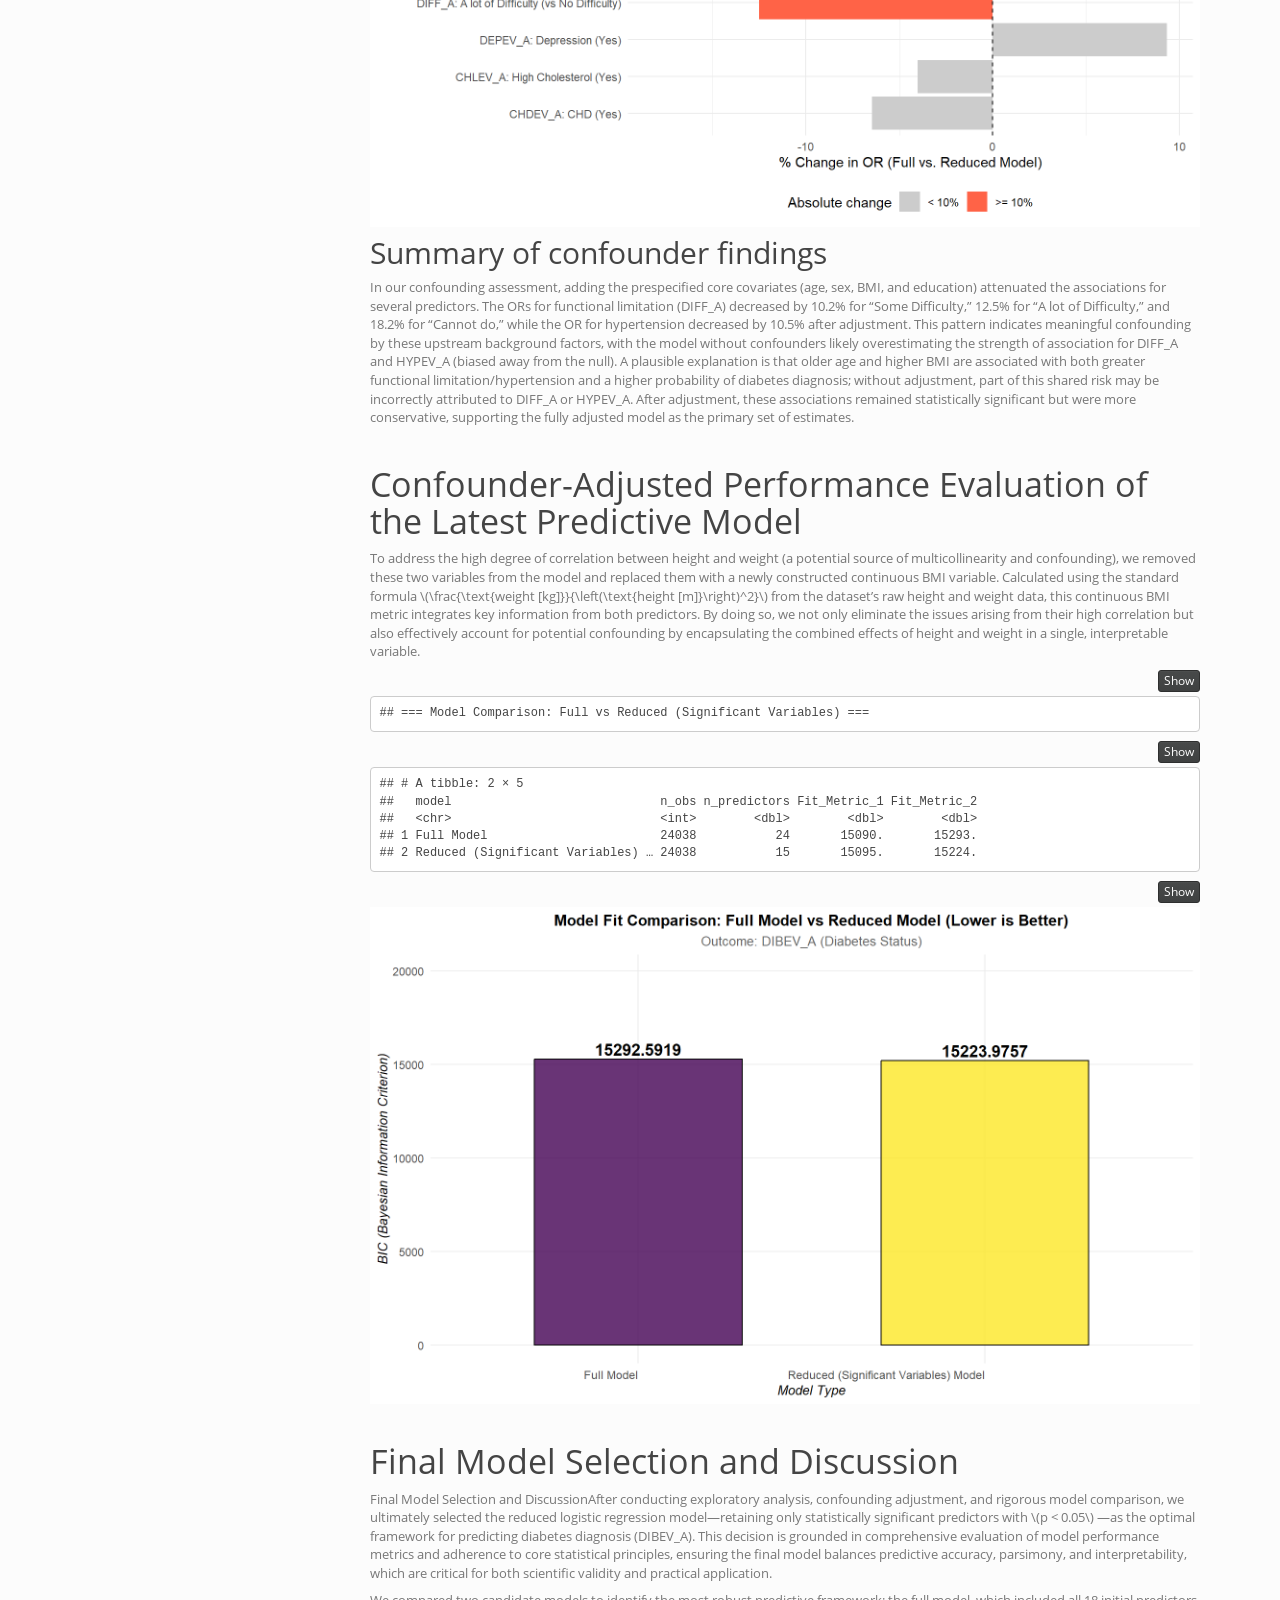
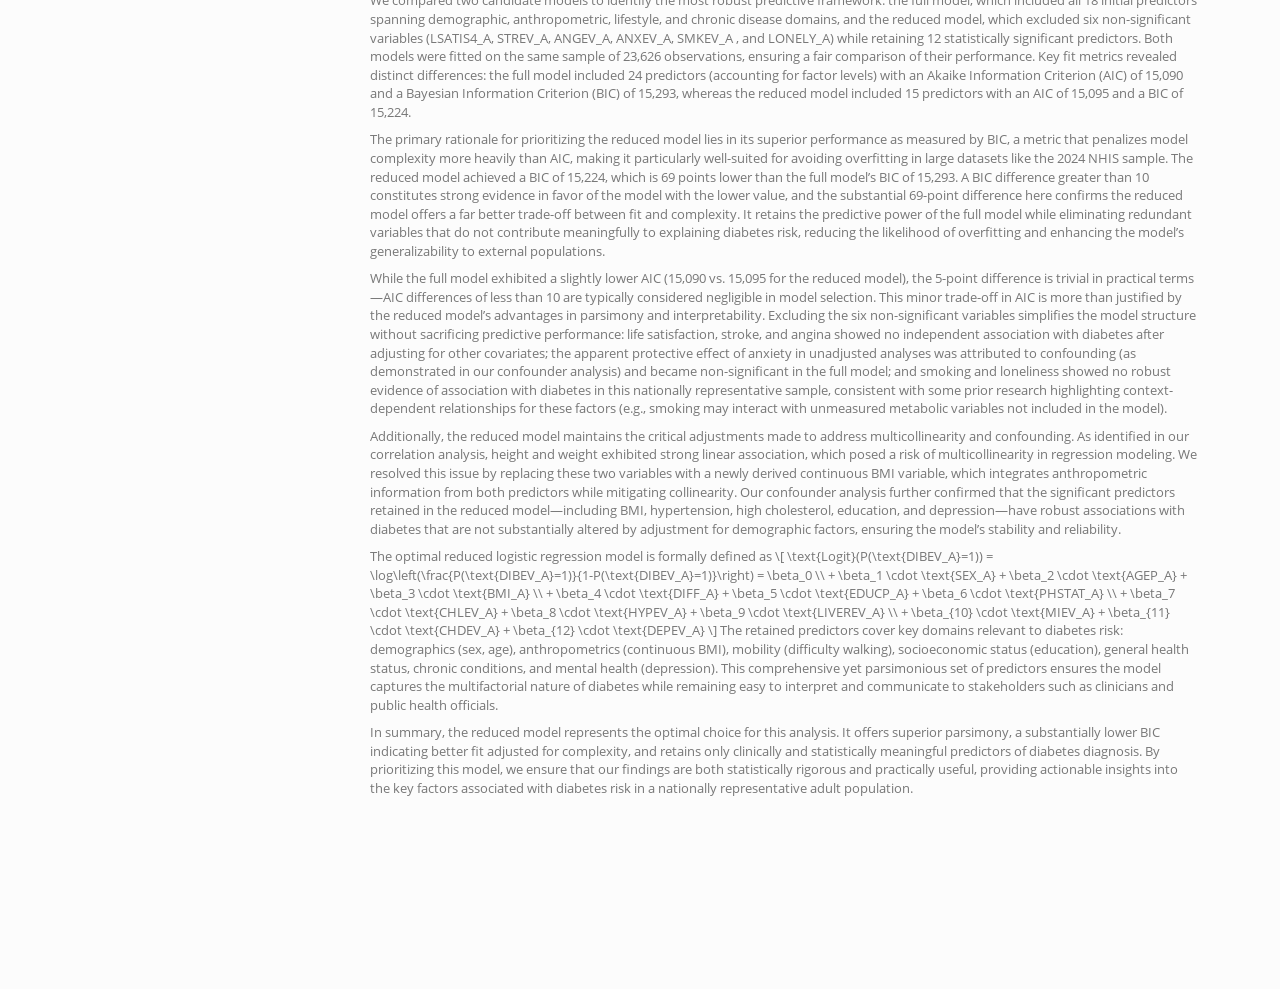
==== commit e8e3ac23: "update" ====
--- a/analysis.html
+++ b/analysis.html
@@ -789,8 +789,8 @@
   theme_minimal()
 
 P_value_hisg</code></pre>
-<pre><code>## Warning: Removed 2 rows containing missing values or values outside the scale range
-## (`geom_bar()`).</code></pre>
+<pre><code>## Warning: Removed 2 rows containing missing values or values outside
+## the scale range (`geom_bar()`).</code></pre>
 <p><img src="analysis_files/figure-html/unnamed-chunk-8-1.png" width="100%" /></p>
 </div>
 </div>
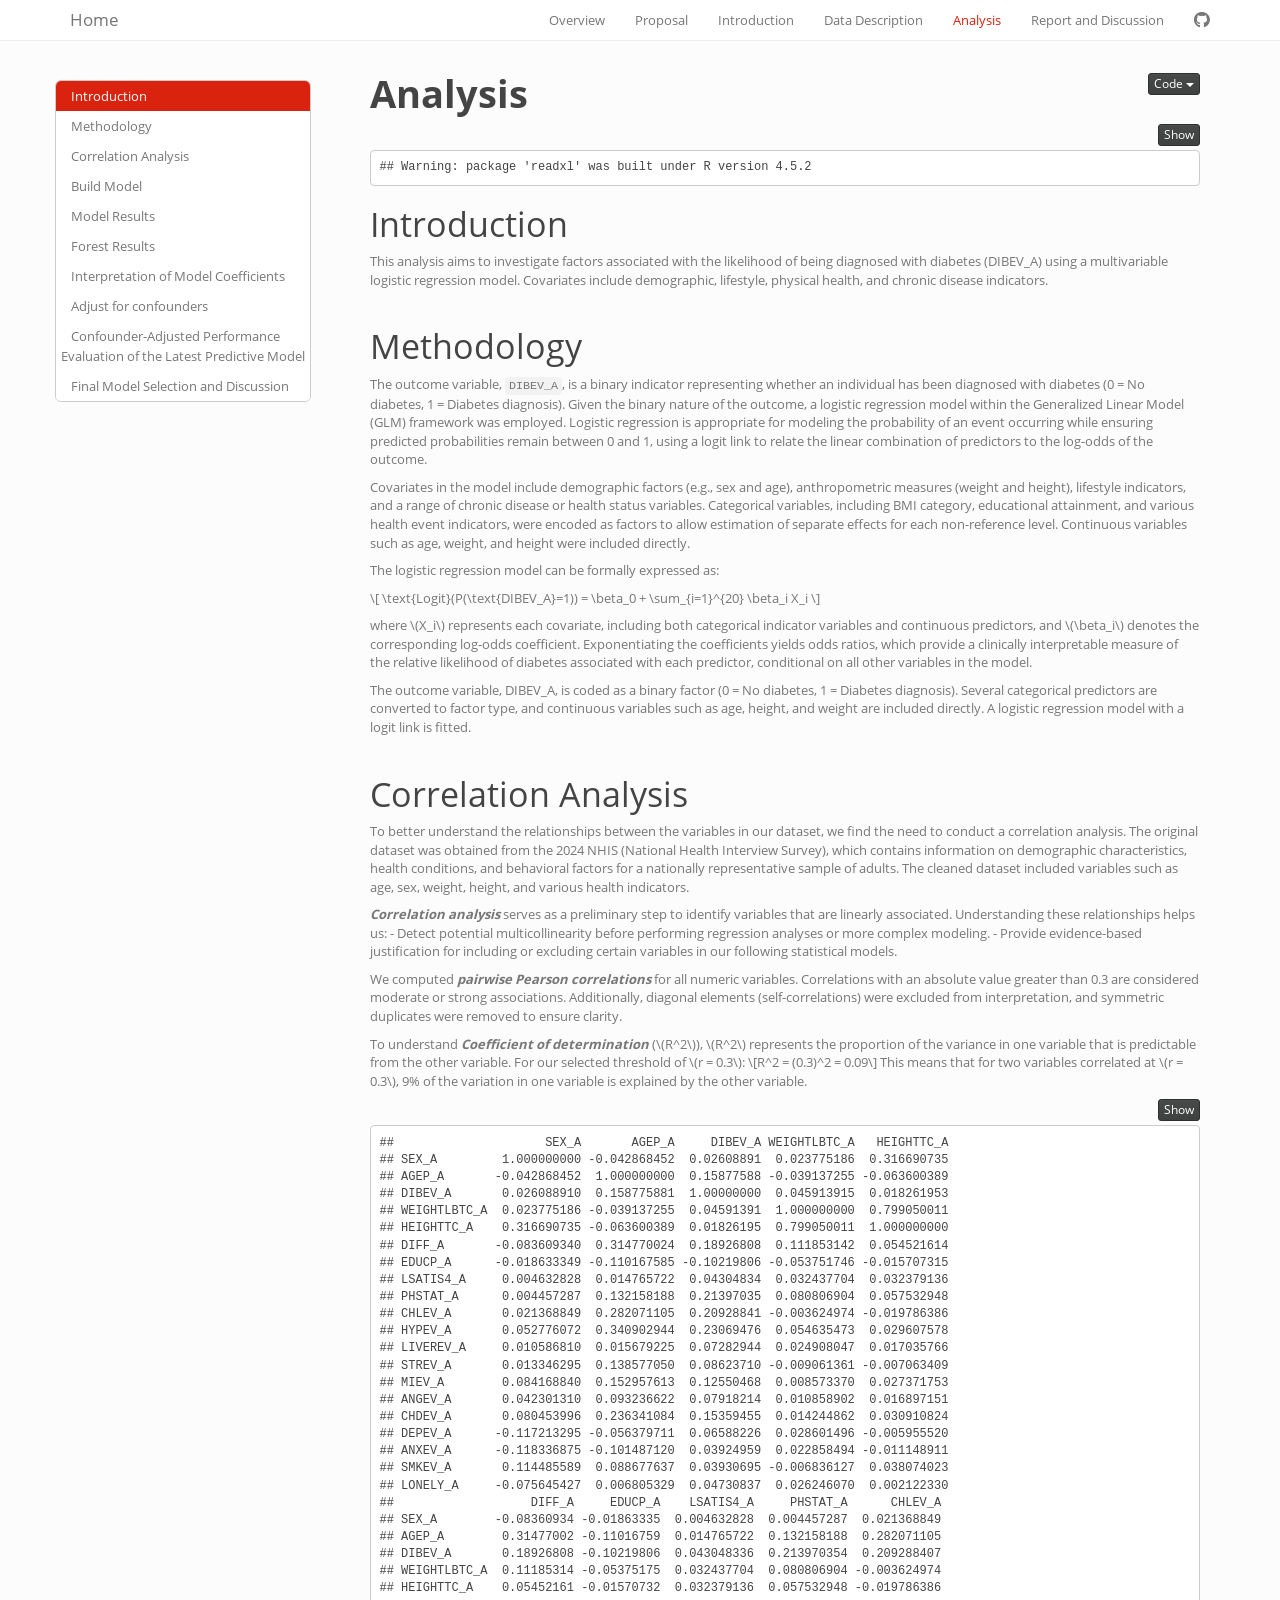
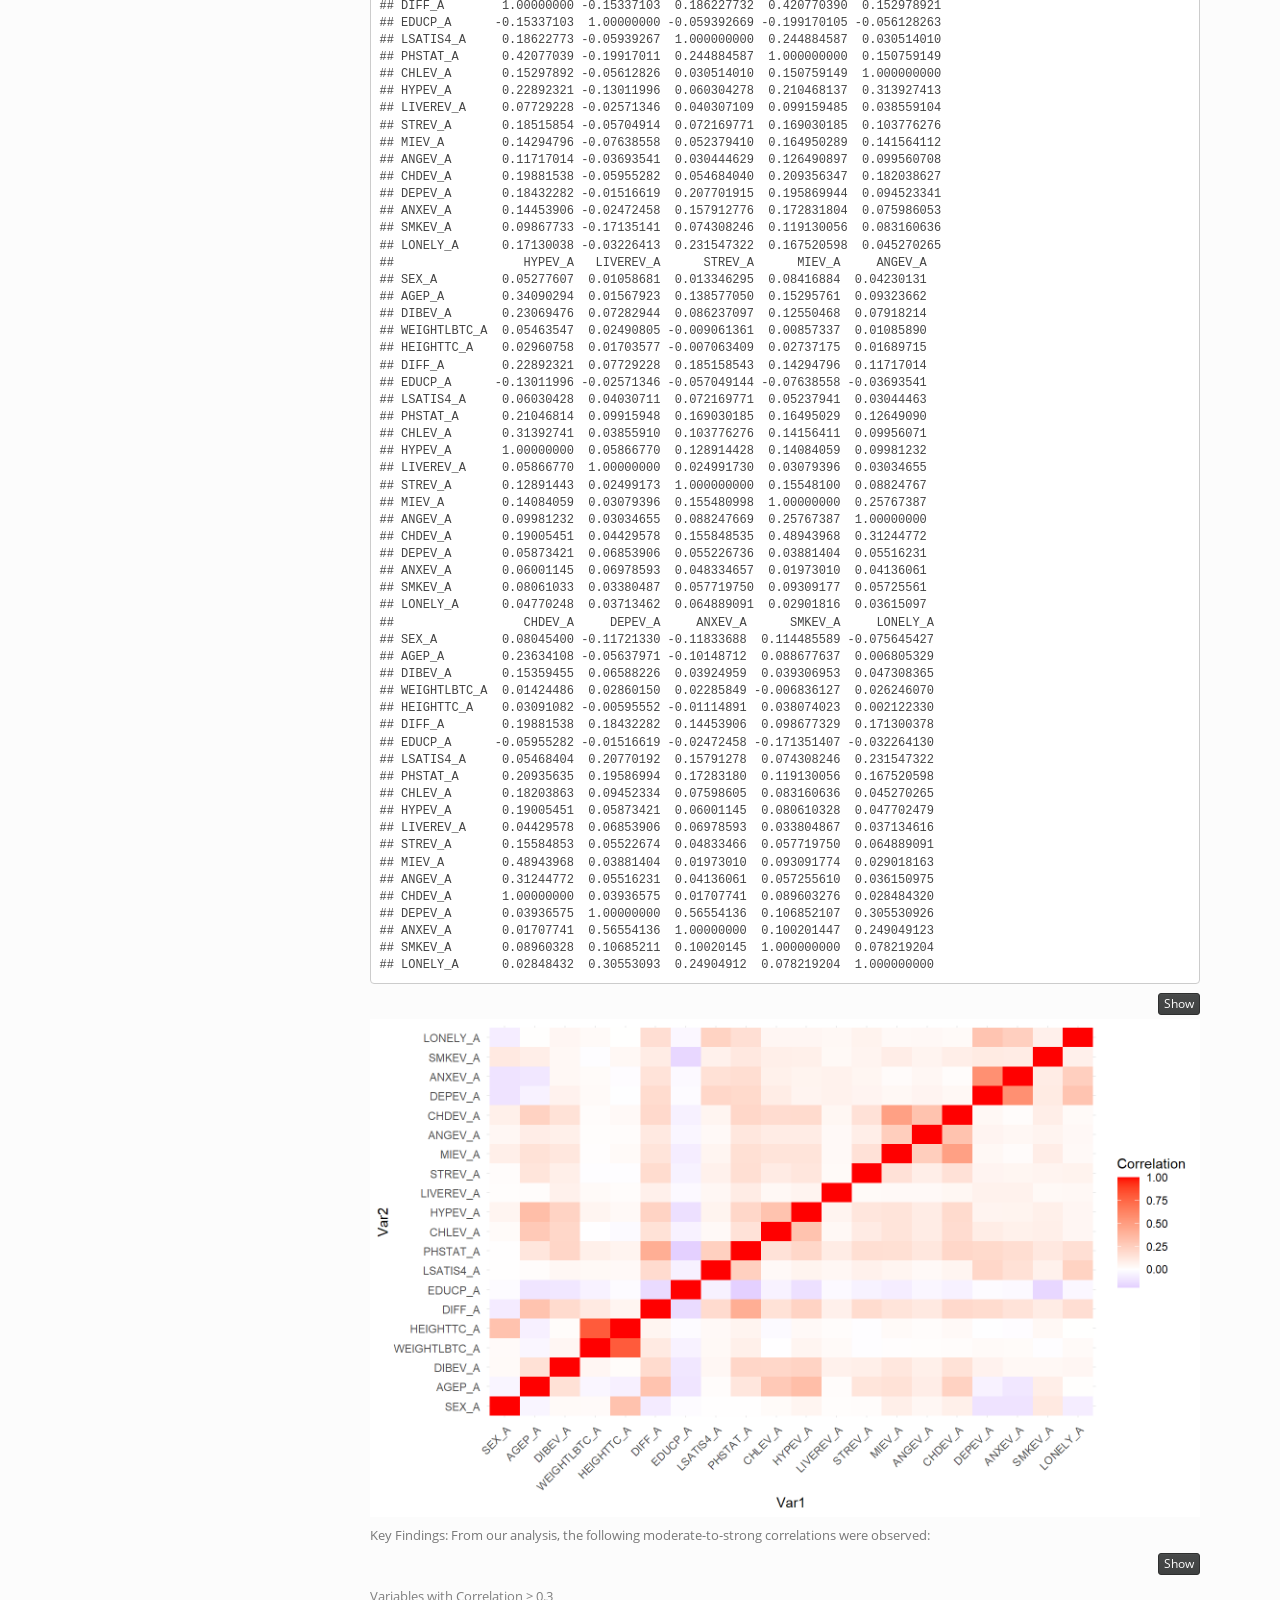
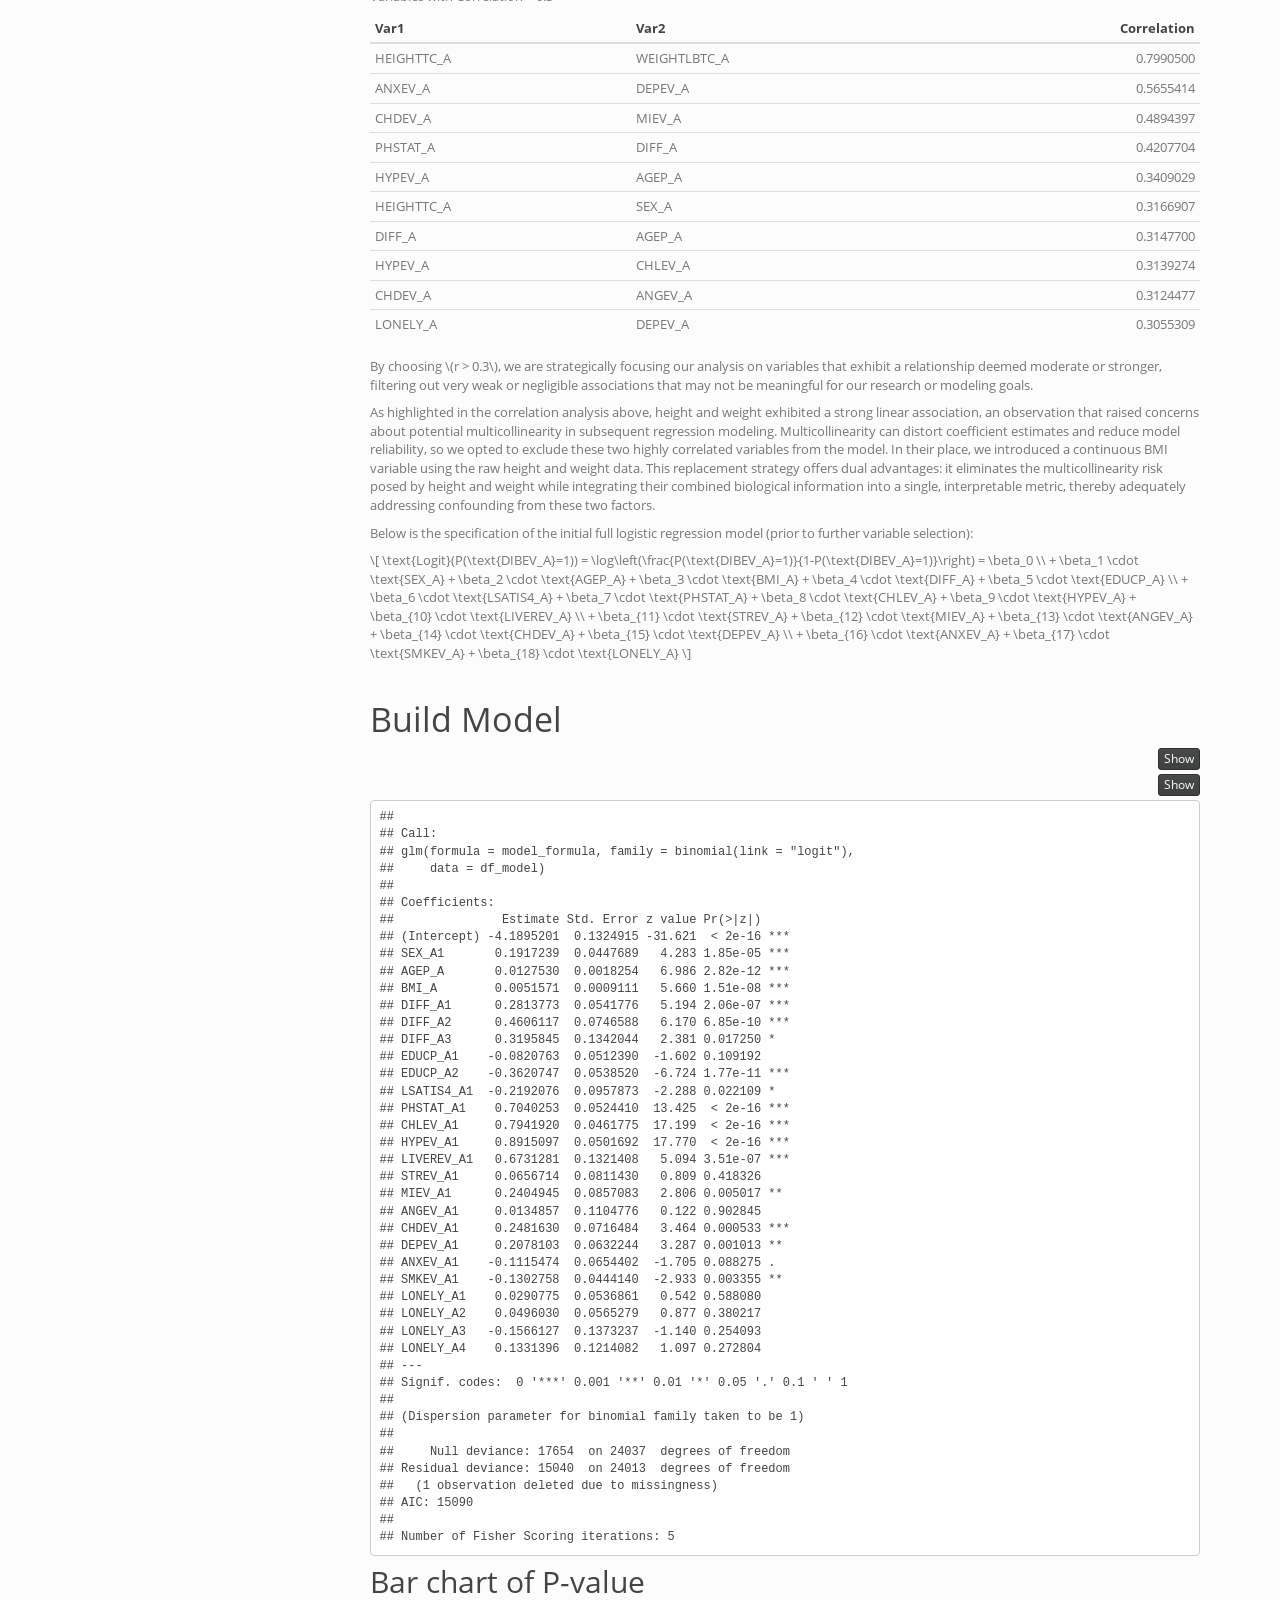
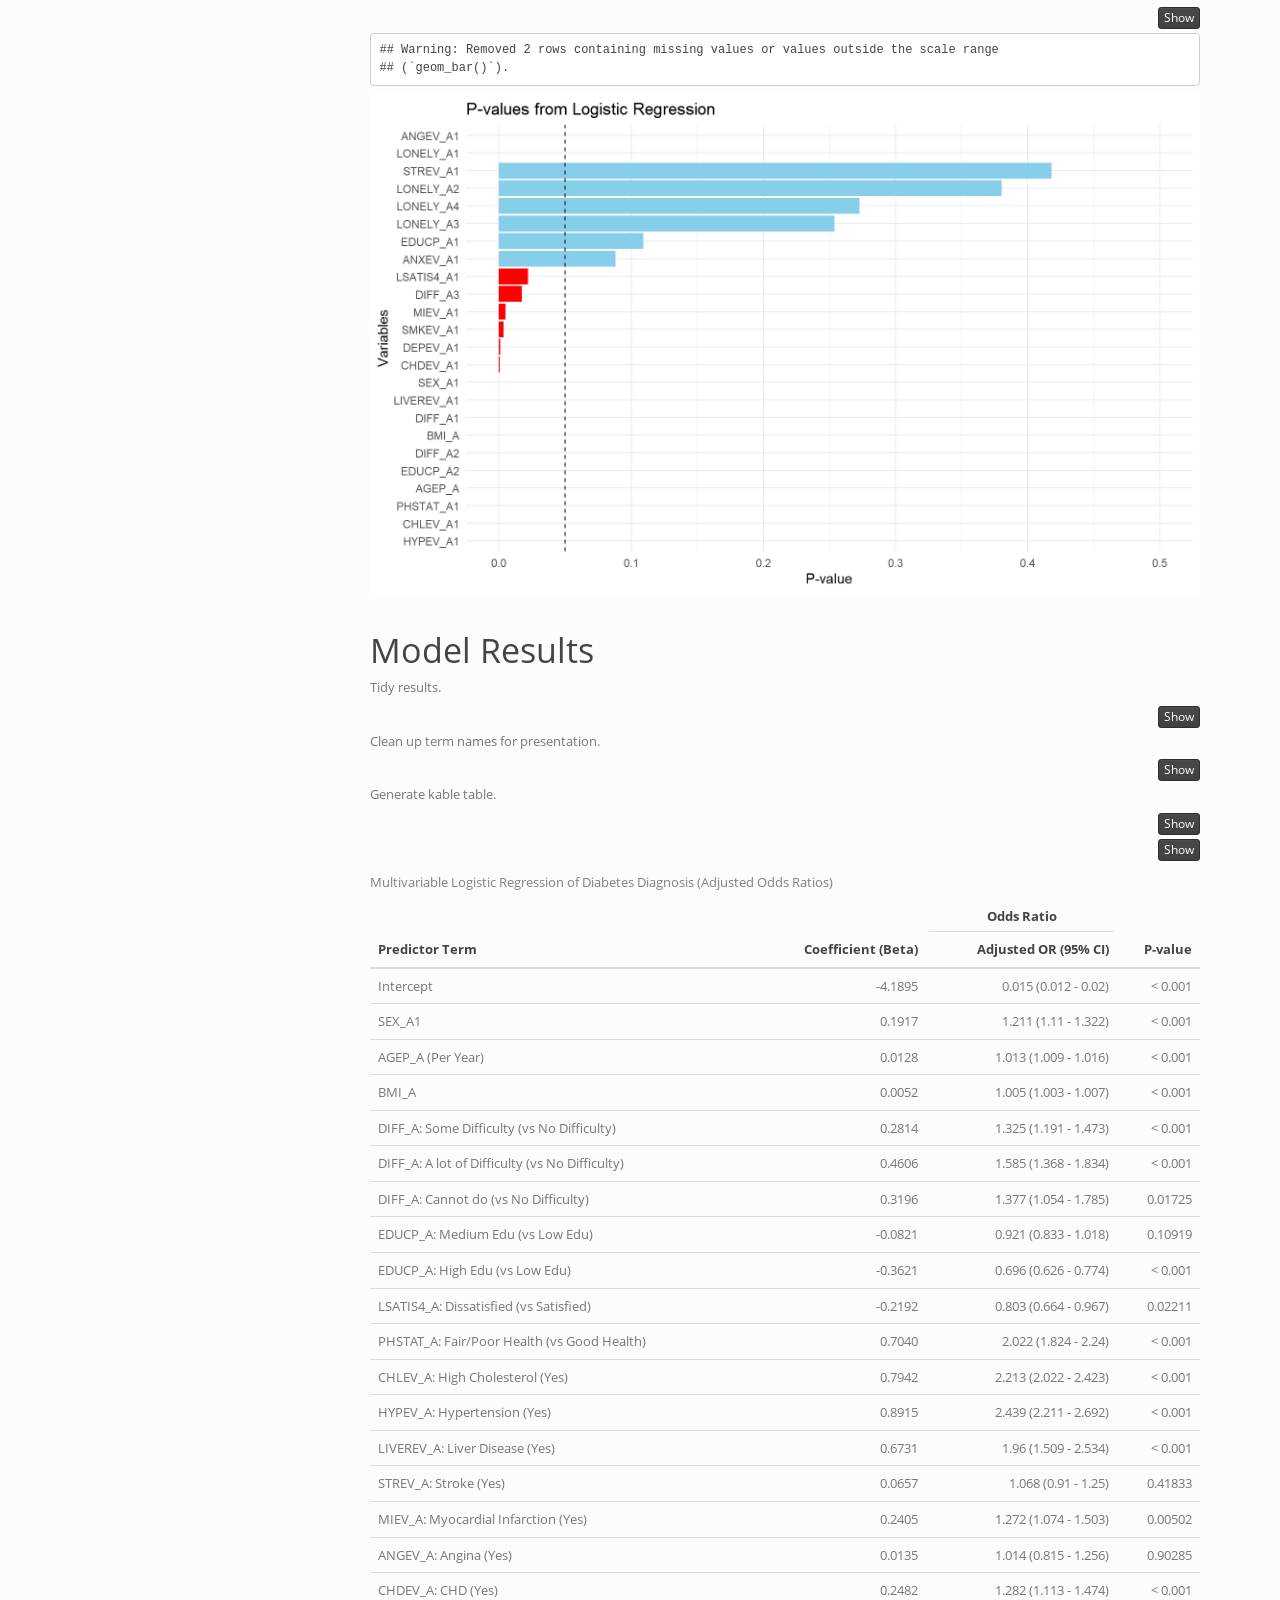
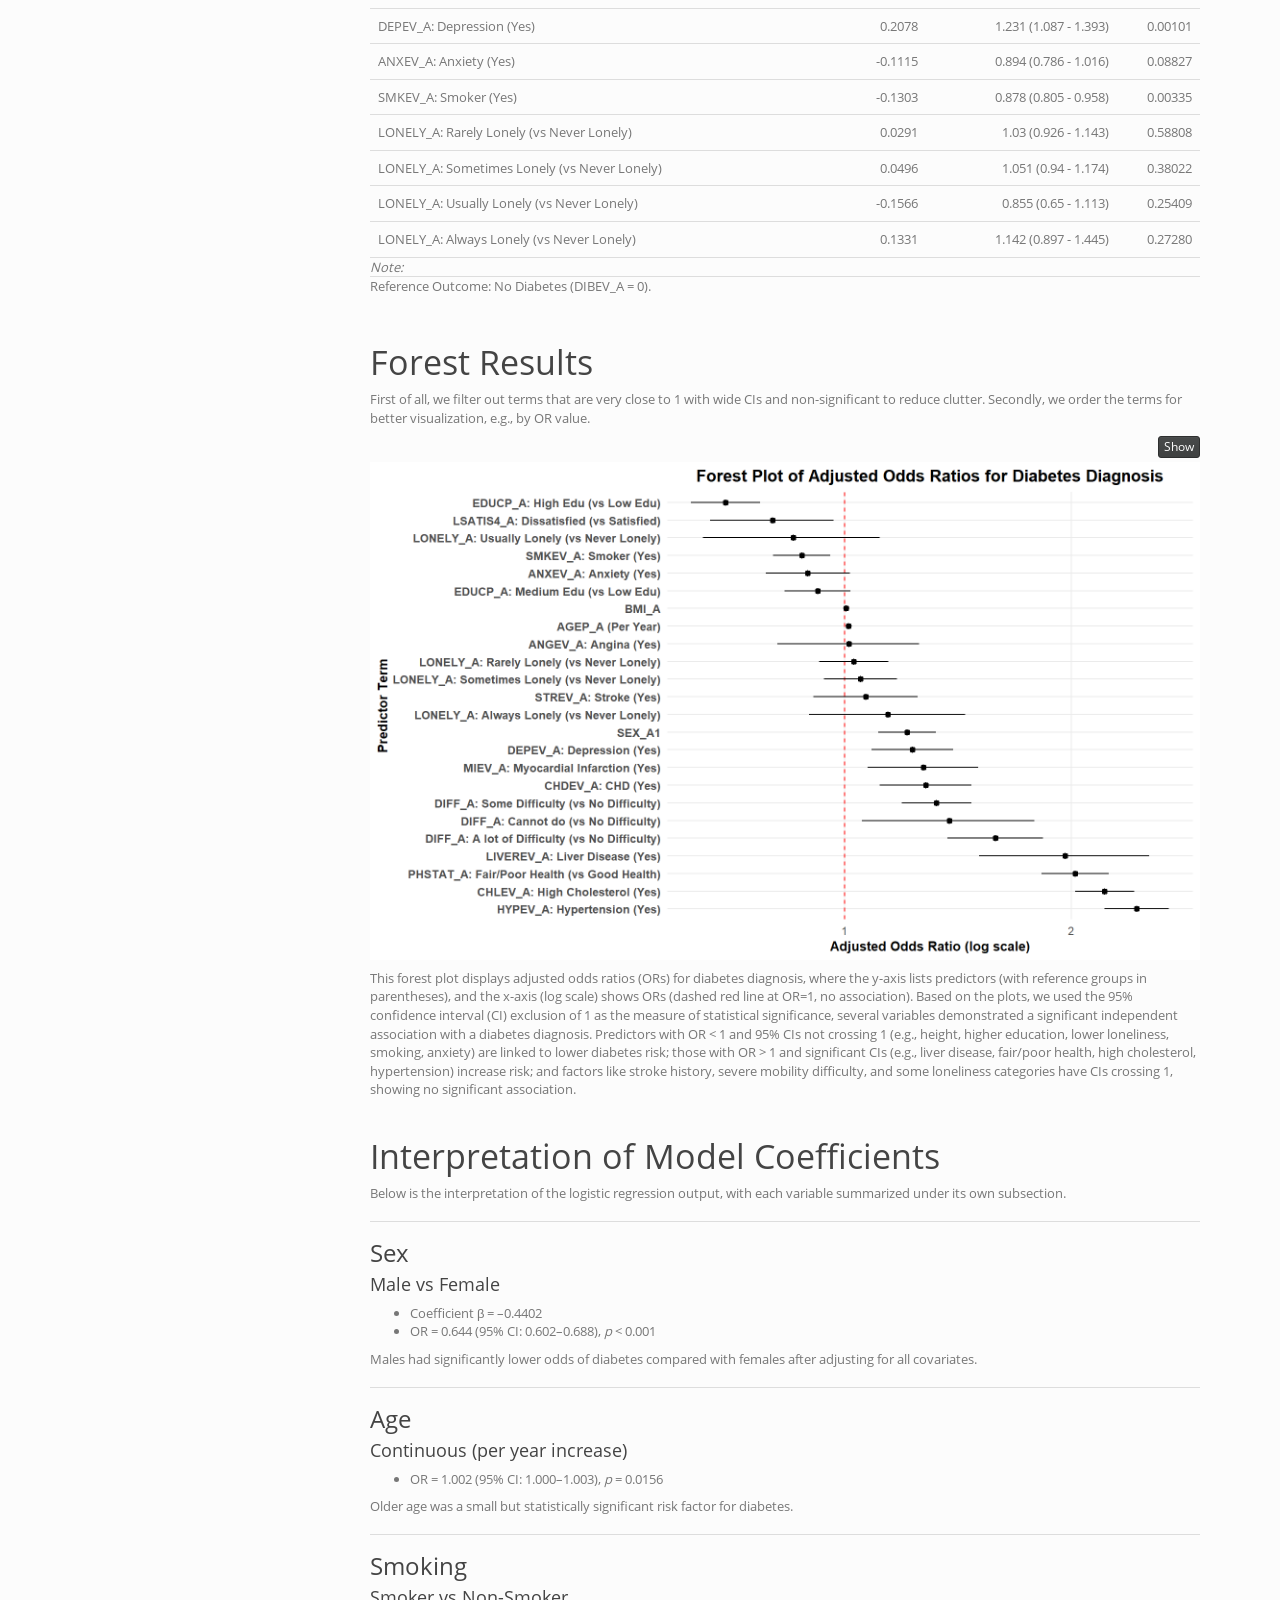
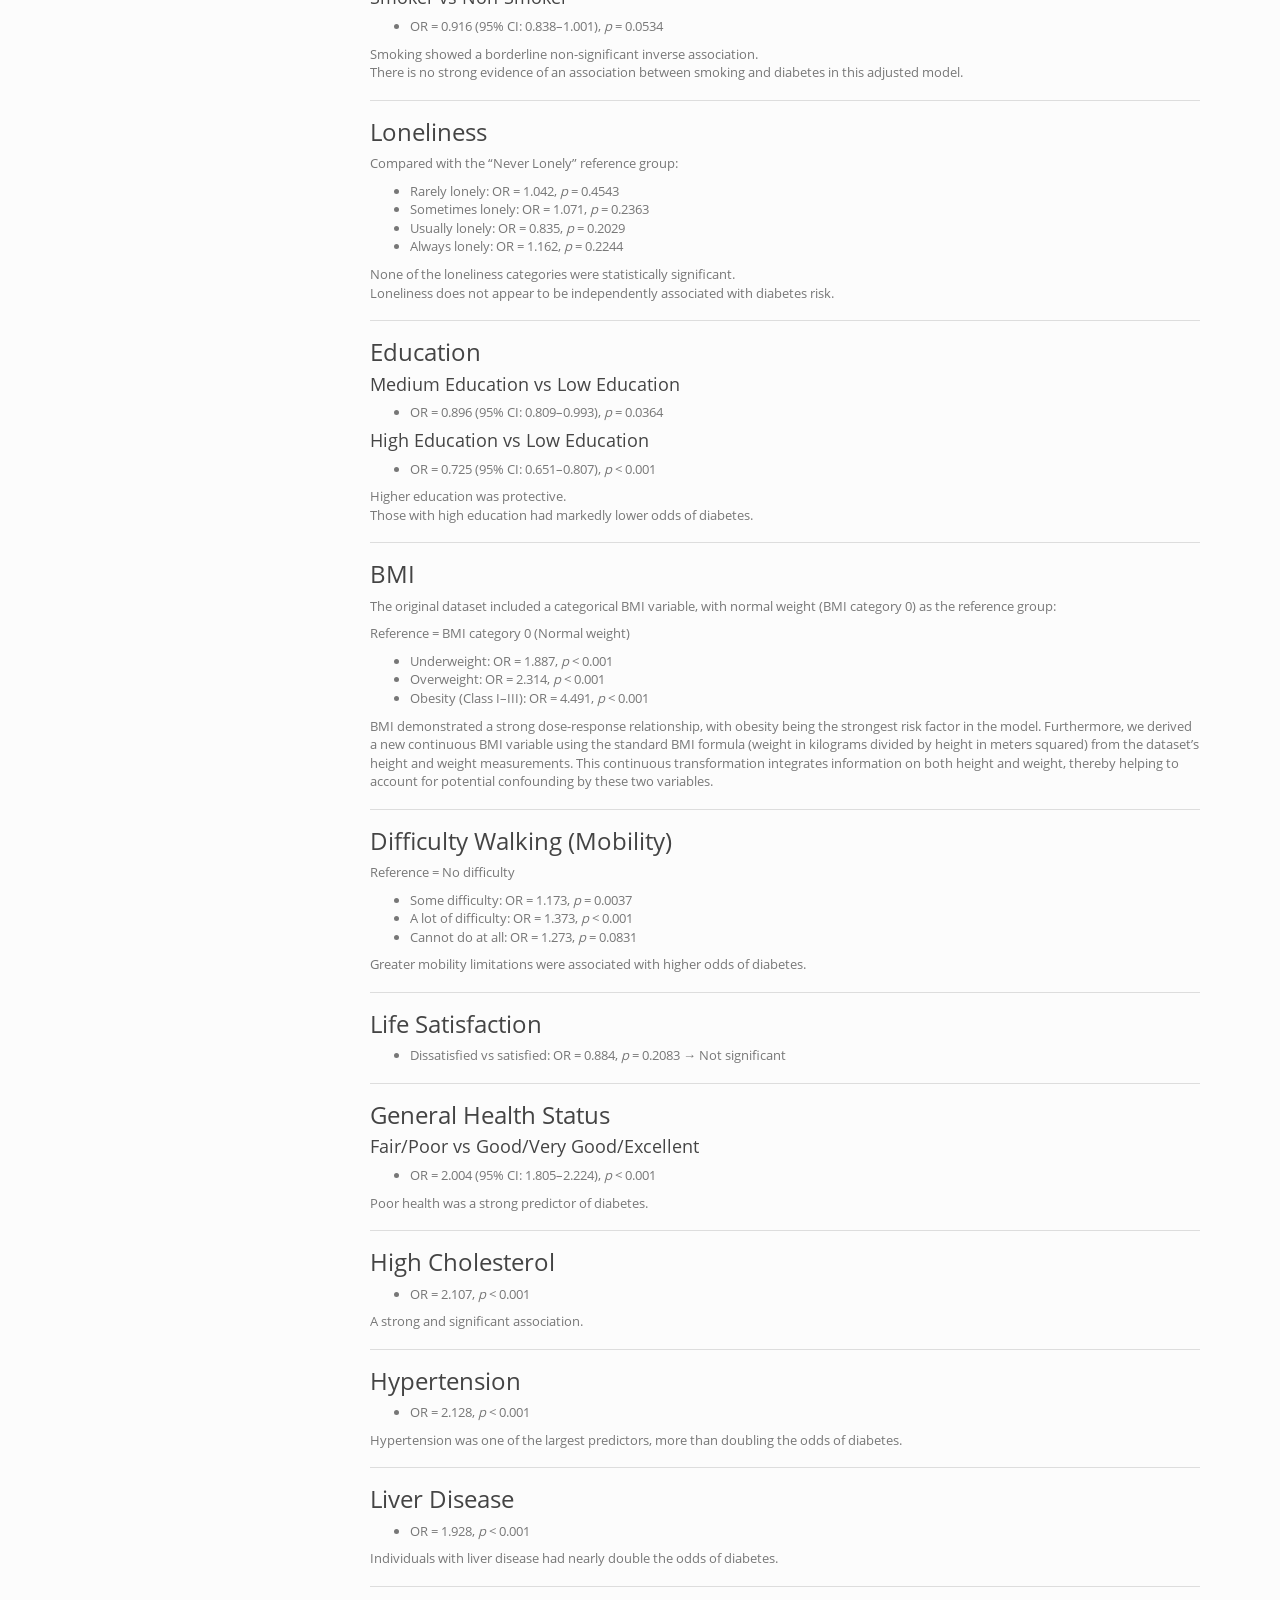
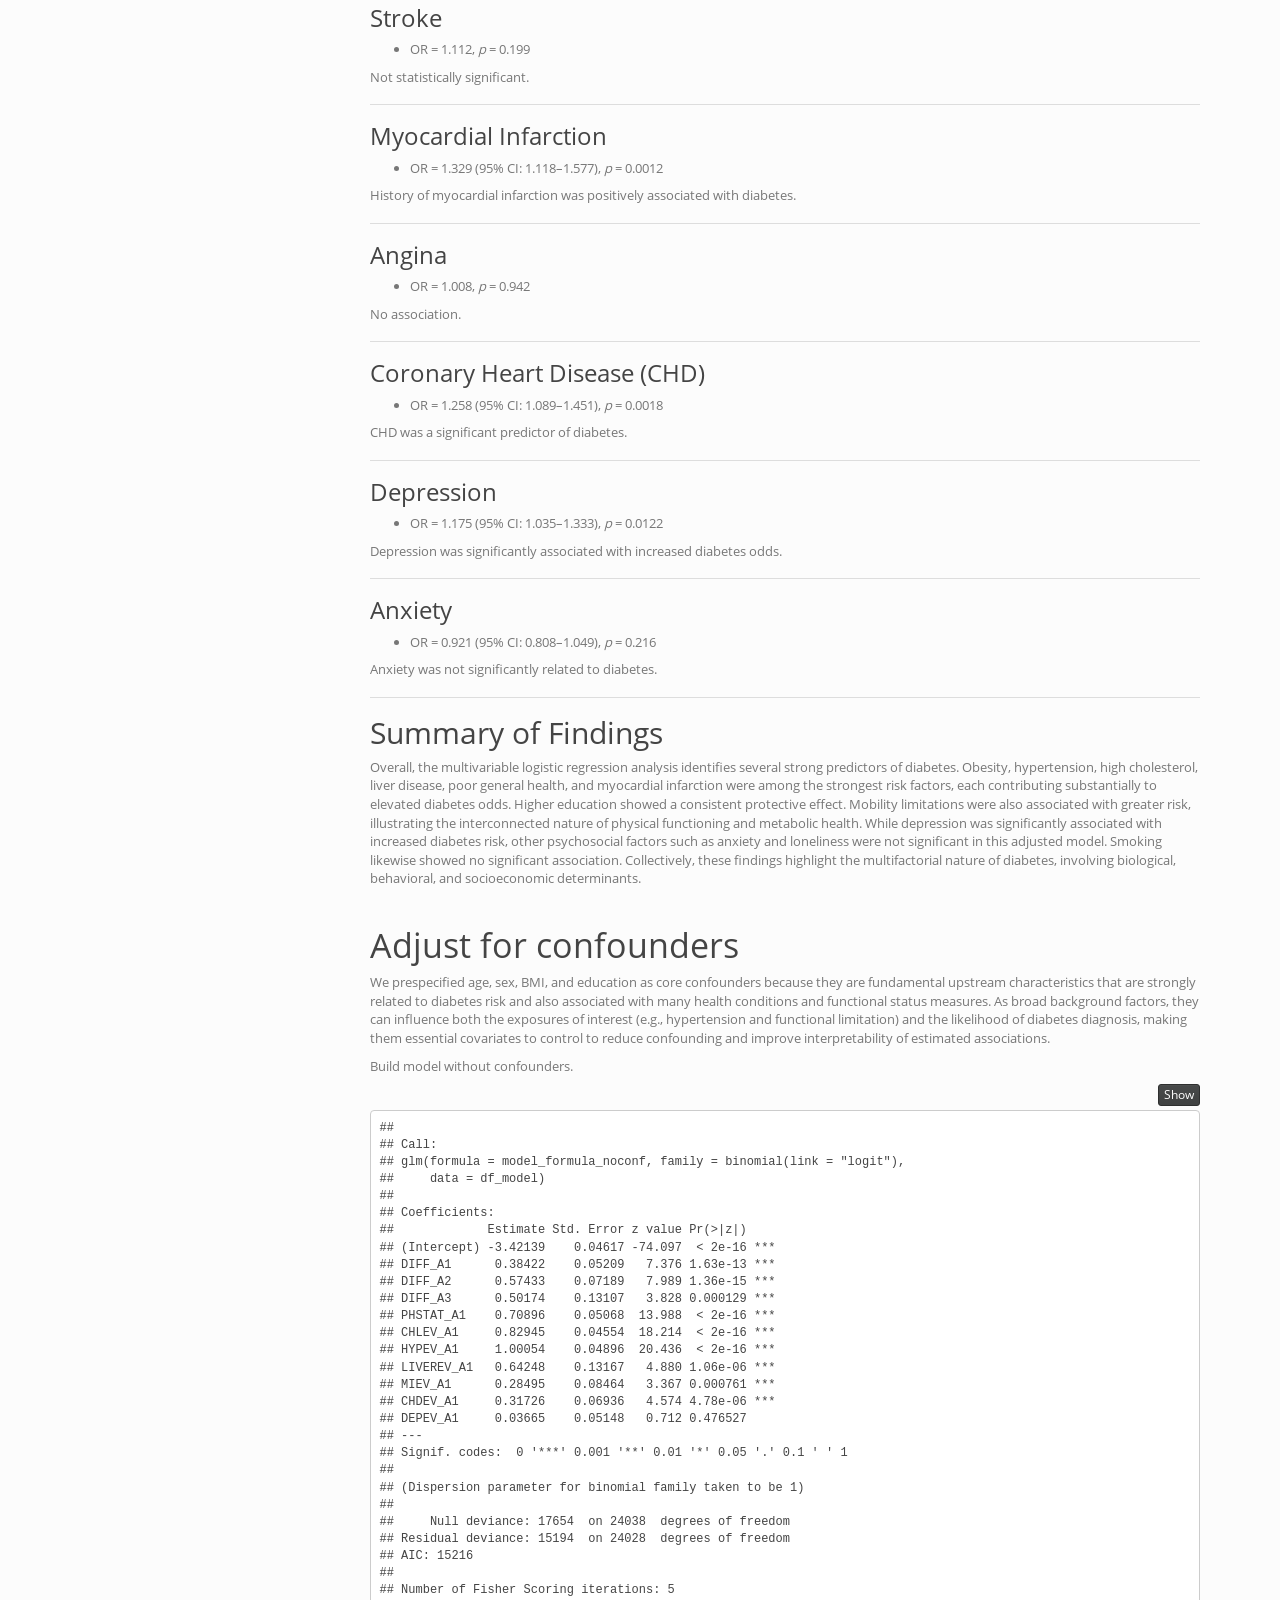
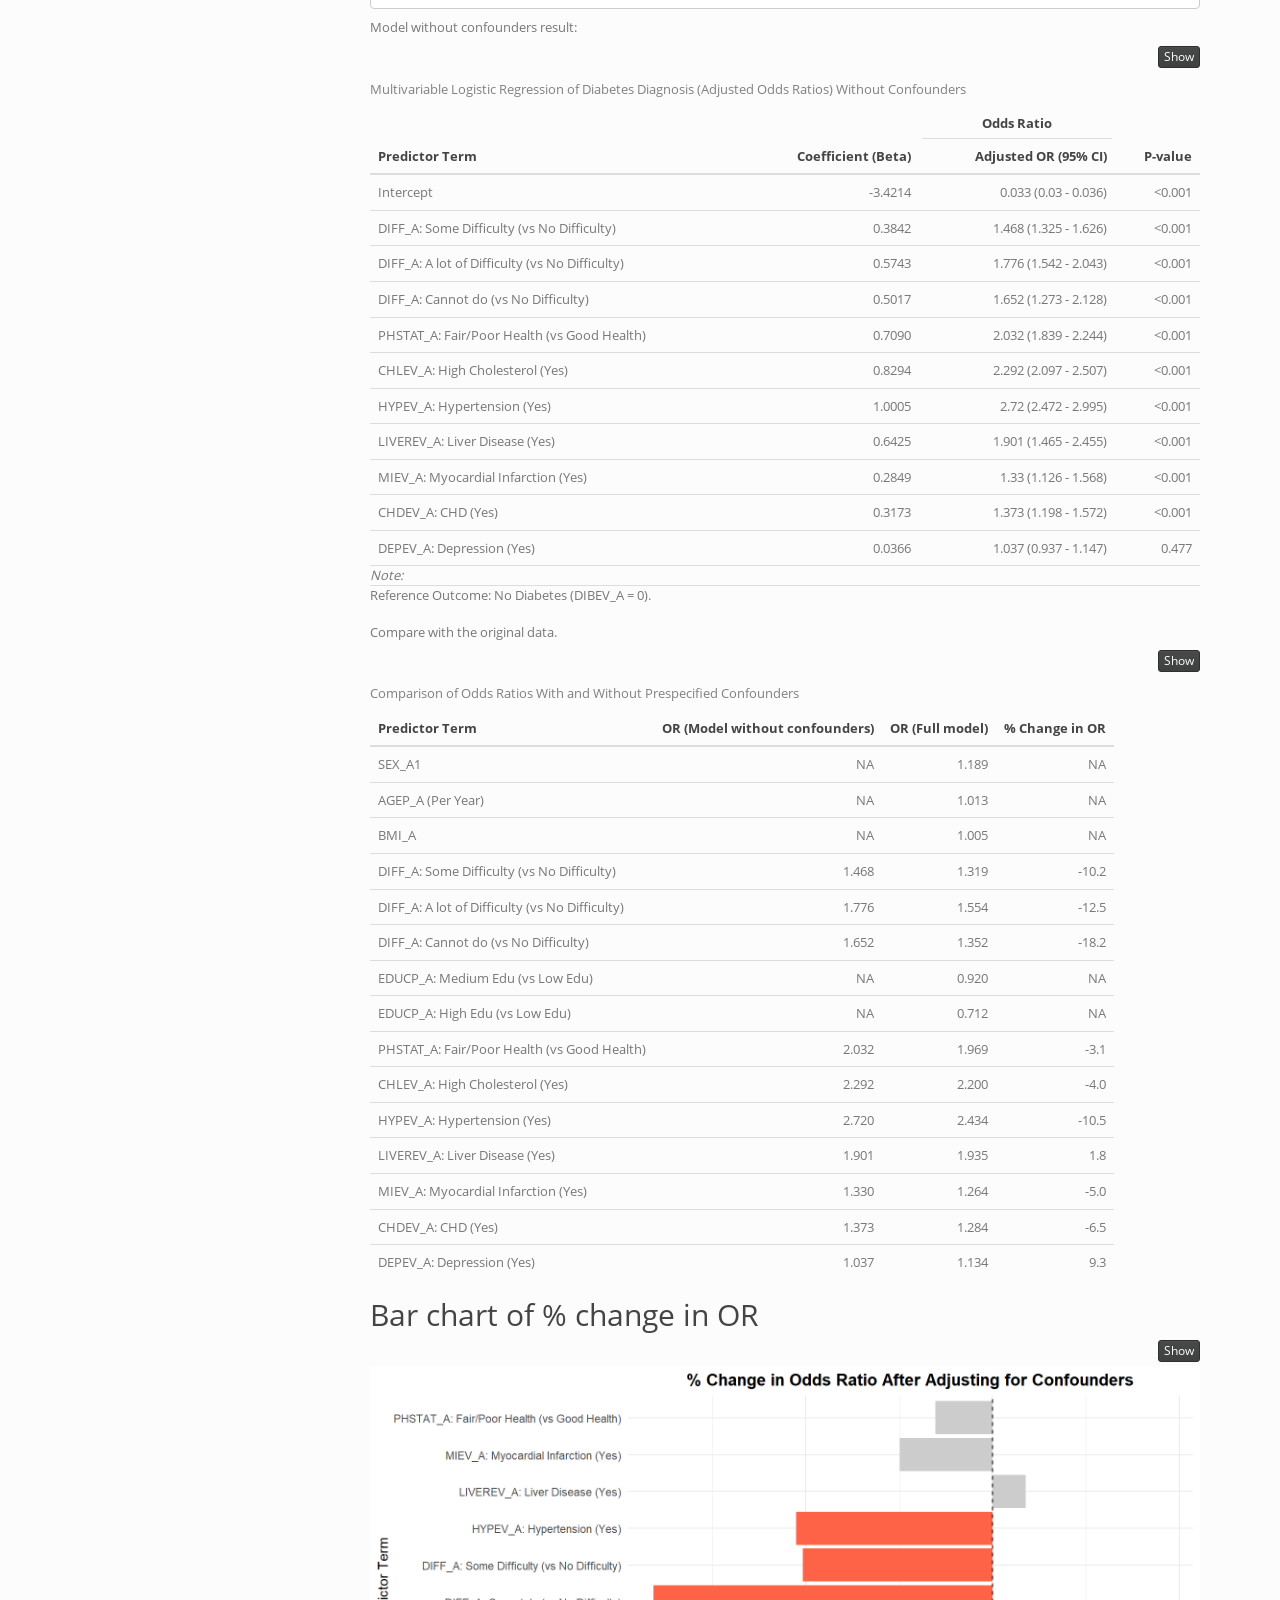
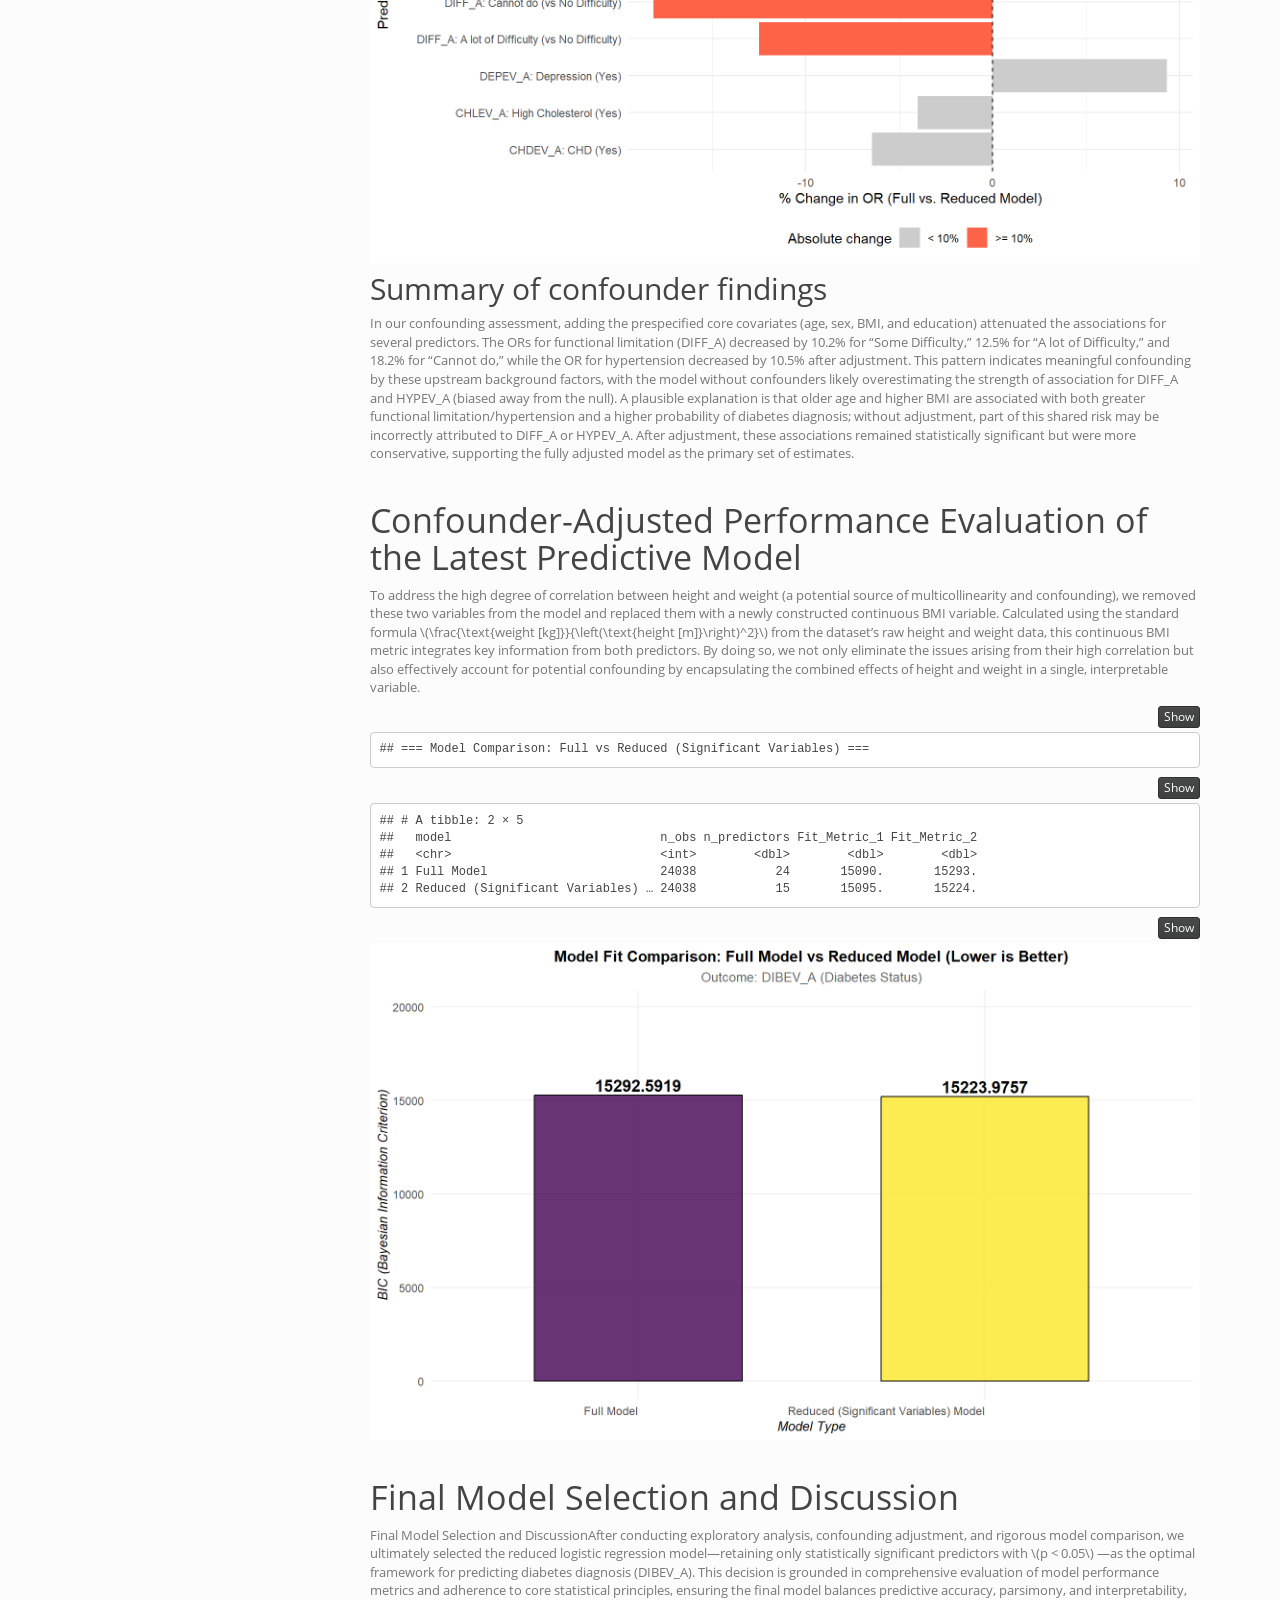
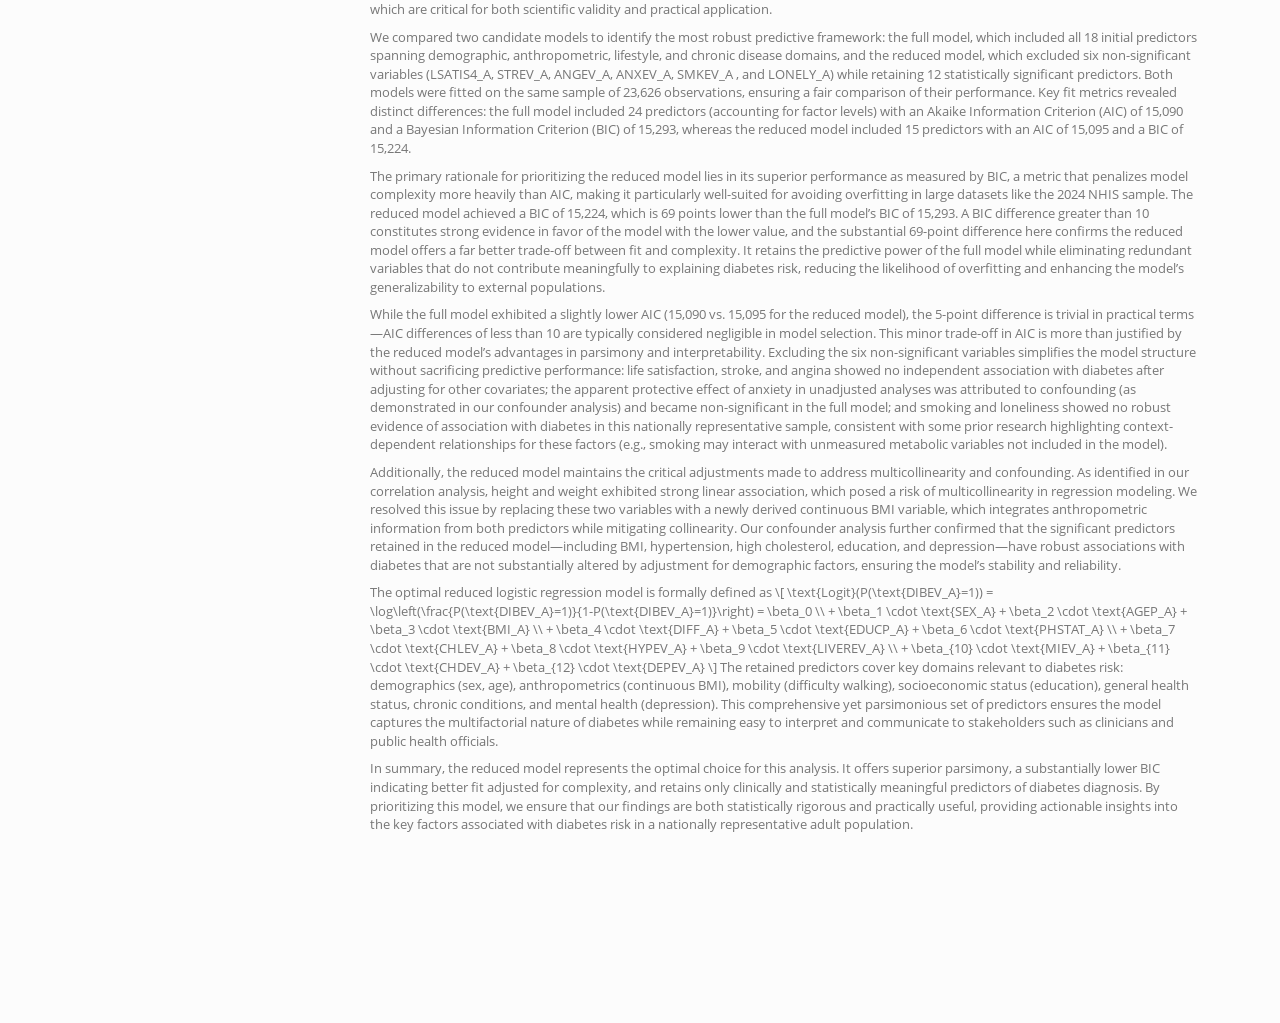
==== commit dc9f1289: "update with proposal and other documents" ====
--- a/analysis.html
+++ b/analysis.html
@@ -377,6 +377,7 @@
 
 
 <pre class="r"><code>source(here(&quot;data&quot;, &quot;datacleaning.R&quot;))</code></pre>
+<pre><code>## Warning: package &#39;readxl&#39; was built under R version 4.5.2</code></pre>
 <div id="introduction" class="section level1">
 <h1>Introduction</h1>
 <p>This analysis aims to investigate factors associated with the
@@ -572,10 +573,10 @@
   filter(abs(Correlation) &gt; 0.3 &amp; Var1 != Var2)
 
 # remove duplicate
-high_cor_unique &lt;- high_cor |&gt;
-  rowwise() |&gt;
-  mutate(pair = paste(sort(c(Var1, Var2)), collapse = &quot;_&quot;)) |&gt;
-  distinct(pair, .keep_all = TRUE) |&gt;
+high_cor_unique &lt;- high_cor %&gt;%
+  rowwise() %&gt;%
+  mutate(pair = paste(sort(c(Var1, Var2)), collapse = &quot;_&quot;)) %&gt;%
+  distinct(pair, .keep_all = TRUE) %&gt;%
   select(-pair) |&gt; 
   arrange(desc(Correlation))
 
@@ -789,8 +790,8 @@
   theme_minimal()
 
 P_value_hisg</code></pre>
-<pre><code>## Warning: Removed 2 rows containing missing values or values outside
-## the scale range (`geom_bar()`).</code></pre>
+<pre><code>## Warning: Removed 2 rows containing missing values or values outside the scale range
+## (`geom_bar()`).</code></pre>
 <p><img src="analysis_files/figure-html/unnamed-chunk-8-1.png" width="100%" /></p>
 </div>
 </div>
@@ -2217,16 +2218,16 @@
   na.action = na.omit 
 )
 
-model_full_stats &lt;- glance(model_full)  |&gt; 
-  select(AIC, BIC) |&gt;
+model_full_stats &lt;- glance(model_full) %&gt;%
+  select(AIC, BIC) %&gt;%
   mutate(
     model = &quot;Full Model&quot;,
     n_predictors = length(coef(model_full)) - 1,
     n_obs = nobs(model_full)
   )
 
-model_significant_stats &lt;- glance(model_significant) |&gt;
-  select(AIC, BIC) |&gt;
+model_significant_stats &lt;- glance(model_significant) %&gt;%
+  select(AIC, BIC) %&gt;%
   mutate(
     model = &quot;Reduced (Significant Variables) Model&quot;,
     n_predictors = length(coef(model_significant)) - 1,
@@ -2234,13 +2235,13 @@
   )
 
 # Combine and clean results
-model_compare &lt;- bind_rows(model_full_stats, model_significant_stats) |&gt;
+model_compare &lt;- bind_rows(model_full_stats, model_significant_stats) %&gt;%
   # NOTE: Rename for graphing purpose, but remember these are AIC/BIC values!
   # AIC and BIC are measures of fit (lower is better), unlike R^2 (higher is better).
   rename(
     Fit_Metric_1 = AIC,
     Fit_Metric_2 = BIC
-  ) |&gt;
+  ) %&gt;%
   select(model, n_obs, n_predictors, Fit_Metric_1, Fit_Metric_2)
 
 cat(&quot;=== Model Comparison: Full vs Reduced (Significant Variables) ===\n&quot;)</code></pre>
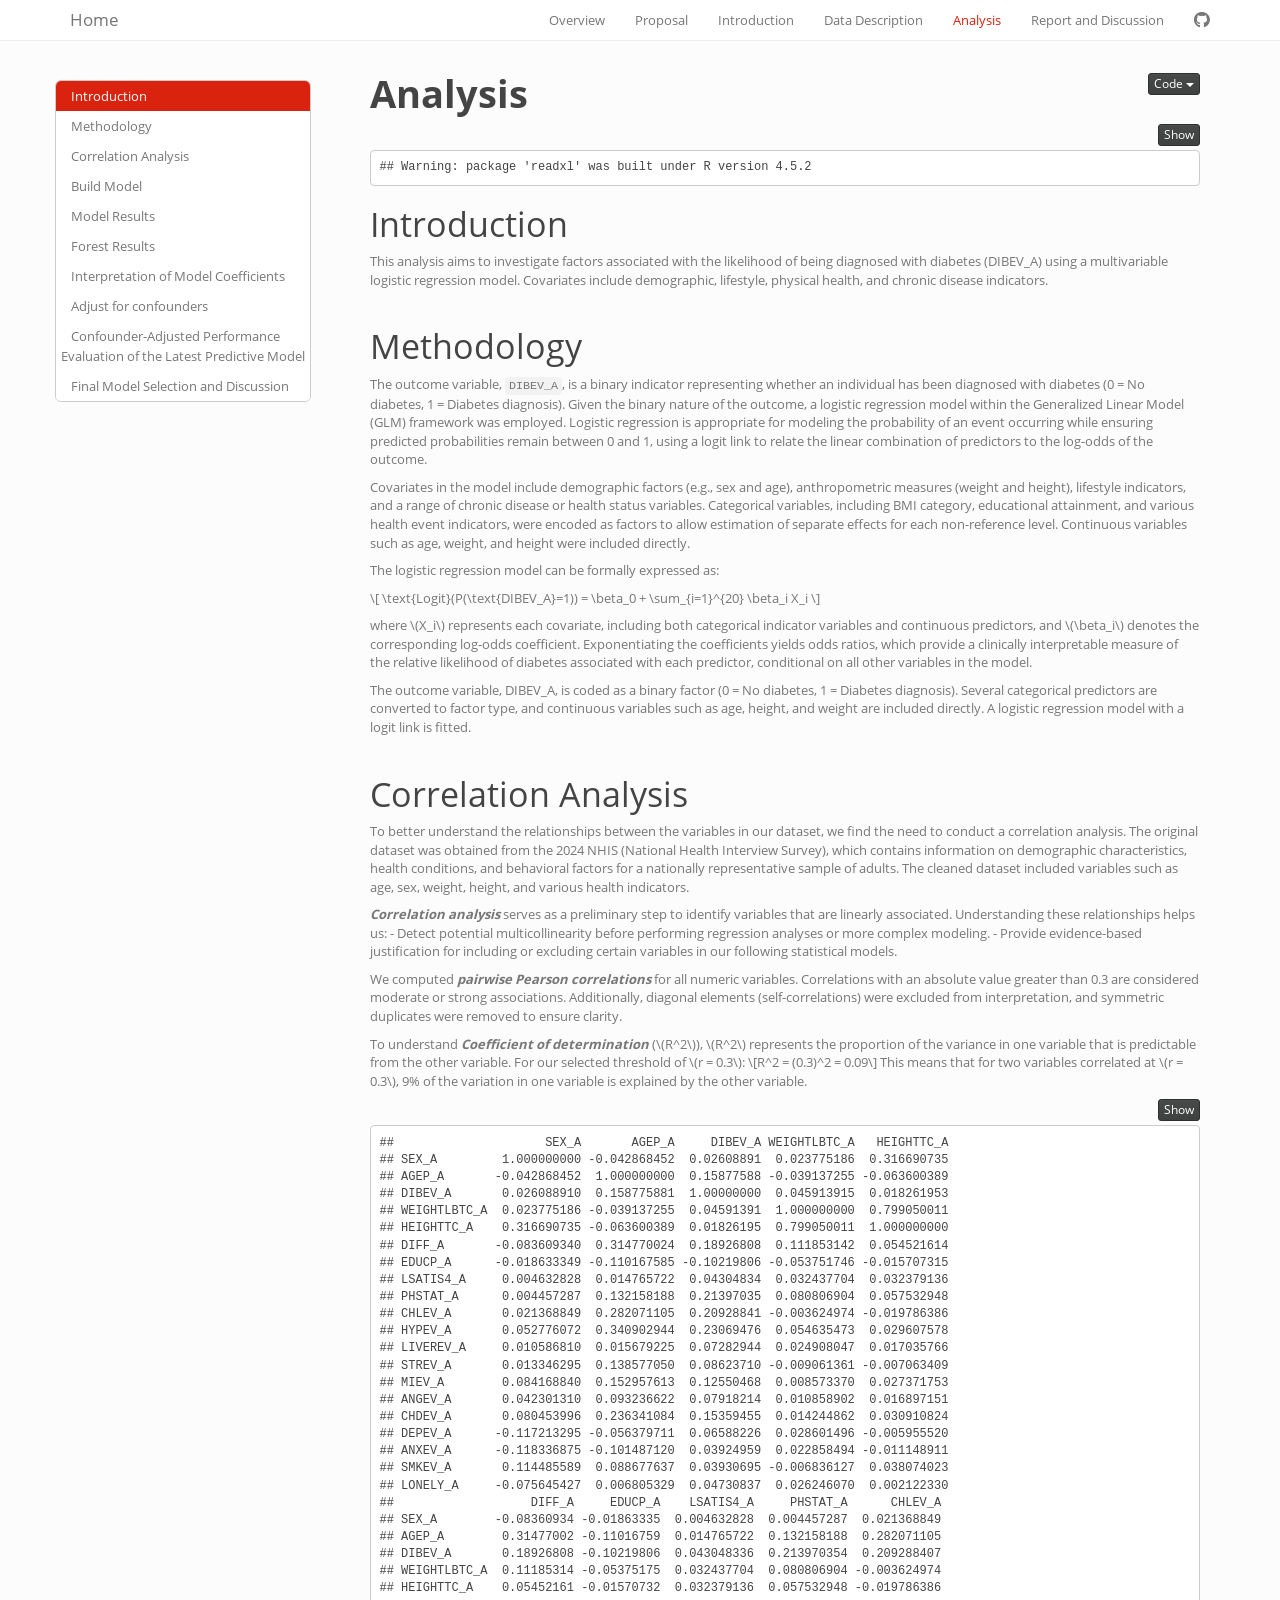
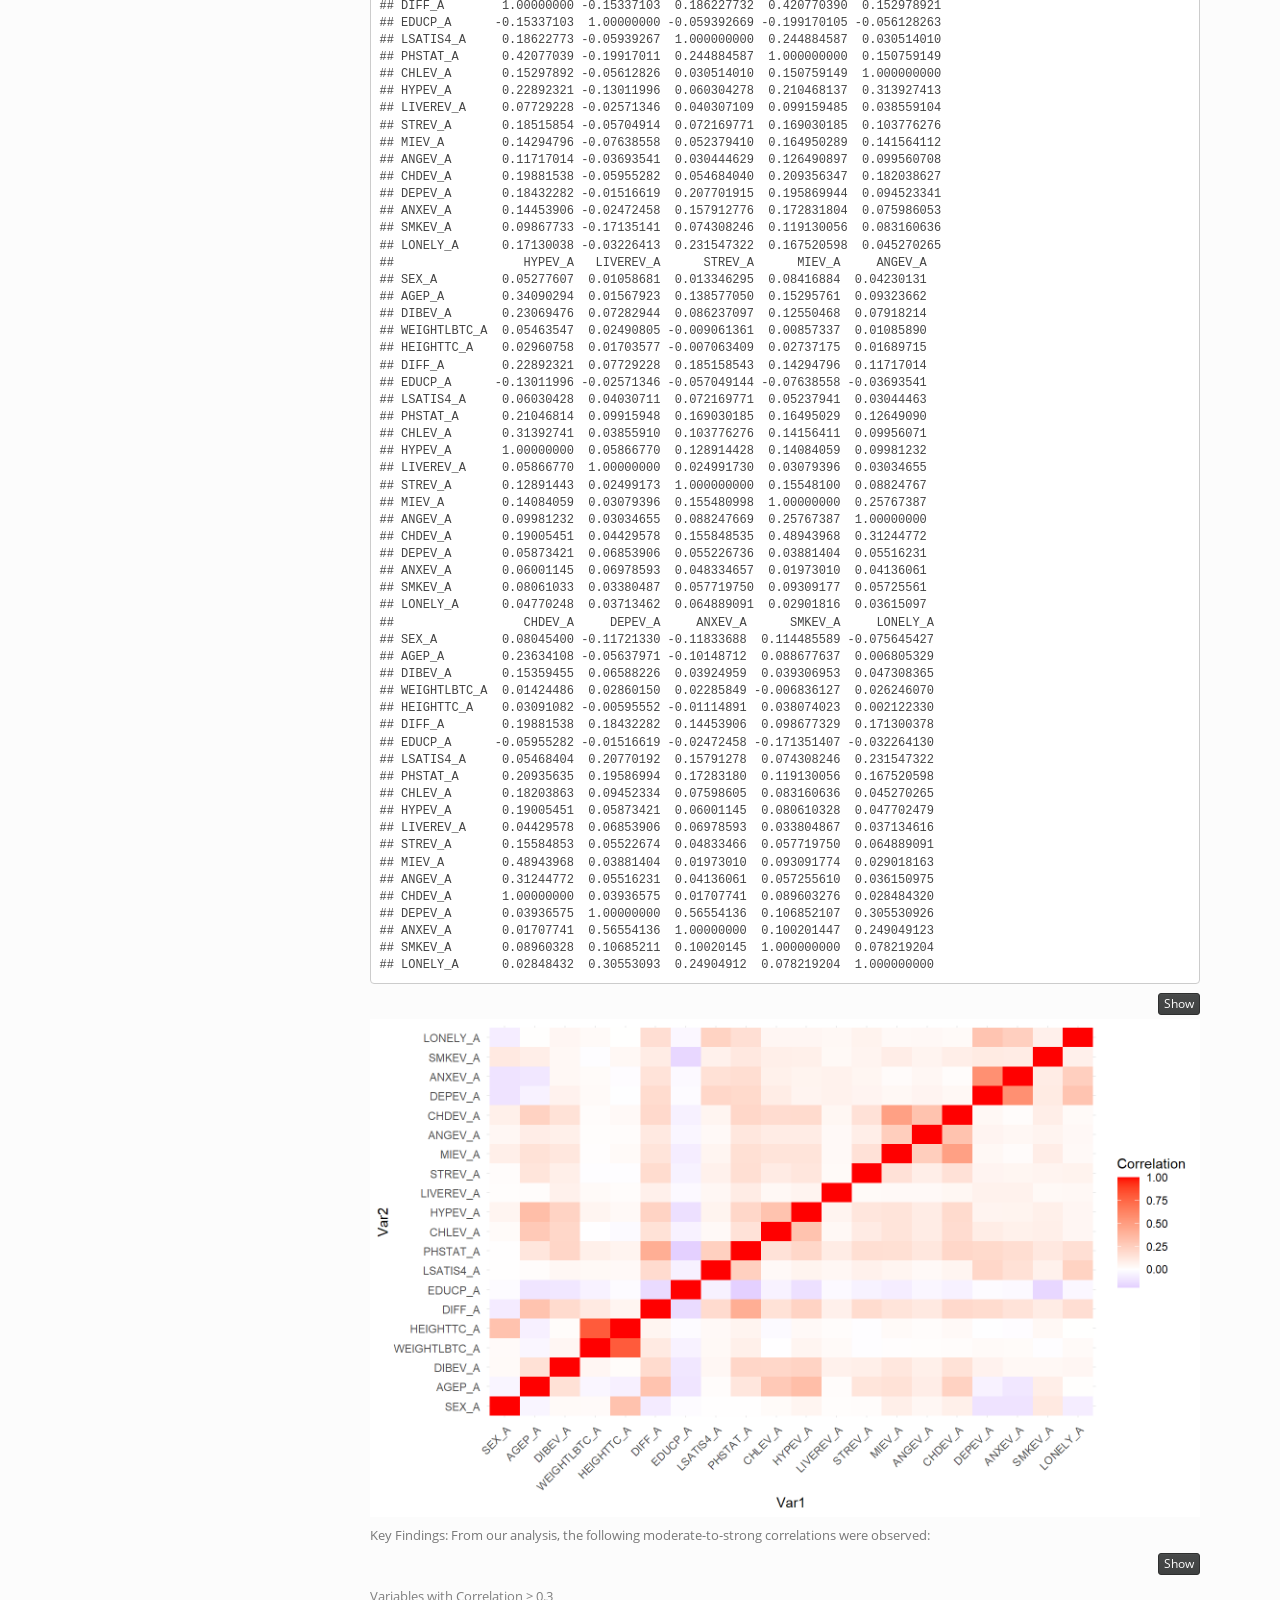
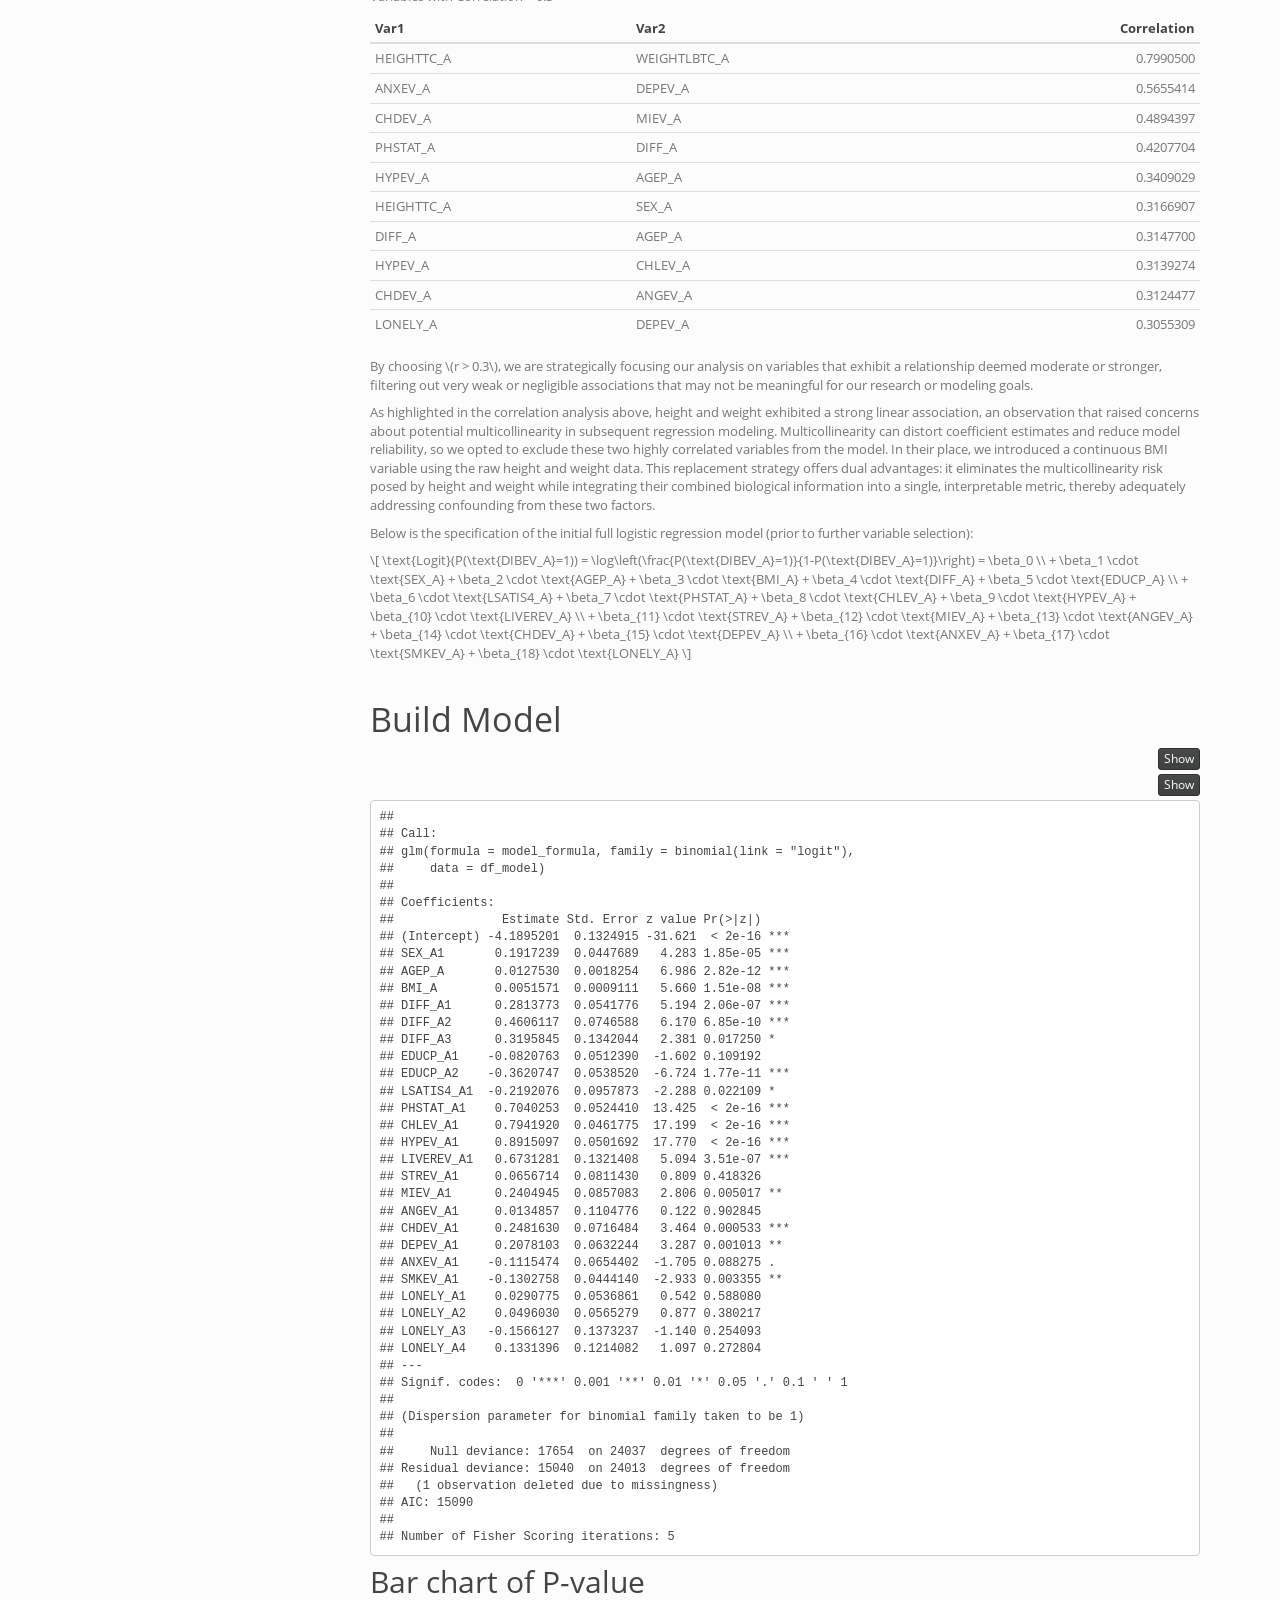
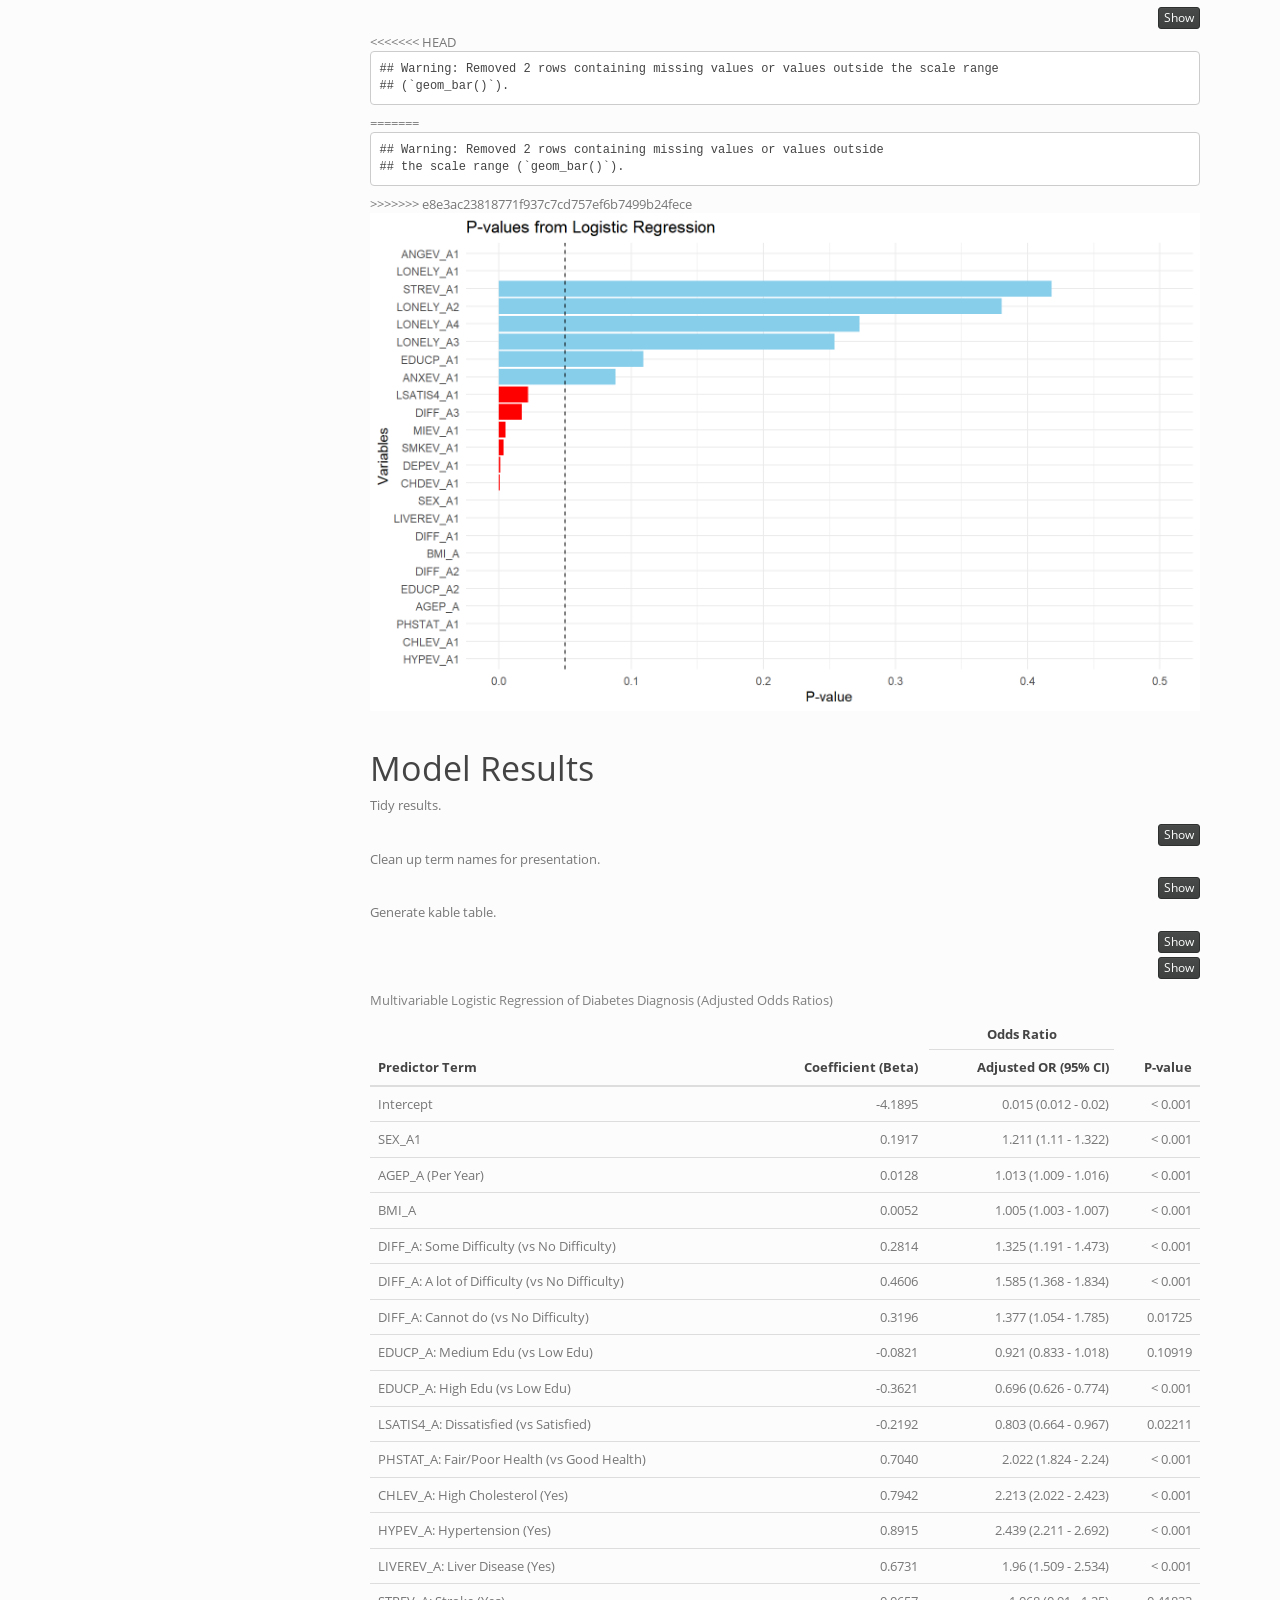
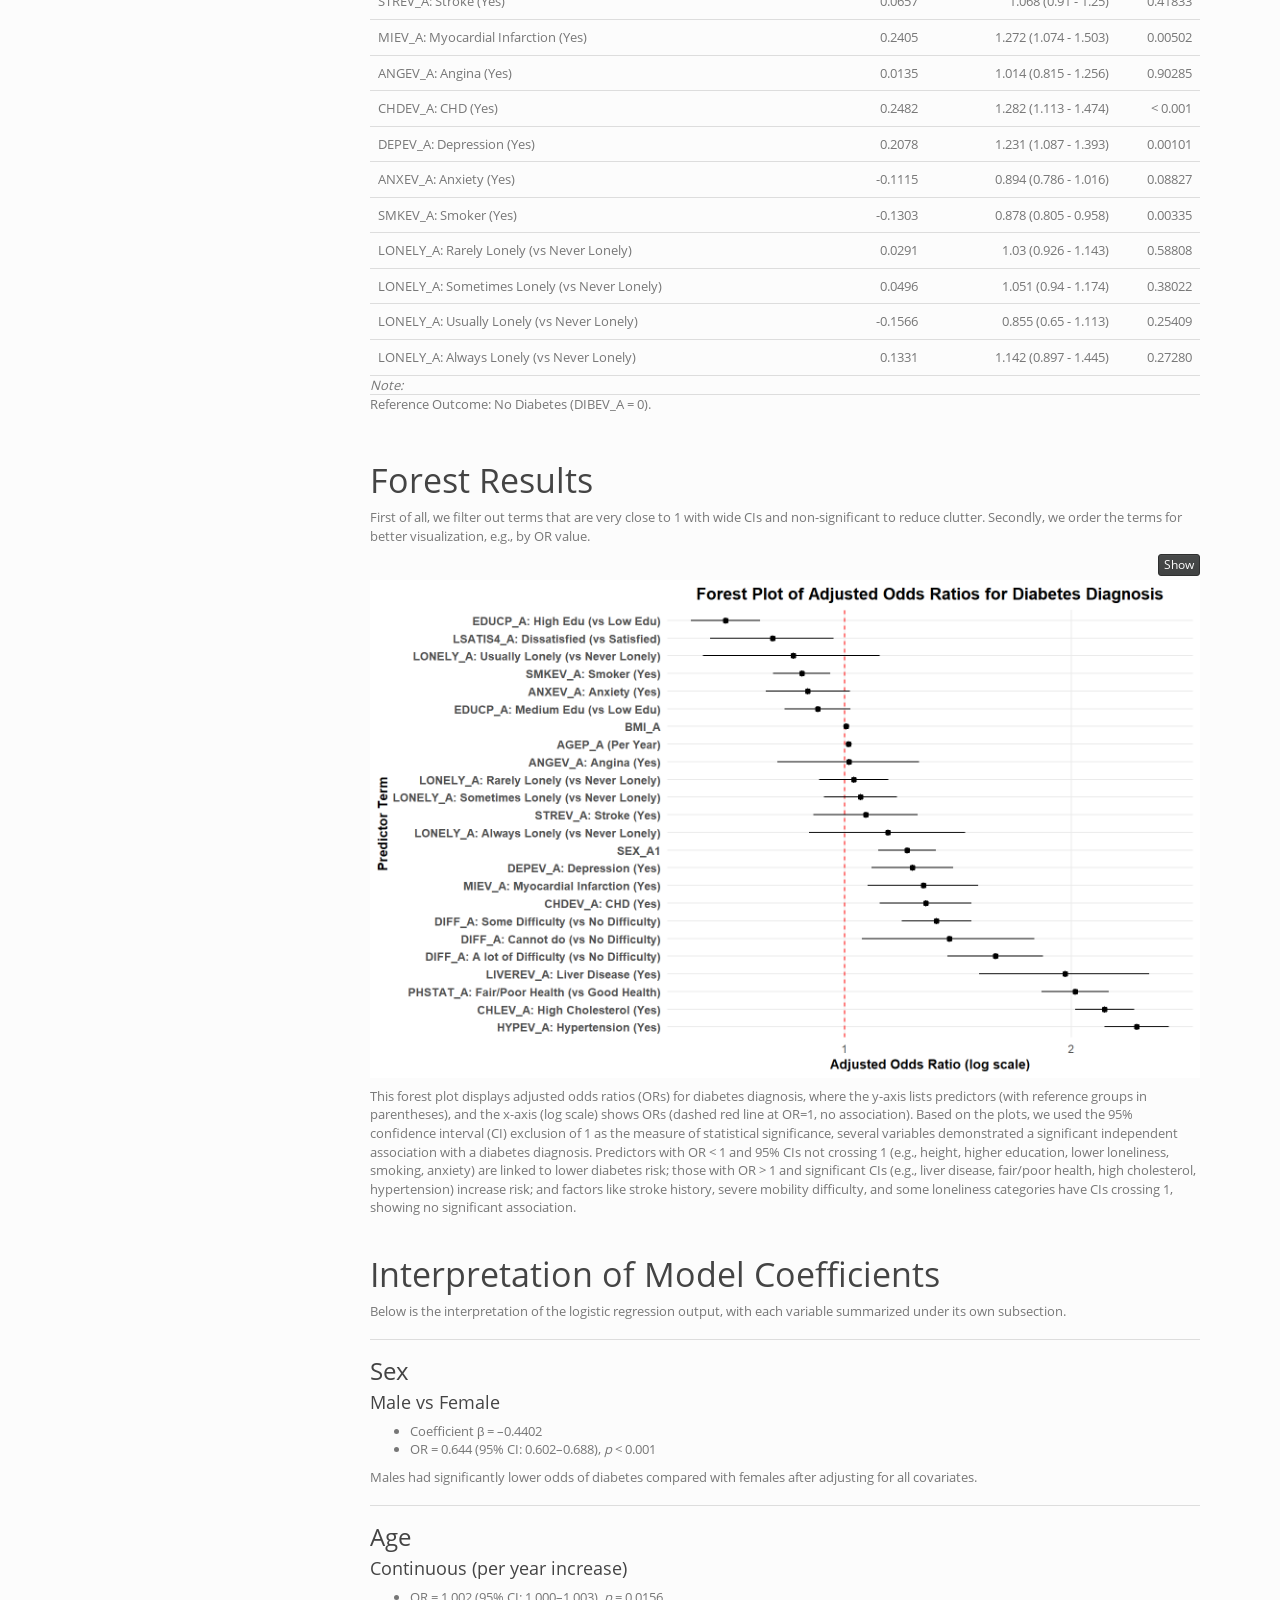
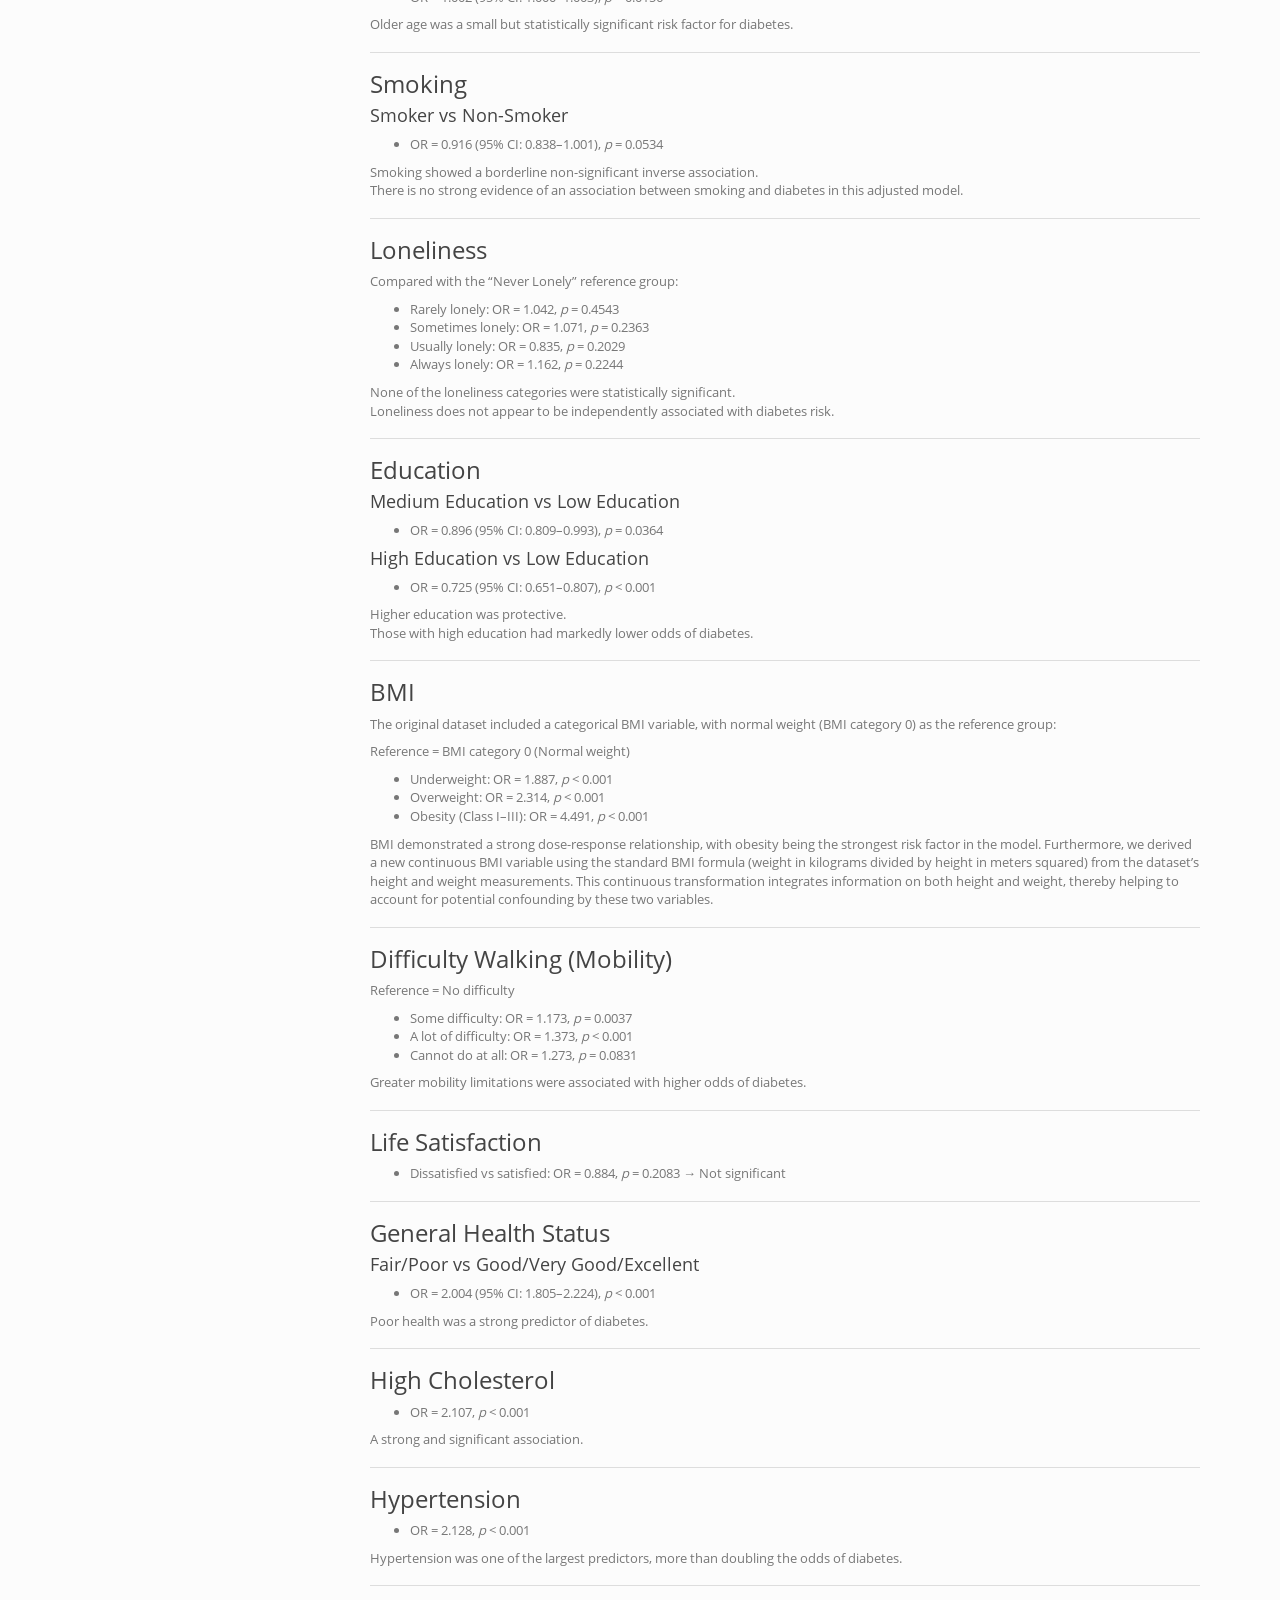
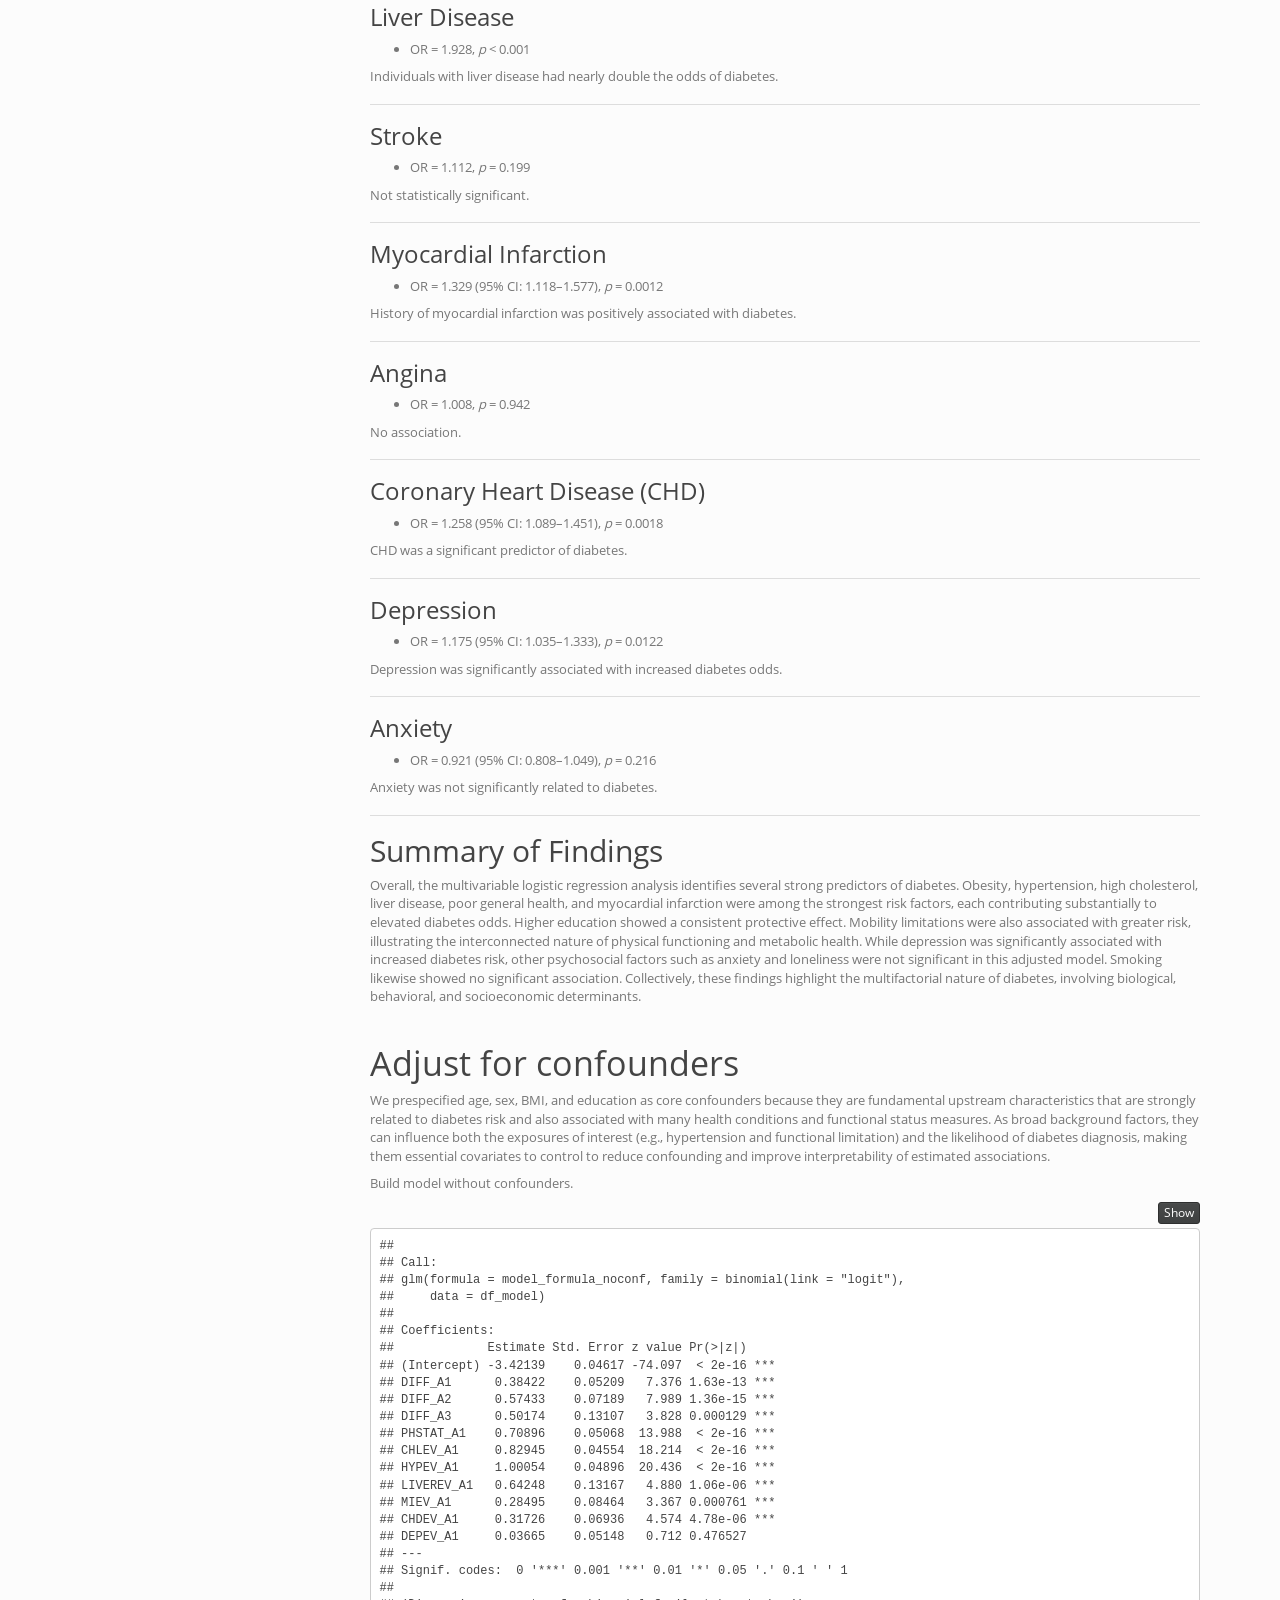
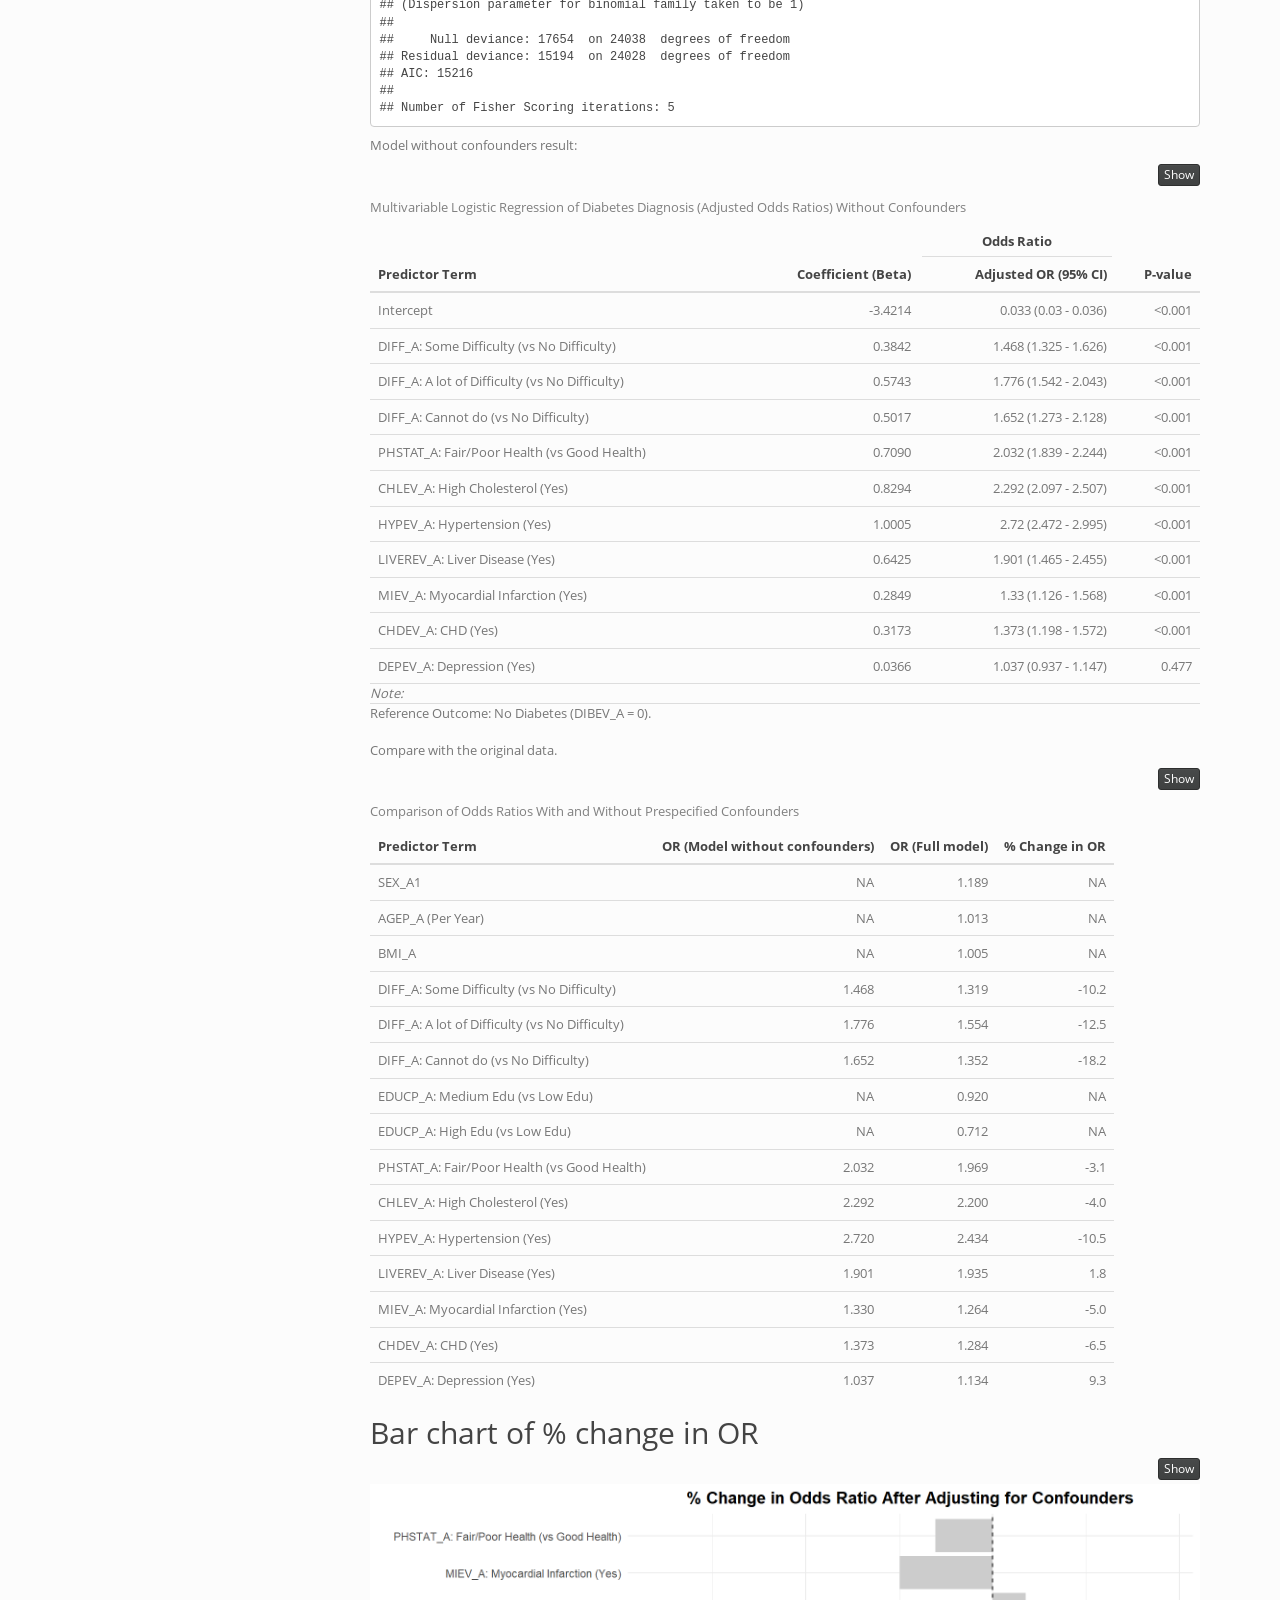
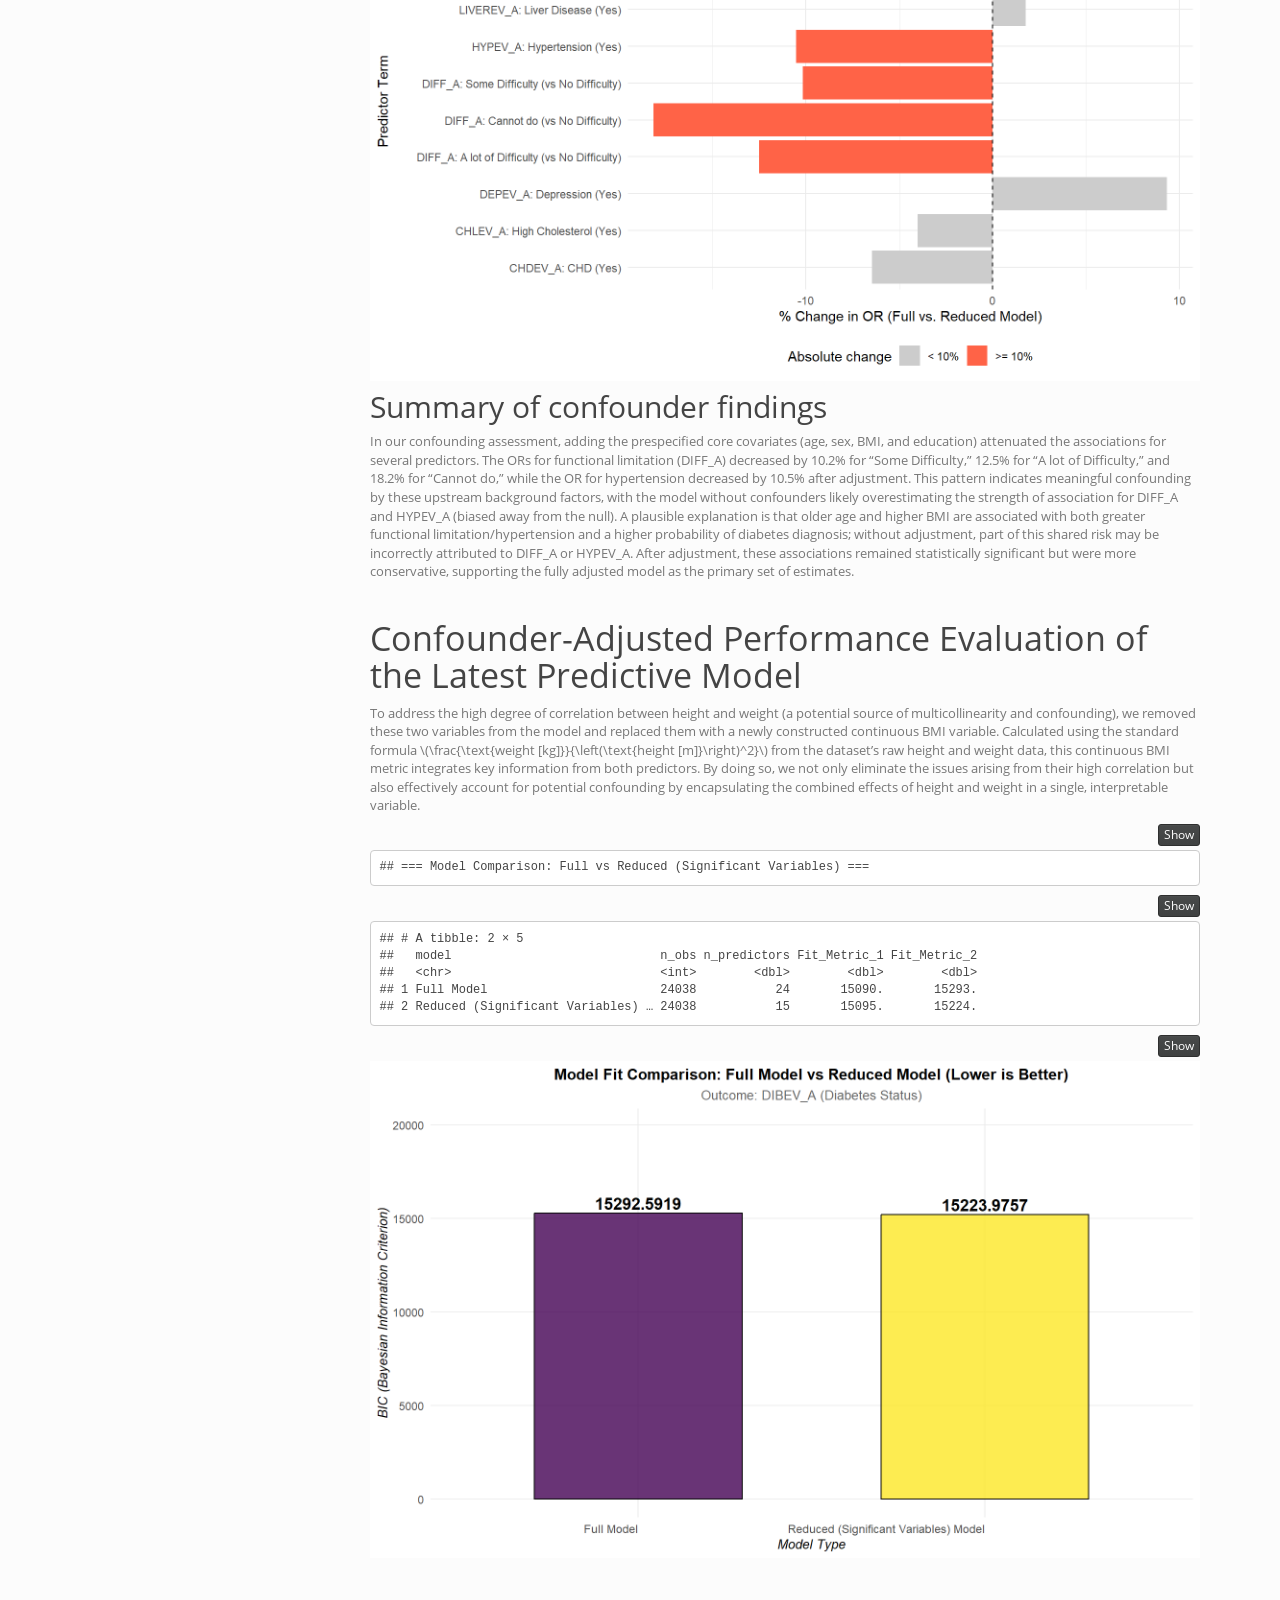
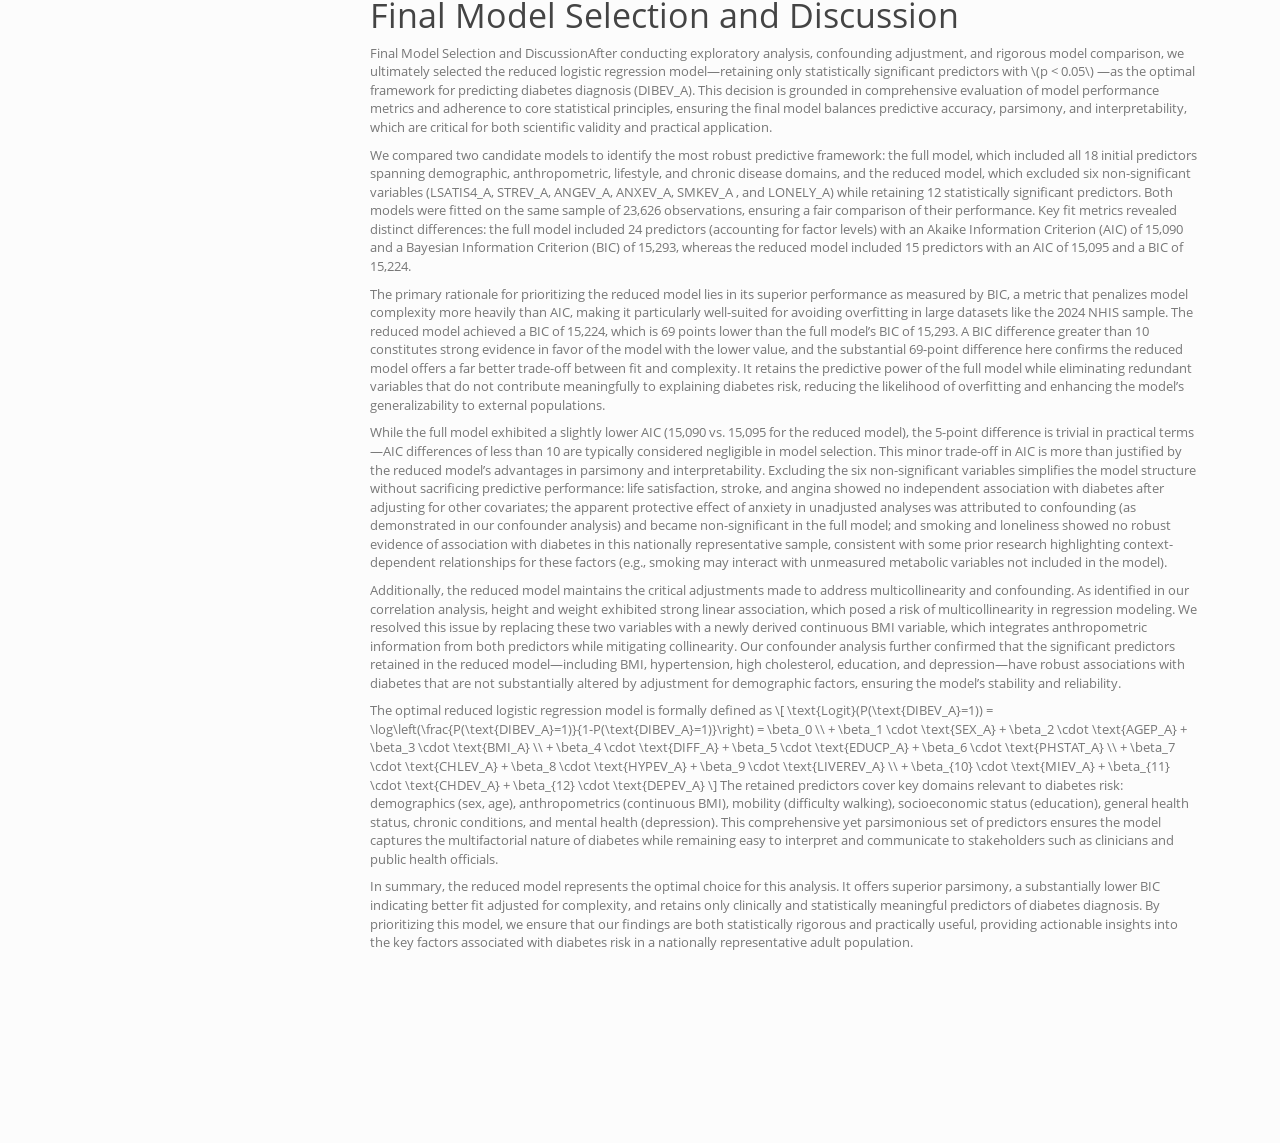
==== commit cc209b96: "update-- merge Merge branch 'main' of https://github.com/Yaxuan-Z111/p8105_final_project  # Conflict" ====
--- a/analysis.html
+++ b/analysis.html
@@ -573,10 +573,10 @@
   filter(abs(Correlation) &gt; 0.3 &amp; Var1 != Var2)
 
 # remove duplicate
-high_cor_unique &lt;- high_cor %&gt;%
-  rowwise() %&gt;%
-  mutate(pair = paste(sort(c(Var1, Var2)), collapse = &quot;_&quot;)) %&gt;%
-  distinct(pair, .keep_all = TRUE) %&gt;%
+high_cor_unique &lt;- high_cor |&gt;
+  rowwise() |&gt;
+  mutate(pair = paste(sort(c(Var1, Var2)), collapse = &quot;_&quot;)) |&gt;
+  distinct(pair, .keep_all = TRUE) |&gt;
   select(-pair) |&gt; 
   arrange(desc(Correlation))
 
@@ -790,8 +790,13 @@
   theme_minimal()
 
 P_value_hisg</code></pre>
+<<<<<<< HEAD
 <pre><code>## Warning: Removed 2 rows containing missing values or values outside the scale range
 ## (`geom_bar()`).</code></pre>
+=======
+<pre><code>## Warning: Removed 2 rows containing missing values or values outside
+## the scale range (`geom_bar()`).</code></pre>
+>>>>>>> e8e3ac23818771f937c7cd757ef6b7499b24fece
 <p><img src="analysis_files/figure-html/unnamed-chunk-8-1.png" width="100%" /></p>
 </div>
 </div>
@@ -2218,16 +2223,16 @@
   na.action = na.omit 
 )
 
-model_full_stats &lt;- glance(model_full) %&gt;%
-  select(AIC, BIC) %&gt;%
+model_full_stats &lt;- glance(model_full)  |&gt; 
+  select(AIC, BIC) |&gt;
   mutate(
     model = &quot;Full Model&quot;,
     n_predictors = length(coef(model_full)) - 1,
     n_obs = nobs(model_full)
   )
 
-model_significant_stats &lt;- glance(model_significant) %&gt;%
-  select(AIC, BIC) %&gt;%
+model_significant_stats &lt;- glance(model_significant) |&gt;
+  select(AIC, BIC) |&gt;
   mutate(
     model = &quot;Reduced (Significant Variables) Model&quot;,
     n_predictors = length(coef(model_significant)) - 1,
@@ -2235,13 +2240,13 @@
   )
 
 # Combine and clean results
-model_compare &lt;- bind_rows(model_full_stats, model_significant_stats) %&gt;%
+model_compare &lt;- bind_rows(model_full_stats, model_significant_stats) |&gt;
   # NOTE: Rename for graphing purpose, but remember these are AIC/BIC values!
   # AIC and BIC are measures of fit (lower is better), unlike R^2 (higher is better).
   rename(
     Fit_Metric_1 = AIC,
     Fit_Metric_2 = BIC
-  ) %&gt;%
+  ) |&gt;
   select(model, n_obs, n_predictors, Fit_Metric_1, Fit_Metric_2)
 
 cat(&quot;=== Model Comparison: Full vs Reduced (Significant Variables) ===\n&quot;)</code></pre>
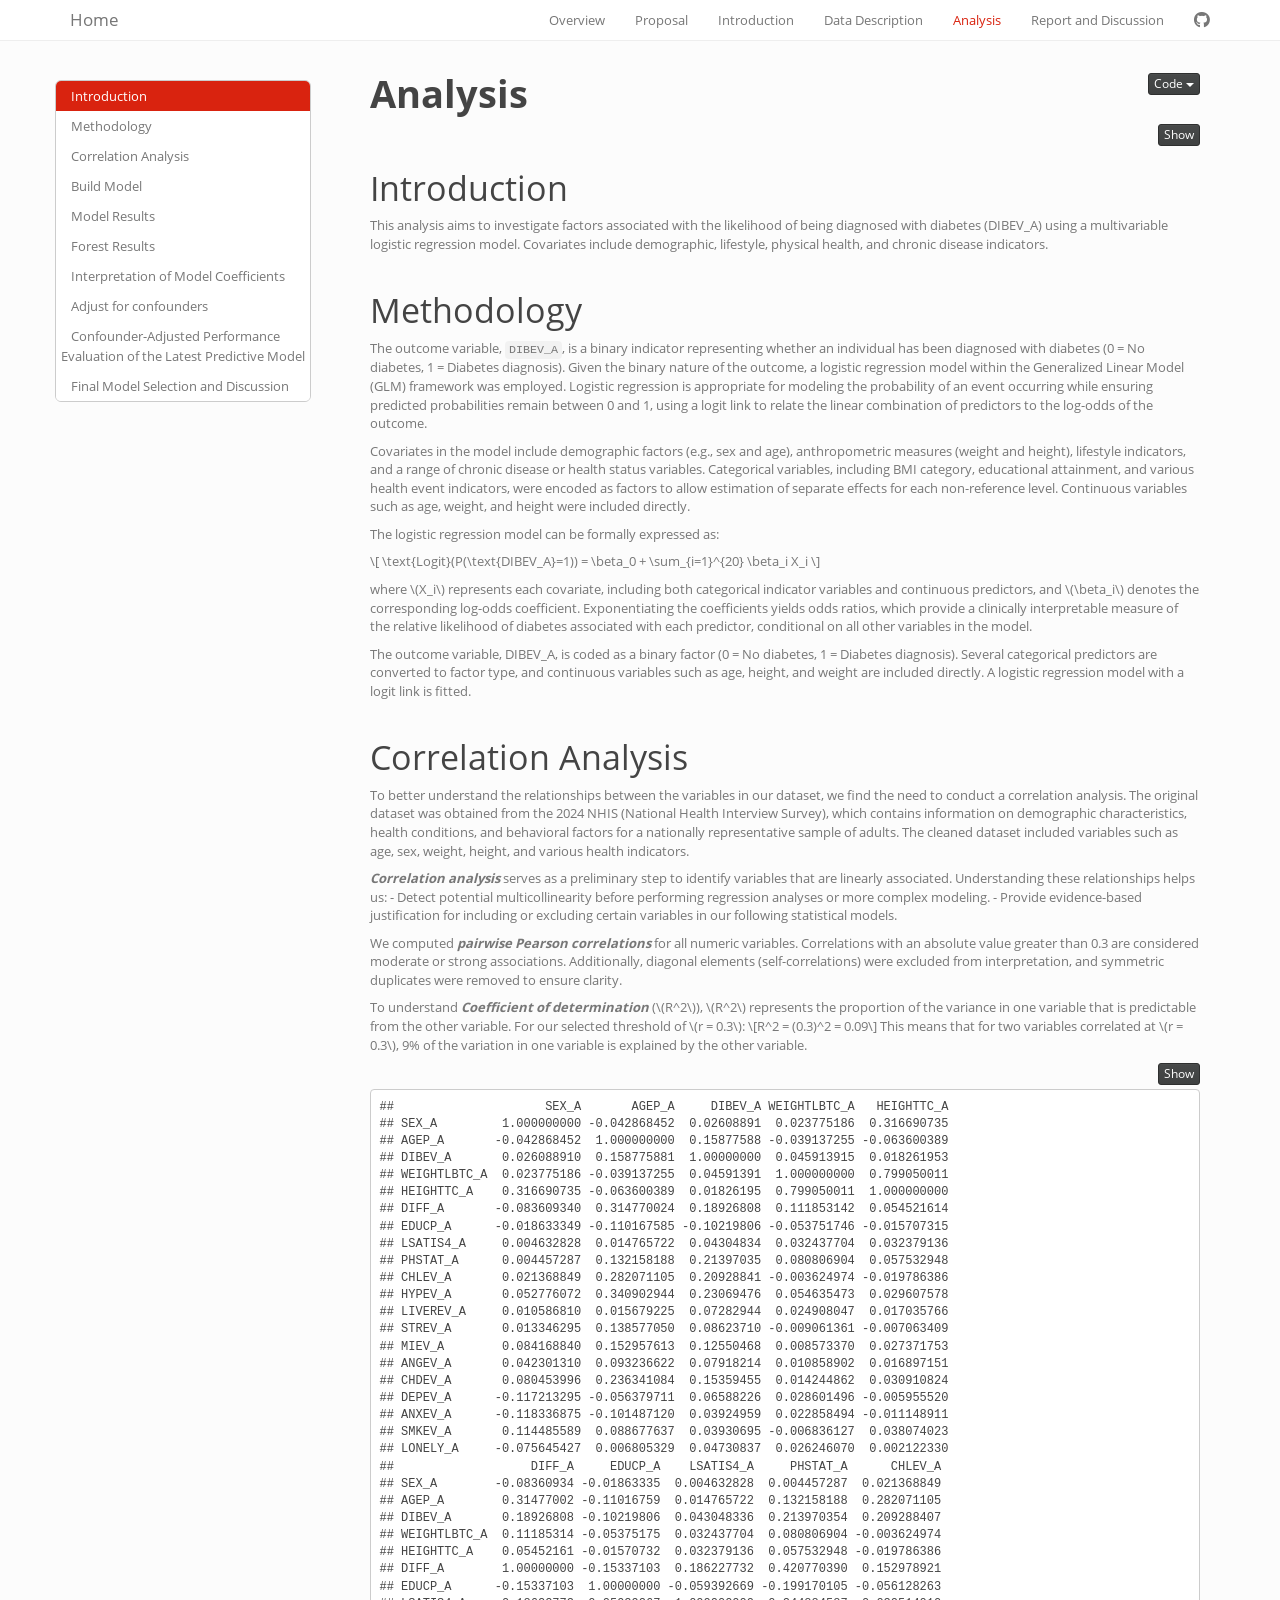
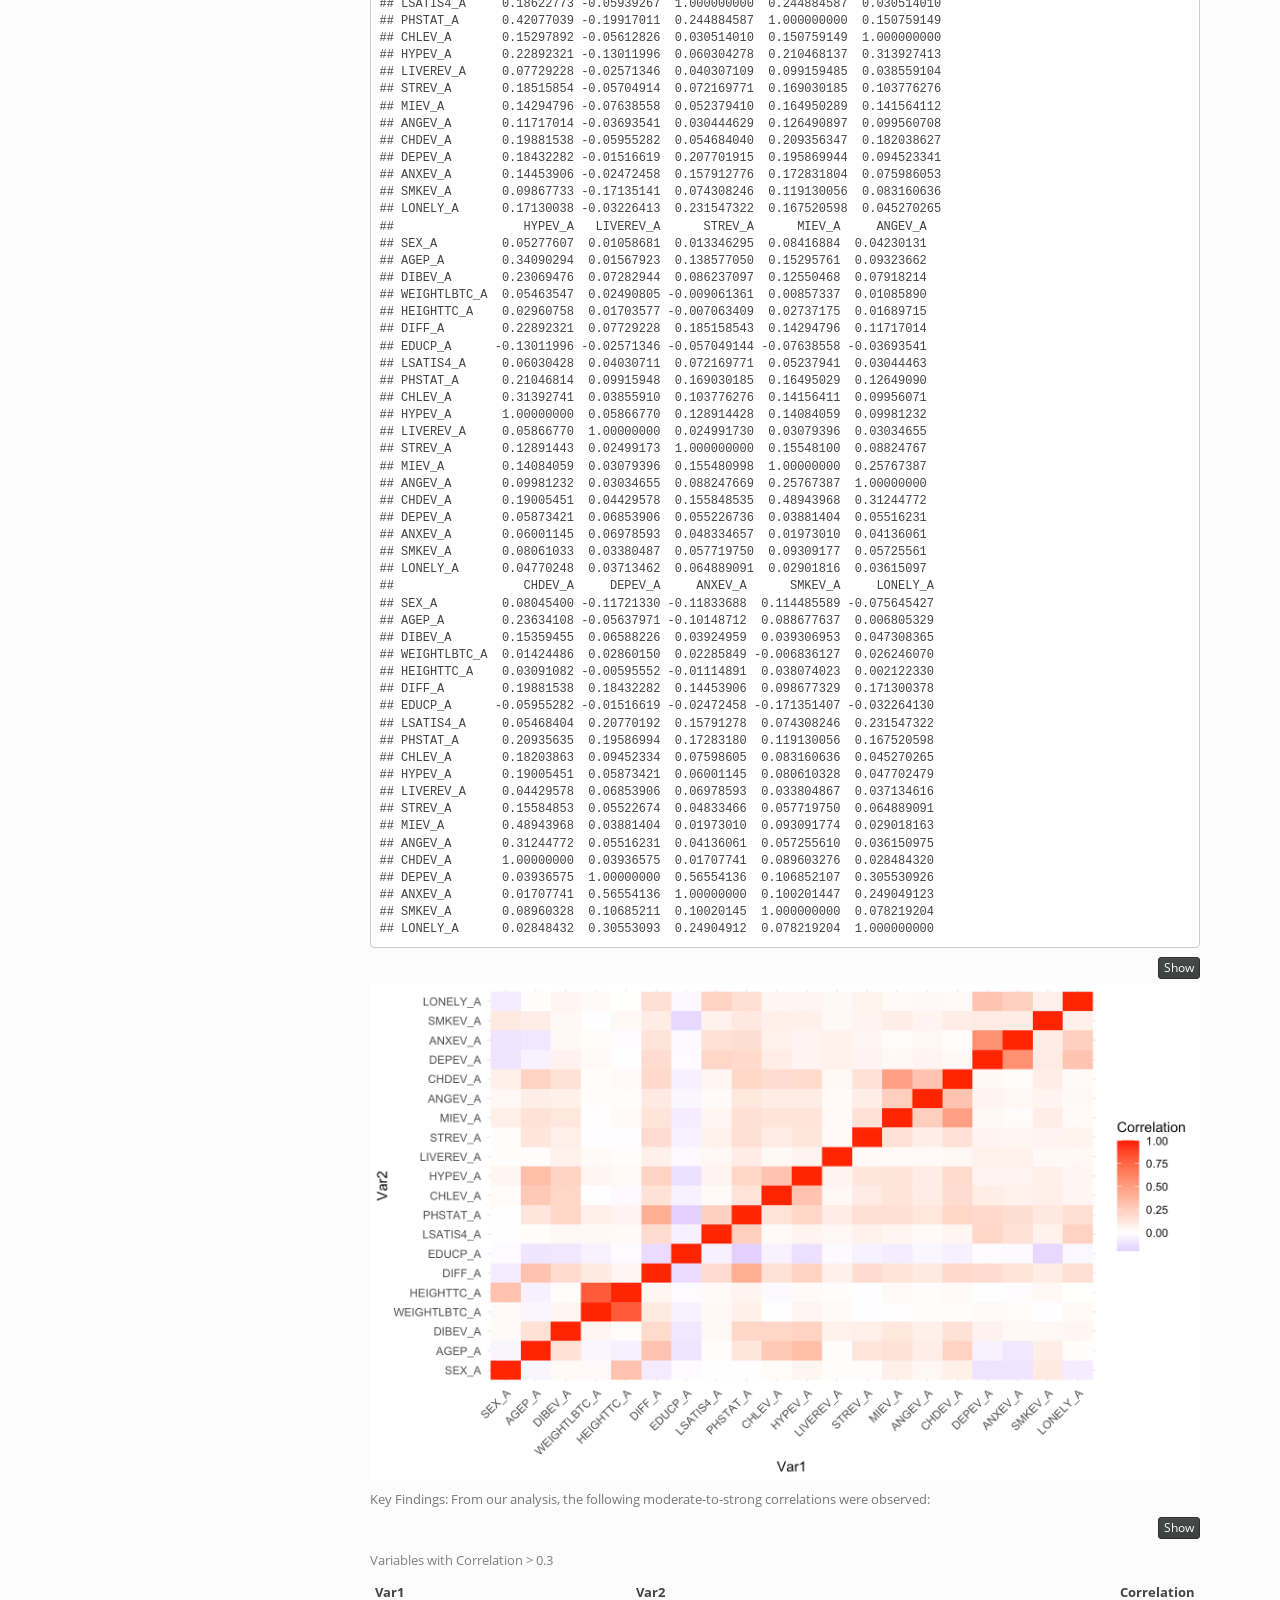
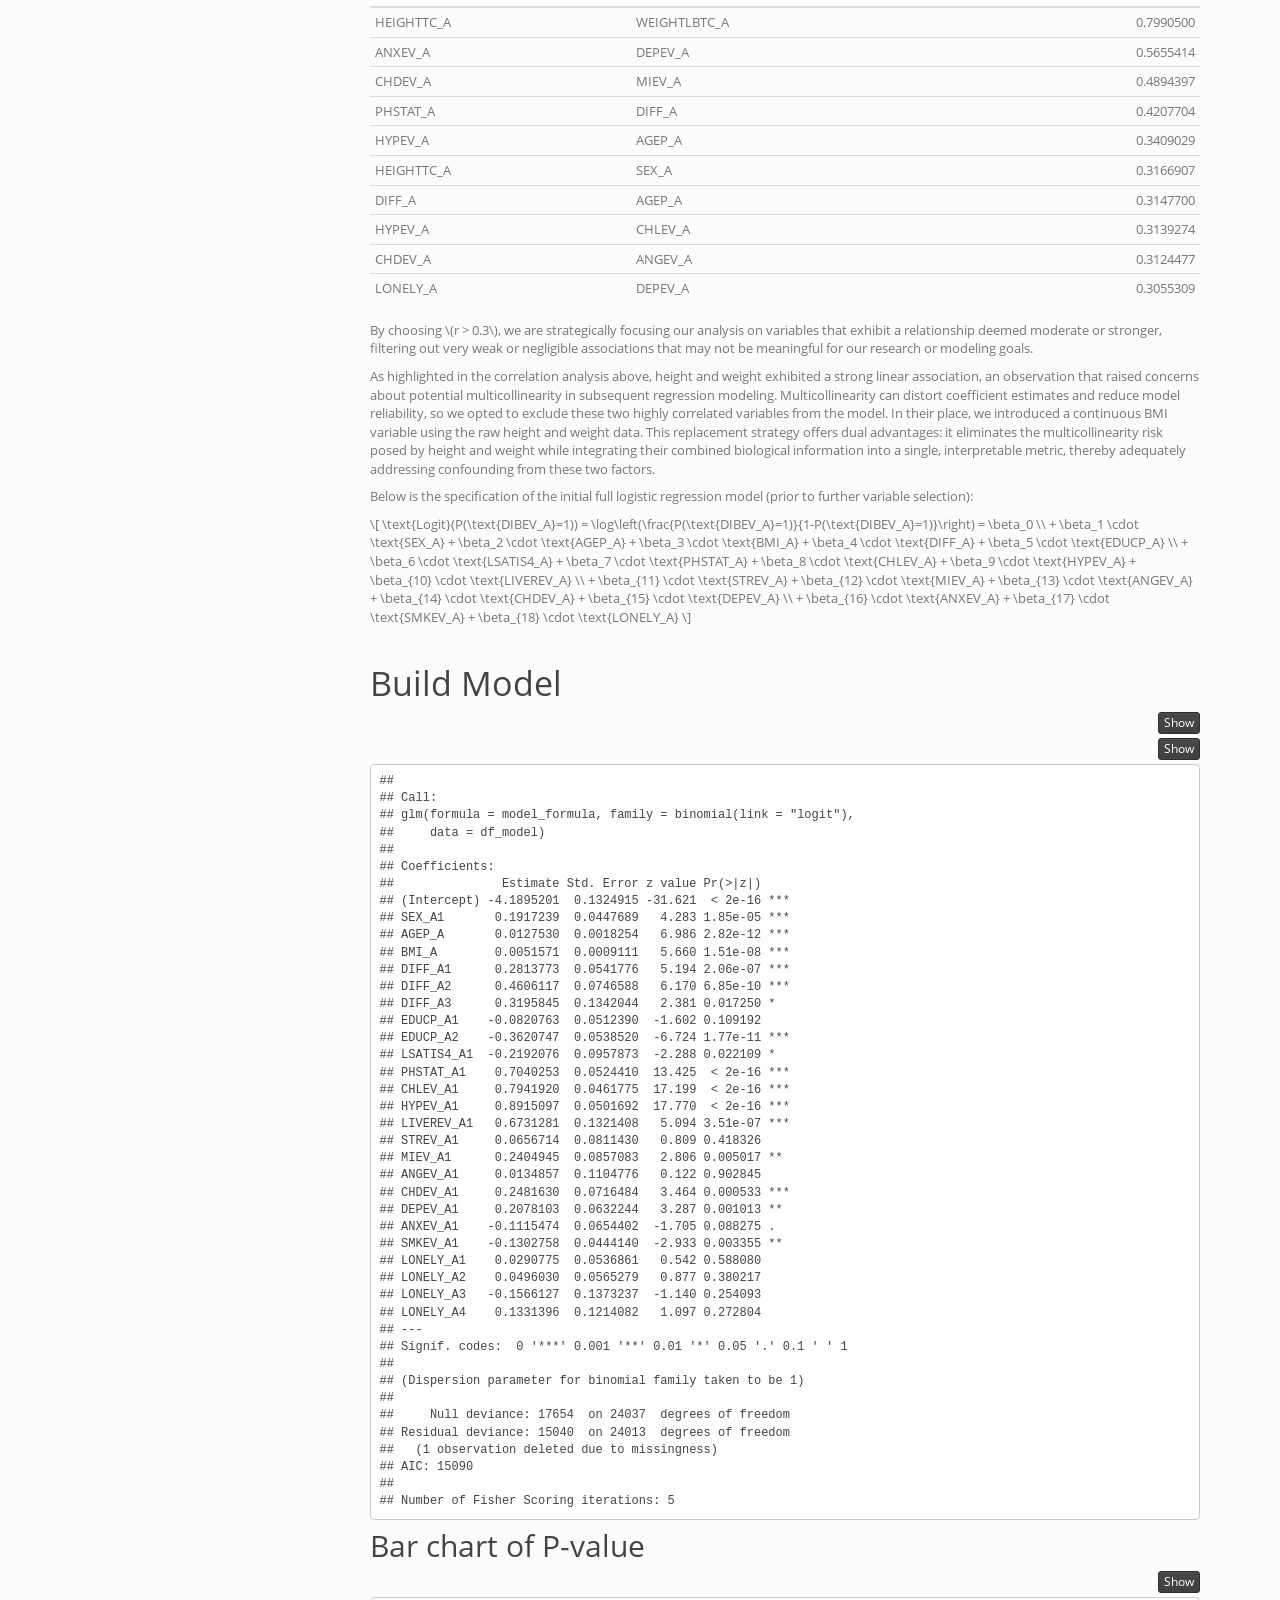
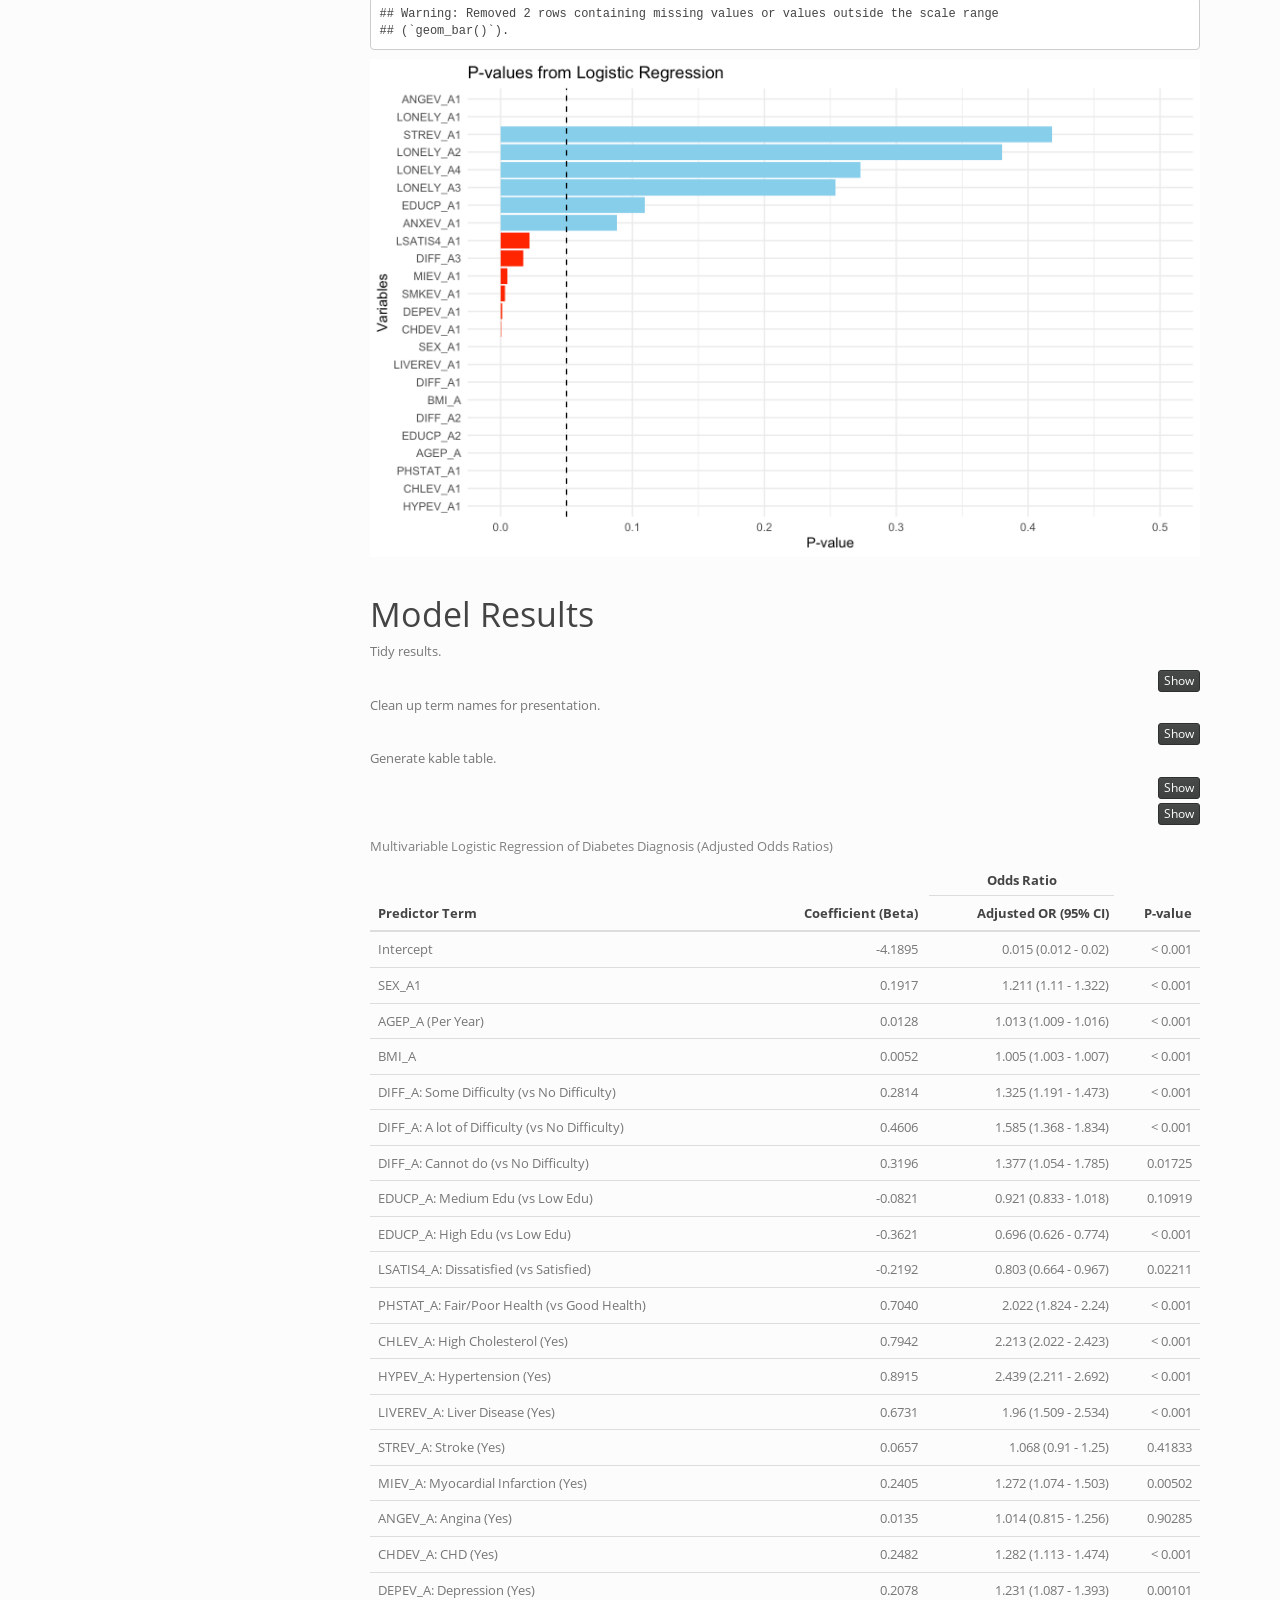
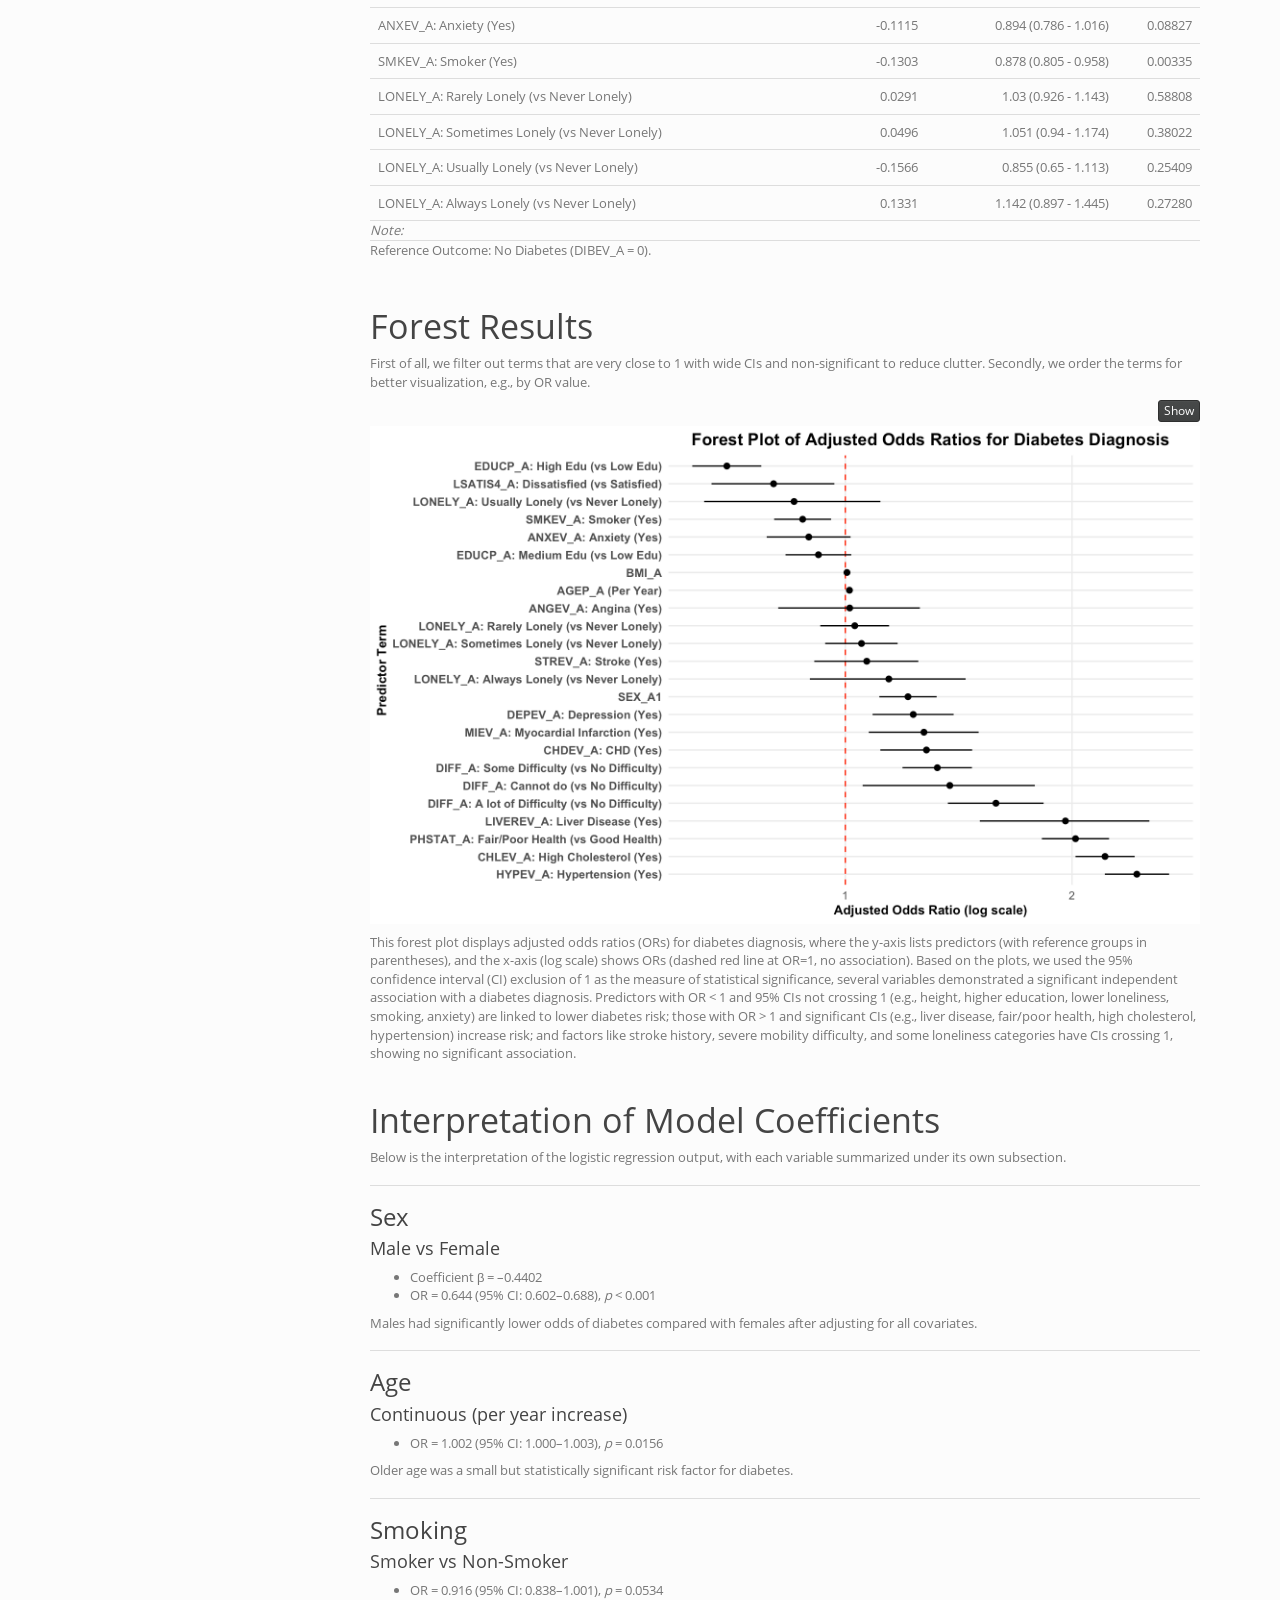
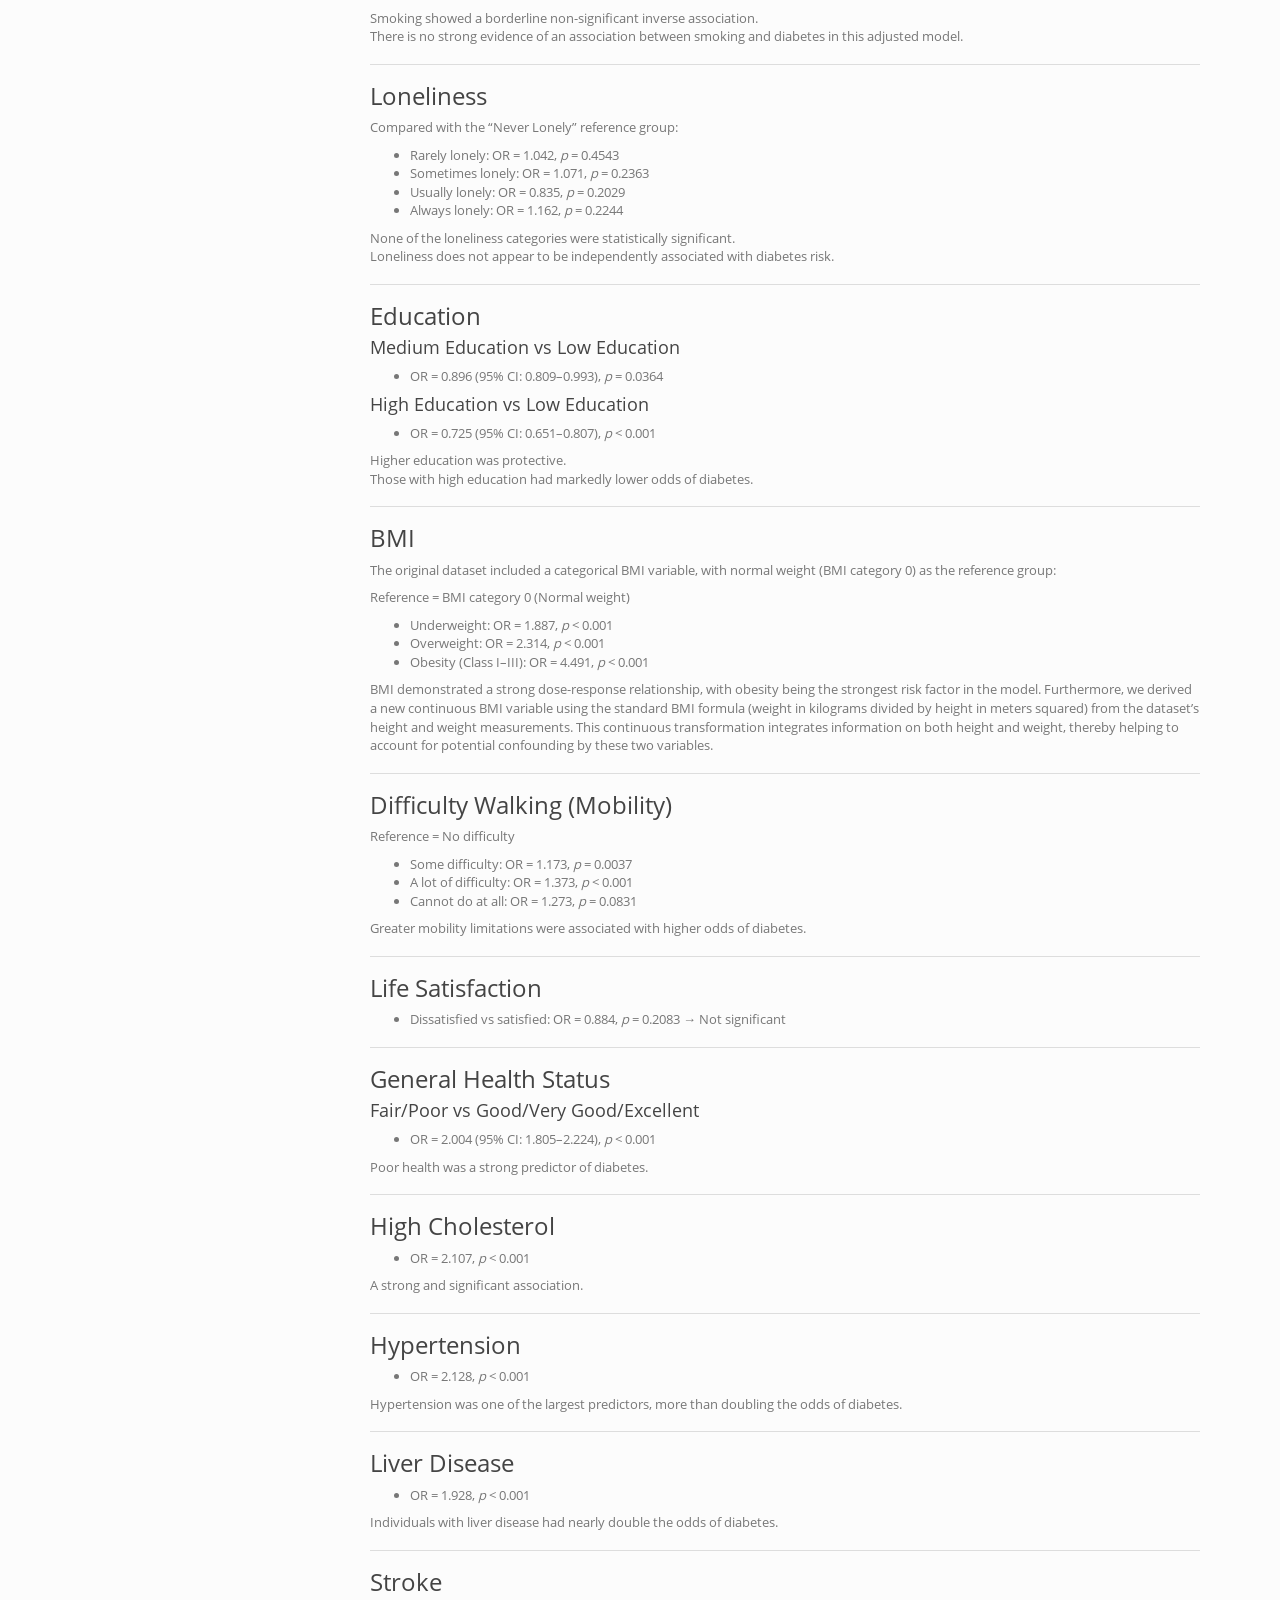
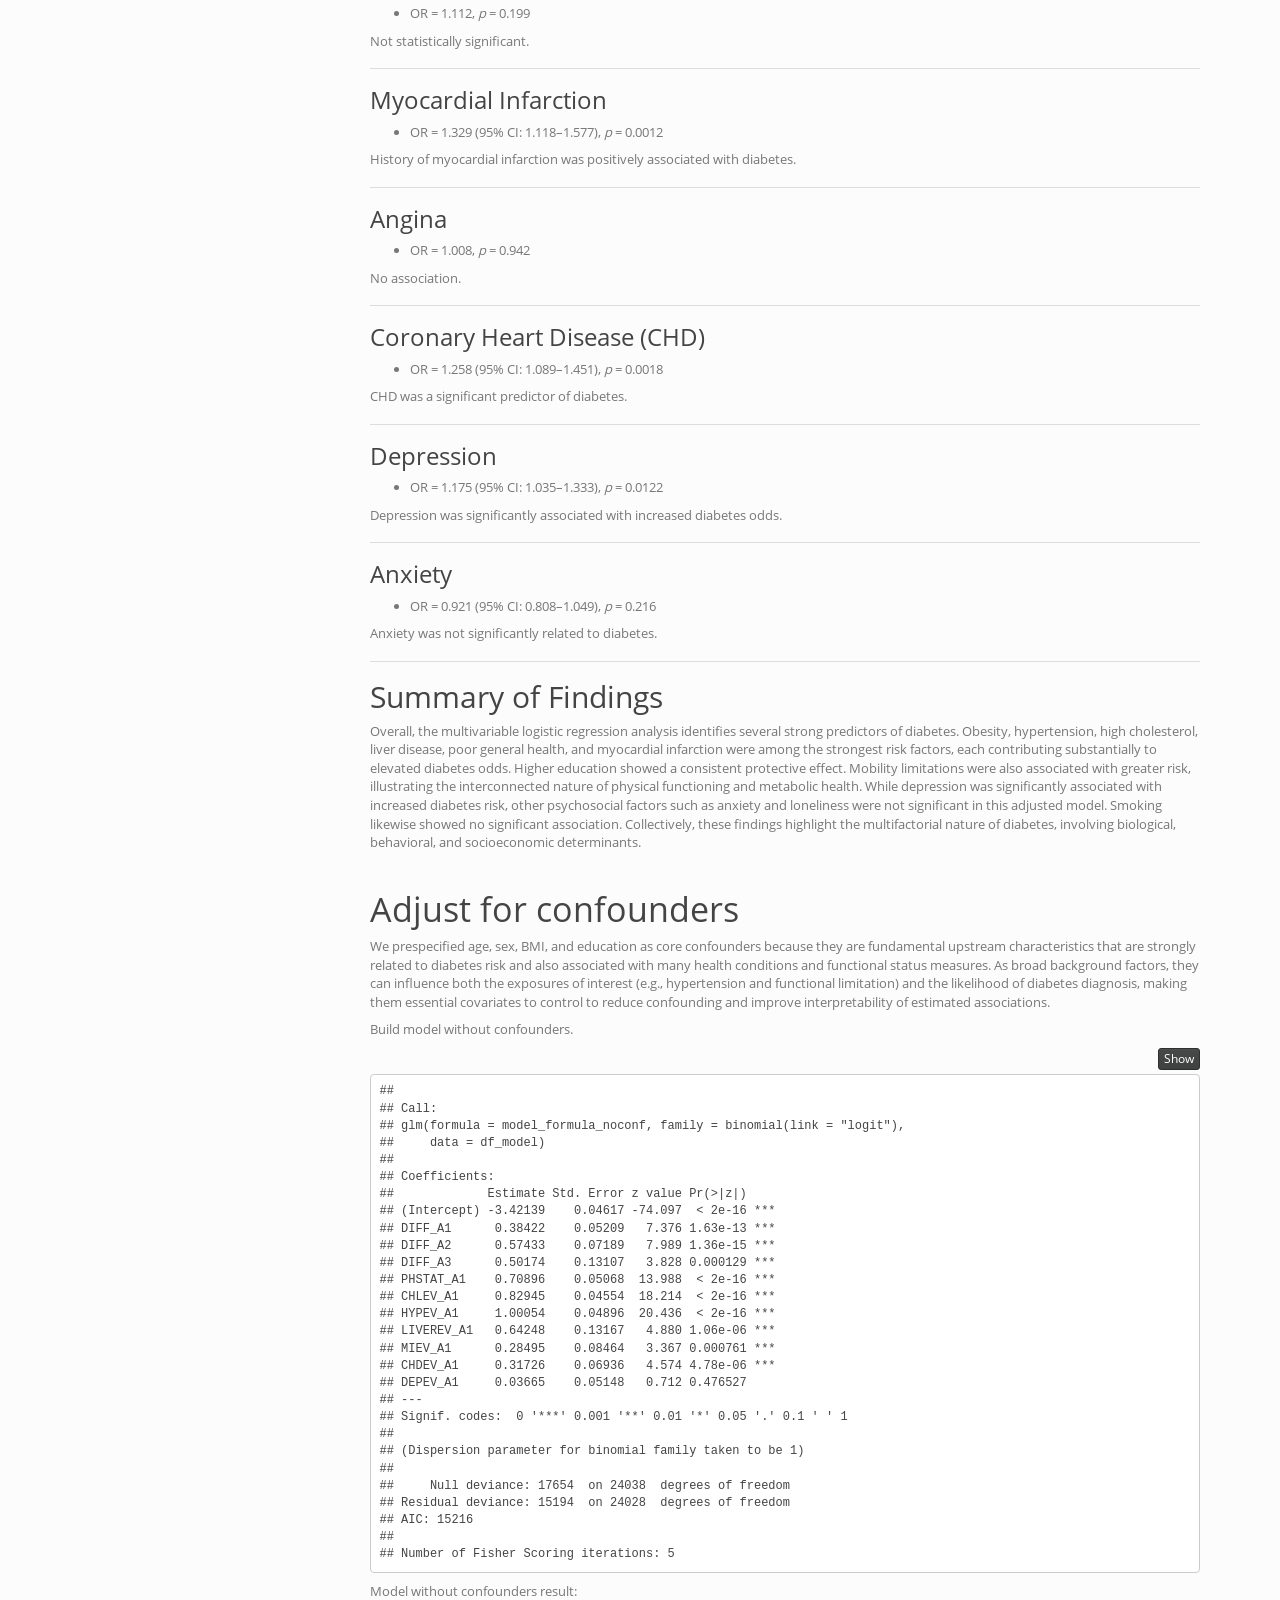
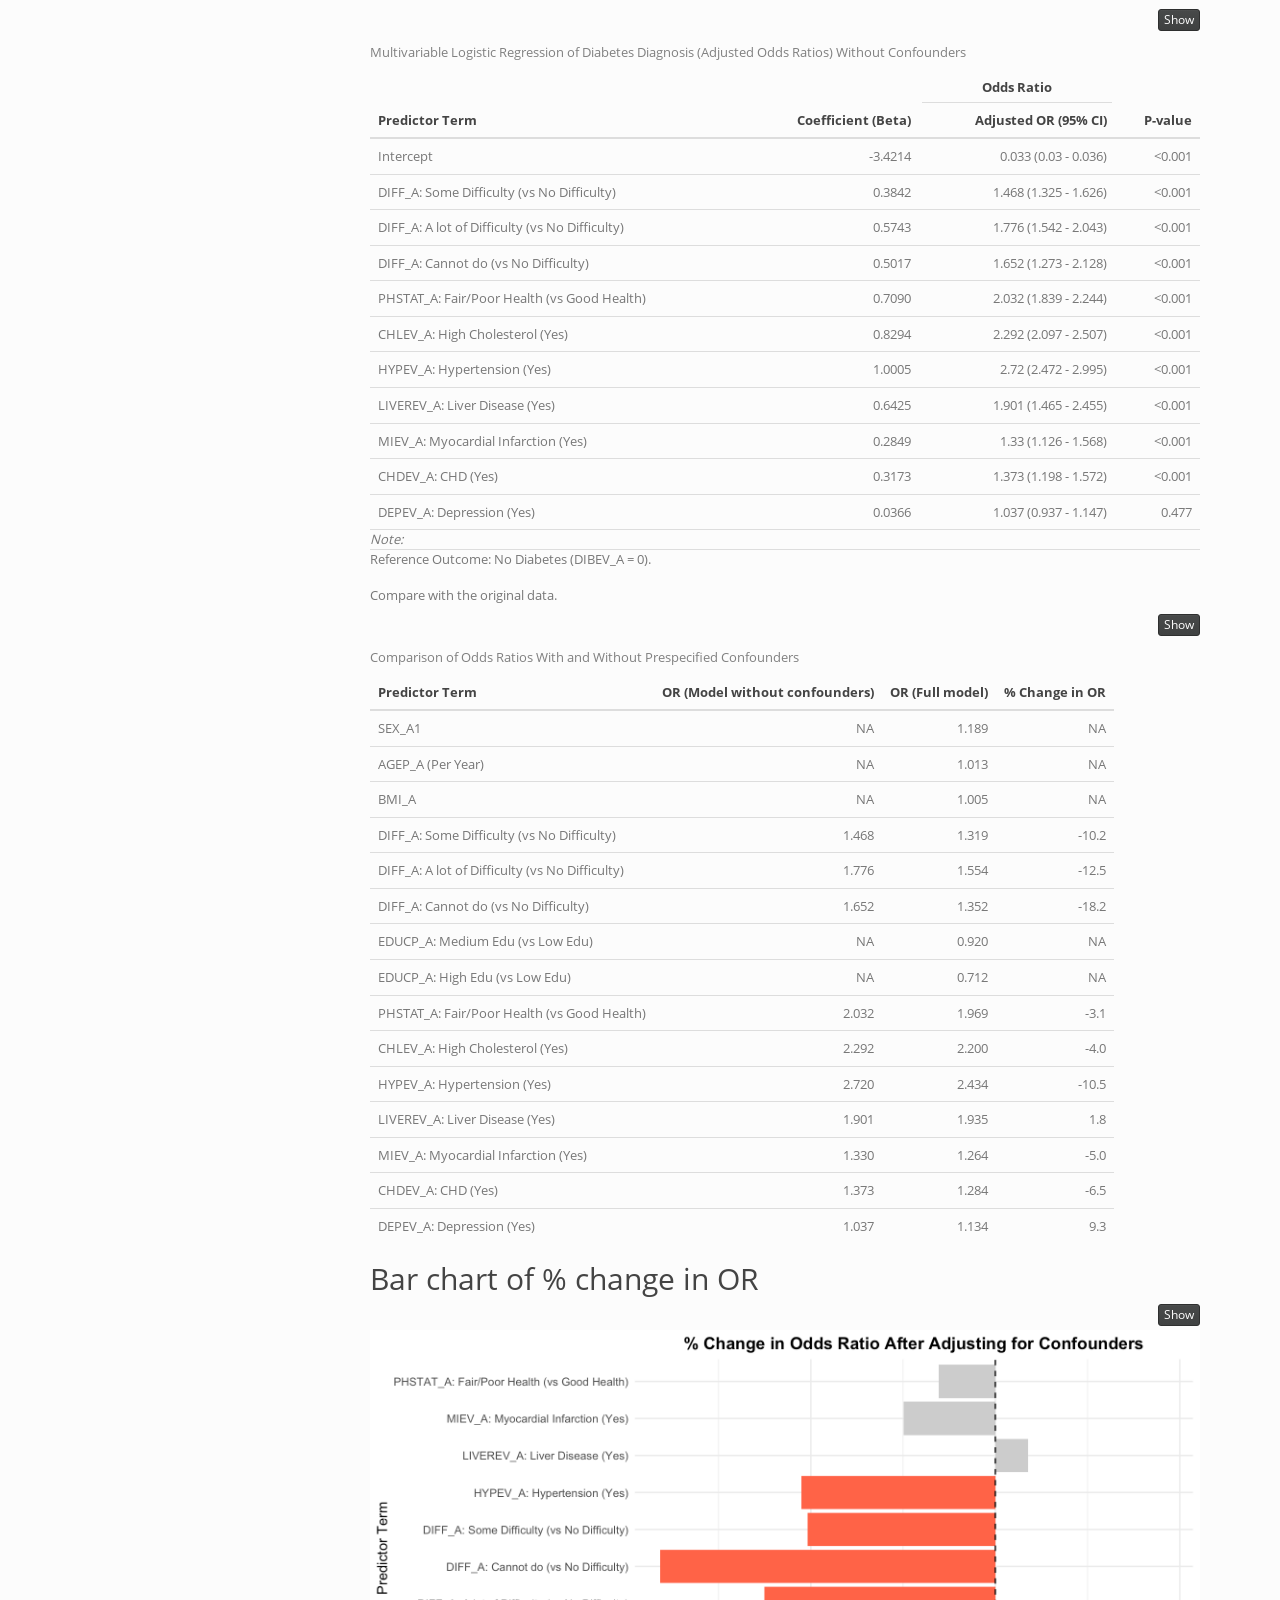
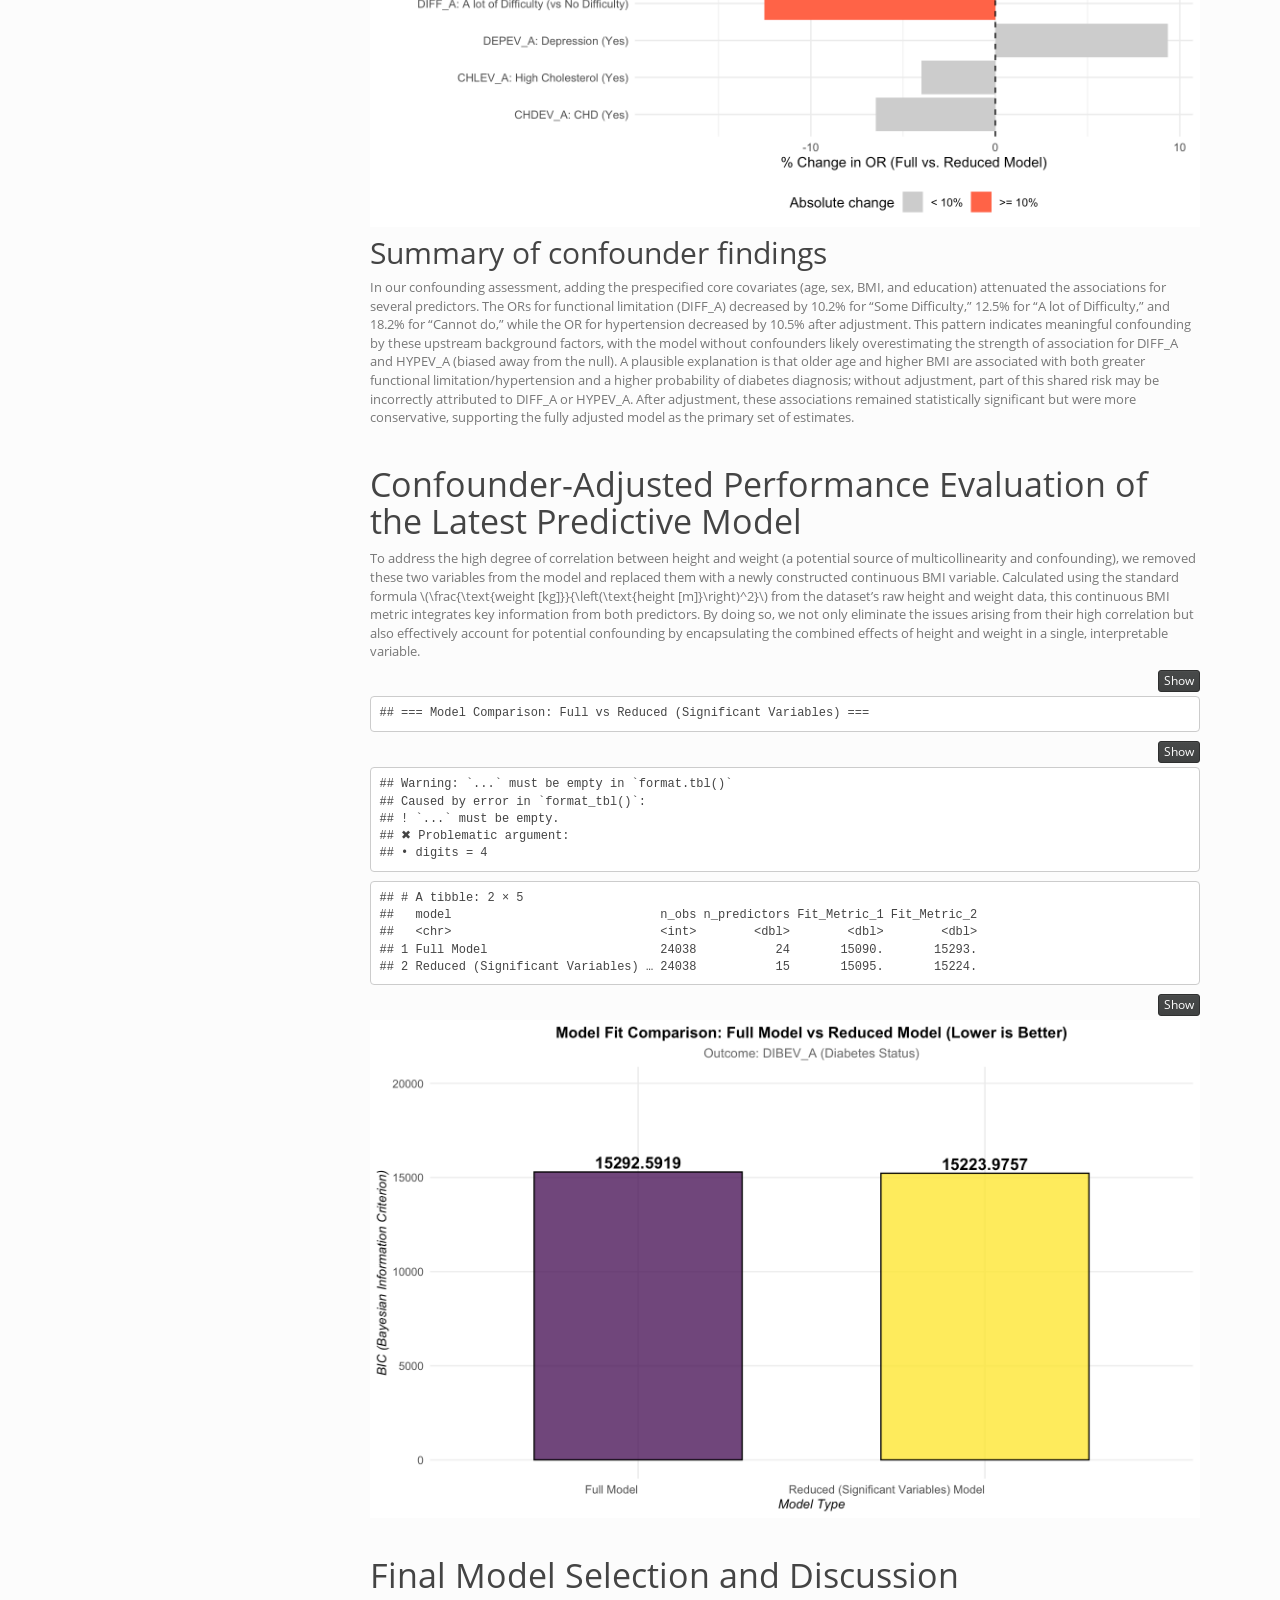
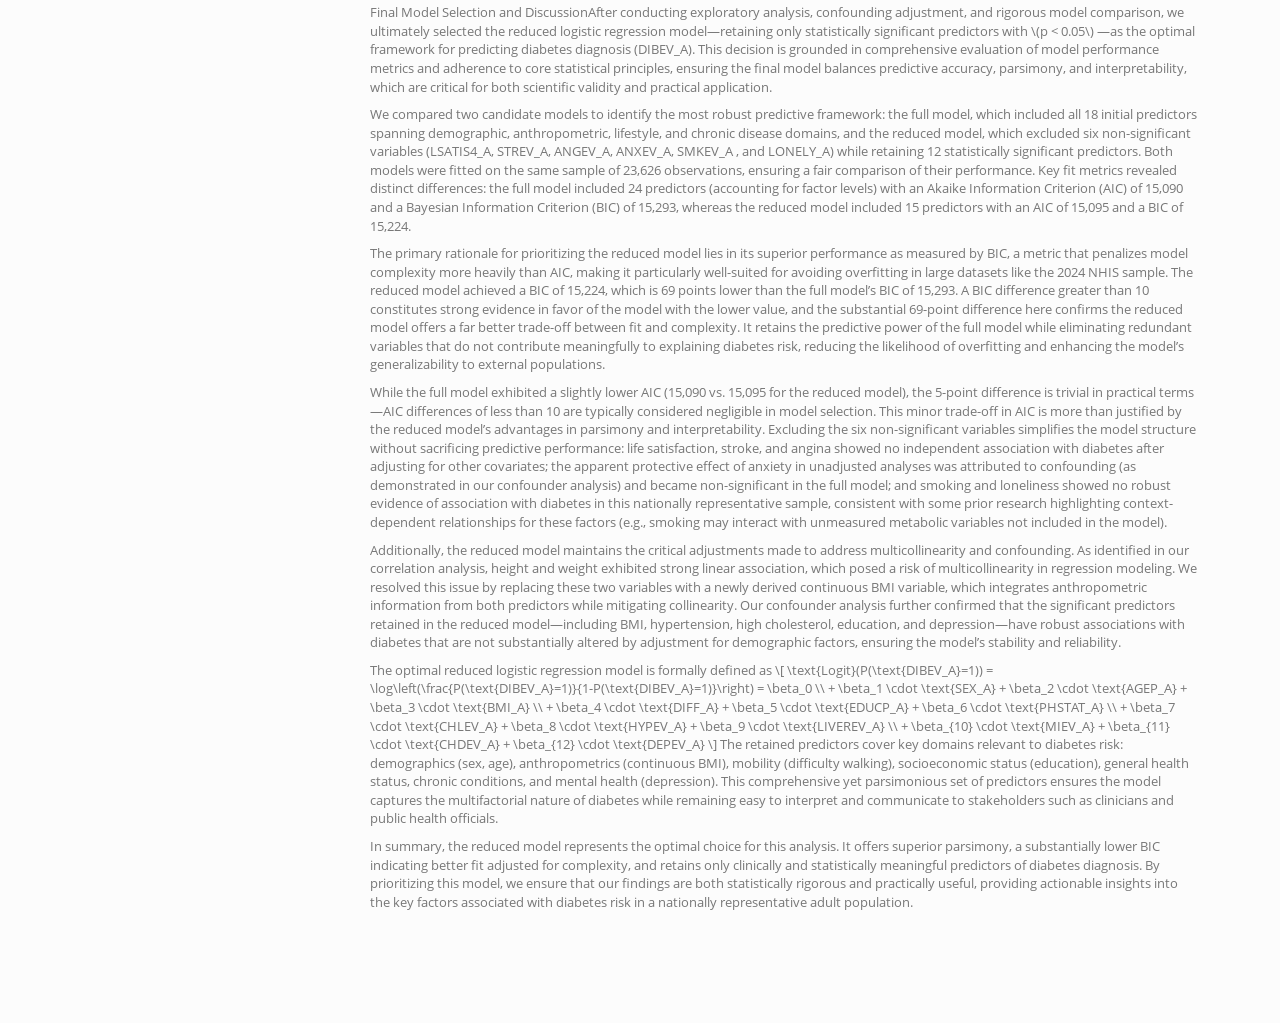
==== commit c14236f4: "update" ====
--- a/analysis.html
+++ b/analysis.html
@@ -377,7 +377,6 @@
 
 
 <pre class="r"><code>source(here(&quot;data&quot;, &quot;datacleaning.R&quot;))</code></pre>
-<pre><code>## Warning: package &#39;readxl&#39; was built under R version 4.5.2</code></pre>
 <div id="introduction" class="section level1">
 <h1>Introduction</h1>
 <p>This analysis aims to investigate factors associated with the
@@ -790,13 +789,8 @@
   theme_minimal()
 
 P_value_hisg</code></pre>
-<<<<<<< HEAD
 <pre><code>## Warning: Removed 2 rows containing missing values or values outside the scale range
 ## (`geom_bar()`).</code></pre>
-=======
-<pre><code>## Warning: Removed 2 rows containing missing values or values outside
-## the scale range (`geom_bar()`).</code></pre>
->>>>>>> e8e3ac23818771f937c7cd757ef6b7499b24fece
 <p><img src="analysis_files/figure-html/unnamed-chunk-8-1.png" width="100%" /></p>
 </div>
 </div>
@@ -2252,6 +2246,11 @@
 cat(&quot;=== Model Comparison: Full vs Reduced (Significant Variables) ===\n&quot;)</code></pre>
 <pre><code>## === Model Comparison: Full vs Reduced (Significant Variables) ===</code></pre>
 <pre class="r"><code>print(model_compare, digits = 4) </code></pre>
+<pre><code>## Warning: `...` must be empty in `format.tbl()`
+## Caused by error in `format_tbl()`:
+## ! `...` must be empty.
+## ✖ Problematic argument:
+## • digits = 4</code></pre>
 <pre><code>## # A tibble: 2 × 5
 ##   model                             n_obs n_predictors Fit_Metric_1 Fit_Metric_2
 ##   &lt;chr&gt;                             &lt;int&gt;        &lt;dbl&gt;        &lt;dbl&gt;        &lt;dbl&gt;
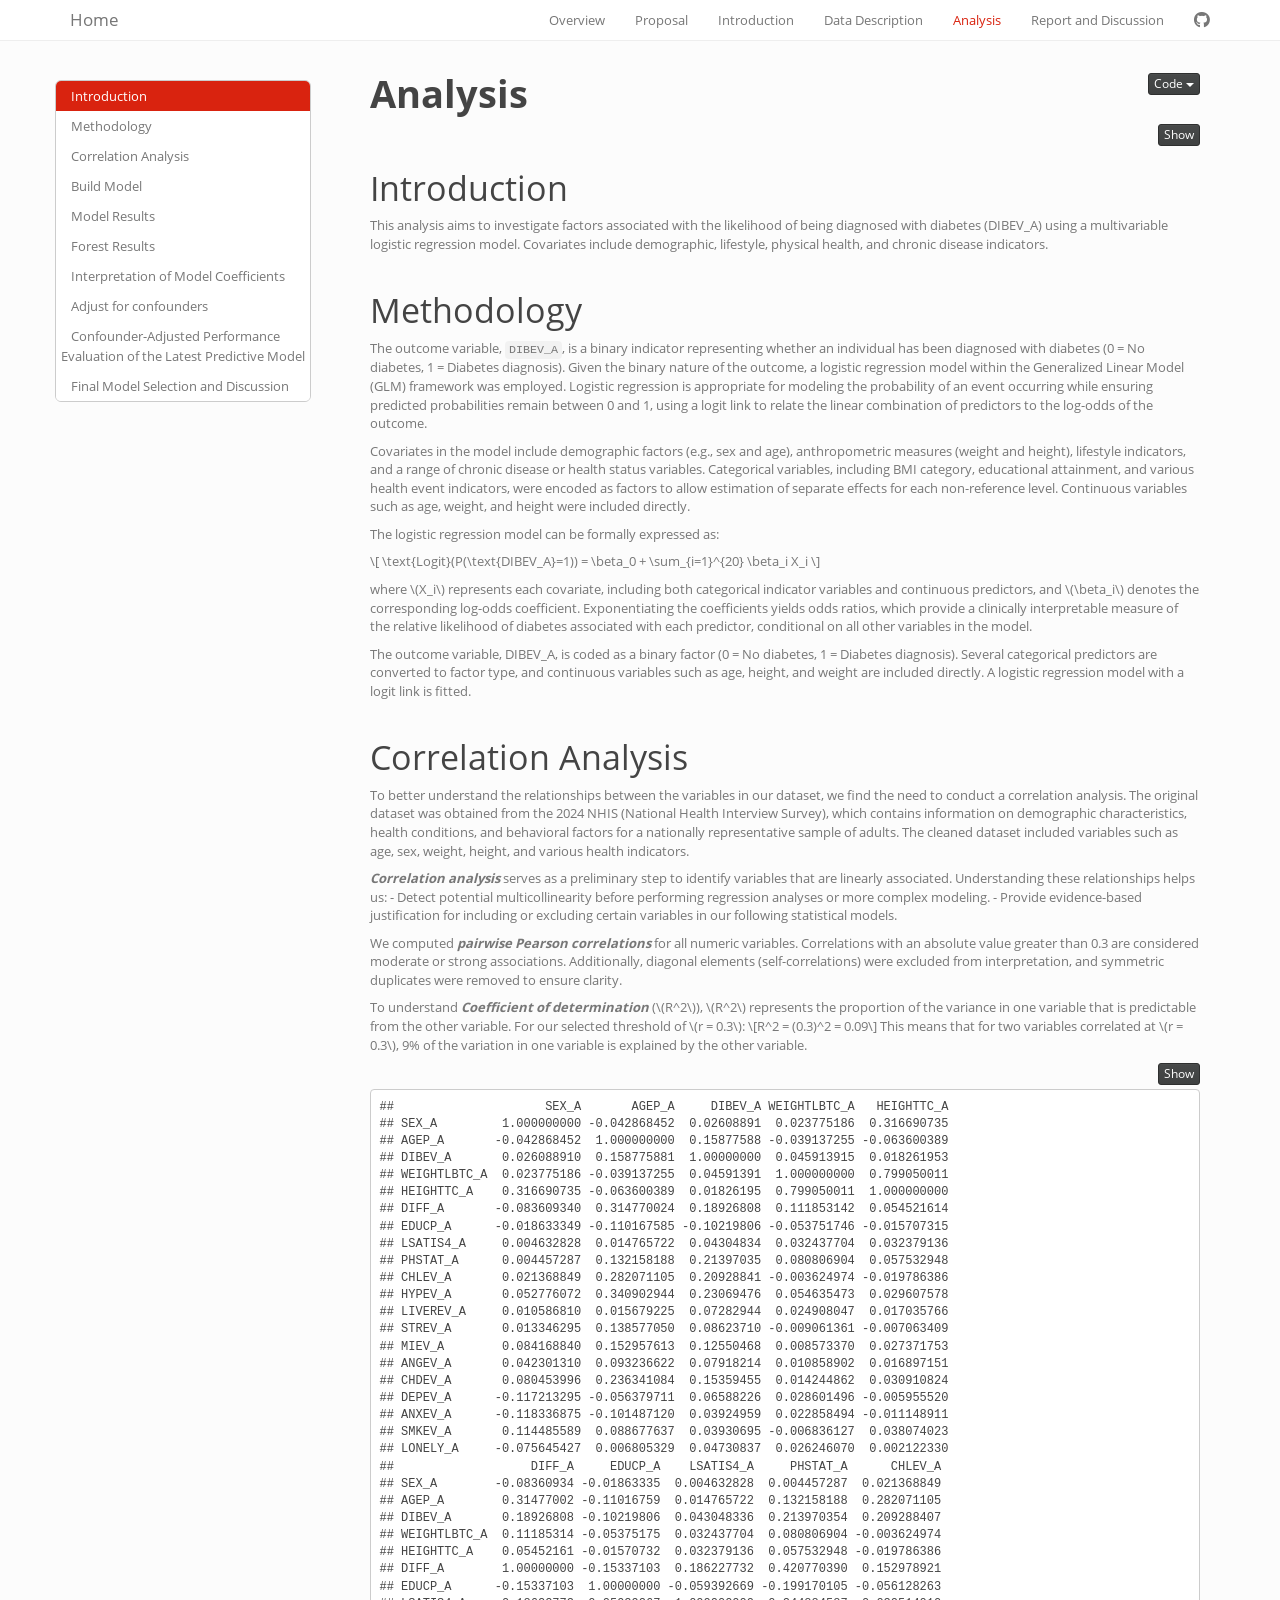
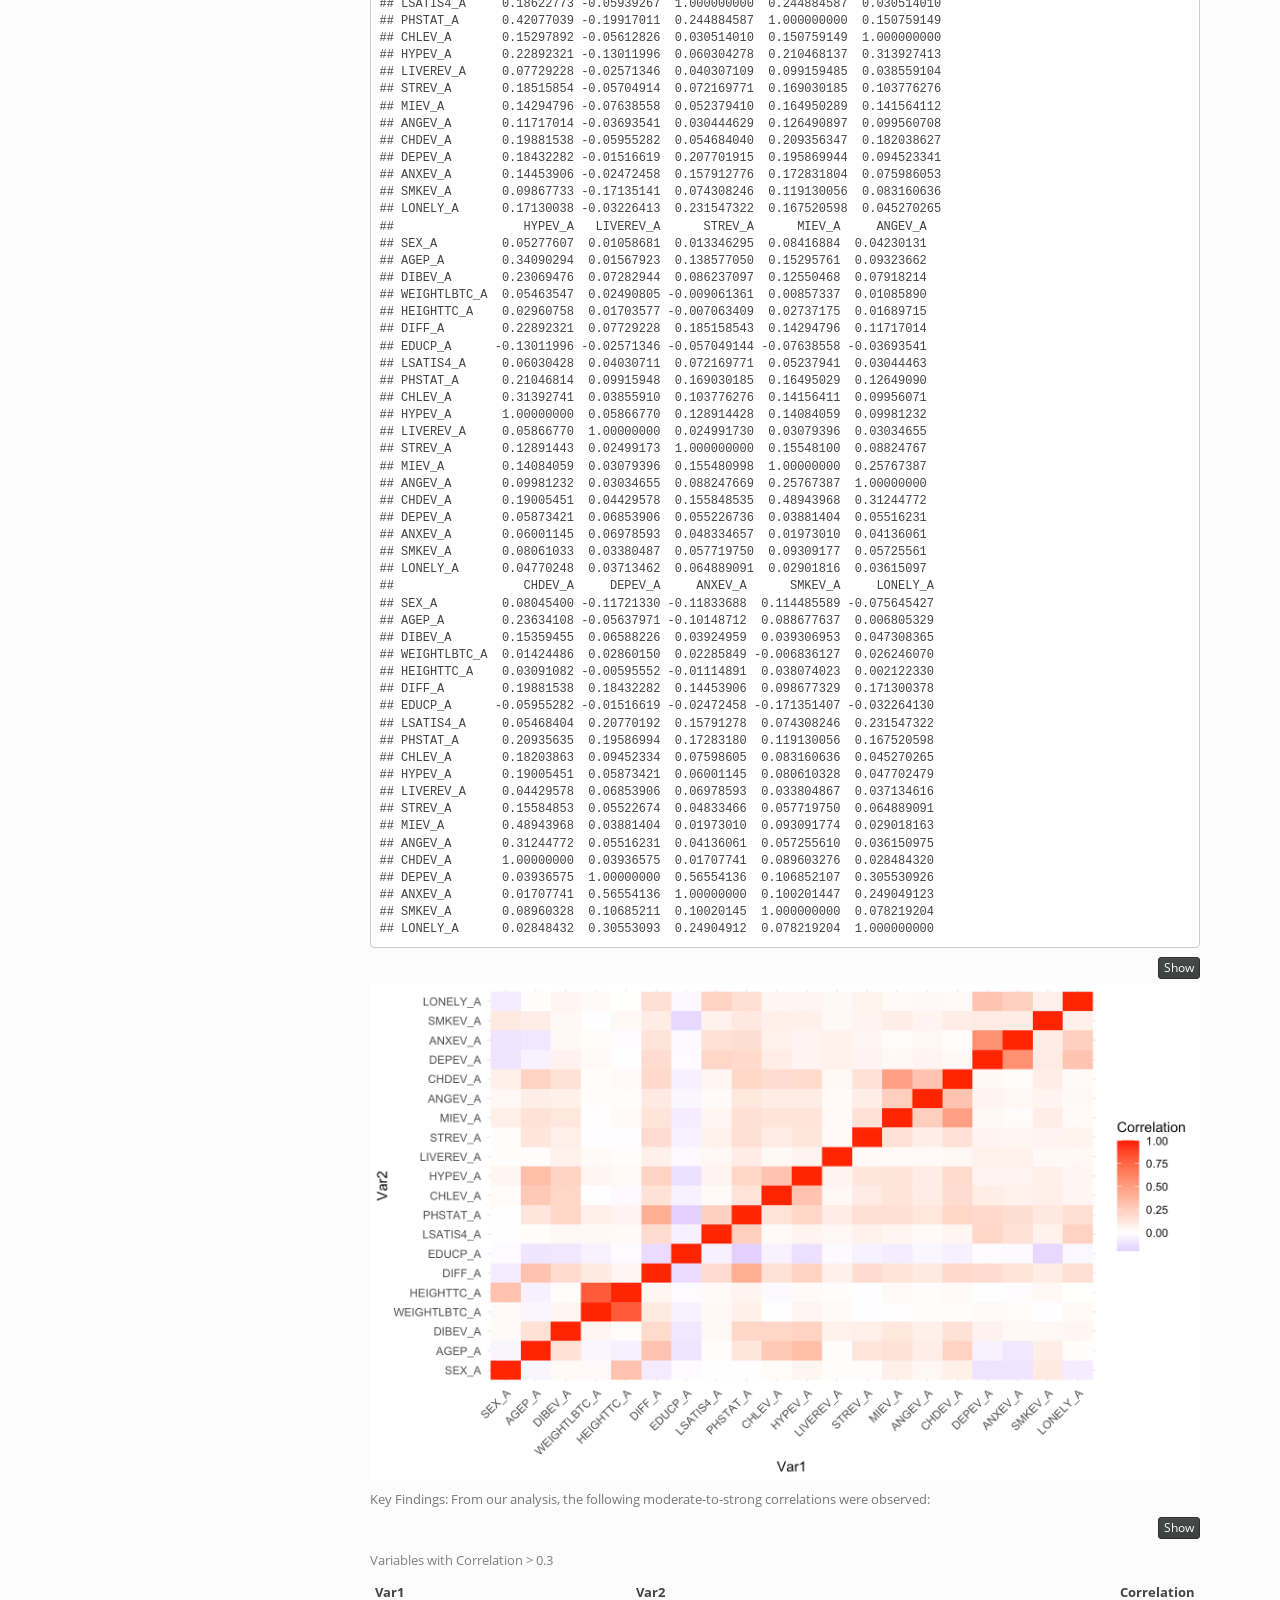
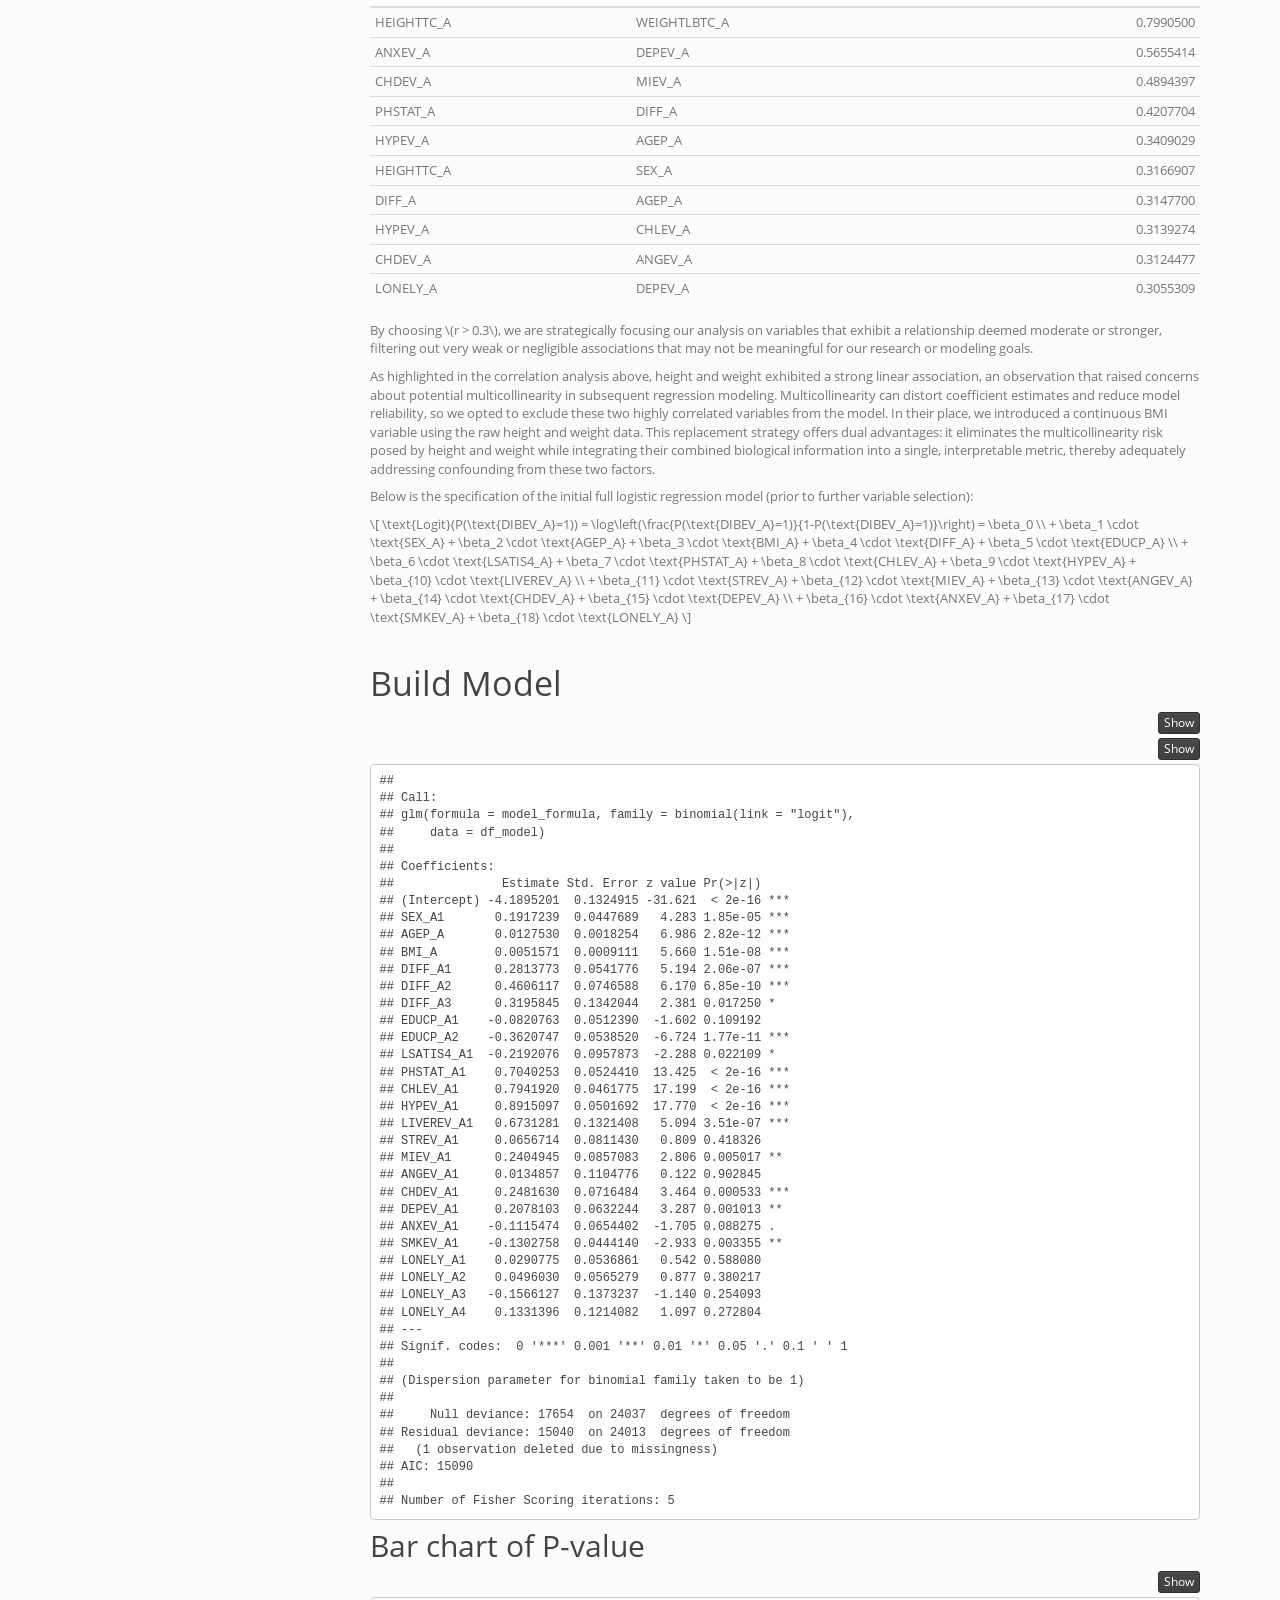
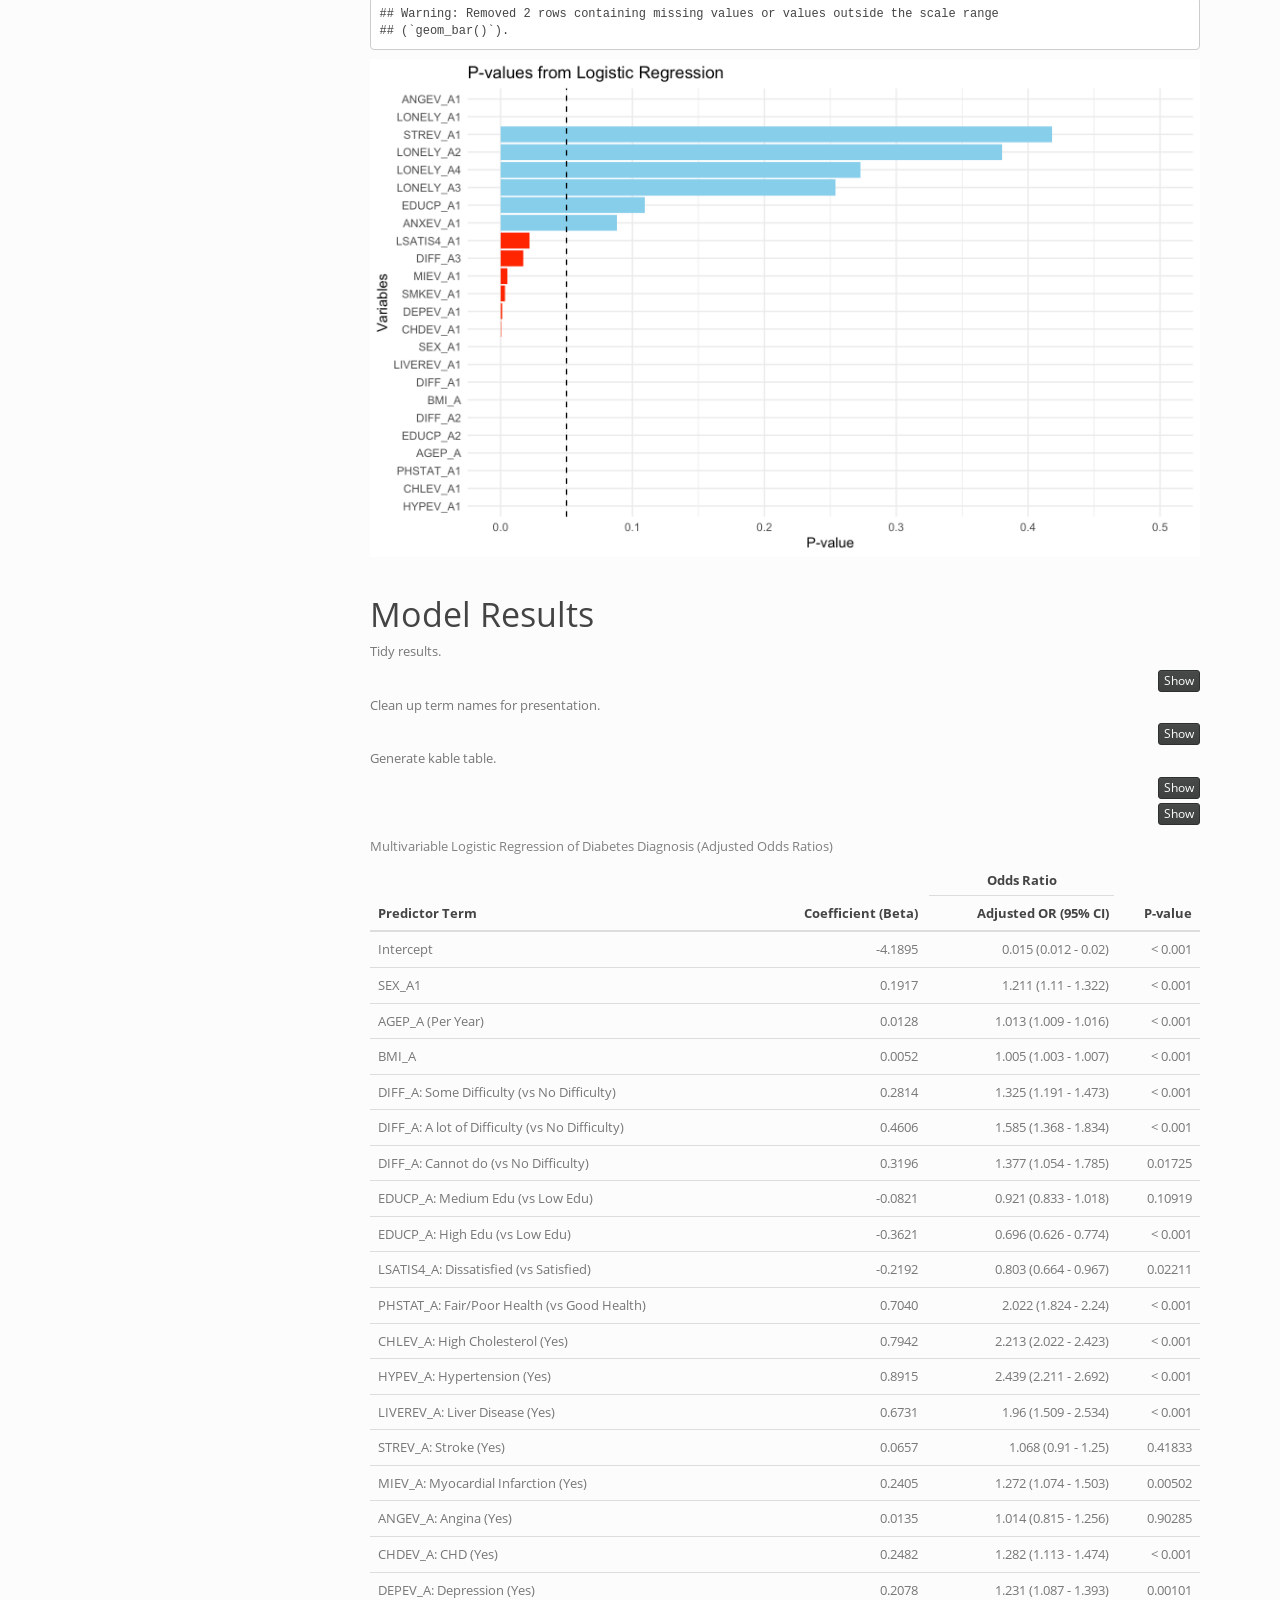
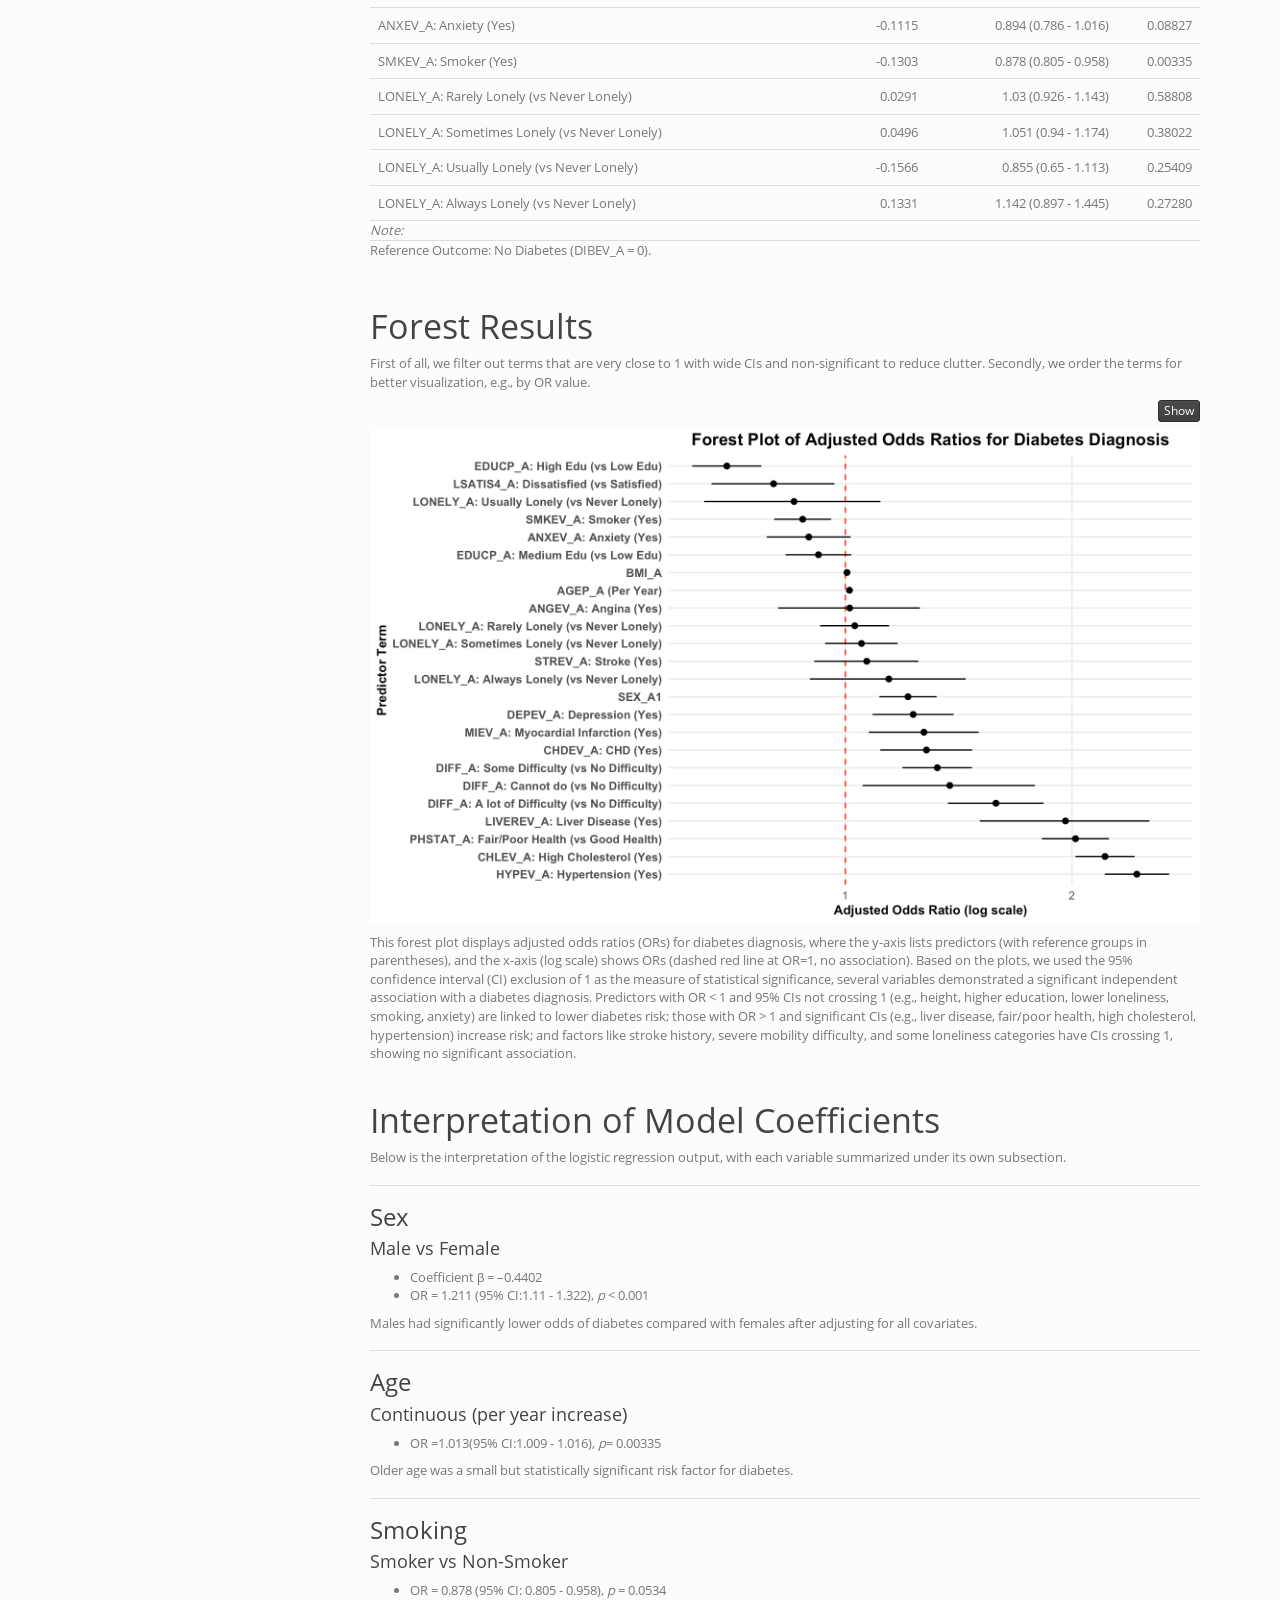
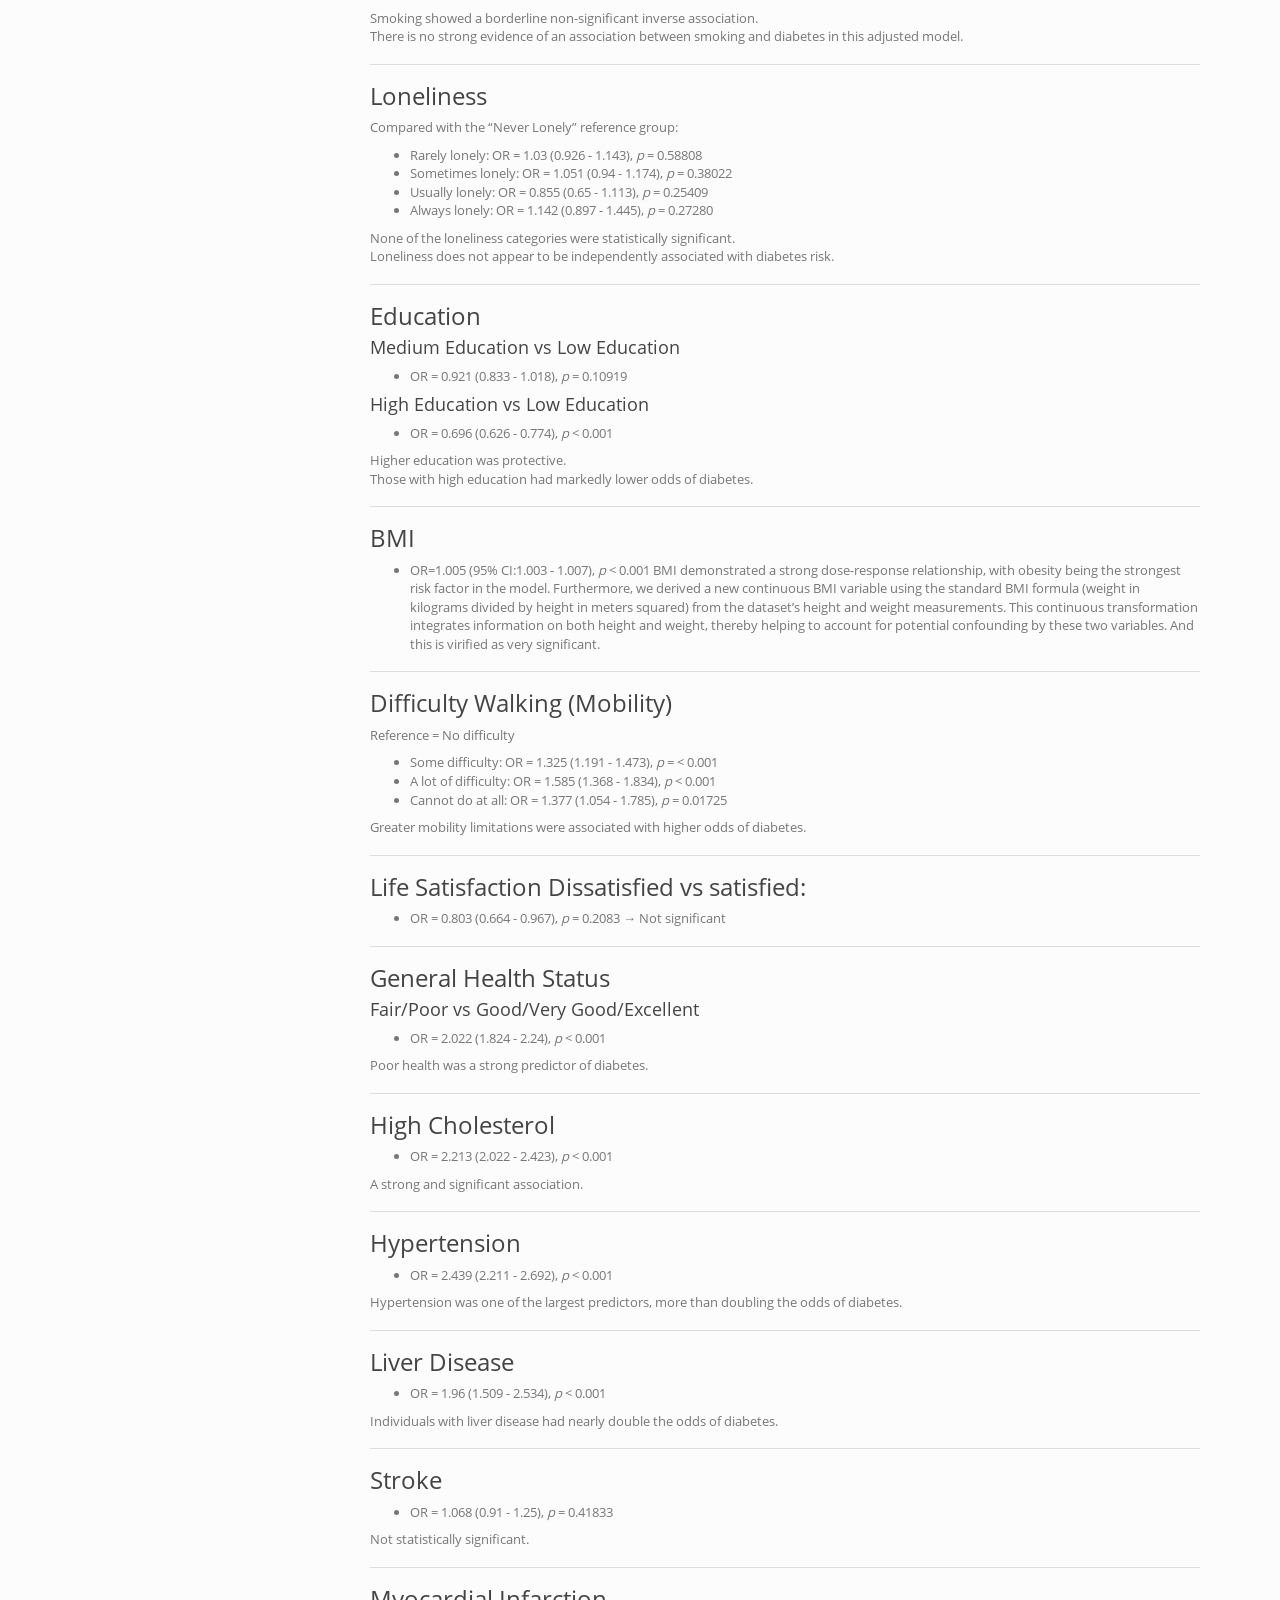
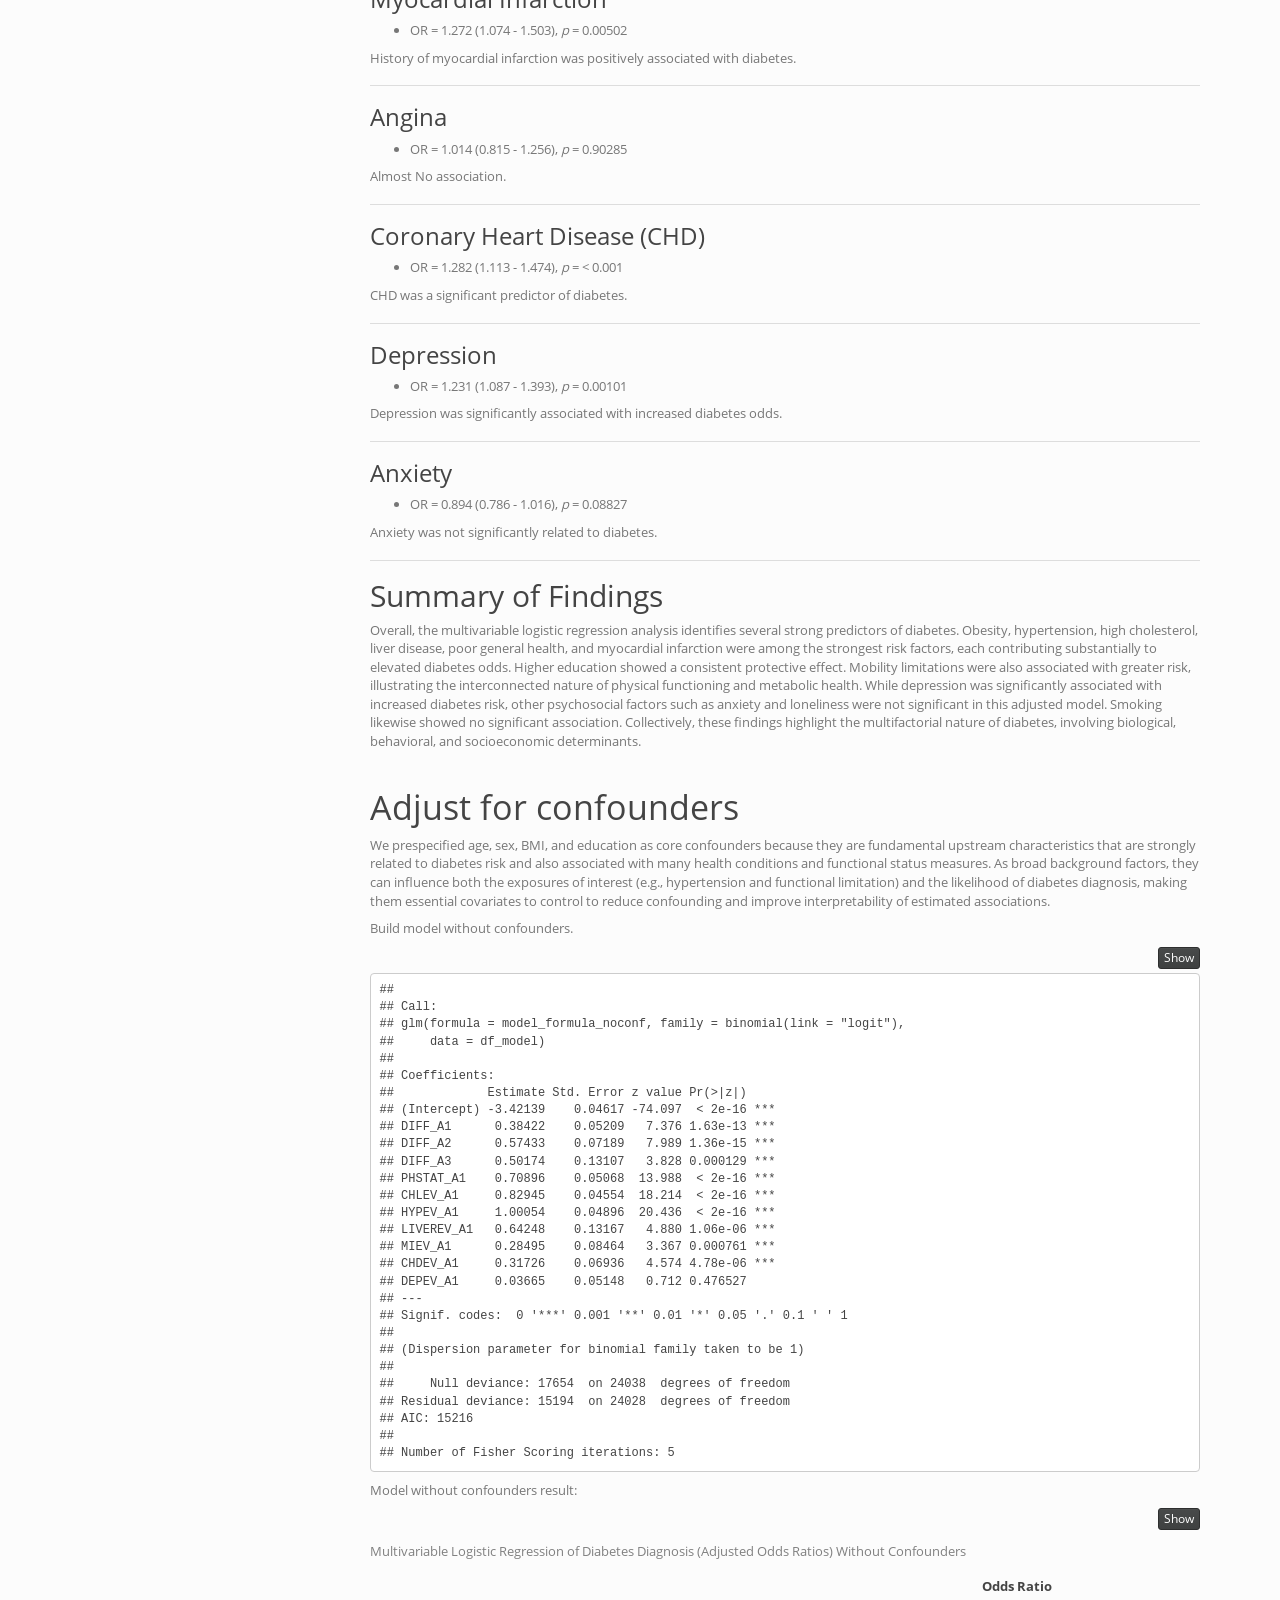
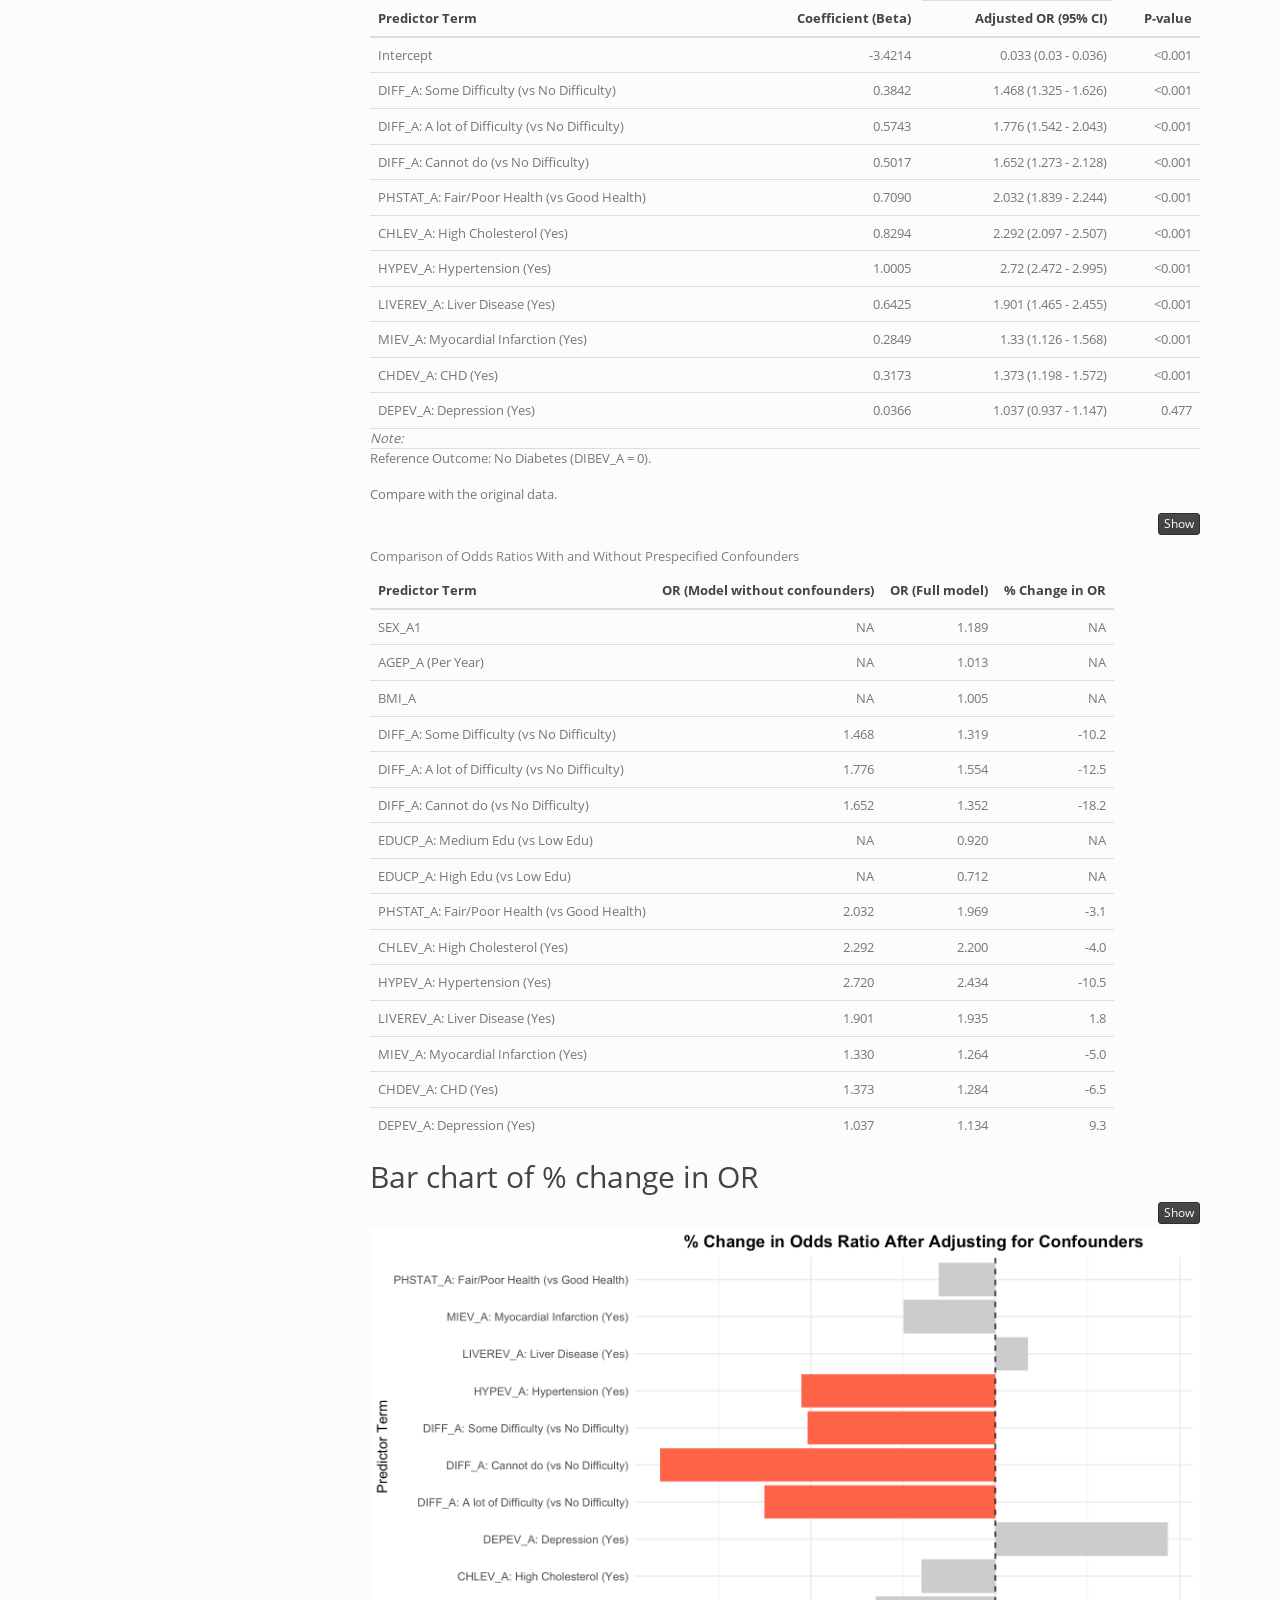
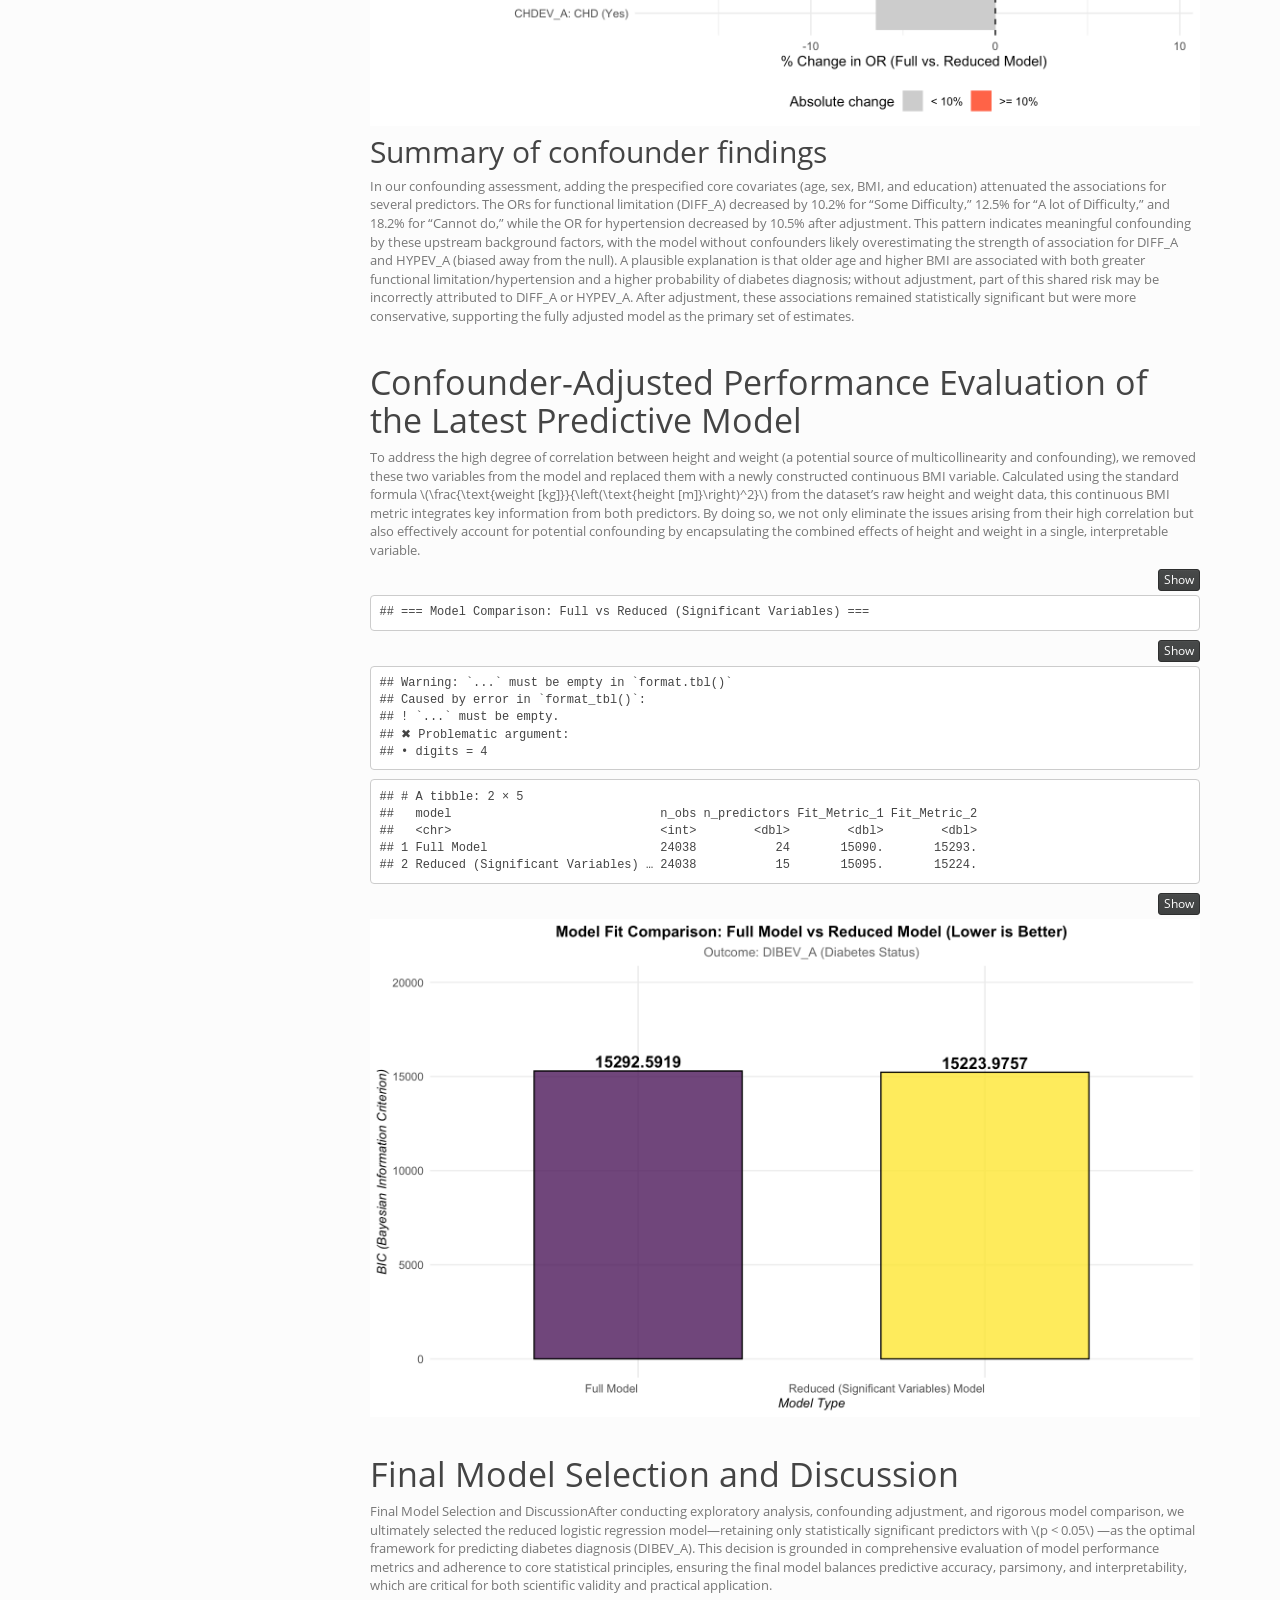
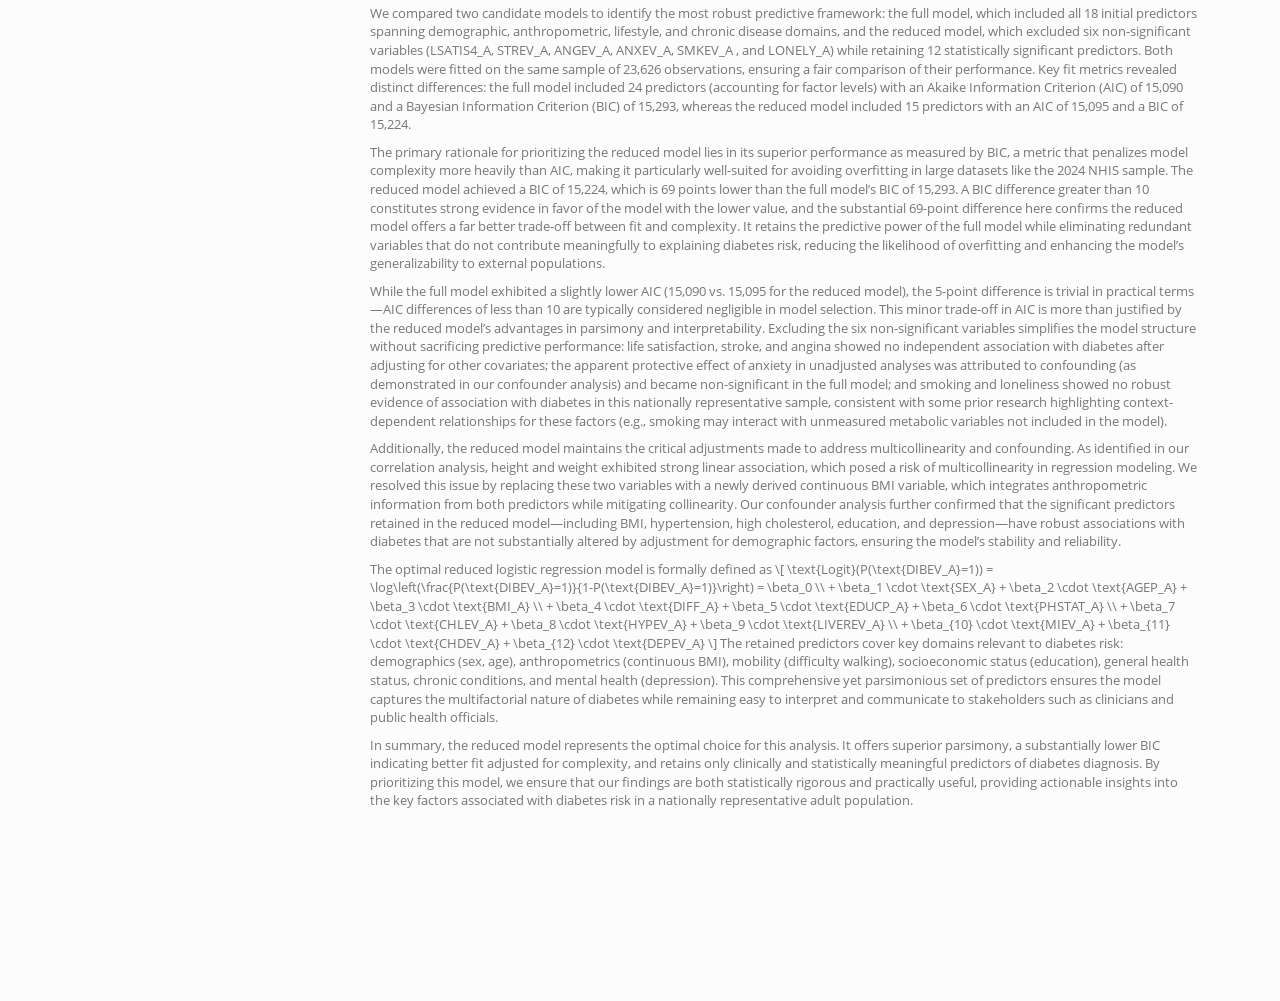
==== commit 78087ba4: "update" ====
--- a/analysis.html
+++ b/analysis.html
@@ -1356,7 +1356,7 @@
 <ul>
 <li>Coefficient β = –0.4402<br />
 </li>
-<li>OR = 0.644 (95% CI: 0.602–0.688), <em>p</em> &lt; 0.001</li>
+<li>OR = 1.211 (95% CI:1.11 - 1.322), <em>p</em> &lt; 0.001</li>
 </ul>
 <p>Males had significantly lower odds of diabetes compared with females
 after adjusting for all covariates.</p>
@@ -1368,7 +1368,7 @@
 <div id="continuous-per-year-increase" class="section level4">
 <h4>Continuous (per year increase)</h4>
 <ul>
-<li>OR = 1.002 (95% CI: 1.000–1.003), <em>p</em> = 0.0156</li>
+<li>OR =1.013(95% CI:1.009 - 1.016), <em>p</em>= 0.00335</li>
 </ul>
 <p>Older age was a small but statistically significant risk factor for
 diabetes.</p>
@@ -1380,7 +1380,7 @@
 <div id="smoker-vs-non-smoker" class="section level4">
 <h4>Smoker vs Non-Smoker</h4>
 <ul>
-<li>OR = 0.916 (95% CI: 0.838–1.001), <em>p</em> = 0.0534</li>
+<li>OR = 0.878 (95% CI: 0.805 - 0.958), <em>p</em> = 0.0534</li>
 </ul>
 <p>Smoking showed a borderline non-significant inverse
 association.<br />
@@ -1393,13 +1393,15 @@
 <h3>Loneliness</h3>
 <p>Compared with the “Never Lonely” reference group:</p>
 <ul>
-<li>Rarely lonely: OR = 1.042, <em>p</em> = 0.4543<br />
+<li>Rarely lonely: OR = 1.03 (0.926 - 1.143), <em>p</em> = 0.58808<br />
 </li>
-<li>Sometimes lonely: OR = 1.071, <em>p</em> = 0.2363<br />
+<li>Sometimes lonely: OR = 1.051 (0.94 - 1.174), <em>p</em> =
+0.38022<br />
 </li>
-<li>Usually lonely: OR = 0.835, <em>p</em> = 0.2029<br />
+<li>Usually lonely: OR = 0.855 (0.65 - 1.113), <em>p</em> =
+0.25409<br />
 </li>
-<li>Always lonely: OR = 1.162, <em>p</em> = 0.2244</li>
+<li>Always lonely: OR = 1.142 (0.897 - 1.445), <em>p</em> = 0.27280</li>
 </ul>
 <p>None of the loneliness categories were statistically
 significant.<br />
@@ -1412,13 +1414,13 @@
 <div id="medium-education-vs-low-education" class="section level4">
 <h4>Medium Education vs Low Education</h4>
 <ul>
-<li>OR = 0.896 (95% CI: 0.809–0.993), <em>p</em> = 0.0364</li>
+<li>OR = 0.921 (0.833 - 1.018), <em>p</em> = 0.10919</li>
 </ul>
 </div>
 <div id="high-education-vs-low-education" class="section level4">
 <h4>High Education vs Low Education</h4>
 <ul>
-<li>OR = 0.725 (95% CI: 0.651–0.807), <em>p</em> &lt; 0.001</li>
+<li>OR = 0.696 (0.626 - 0.774), <em>p</em> &lt; 0.001</li>
 </ul>
 <p>Higher education was protective.<br />
 Those with high education had markedly lower odds of diabetes.</p>
@@ -1427,43 +1429,41 @@
 </div>
 <div id="bmi" class="section level3">
 <h3>BMI</h3>
-<p>The original dataset included a categorical BMI variable, with normal
-weight (BMI category 0) as the reference group:</p>
-<p>Reference = BMI category 0 (Normal weight)</p>
 <ul>
-<li>Underweight: OR = 1.887, <em>p</em> &lt; 0.001<br />
-</li>
-<li>Overweight: OR = 2.314, <em>p</em> &lt; 0.001<br />
-</li>
-<li>Obesity (Class I–III): OR = 4.491, <em>p</em> &lt; 0.001</li>
-</ul>
-<p>BMI demonstrated a strong dose-response relationship, with obesity
-being the strongest risk factor in the model. Furthermore, we derived a
-new continuous BMI variable using the standard BMI formula (weight in
+<li>OR=1.005 (95% CI:1.003 - 1.007), <em>p</em> &lt; 0.001 BMI
+demonstrated a strong dose-response relationship, with obesity being the
+strongest risk factor in the model. Furthermore, we derived a new
+continuous BMI variable using the standard BMI formula (weight in
 kilograms divided by height in meters squared) from the dataset’s height
 and weight measurements. This continuous transformation integrates
 information on both height and weight, thereby helping to account for
-potential confounding by these two variables.</p>
+potential confounding by these two variables. And this is virified as
+very significant.</li>
+</ul>
 <hr />
 </div>
 <div id="difficulty-walking-mobility" class="section level3">
 <h3>Difficulty Walking (Mobility)</h3>
 <p>Reference = No difficulty</p>
 <ul>
-<li>Some difficulty: OR = 1.173, <em>p</em> = 0.0037<br />
+<li>Some difficulty: OR = 1.325 (1.191 - 1.473), <em>p</em> = &lt;
+0.001<br />
 </li>
-<li>A lot of difficulty: OR = 1.373, <em>p</em> &lt; 0.001<br />
+<li>A lot of difficulty: OR = 1.585 (1.368 - 1.834), <em>p</em> &lt;
+0.001<br />
 </li>
-<li>Cannot do at all: OR = 1.273, <em>p</em> = 0.0831</li>
+<li>Cannot do at all: OR = 1.377 (1.054 - 1.785), <em>p</em> =
+0.01725</li>
 </ul>
 <p>Greater mobility limitations were associated with higher odds of
 diabetes.</p>
 <hr />
 </div>
-<div id="life-satisfaction" class="section level3">
-<h3>Life Satisfaction</h3>
+<div id="life-satisfaction-dissatisfied-vs-satisfied"
+class="section level3">
+<h3>Life Satisfaction Dissatisfied vs satisfied:</h3>
 <ul>
-<li>Dissatisfied vs satisfied: OR = 0.884, <em>p</em> = 0.2083 → Not
+<li>OR = 0.803 (0.664 - 0.967), <em>p</em> = 0.2083 → Not
 significant</li>
 </ul>
 <hr />
@@ -1473,7 +1473,7 @@
 <div id="fairpoor-vs-goodvery-goodexcellent" class="section level4">
 <h4>Fair/Poor vs Good/Very Good/Excellent</h4>
 <ul>
-<li>OR = 2.004 (95% CI: 1.805–2.224), <em>p</em> &lt; 0.001</li>
+<li>OR = 2.022 (1.824 - 2.24), <em>p</em> &lt; 0.001</li>
 </ul>
 <p>Poor health was a strong predictor of diabetes.</p>
 <hr />
@@ -1482,7 +1482,7 @@
 <div id="high-cholesterol" class="section level3">
 <h3>High Cholesterol</h3>
 <ul>
-<li>OR = 2.107, <em>p</em> &lt; 0.001</li>
+<li>OR = 2.213 (2.022 - 2.423), <em>p</em> &lt; 0.001</li>
 </ul>
 <p>A strong and significant association.</p>
 <hr />
@@ -1490,7 +1490,7 @@
 <div id="hypertension" class="section level3">
 <h3>Hypertension</h3>
 <ul>
-<li>OR = 2.128, <em>p</em> &lt; 0.001</li>
+<li>OR = 2.439 (2.211 - 2.692), <em>p</em> &lt; 0.001</li>
 </ul>
 <p>Hypertension was one of the largest predictors, more than doubling
 the odds of diabetes.</p>
@@ -1499,7 +1499,7 @@
 <div id="liver-disease" class="section level3">
 <h3>Liver Disease</h3>
 <ul>
-<li>OR = 1.928, <em>p</em> &lt; 0.001</li>
+<li>OR = 1.96 (1.509 - 2.534), <em>p</em> &lt; 0.001</li>
 </ul>
 <p>Individuals with liver disease had nearly double the odds of
 diabetes.</p>
@@ -1508,7 +1508,7 @@
 <div id="stroke" class="section level3">
 <h3>Stroke</h3>
 <ul>
-<li>OR = 1.112, <em>p</em> = 0.199</li>
+<li>OR = 1.068 (0.91 - 1.25), <em>p</em> = 0.41833</li>
 </ul>
 <p>Not statistically significant.</p>
 <hr />
@@ -1516,7 +1516,7 @@
 <div id="myocardial-infarction" class="section level3">
 <h3>Myocardial Infarction</h3>
 <ul>
-<li>OR = 1.329 (95% CI: 1.118–1.577), <em>p</em> = 0.0012</li>
+<li>OR = 1.272 (1.074 - 1.503), <em>p</em> = 0.00502</li>
 </ul>
 <p>History of myocardial infarction was positively associated with
 diabetes.</p>
@@ -1525,15 +1525,15 @@
 <div id="angina" class="section level3">
 <h3>Angina</h3>
 <ul>
-<li>OR = 1.008, <em>p</em> = 0.942</li>
+<li>OR = 1.014 (0.815 - 1.256), <em>p</em> = 0.90285</li>
 </ul>
-<p>No association.</p>
+<p>Almost No association.</p>
 <hr />
 </div>
 <div id="coronary-heart-disease-chd" class="section level3">
 <h3>Coronary Heart Disease (CHD)</h3>
 <ul>
-<li>OR = 1.258 (95% CI: 1.089–1.451), <em>p</em> = 0.0018</li>
+<li>OR = 1.282 (1.113 - 1.474), <em>p</em> = &lt; 0.001</li>
 </ul>
 <p>CHD was a significant predictor of diabetes.</p>
 <hr />
@@ -1541,7 +1541,7 @@
 <div id="depression" class="section level3">
 <h3>Depression</h3>
 <ul>
-<li>OR = 1.175 (95% CI: 1.035–1.333), <em>p</em> = 0.0122</li>
+<li>OR = 1.231 (1.087 - 1.393), <em>p</em> = 0.00101</li>
 </ul>
 <p>Depression was significantly associated with increased diabetes
 odds.</p>
@@ -1550,7 +1550,7 @@
 <div id="anxiety" class="section level3">
 <h3>Anxiety</h3>
 <ul>
-<li>OR = 0.921 (95% CI: 0.808–1.049), <em>p</em> = 0.216</li>
+<li>OR = 0.894 (0.786 - 1.016), <em>p</em> = 0.08827</li>
 </ul>
 <p>Anxiety was not significantly related to diabetes.</p>
 <hr />
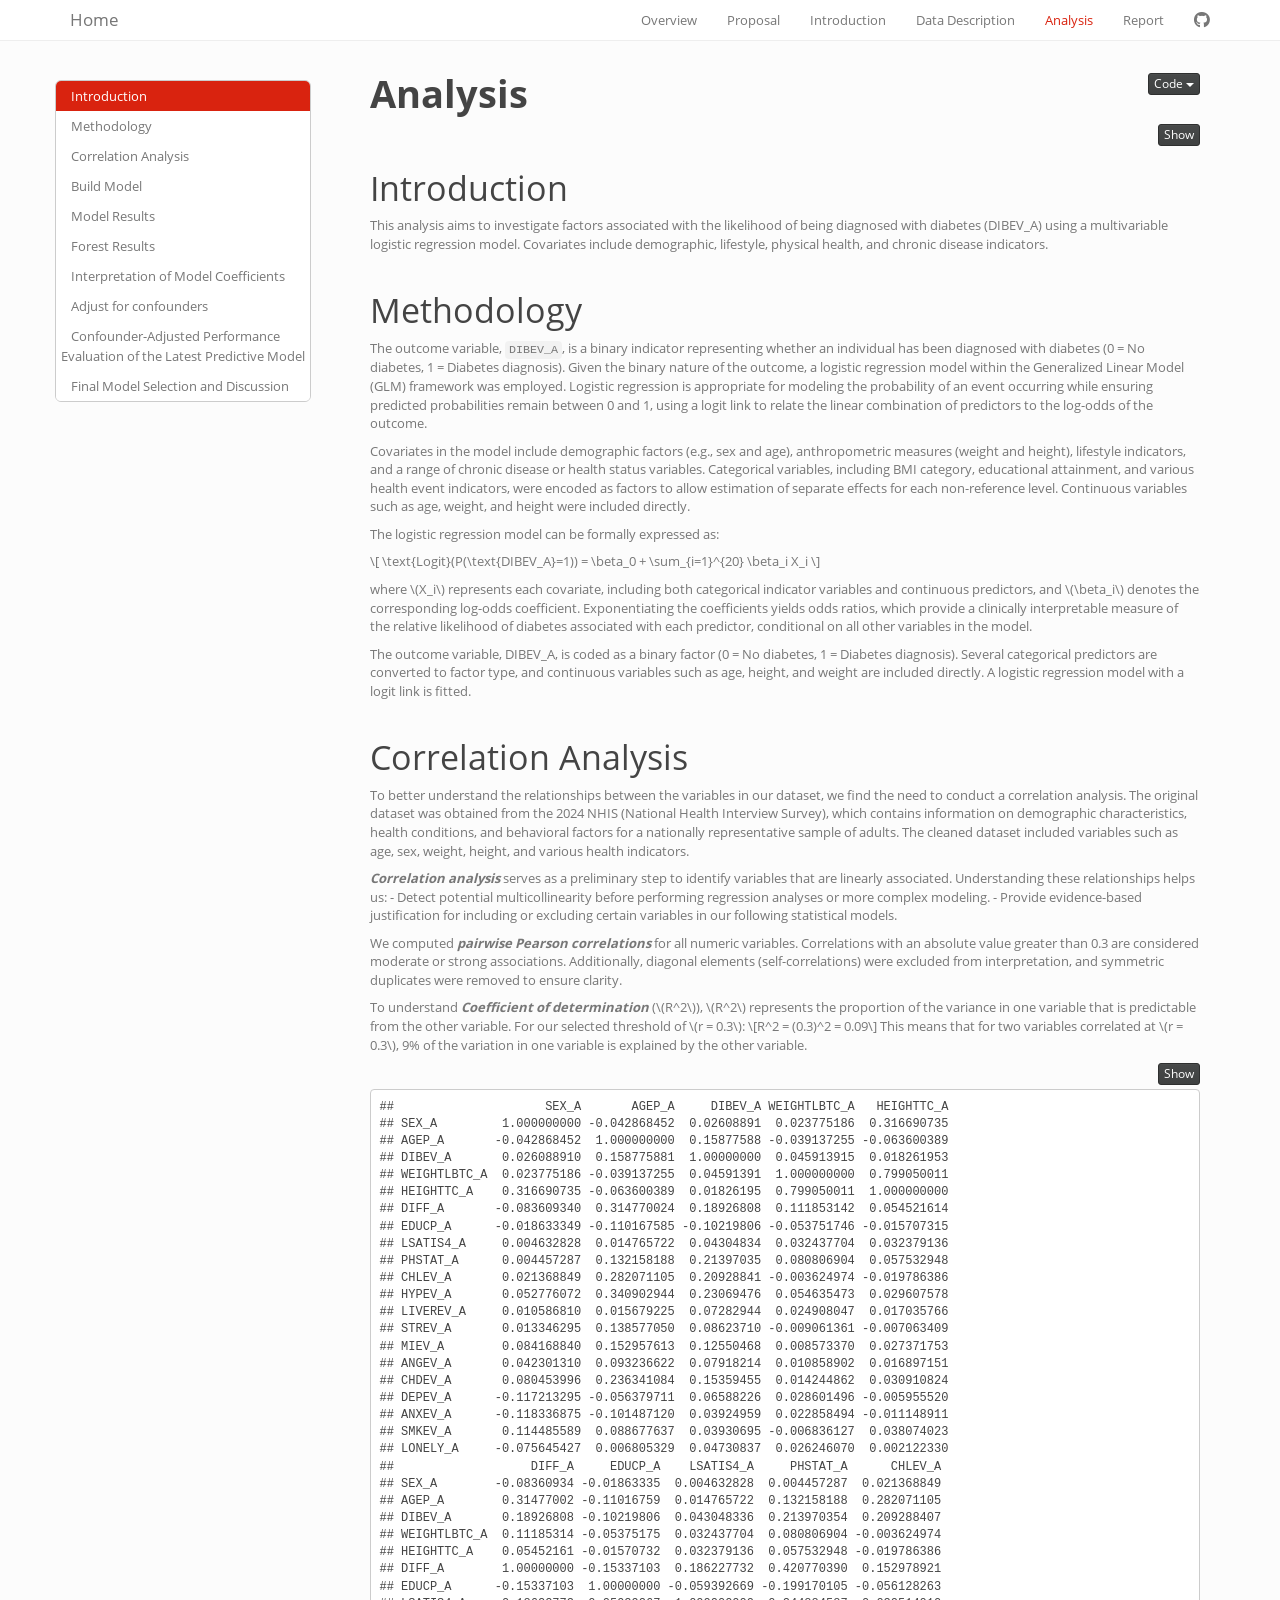
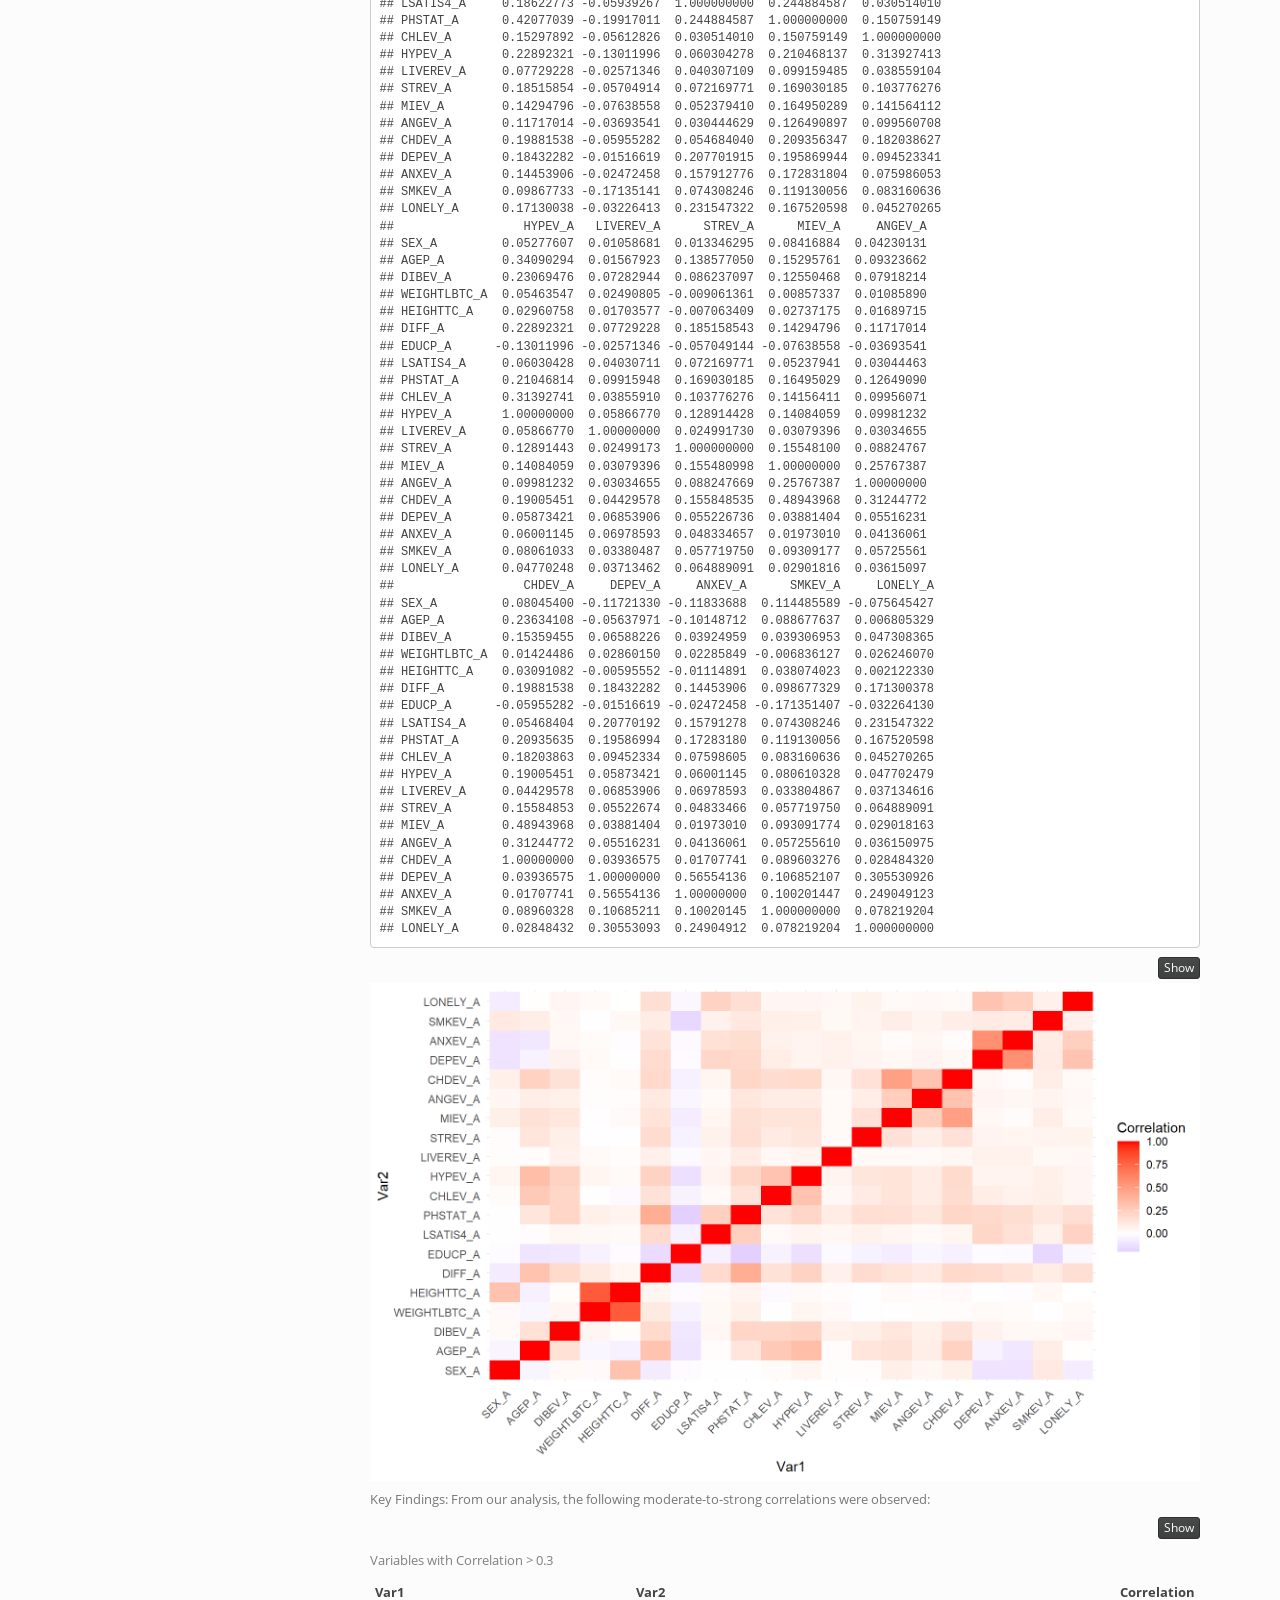
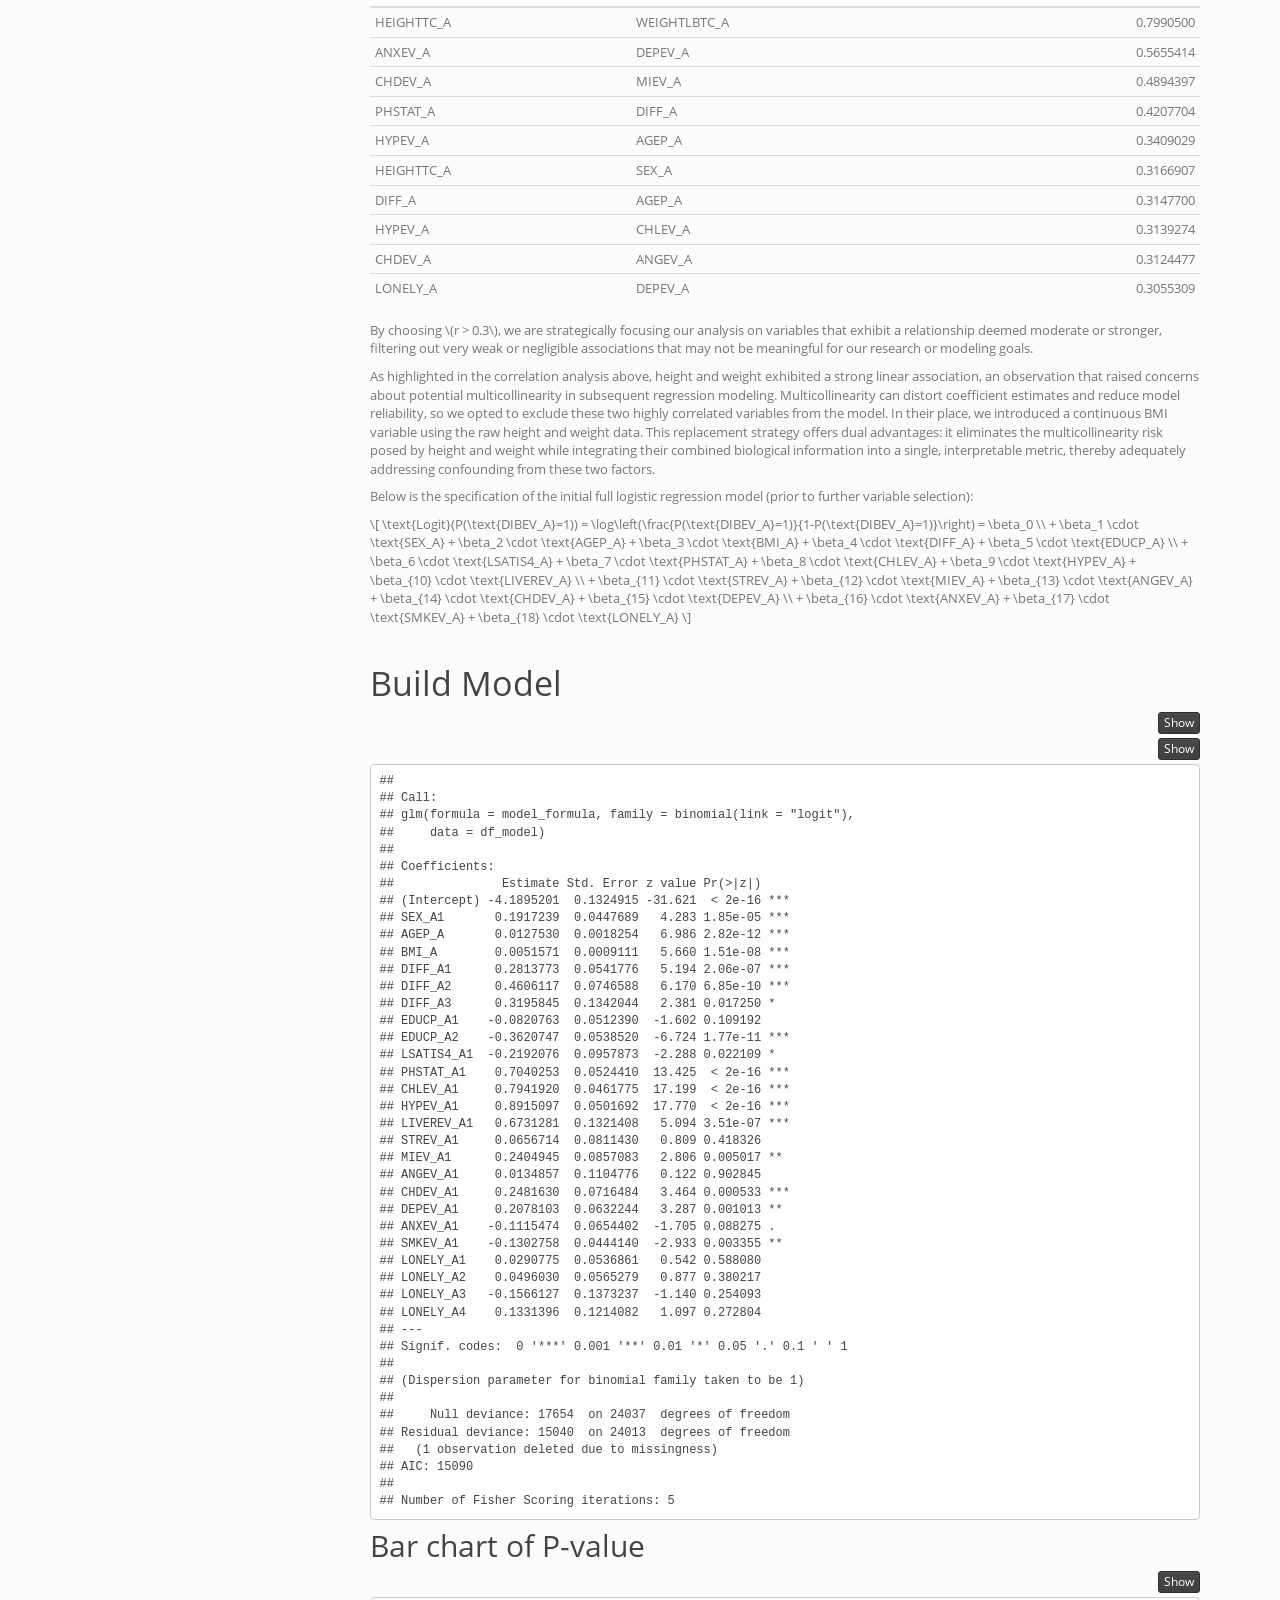
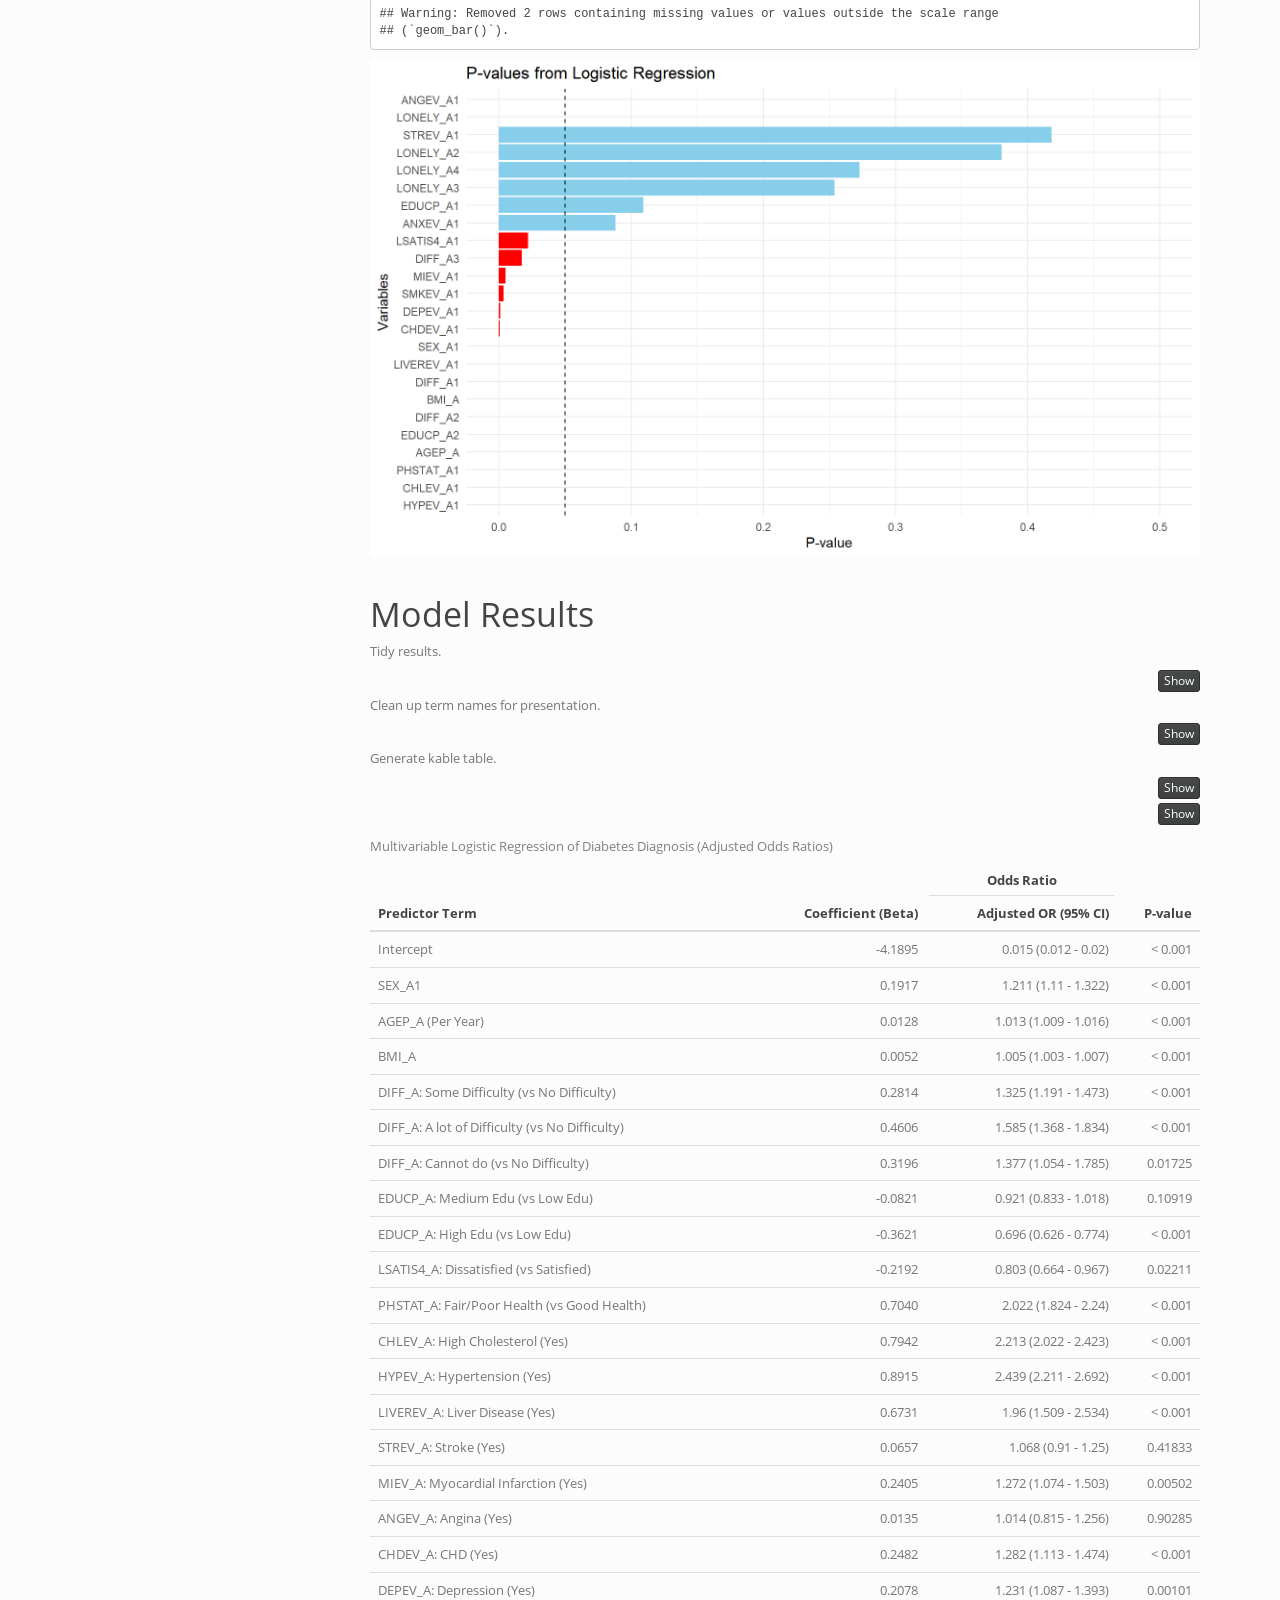
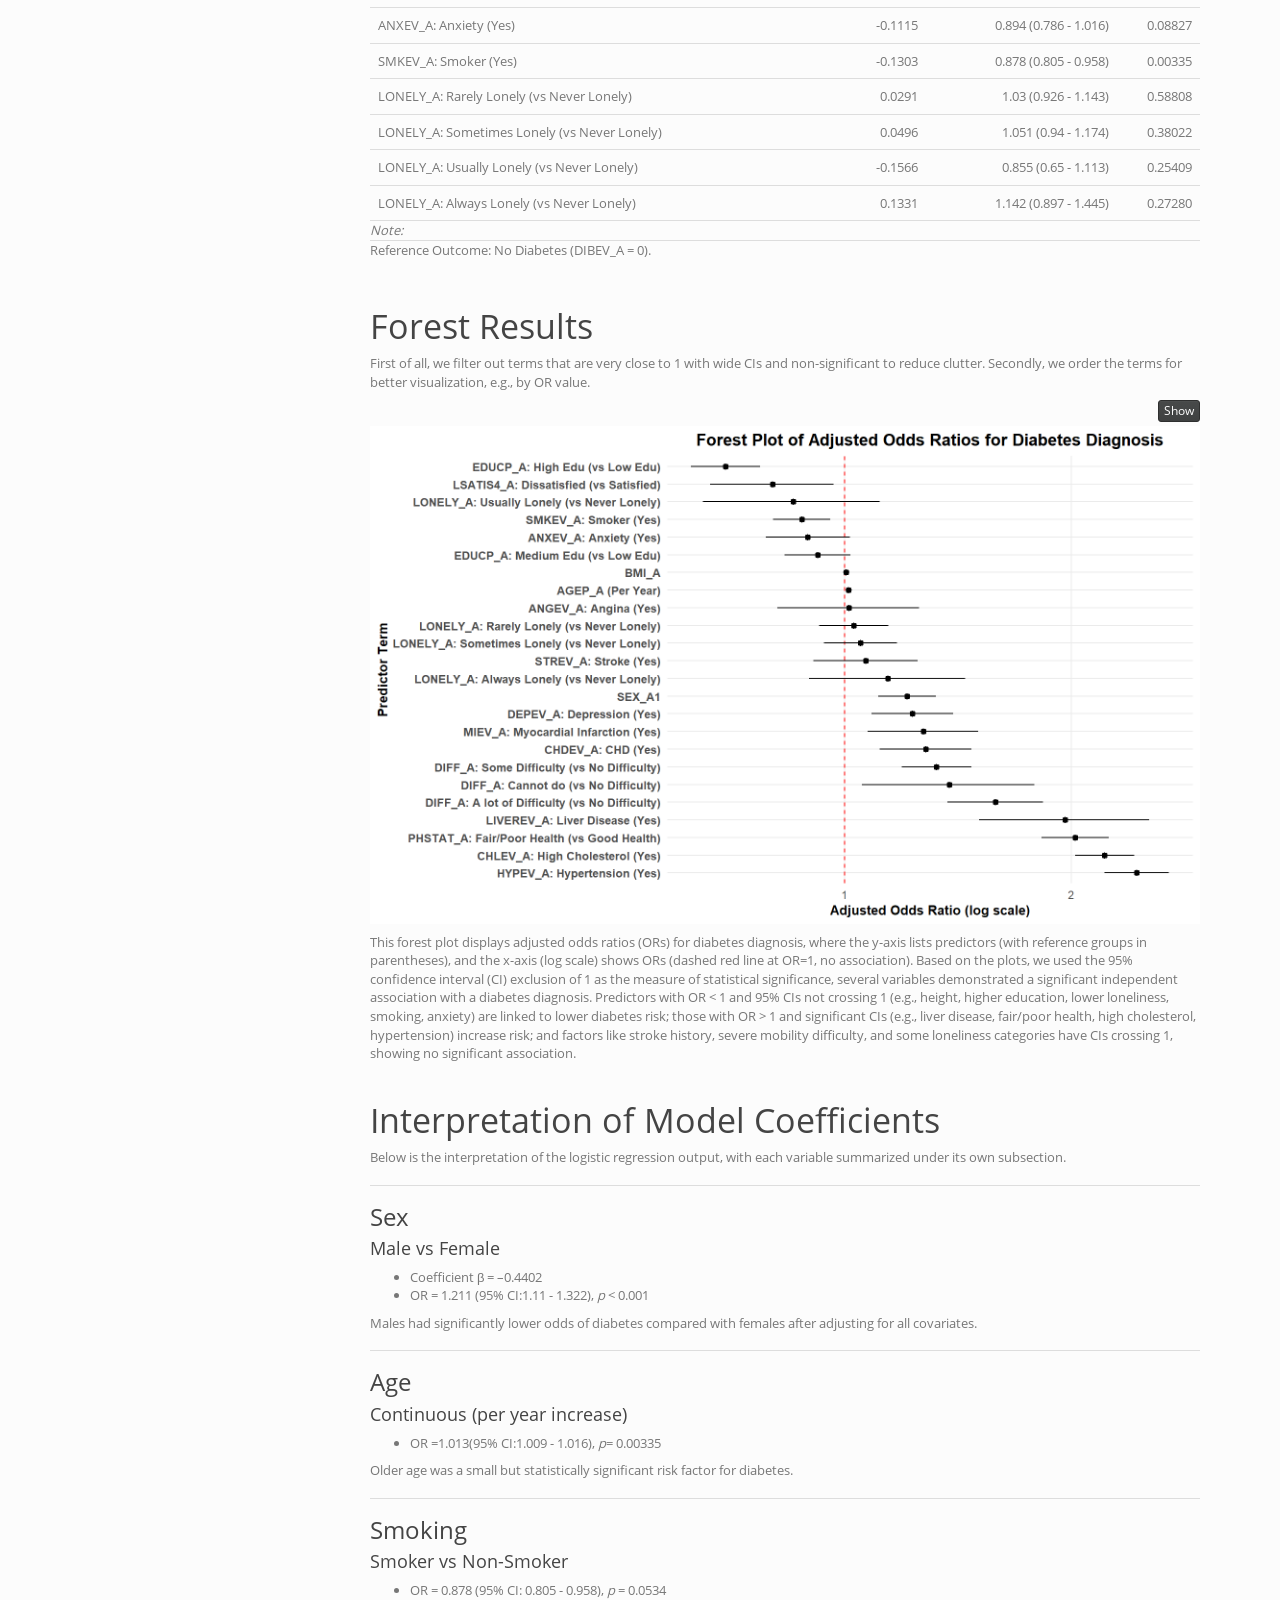
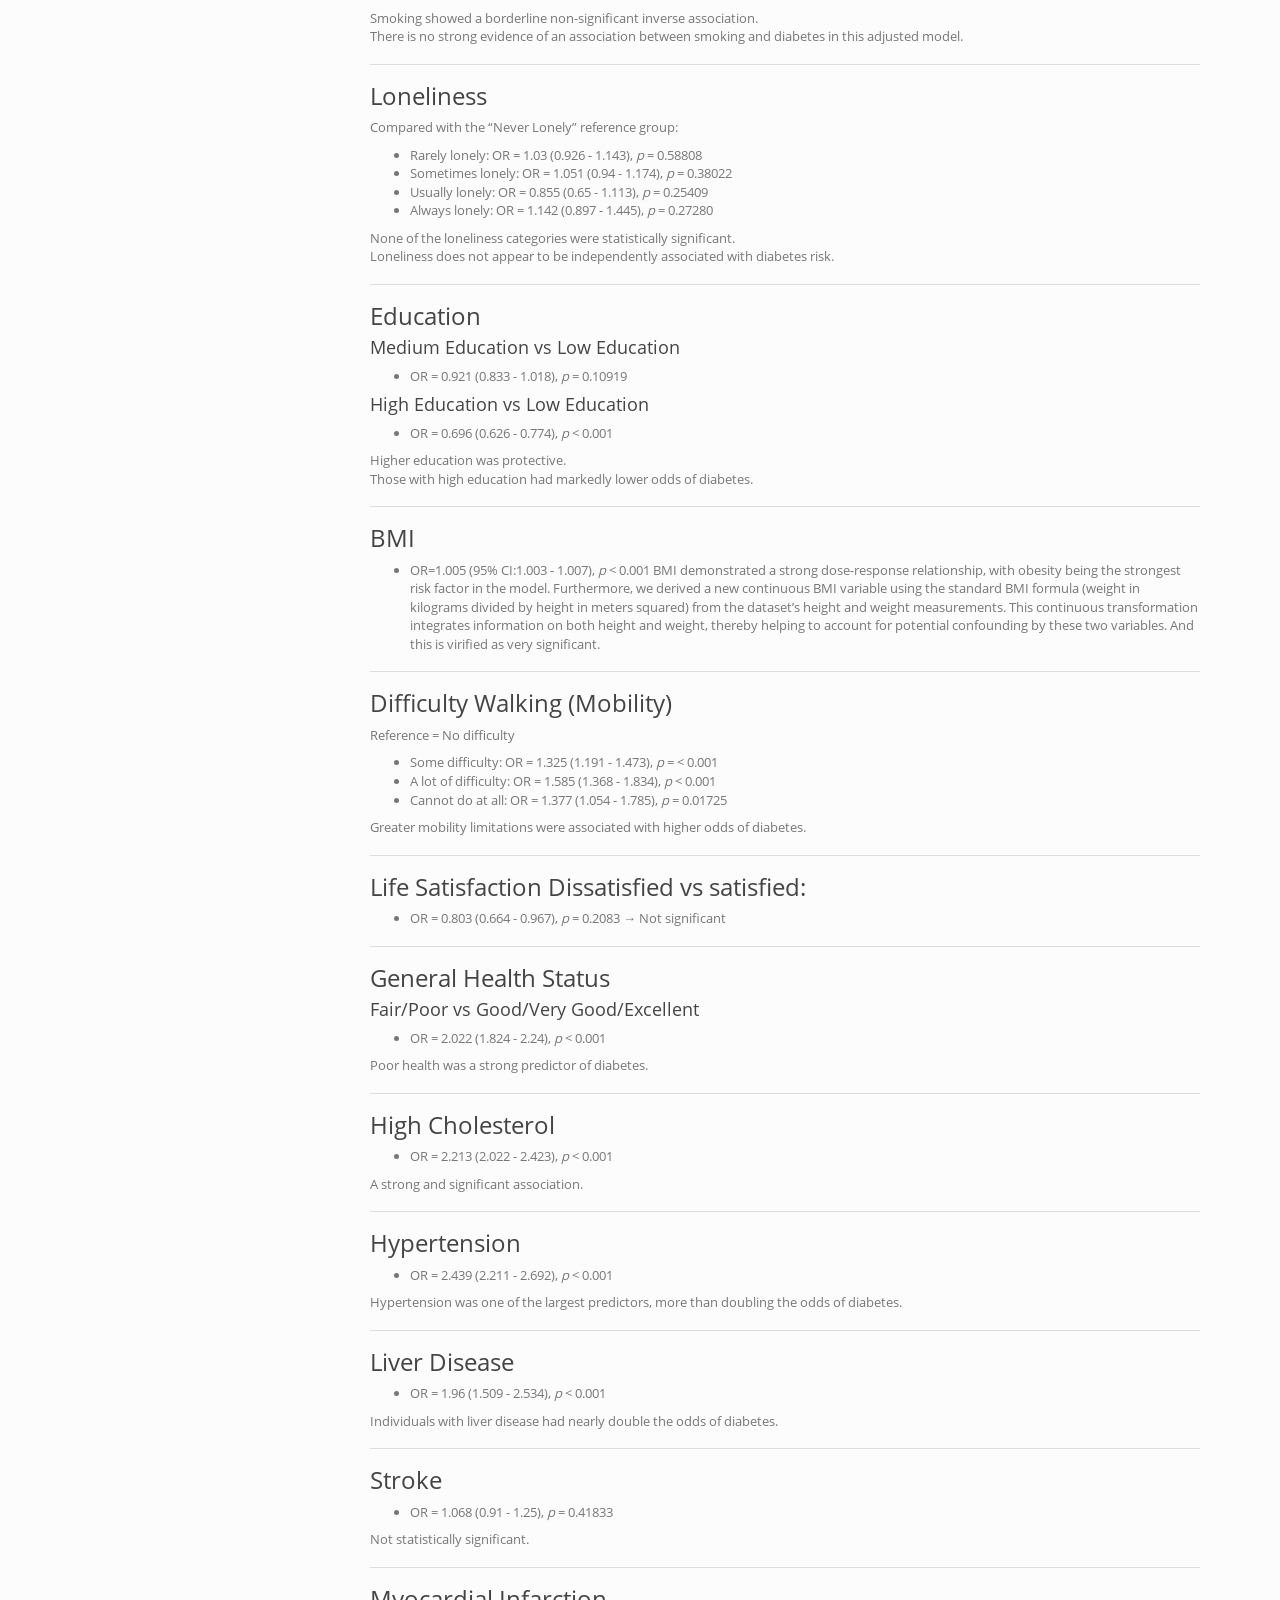
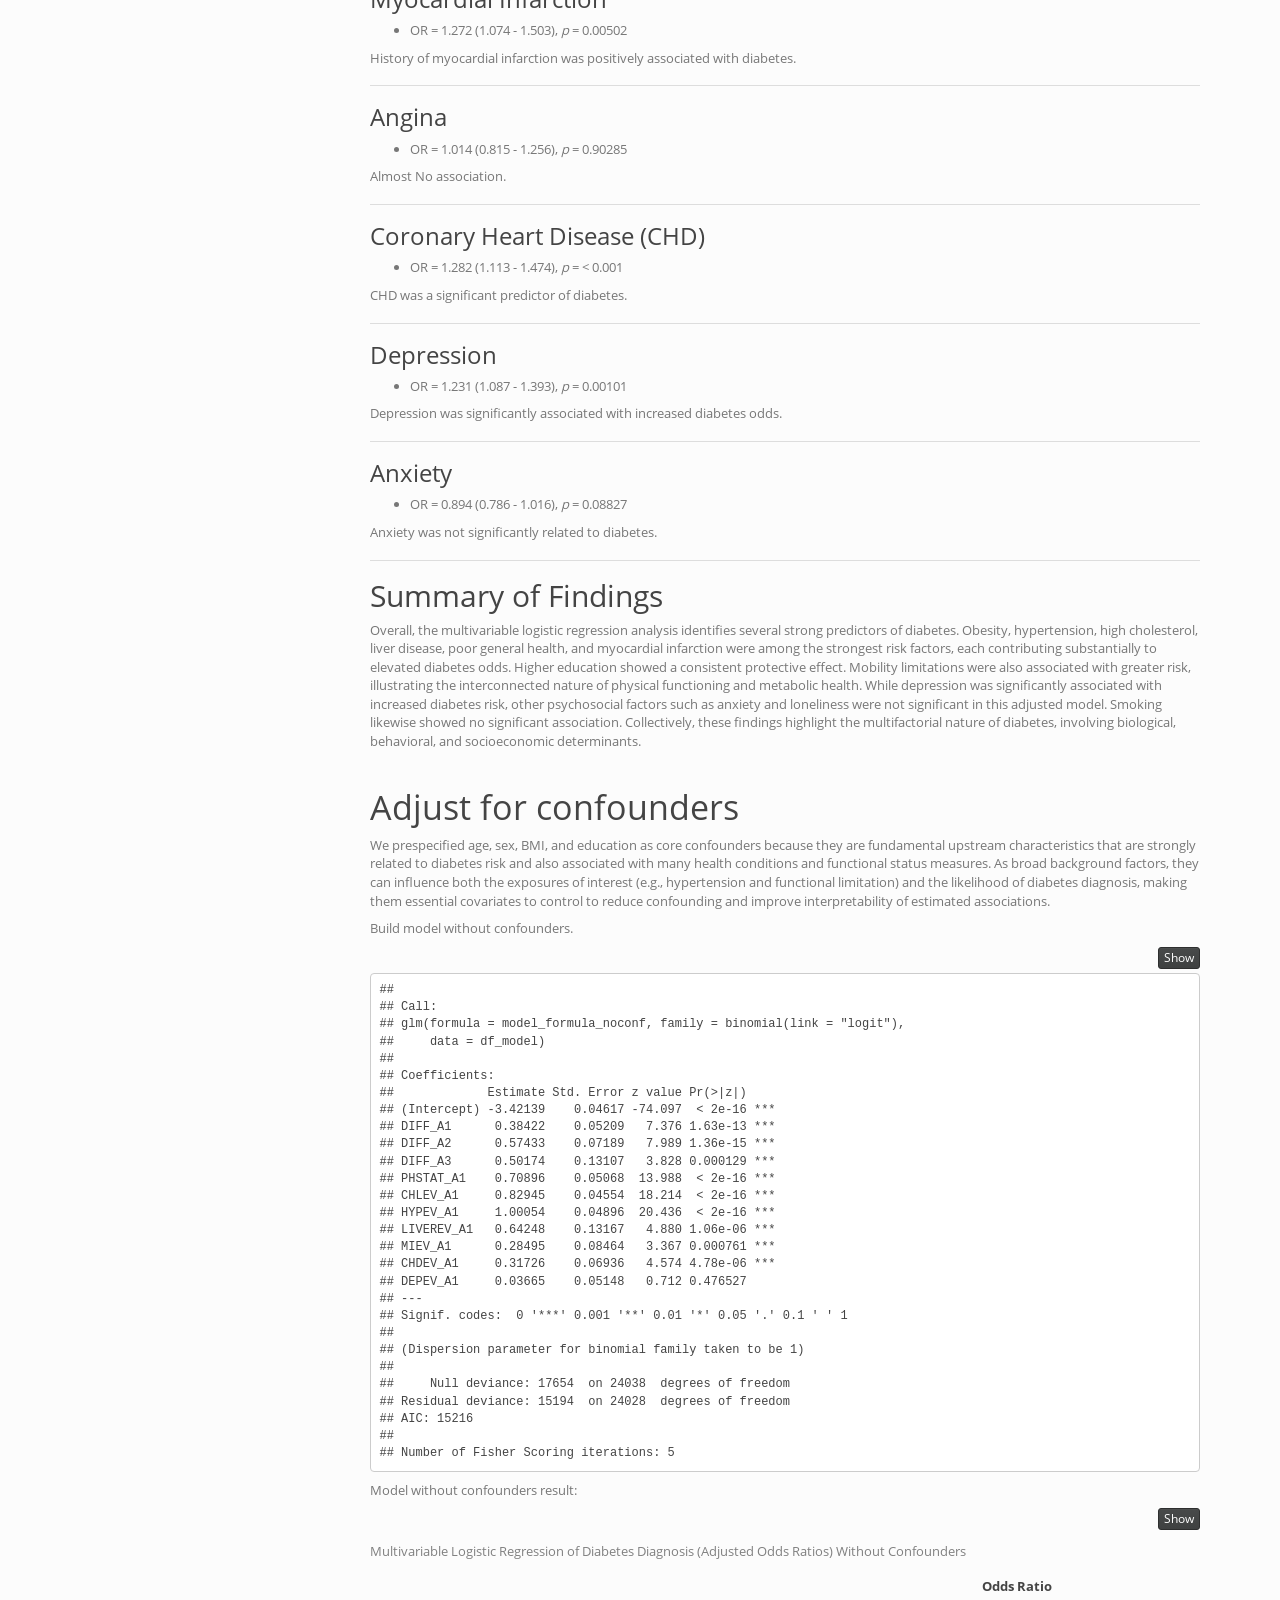
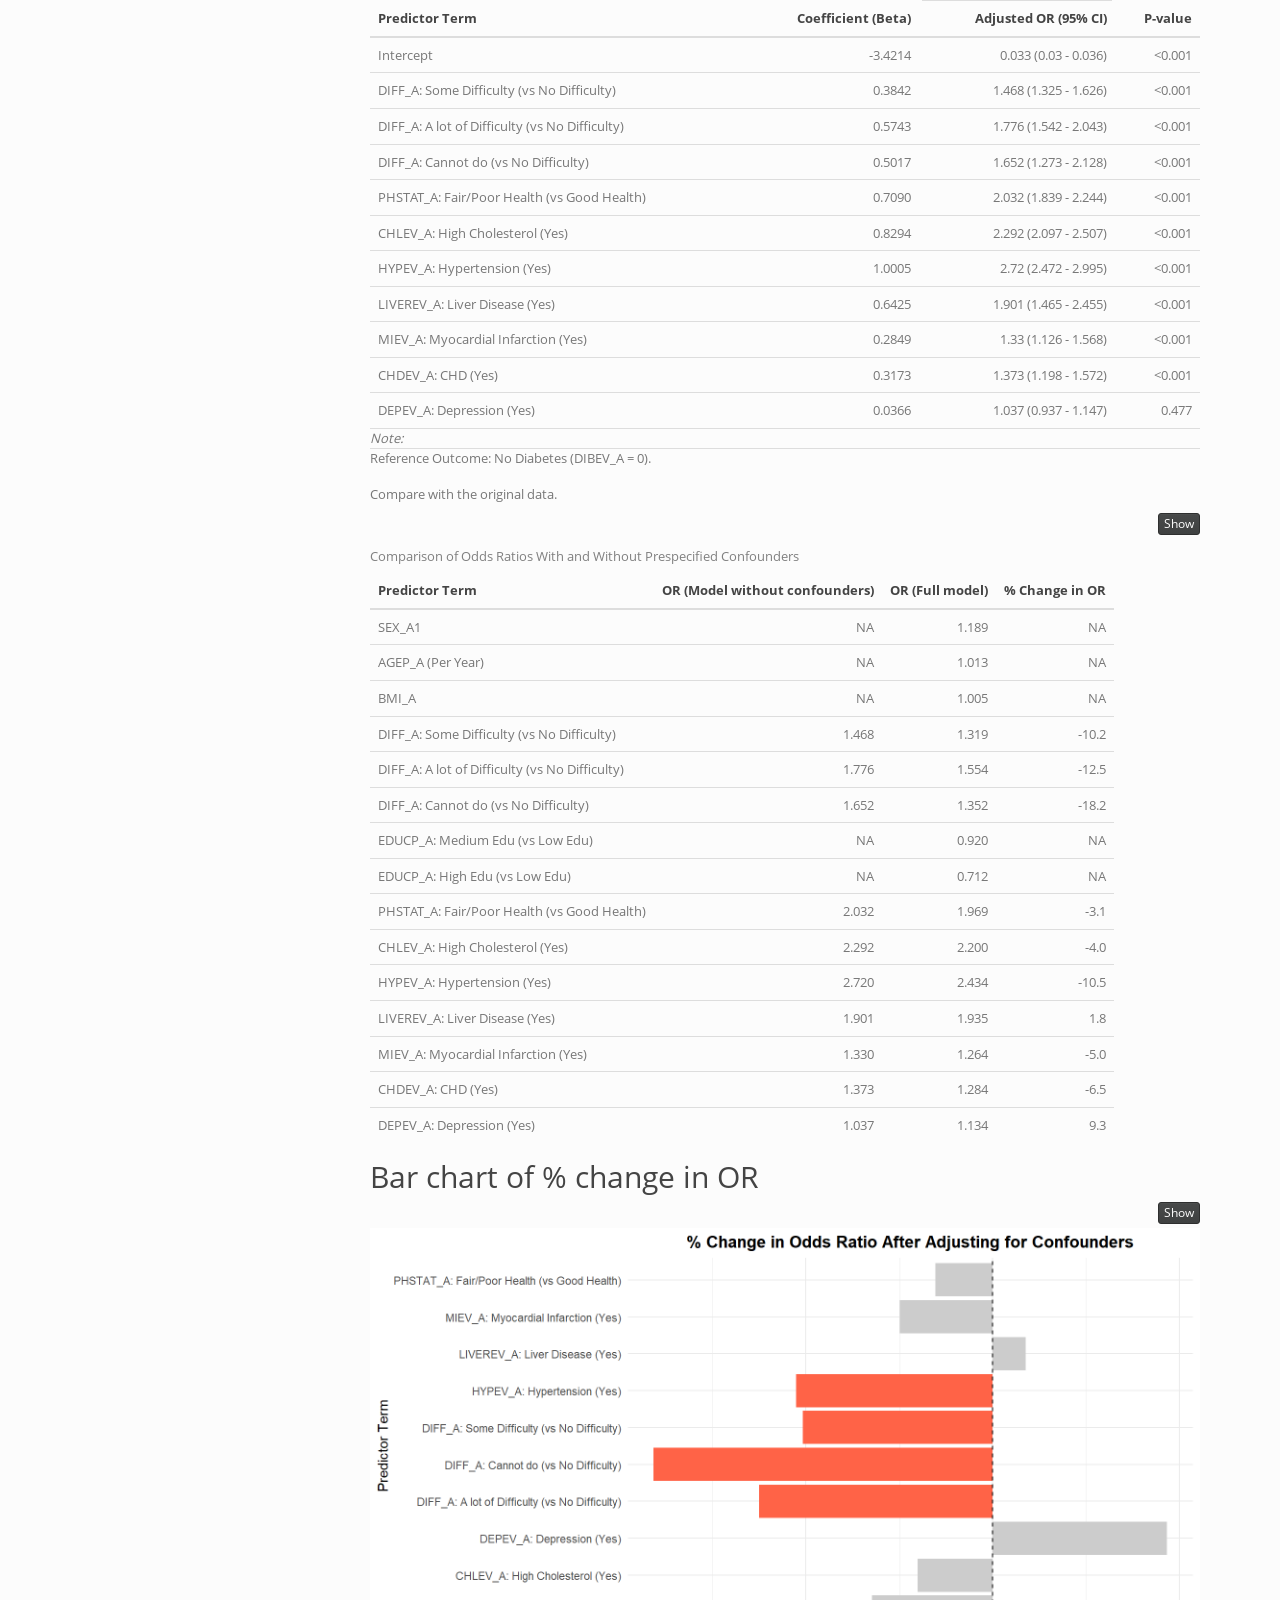
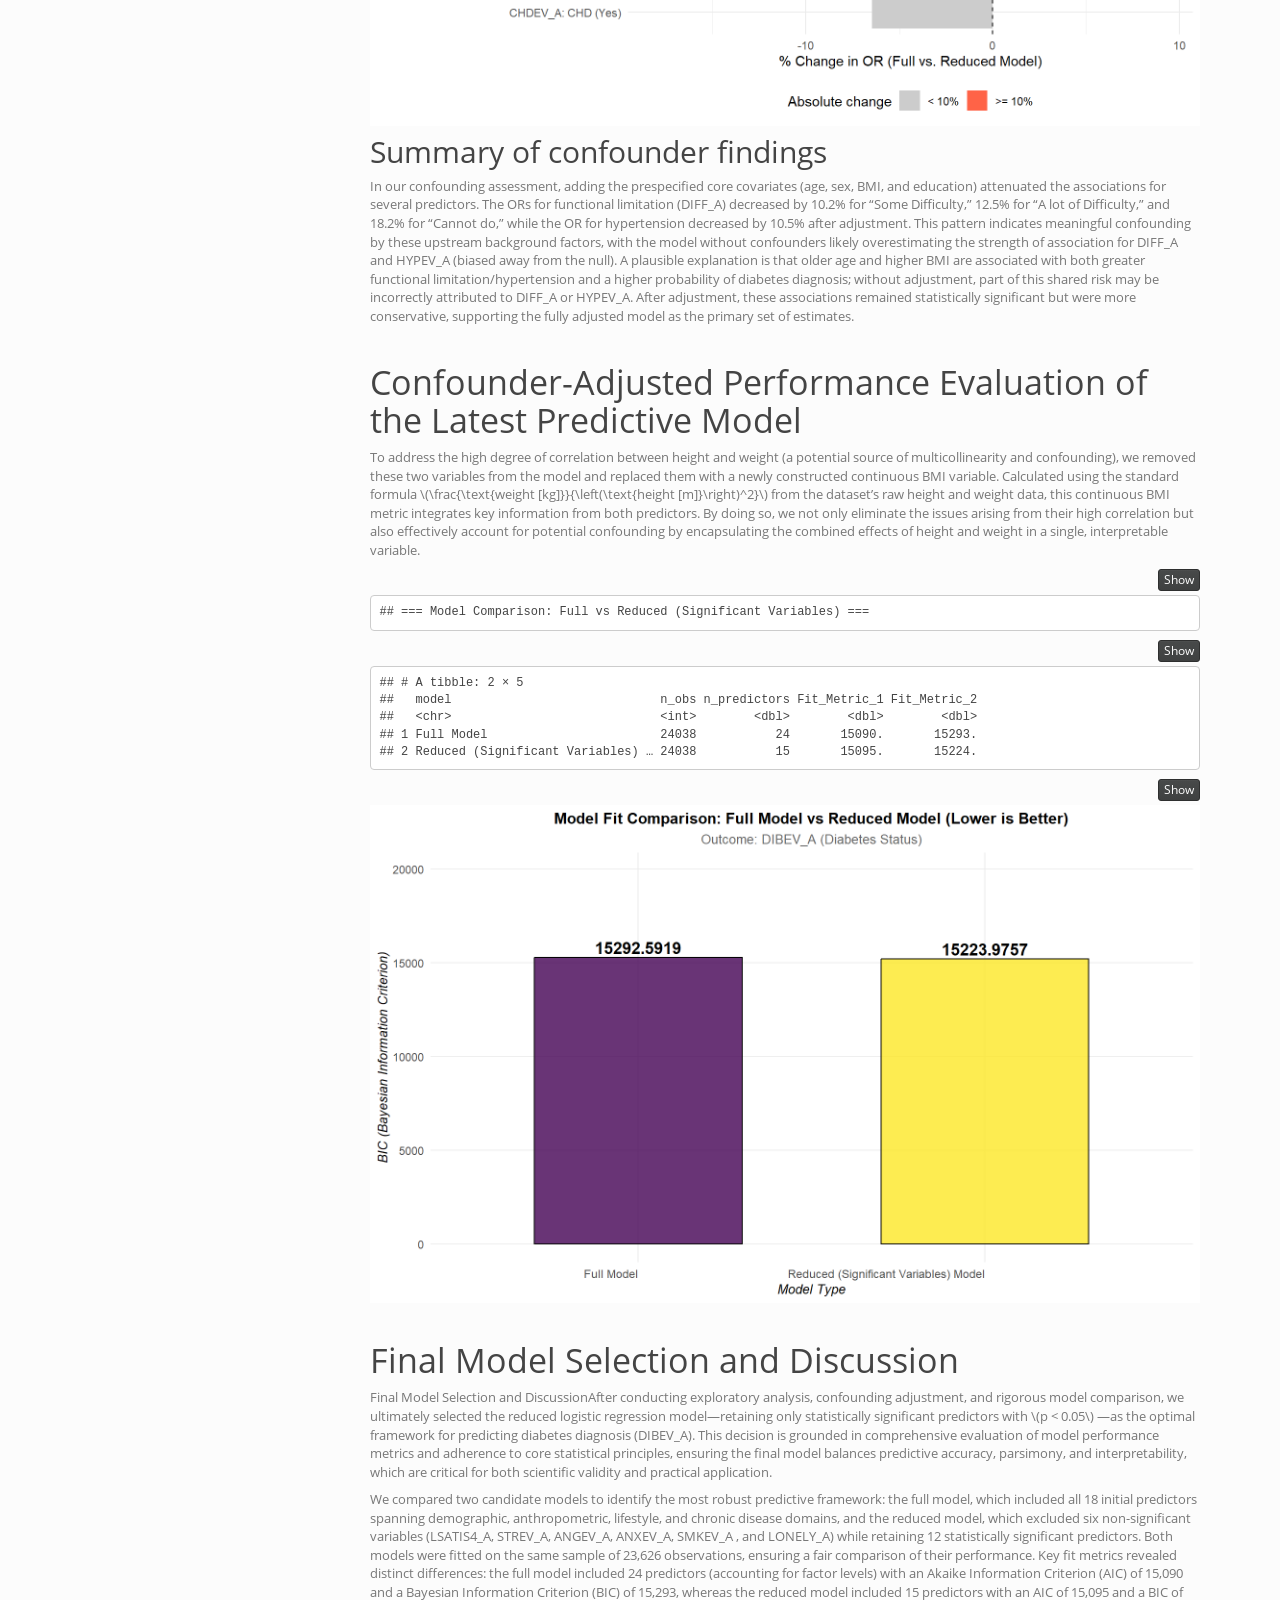
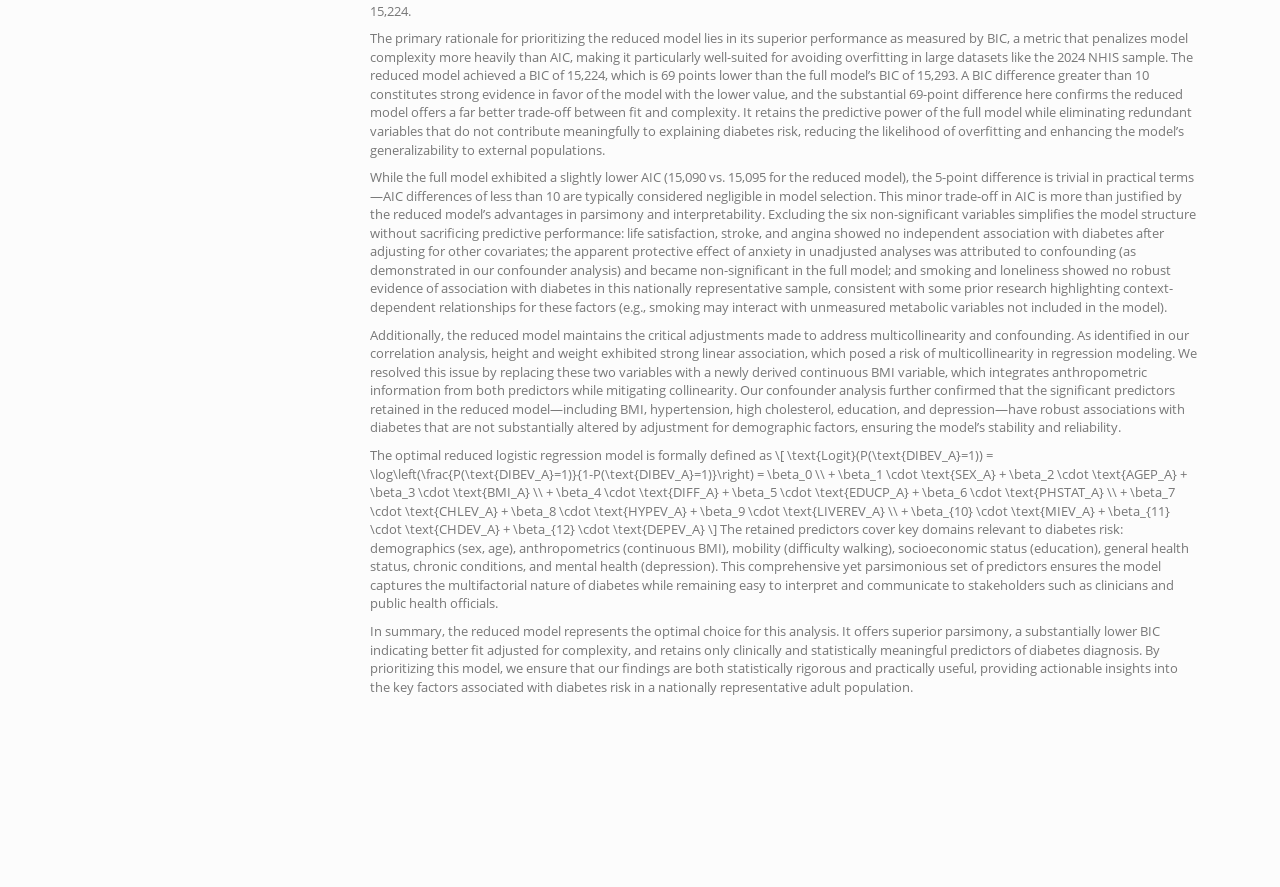
==== commit bd3f3477: "added video" ====
--- a/analysis.html
+++ b/analysis.html
@@ -346,7 +346,7 @@
   <a href="analysis.html">Analysis</a>
 </li>
 <li>
-  <a href="report and discussion.html">Report and Discussion</a>
+  <a href="report.html">Report</a>
 </li>
 <li>
   <a href="https://github.com/Yaxuan-Z111/p8105_final_project.github.io.git">
@@ -2246,11 +2246,6 @@
 cat(&quot;=== Model Comparison: Full vs Reduced (Significant Variables) ===\n&quot;)</code></pre>
 <pre><code>## === Model Comparison: Full vs Reduced (Significant Variables) ===</code></pre>
 <pre class="r"><code>print(model_compare, digits = 4) </code></pre>
-<pre><code>## Warning: `...` must be empty in `format.tbl()`
-## Caused by error in `format_tbl()`:
-## ! `...` must be empty.
-## ✖ Problematic argument:
-## • digits = 4</code></pre>
 <pre><code>## # A tibble: 2 × 5
 ##   model                             n_obs n_predictors Fit_Metric_1 Fit_Metric_2
 ##   &lt;chr&gt;                             &lt;int&gt;        &lt;dbl&gt;        &lt;dbl&gt;        &lt;dbl&gt;
